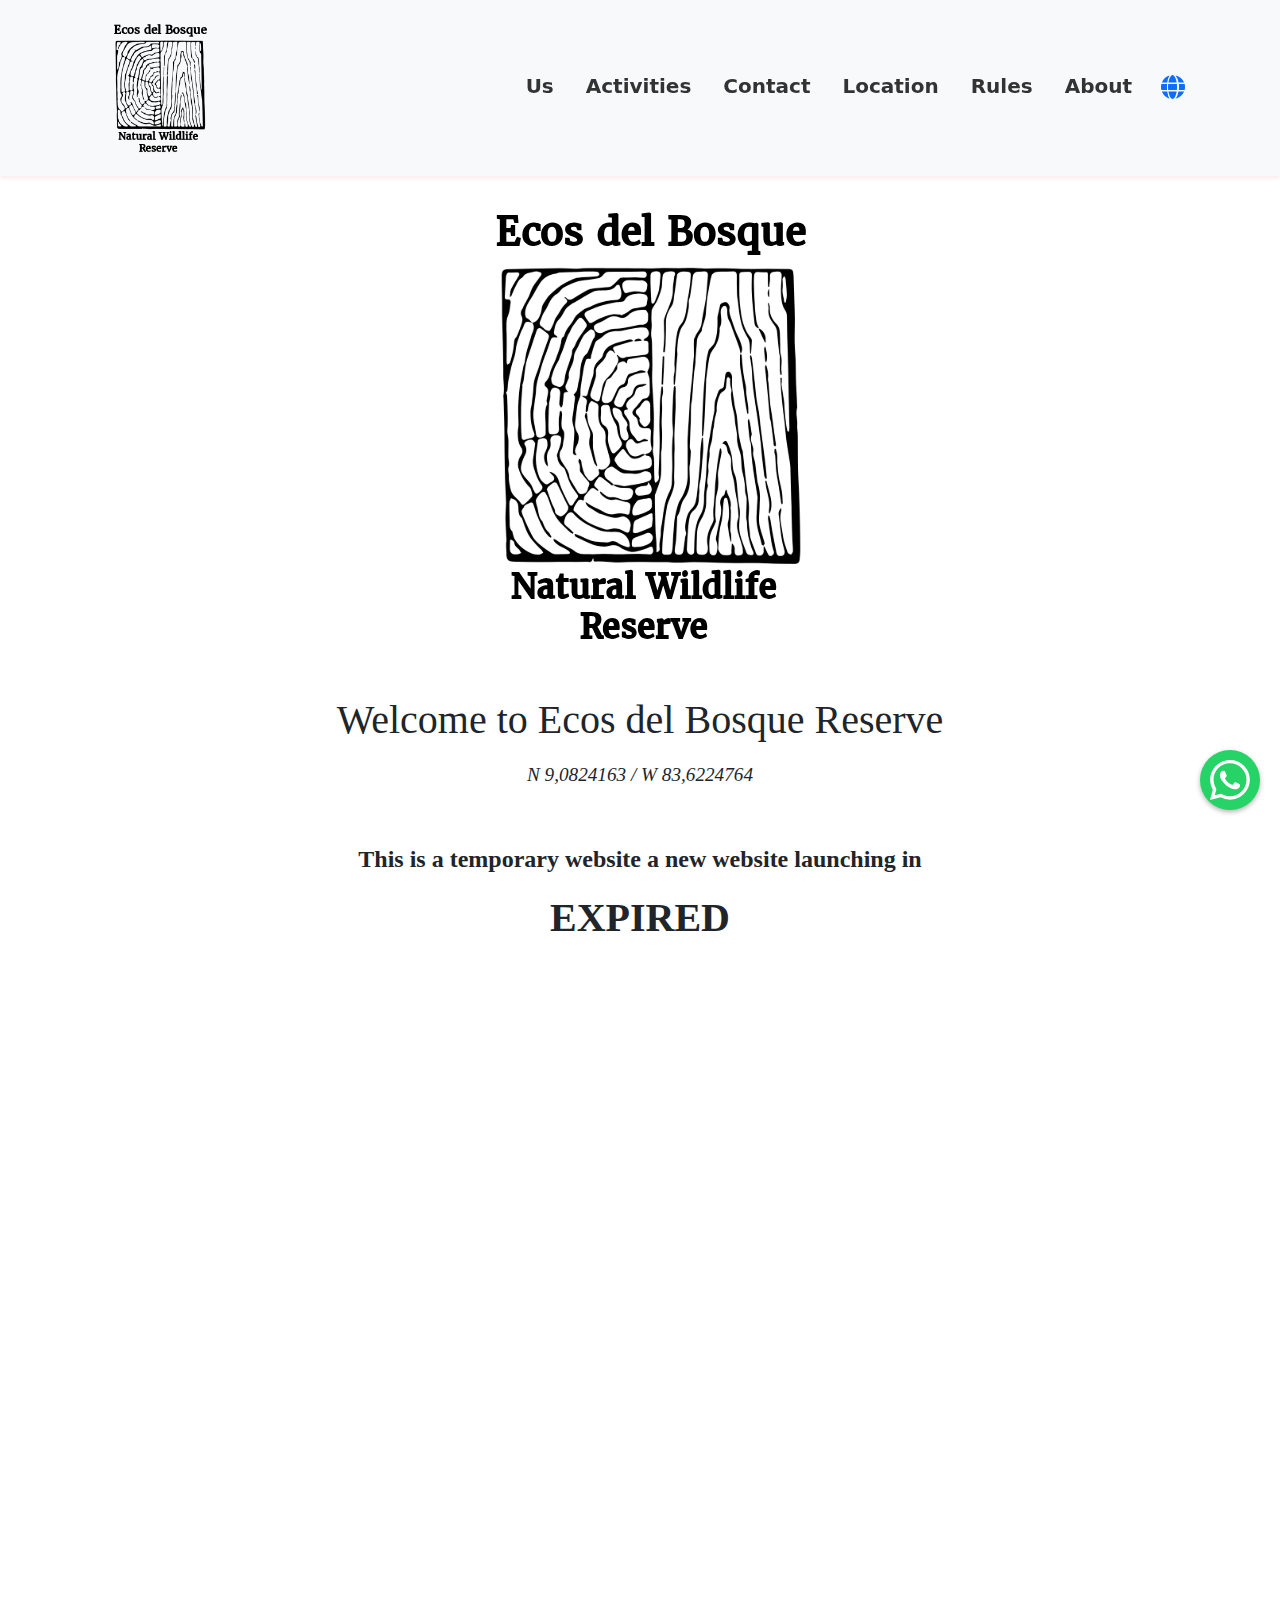
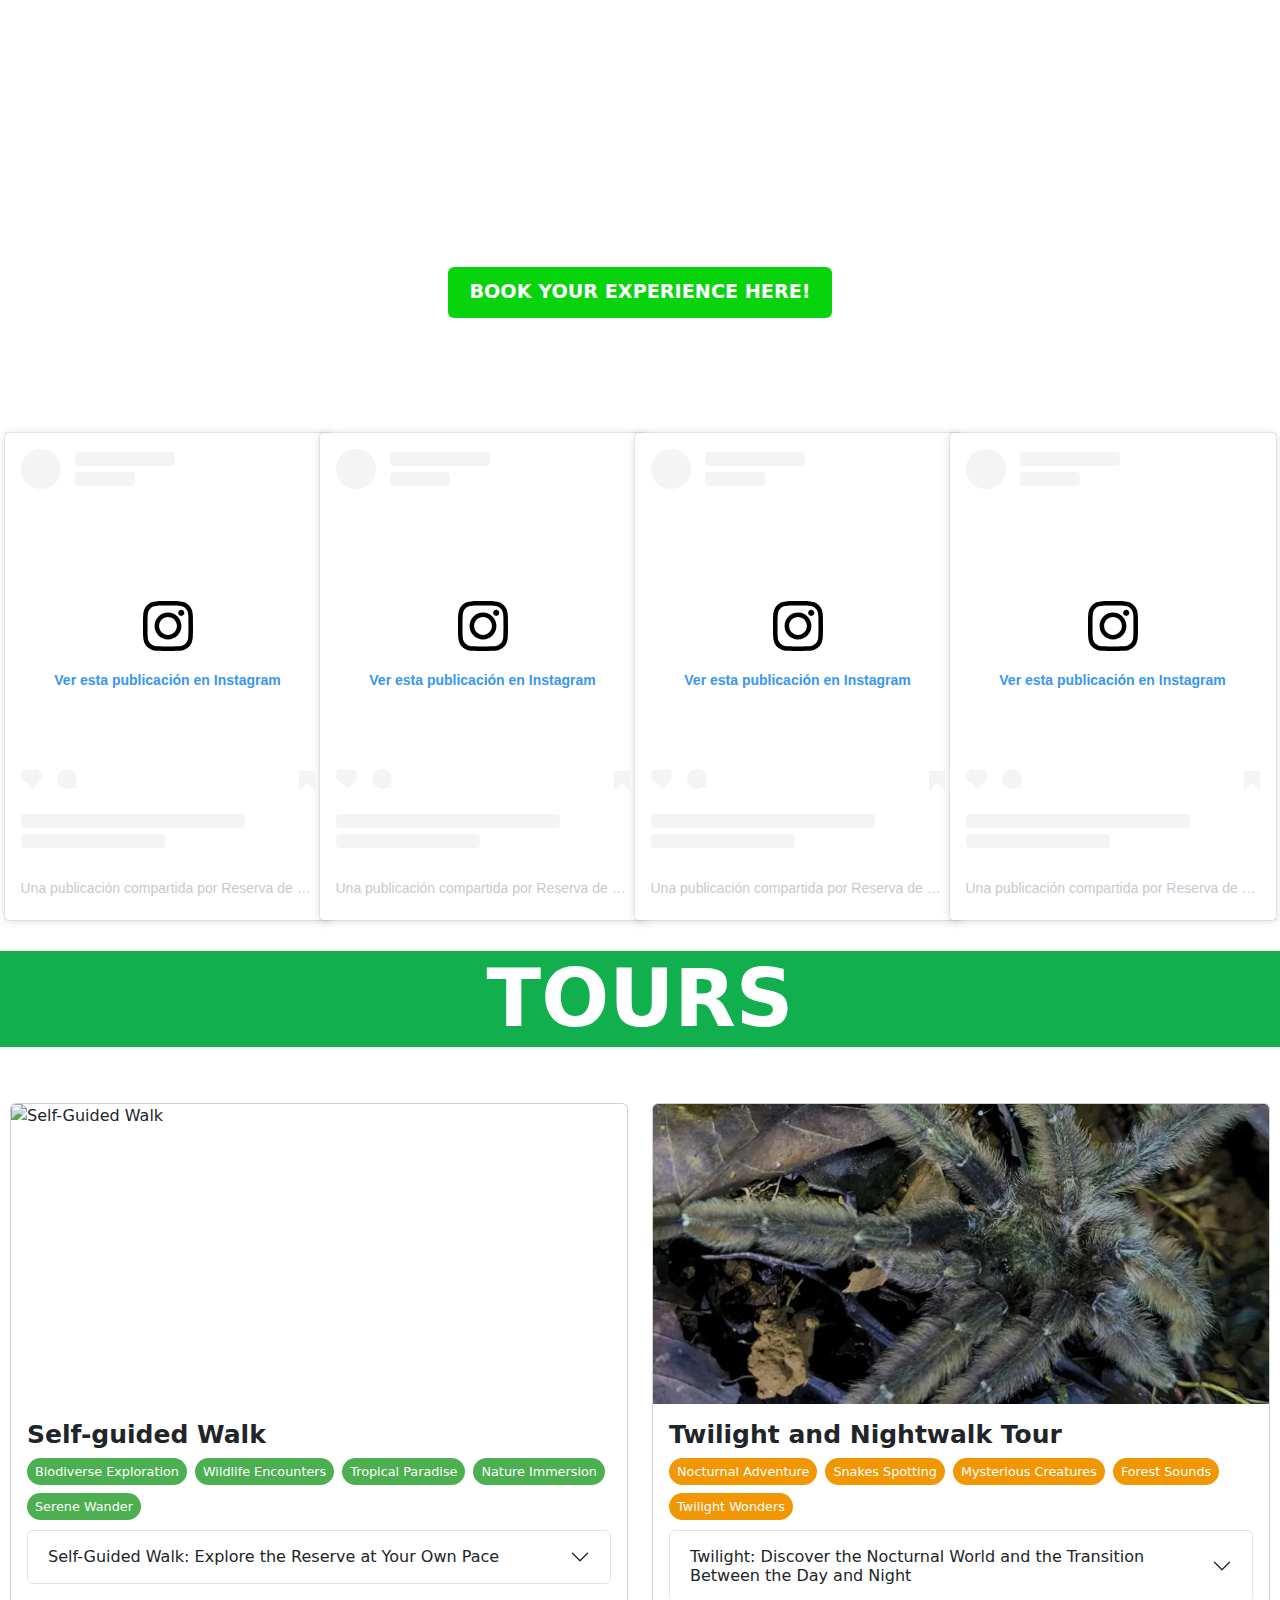
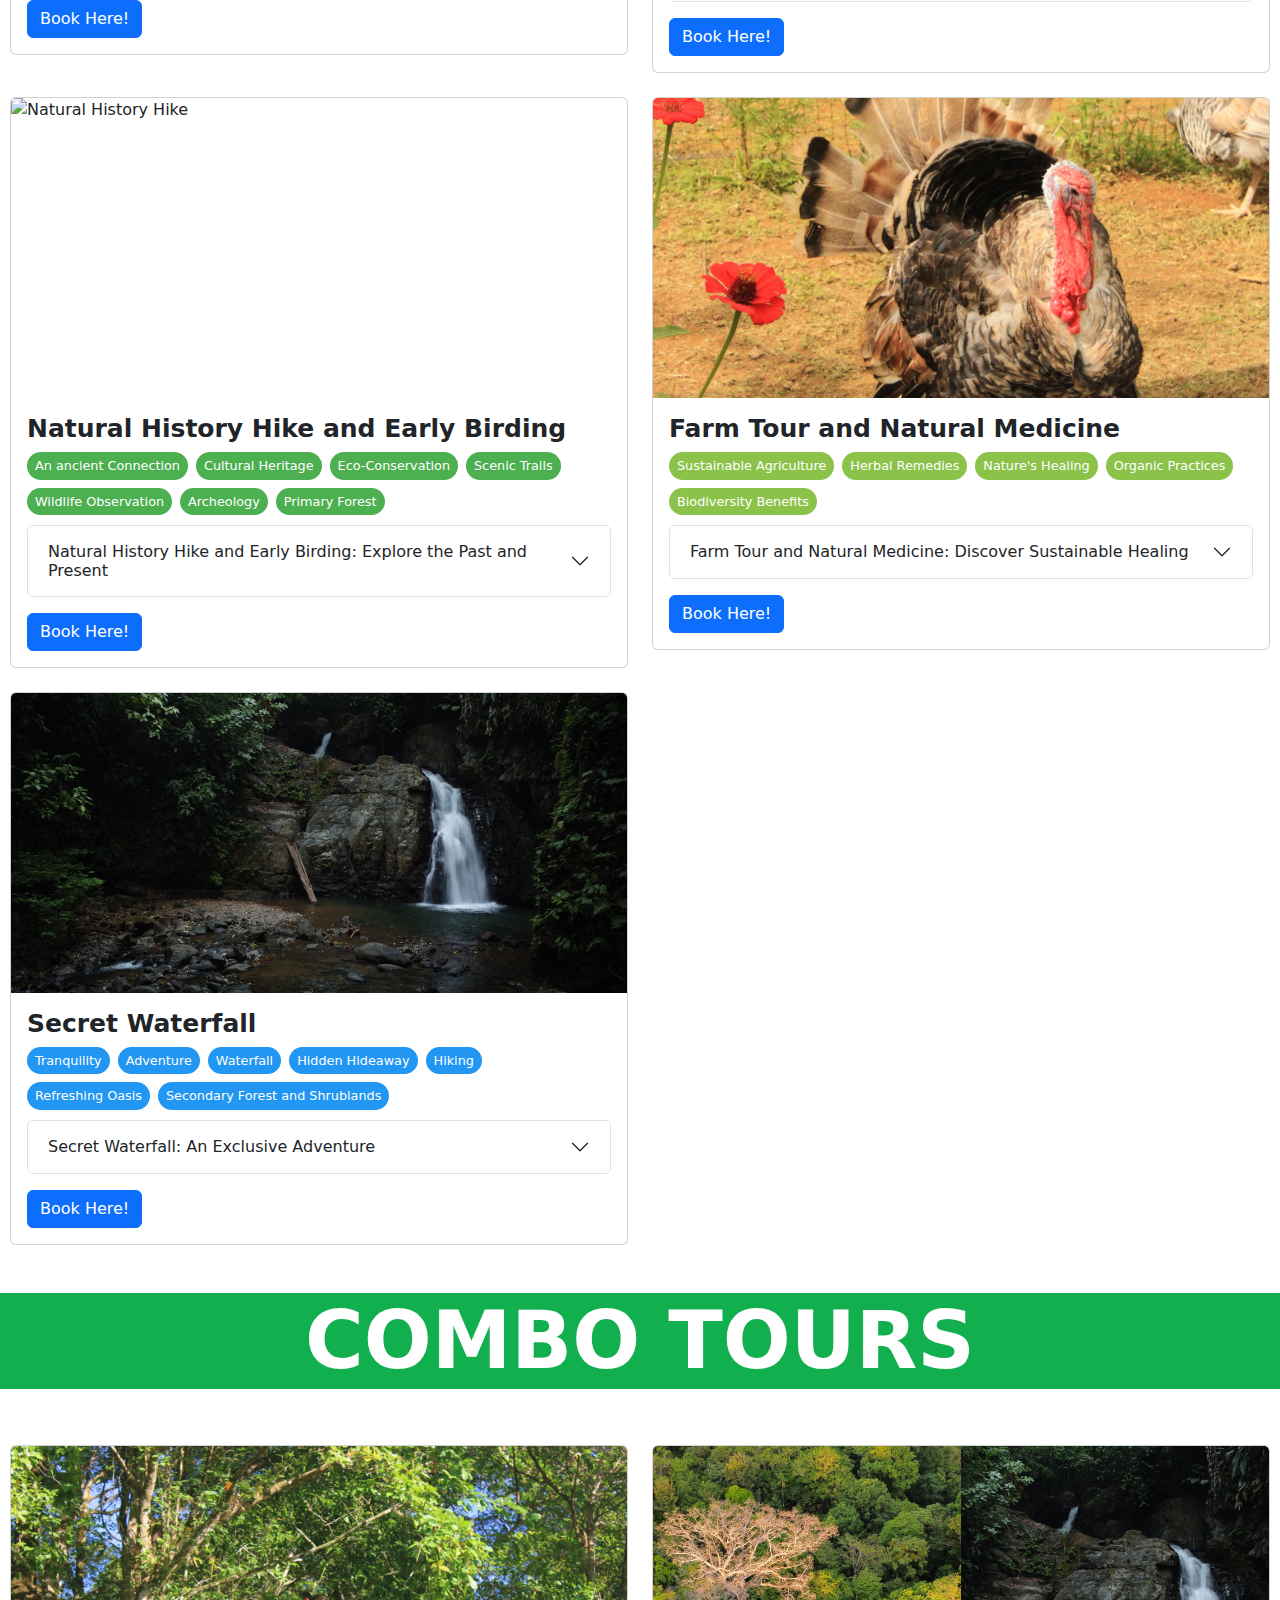
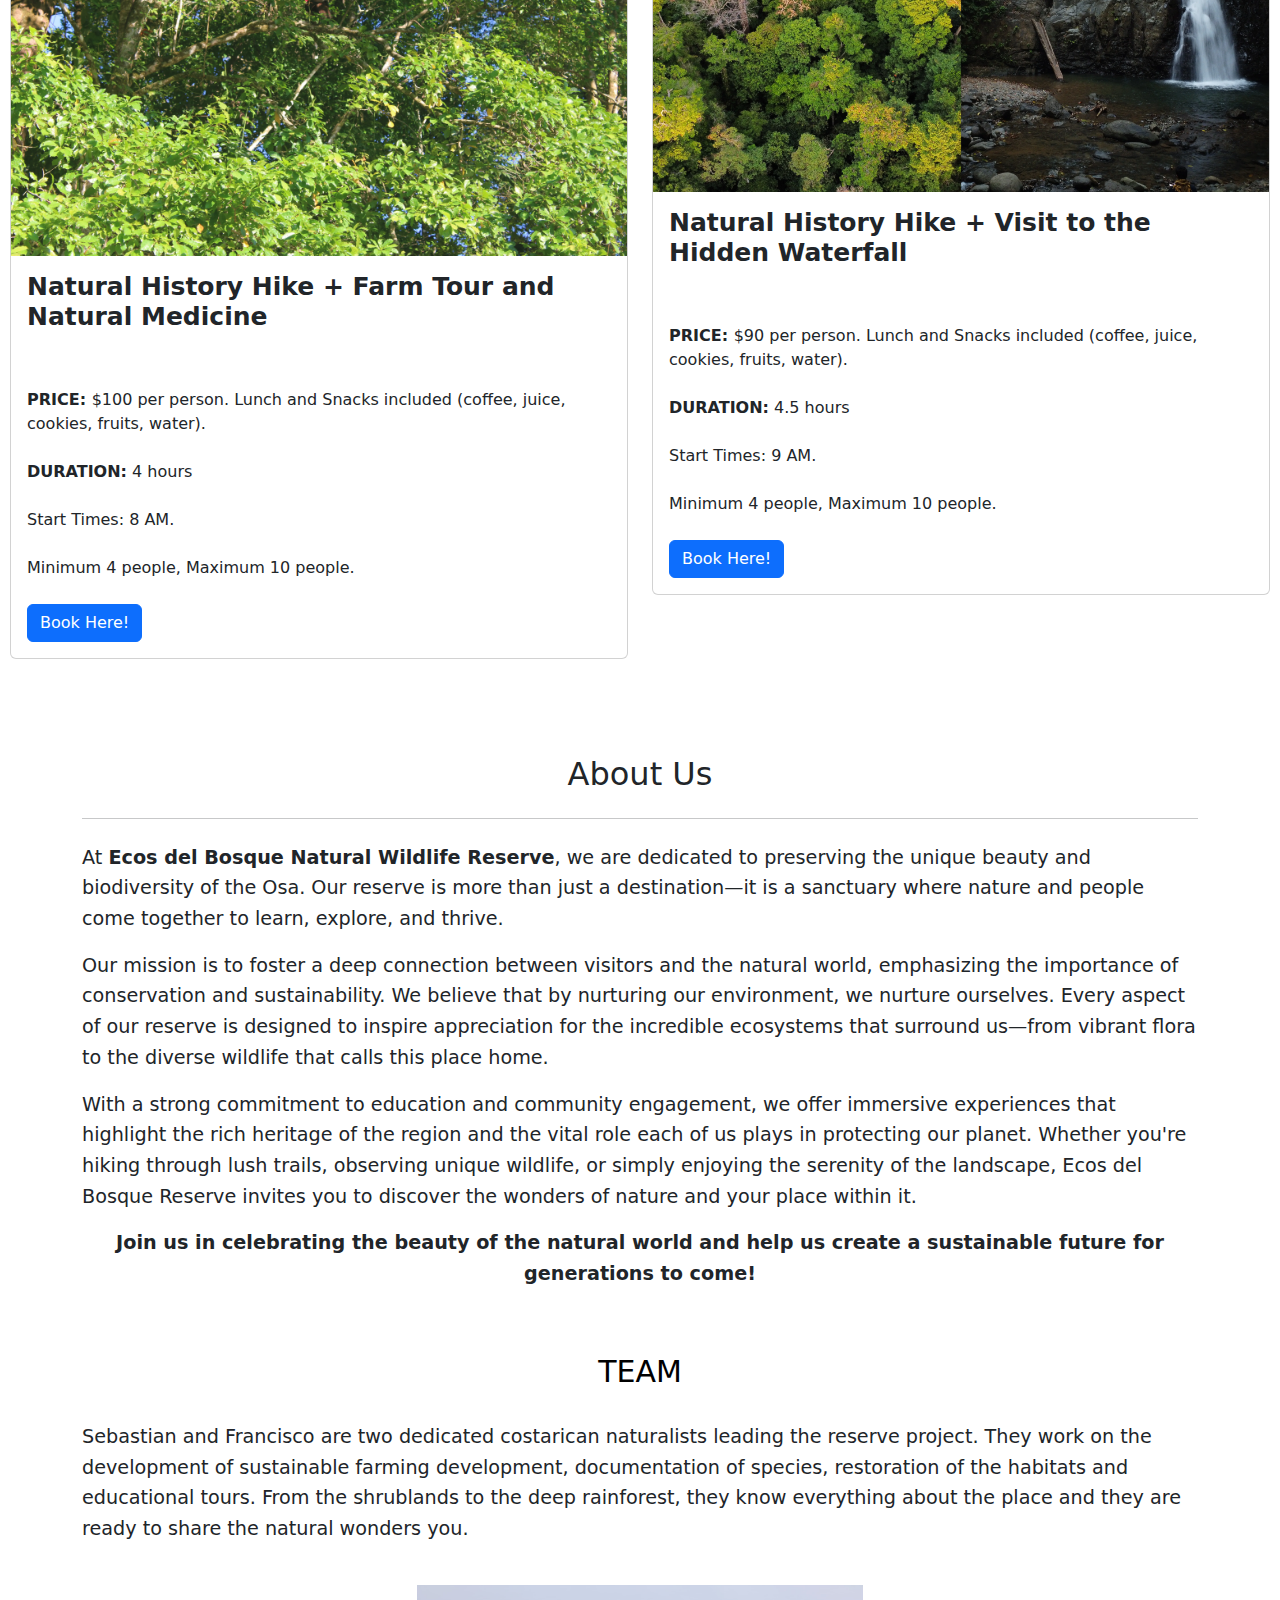
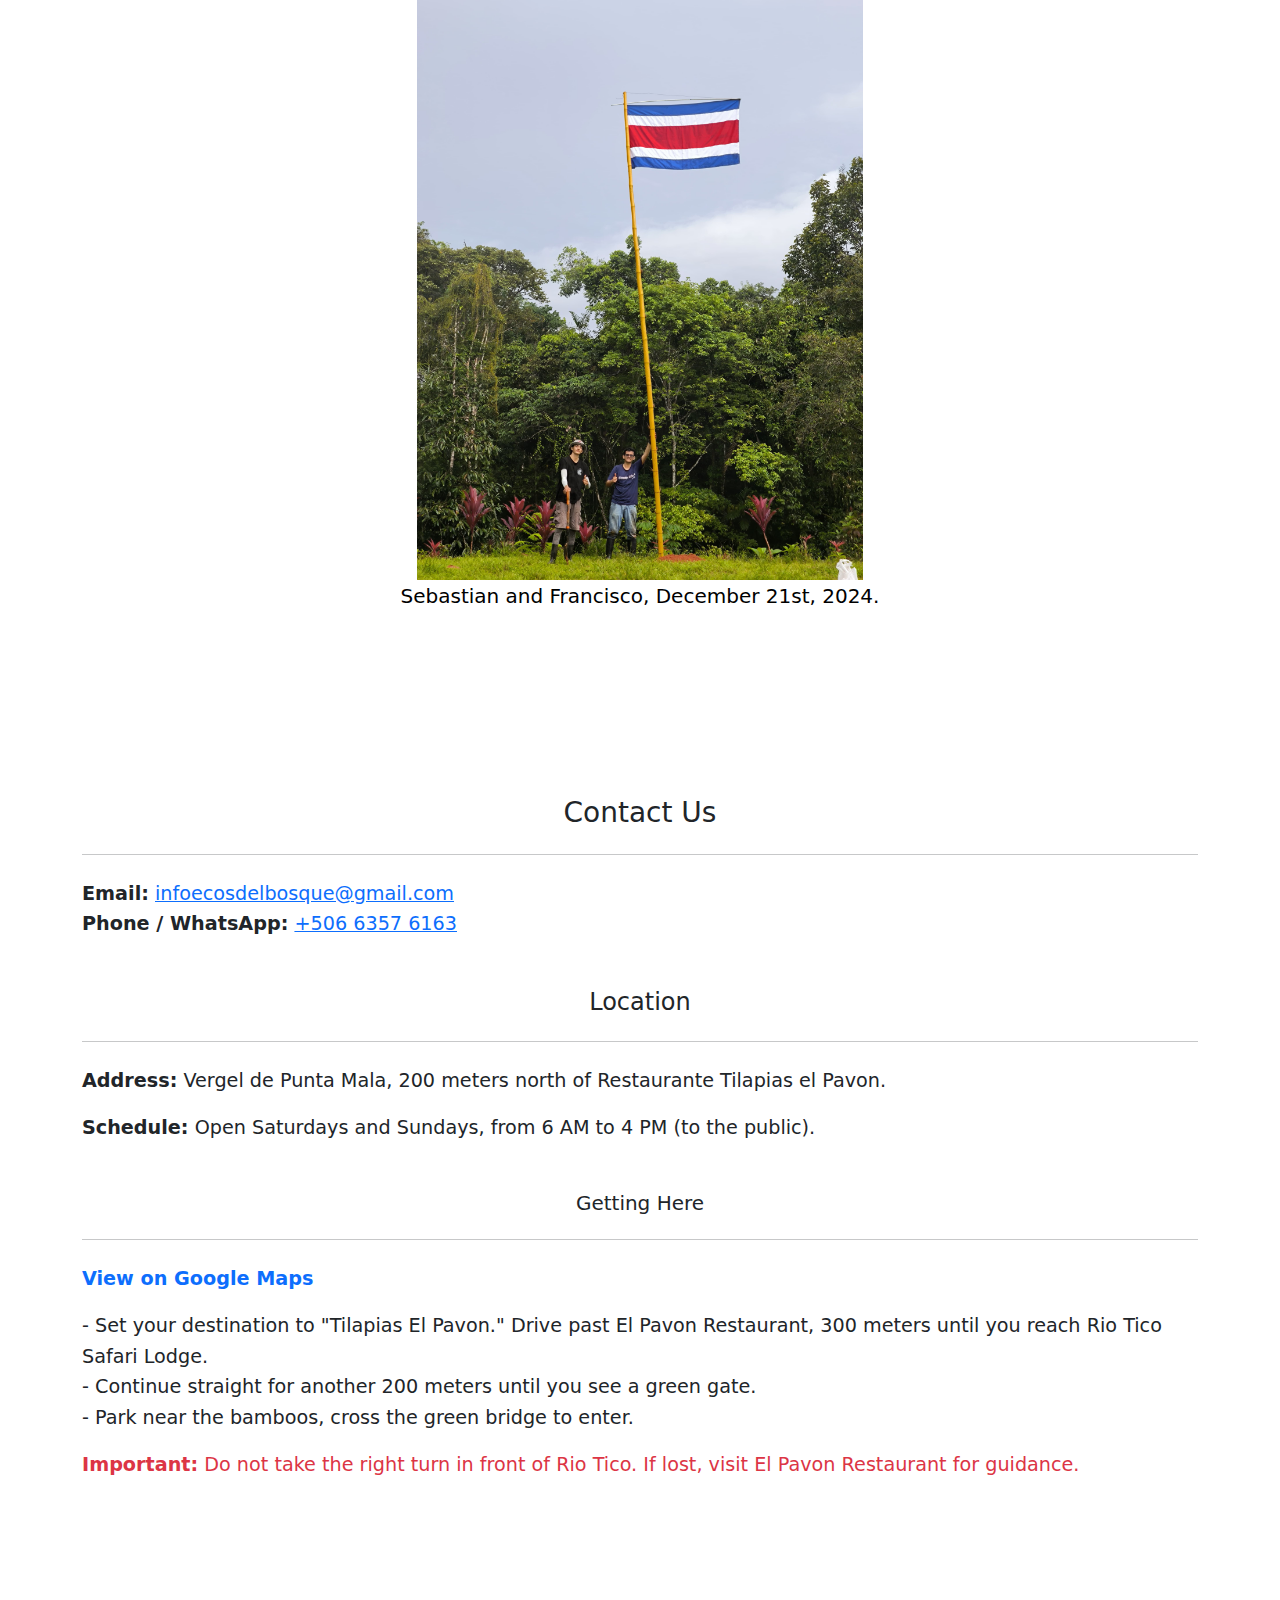
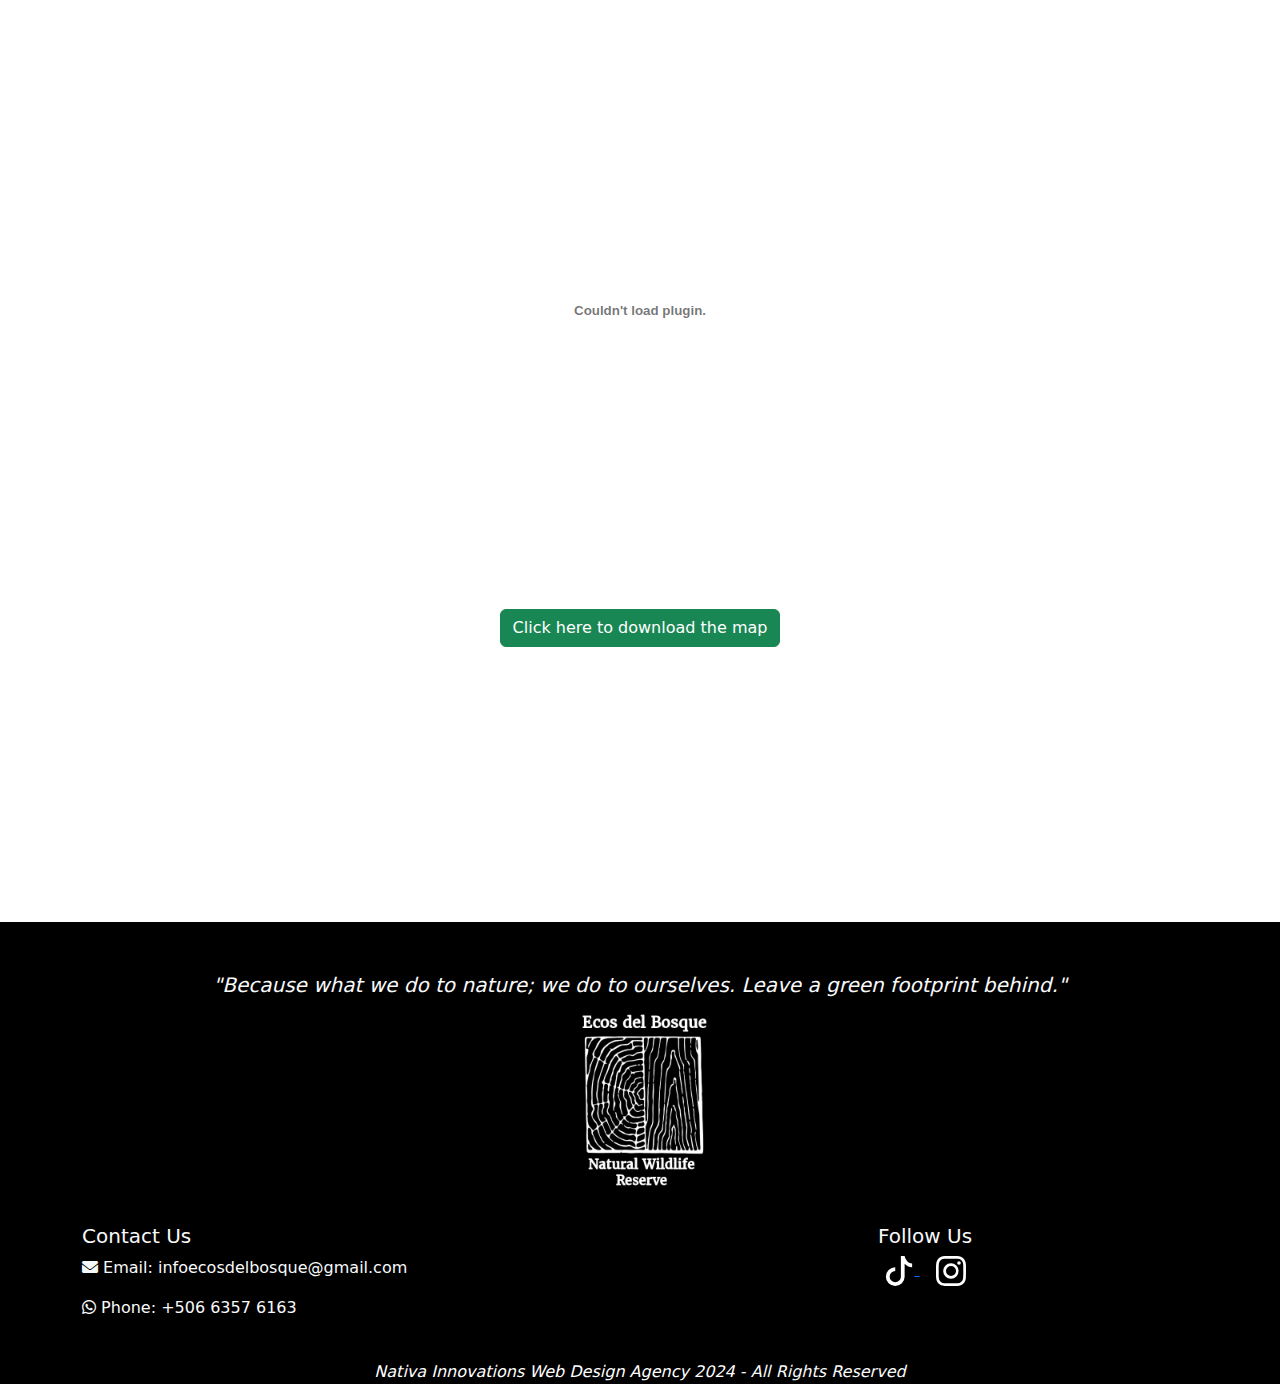
==== index.html @ 4a769838 "k" ====
<!DOCTYPE html>
<html lang="en">
<head>
    <meta charset="UTF-8">
    <meta name="viewport" content="width=device-width, initial-scale=1.0">
    <title>Ecos del Bosque Reserve</title>
       <!-- add icon link -->
       <link rel="icon" href=
       "./img/blackbg.webp"
               type="image/x-icon" />
    <meta name="keywords" content="wildlife reserve, nature preserve, animal sanctuary, conservation area, biodiversity, wildlife protection, eco-tourism, outdoor adventure, nature trails, wildlife habitat, bird watching, avian species, bird photography, migratory birds, birding trails, bird habitats, ornithology, bird conservation, birdwatching tours, bird identification, hiking trails, nature walks, scenic hikes, eco-trails, walking paths, trail maps, guided hikes, forest trails, wildlife conservation, habitat restoration, endangered species, conservation programs, eco-friendly practices, sustainability, nature preservation, environmental education, species recovery">
    <link rel="stylesheet" href="https://cdnjs.cloudflare.com/ajax/libs/font-awesome/6.0.0-beta3/css/all.min.css">

    <link href="https://fonts.googleapis.com/css2?family=DM+Serif+Display&display=swap" rel="stylesheet">
    <script src="./index.js" defer></script>
    <link href="https://cdn.jsdelivr.net/npm/bootstrap@5.3.3/dist/css/bootstrap.min.css" rel="stylesheet" integrity="sha384-QWTKZyjpPEjISv5WaRU9OFeRpok6YctnYmDr5pNlyT2bRjXh0JMhjY6hW+ALEwIH" crossorigin="anonymous">
    <link rel="stylesheet" href="styles.css"> 

<!-- Bootstrap Bundle with Popper -->
<script src="https://cdnjs.cloudflare.com/ajax/libs/bootstrap/5.3.0/js/bootstrap.bundle.min.js"></script>

<!-- Google tag (gtag.js) -->
<script async src="https://www.googletagmanager.com/gtag/js?id=G-MLD9SNVCRJ"></script>
<script>
  window.dataLayer = window.dataLayer || [];
  function gtag(){dataLayer.push(arguments);}
  gtag('js', new Date());

  gtag('config', 'G-MLD9SNVCRJ');
</script>


<!-- AOS CSS -->
<link href="https://cdn.jsdelivr.net/npm/aos@2.3.4/dist/aos.css" rel="stylesheet">

<!-- AOS JS -->
<script src="https://cdn.jsdelivr.net/npm/aos@2.3.4/dist/aos.js"></script>

</head>

<body>
 
<!-- Navigation Bar -->
<nav class="navbar navbar-expand-lg navbar-light bg-light sticky-top" id="navbar">
  <div class="container">
      <a class="navbar-brand" href="./Home.html">
          <img src="./img/blackbg.webp" alt="Ecos del Bosque Logo"> <!-- Replace with actual logo path -->
      </a>
      <button class="navbar-toggler" type="button" data-bs-toggle="collapse" data-bs-target="#navbarNav" aria-controls="navbarNav" aria-expanded="false" aria-label="Toggle navigation">
          <span class="navbar-toggler-icon"></span>
      </button>
      <div class="collapse navbar-collapse" id="navbarNav">
          <ul class="navbar-nav ms-auto">
            <li class="nav-item" id="us"><a class="nav-link" href="#us-section">Us</a></li>
            <li class="nav-item" id="activities"><a class="nav-link" href="#activities-section">Activities</a></li>
            <li class="nav-item" id="contact"><a class="nav-link" href="#contact-section">Contact</a></li>
            <li class="nav-item" id="location"><a class="nav-link" href="#location-section">Location</a></li>
            <li class="nav-item" id="rules"><a class="nav-link" href="./rules.html">Rules</a></li>
            <li class="nav-item" id="about"><a class="nav-link" href="#about-section">About</a></li>
            
            
         

              <!-- Icon button to toggle translation element -->
              <button class="btn btn-link" onclick="toggleTranslate()" aria-expanded="false" style="font-size: 1.5rem;">
                  <i class="fas fa-globe"></i>
              </button>

              <!-- Translation element, initially hidden -->
              <div id="translateContainer" style="display: none; text-align: center;">
                  <div id="google_translate_element"></div>
              </div>

              <!-- Translation script -->
              <script type="text/javascript">
                  function googleTranslateElementInit() {
                      new google.translate.TranslateElement({pageLanguage: 'en'}, 'google_translate_element');
                  }

                  // Function to toggle the translation element
                  function toggleTranslate() {
                      const translateContainer = document.getElementById('translateContainer');
                      translateContainer.style.display = translateContainer.style.display === 'none' ? 'block' : 'none';
                  }
              </script>

              <!-- Load Google Translate script -->
              <script type="text/javascript" src="//translate.google.com/translate_a/element.js?cb=googleTranslateElementInit"></script>
          </ul>
      </div>
  </div>
</nav>












<header>
  <div class="text-center">
      <img src="./img/blackbg.webp" alt="Ecos del Bosque Logo" class="responsive-img">
  </div>
</header>

    <main>
      <section class="hero" style="padding: 20px;">
        <div class="container">
            <h1 style="text-align: center; font-family: 'sans-serif'; font-size: 2.5rem;">
                Welcome to Ecos del Bosque Reserve
                <br>
                <i class="responsive-text">N 9,0824163 / W 83,6224764</i>
                <br>
                <br>
                <p class="responsive-text"><b>This is a temporary website a new website launching in</b></p>
                <b><p id="demo"></p></b>
            </h1>
            <section id="us-section"></section>
          
          <br><br>
          
          <p class="responsive-text" data-aos="fade-up" data-aos-duration="1500">
            <b>Ecos del Bosque Natural Wildlife Reserve</b>
              <br><br>
              Welcome to <i>Ecos del Bosque Natural Wildlife Reserve</i>, a sanctuary where nature and tranquility converge. Nestled in lush greenery, our reserve offers a unique experience to explore diverse ecosystems, encounter wildlife, and rejuvenate in harmony with nature.
              <br><br>
              This privileged biodiverse reserve spans across 32 acres of primary forest, where 6 km of trails extend under lush primal vegetation, untouched by humans.
              <br><br>
              Thereof, it offers a one-of-a-kind connection with our natural elements.
              <br><br>
              Guests often describe it as a place to feel at peace and feel each heartbeat.
        
          
            
                Discover serene trails, vibrant landscapes, and immersive activities that highlight the beauty and importance of conservation in the Osa.
                <br><br>
                
                <b style="font-size: 1.5rem;">The Osa</b>
                <br><br>
                As the biological bridge between North and South America, Osa is a unique haven of biodiversity.
                <br><br>
                This lush paradise boasts a staggering 5% of the world's plant and animal species, making it a must-visit for nature enthusiasts. Beyond its breathtaking landscapes, Osa holds centuries-old secrets rooted in indigenous traditions.
                <br><br>
                Explore trails, learn about local cultures, and immerse yourself in the rich natural history of this extraordinary region.
                <br><br>
                Ready to experience the magic of Osa? Check out our tours that will bring you closer to nature and its wonders.
                <br><br>
                We strongly advise reading this article: <a href="https://www.theguardian.com/travel/2017/feb/05/costa-rica-national-park-community-osa-adventure" target="_blank">Costa Rica: ‘the most biologically intense place on Earth’</a>.
            </p>
            <p style="text-align: center;">
                <a href="https://wa.me/+50663576163" target="_blank" class="btn" style="background-color: #07d40d; color: white; padding: 10px 20px; text-decoration: none; font-size: 1.2rem;">
                    <b>BOOK YOUR EXPERIENCE HERE!</b>
                </a>
            </p>
           
        </div>

    </section>
    
    
    
        <br>
        
        <br>
        <div style="display: grid; grid-template-columns: repeat(auto-fill, minmax(250px, 1fr)); gap: 40px; justify-items: center; max-width: 100%; min-width: fit-content; padding: 30px;">

    
   

          <blockquote class="instagram-media" data-instgrm-captioned data-instgrm-permalink="https://www.instagram.com/p/DBOn7xjxiMt/?utm_source=ig_embed&amp;utm_campaign=loading" data-instgrm-version="14" style=" background:#FFF; border:0; border-radius:3px; box-shadow:0 0 1px 0 rgba(0,0,0,0.5),0 1px 10px 0 rgba(0,0,0,0.15); margin: 1px; max-width:540px; min-width:326px; padding:0; width:99.375%; width:-webkit-calc(100% - 2px); width:calc(100% - 2px);"><div style="padding:16px;"> <a href="https://www.instagram.com/p/DBOn7xjxiMt/?utm_source=ig_embed&amp;utm_campaign=loading" style=" background:#FFFFFF; line-height:0; padding:0 0; text-align:center; text-decoration:none; width:100%;" target="_blank"> <div style=" display: flex; flex-direction: row; align-items: center;"> <div style="background-color: #F4F4F4; border-radius: 50%; flex-grow: 0; height: 40px; margin-right: 14px; width: 40px;"></div> <div style="display: flex; flex-direction: column; flex-grow: 1; justify-content: center;"> <div style=" background-color: #F4F4F4; border-radius: 4px; flex-grow: 0; height: 14px; margin-bottom: 6px; width: 100px;"></div> <div style=" background-color: #F4F4F4; border-radius: 4px; flex-grow: 0; height: 14px; width: 60px;"></div></div></div><div style="padding: 19% 0;"></div> <div style="display:block; height:50px; margin:0 auto 12px; width:50px;"><svg width="50px" height="50px" viewBox="0 0 60 60" version="1.1" xmlns="https://www.w3.org/2000/svg" xmlns:xlink="https://www.w3.org/1999/xlink"><g stroke="none" stroke-width="1" fill="none" fill-rule="evenodd"><g transform="translate(-511.000000, -20.000000)" fill="#000000"><g><path d="M556.869,30.41 C554.814,30.41 553.148,32.076 553.148,34.131 C553.148,36.186 554.814,37.852 556.869,37.852 C558.924,37.852 560.59,36.186 560.59,34.131 C560.59,32.076 558.924,30.41 556.869,30.41 M541,60.657 C535.114,60.657 530.342,55.887 530.342,50 C530.342,44.114 535.114,39.342 541,39.342 C546.887,39.342 551.658,44.114 551.658,50 C551.658,55.887 546.887,60.657 541,60.657 M541,33.886 C532.1,33.886 524.886,41.1 524.886,50 C524.886,58.899 532.1,66.113 541,66.113 C549.9,66.113 557.115,58.899 557.115,50 C557.115,41.1 549.9,33.886 541,33.886 M565.378,62.101 C565.244,65.022 564.756,66.606 564.346,67.663 C563.803,69.06 563.154,70.057 562.106,71.106 C561.058,72.155 560.06,72.803 558.662,73.347 C557.607,73.757 556.021,74.244 553.102,74.378 C549.944,74.521 548.997,74.552 541,74.552 C533.003,74.552 532.056,74.521 528.898,74.378 C525.979,74.244 524.393,73.757 523.338,73.347 C521.94,72.803 520.942,72.155 519.894,71.106 C518.846,70.057 518.197,69.06 517.654,67.663 C517.244,66.606 516.755,65.022 516.623,62.101 C516.479,58.943 516.448,57.996 516.448,50 C516.448,42.003 516.479,41.056 516.623,37.899 C516.755,34.978 517.244,33.391 517.654,32.338 C518.197,30.938 518.846,29.942 519.894,28.894 C520.942,27.846 521.94,27.196 523.338,26.654 C524.393,26.244 525.979,25.756 528.898,25.623 C532.057,25.479 533.004,25.448 541,25.448 C548.997,25.448 549.943,25.479 553.102,25.623 C556.021,25.756 557.607,26.244 558.662,26.654 C560.06,27.196 561.058,27.846 562.106,28.894 C563.154,29.942 563.803,30.938 564.346,32.338 C564.756,33.391 565.244,34.978 565.378,37.899 C565.522,41.056 565.552,42.003 565.552,50 C565.552,57.996 565.522,58.943 565.378,62.101 M570.82,37.631 C570.674,34.438 570.167,32.258 569.425,30.349 C568.659,28.377 567.633,26.702 565.965,25.035 C564.297,23.368 562.623,22.342 560.652,21.575 C558.743,20.834 556.562,20.326 553.369,20.18 C550.169,20.033 549.148,20 541,20 C532.853,20 531.831,20.033 528.631,20.18 C525.438,20.326 523.257,20.834 521.349,21.575 C519.376,22.342 517.703,23.368 516.035,25.035 C514.368,26.702 513.342,28.377 512.574,30.349 C511.834,32.258 511.326,34.438 511.181,37.631 C511.035,40.831 511,41.851 511,50 C511,58.147 511.035,59.17 511.181,62.369 C511.326,65.562 511.834,67.743 512.574,69.651 C513.342,71.625 514.368,73.296 516.035,74.965 C517.703,76.634 519.376,77.658 521.349,78.425 C523.257,79.167 525.438,79.673 528.631,79.82 C531.831,79.965 532.853,80.001 541,80.001 C549.148,80.001 550.169,79.965 553.369,79.82 C556.562,79.673 558.743,79.167 560.652,78.425 C562.623,77.658 564.297,76.634 565.965,74.965 C567.633,73.296 568.659,71.625 569.425,69.651 C570.167,67.743 570.674,65.562 570.82,62.369 C570.966,59.17 571,58.147 571,50 C571,41.851 570.966,40.831 570.82,37.631"></path></g></g></g></svg></div><div style="padding-top: 8px;"> <div style=" color:#3897f0; font-family:Arial,sans-serif; font-size:14px; font-style:normal; font-weight:550; line-height:18px;">Ver esta publicación en Instagram</div></div><div style="padding: 12.5% 0;"></div> <div style="display: flex; flex-direction: row; margin-bottom: 14px; align-items: center;"><div> <div style="background-color: #F4F4F4; border-radius: 50%; height: 12.5px; width: 12.5px; transform: translateX(0px) translateY(7px);"></div> <div style="background-color: #F4F4F4; height: 12.5px; transform: rotate(-45deg) translateX(3px) translateY(1px); width: 12.5px; flex-grow: 0; margin-right: 14px; margin-left: 2px;"></div> <div style="background-color: #F4F4F4; border-radius: 50%; height: 12.5px; width: 12.5px; transform: translateX(9px) translateY(-18px);"></div></div><div style="margin-left: 8px;"> <div style=" background-color: #F4F4F4; border-radius: 50%; flex-grow: 0; height: 20px; width: 20px;"></div> <div style=" width: 0; height: 0; border-top: 2px solid transparent; border-left: 6px solid #f4f4f4; border-bottom: 2px solid transparent; transform: translateX(16px) translateY(-4px) rotate(30deg)"></div></div><div style="margin-left: auto;"> <div style=" width: 0px; border-top: 8px solid #F4F4F4; border-right: 8px solid transparent; transform: translateY(16px);"></div> <div style=" background-color: #F4F4F4; flex-grow: 0; height: 12px; width: 16px; transform: translateY(-4px);"></div> <div style=" width: 0; height: 0; border-top: 8px solid #F4F4F4; border-left: 8px solid transparent; transform: translateY(-4px) translateX(8px);"></div></div></div> <div style="display: flex; flex-direction: column; flex-grow: 1; justify-content: center; margin-bottom: 24px;"> <div style=" background-color: #F4F4F4; border-radius: 4px; flex-grow: 0; height: 14px; margin-bottom: 6px; width: 224px;"></div> <div style=" background-color: #F4F4F4; border-radius: 4px; flex-grow: 0; height: 14px; width: 144px;"></div></div></a><p style=" color:#c9c8cd; font-family:Arial,sans-serif; font-size:14px; line-height:17px; margin-bottom:0; margin-top:8px; overflow:hidden; padding:8px 0 7px; text-align:center; text-overflow:ellipsis; white-space:nowrap;"><a href="https://www.instagram.com/p/DBOn7xjxiMt/?utm_source=ig_embed&amp;utm_campaign=loading" style=" color:#c9c8cd; font-family:Arial,sans-serif; font-size:14px; font-style:normal; font-weight:normal; line-height:17px; text-decoration:none;" target="_blank">Una publicación compartida por Reserva de Vida Silvestre Ecos del Bosque (@ecos_del_bosque_)</a></p></div></blockquote>
      <blockquote class="instagram-media" data-instgrm-captioned data-instgrm-permalink="https://www.instagram.com/p/DCA8IA9sgMC/?utm_source=ig_embed&amp;utm_campaign=loading" data-instgrm-version="14" style=" background:#FFF; border:0; border-radius:3px; box-shadow:0 0 1px 0 rgba(0,0,0,0.5),0 1px 10px 0 rgba(0,0,0,0.15); margin: 1px; max-width:540px; min-width:326px; padding:0; width:99.375%; width:-webkit-calc(100% - 2px); width:calc(100% - 2px);"><div style="padding:16px;"> <a href="https://www.instagram.com/p/DCA8IA9sgMC/?utm_source=ig_embed&amp;utm_campaign=loading" style=" background:#FFFFFF; line-height:0; padding:0 0; text-align:center; text-decoration:none; width:100%;" target="_blank"> <div style=" display: flex; flex-direction: row; align-items: center;"> <div style="background-color: #F4F4F4; border-radius: 50%; flex-grow: 0; height: 40px; margin-right: 14px; width: 40px;"></div> <div style="display: flex; flex-direction: column; flex-grow: 1; justify-content: center;"> <div style=" background-color: #F4F4F4; border-radius: 4px; flex-grow: 0; height: 14px; margin-bottom: 6px; width: 100px;"></div> <div style=" background-color: #F4F4F4; border-radius: 4px; flex-grow: 0; height: 14px; width: 60px;"></div></div></div><div style="padding: 19% 0;"></div> <div style="display:block; height:50px; margin:0 auto 12px; width:50px;"><svg width="50px" height="50px" viewBox="0 0 60 60" version="1.1" xmlns="https://www.w3.org/2000/svg" xmlns:xlink="https://www.w3.org/1999/xlink"><g stroke="none" stroke-width="1" fill="none" fill-rule="evenodd"><g transform="translate(-511.000000, -20.000000)" fill="#000000"><g><path d="M556.869,30.41 C554.814,30.41 553.148,32.076 553.148,34.131 C553.148,36.186 554.814,37.852 556.869,37.852 C558.924,37.852 560.59,36.186 560.59,34.131 C560.59,32.076 558.924,30.41 556.869,30.41 M541,60.657 C535.114,60.657 530.342,55.887 530.342,50 C530.342,44.114 535.114,39.342 541,39.342 C546.887,39.342 551.658,44.114 551.658,50 C551.658,55.887 546.887,60.657 541,60.657 M541,33.886 C532.1,33.886 524.886,41.1 524.886,50 C524.886,58.899 532.1,66.113 541,66.113 C549.9,66.113 557.115,58.899 557.115,50 C557.115,41.1 549.9,33.886 541,33.886 M565.378,62.101 C565.244,65.022 564.756,66.606 564.346,67.663 C563.803,69.06 563.154,70.057 562.106,71.106 C561.058,72.155 560.06,72.803 558.662,73.347 C557.607,73.757 556.021,74.244 553.102,74.378 C549.944,74.521 548.997,74.552 541,74.552 C533.003,74.552 532.056,74.521 528.898,74.378 C525.979,74.244 524.393,73.757 523.338,73.347 C521.94,72.803 520.942,72.155 519.894,71.106 C518.846,70.057 518.197,69.06 517.654,67.663 C517.244,66.606 516.755,65.022 516.623,62.101 C516.479,58.943 516.448,57.996 516.448,50 C516.448,42.003 516.479,41.056 516.623,37.899 C516.755,34.978 517.244,33.391 517.654,32.338 C518.197,30.938 518.846,29.942 519.894,28.894 C520.942,27.846 521.94,27.196 523.338,26.654 C524.393,26.244 525.979,25.756 528.898,25.623 C532.057,25.479 533.004,25.448 541,25.448 C548.997,25.448 549.943,25.479 553.102,25.623 C556.021,25.756 557.607,26.244 558.662,26.654 C560.06,27.196 561.058,27.846 562.106,28.894 C563.154,29.942 563.803,30.938 564.346,32.338 C564.756,33.391 565.244,34.978 565.378,37.899 C565.522,41.056 565.552,42.003 565.552,50 C565.552,57.996 565.522,58.943 565.378,62.101 M570.82,37.631 C570.674,34.438 570.167,32.258 569.425,30.349 C568.659,28.377 567.633,26.702 565.965,25.035 C564.297,23.368 562.623,22.342 560.652,21.575 C558.743,20.834 556.562,20.326 553.369,20.18 C550.169,20.033 549.148,20 541,20 C532.853,20 531.831,20.033 528.631,20.18 C525.438,20.326 523.257,20.834 521.349,21.575 C519.376,22.342 517.703,23.368 516.035,25.035 C514.368,26.702 513.342,28.377 512.574,30.349 C511.834,32.258 511.326,34.438 511.181,37.631 C511.035,40.831 511,41.851 511,50 C511,58.147 511.035,59.17 511.181,62.369 C511.326,65.562 511.834,67.743 512.574,69.651 C513.342,71.625 514.368,73.296 516.035,74.965 C517.703,76.634 519.376,77.658 521.349,78.425 C523.257,79.167 525.438,79.673 528.631,79.82 C531.831,79.965 532.853,80.001 541,80.001 C549.148,80.001 550.169,79.965 553.369,79.82 C556.562,79.673 558.743,79.167 560.652,78.425 C562.623,77.658 564.297,76.634 565.965,74.965 C567.633,73.296 568.659,71.625 569.425,69.651 C570.167,67.743 570.674,65.562 570.82,62.369 C570.966,59.17 571,58.147 571,50 C571,41.851 570.966,40.831 570.82,37.631"></path></g></g></g></svg></div><div style="padding-top: 8px;"> <div style=" color:#3897f0; font-family:Arial,sans-serif; font-size:14px; font-style:normal; font-weight:550; line-height:18px;">Ver esta publicación en Instagram</div></div><div style="padding: 12.5% 0;"></div> <div style="display: flex; flex-direction: row; margin-bottom: 14px; align-items: center;"><div> <div style="background-color: #F4F4F4; border-radius: 50%; height: 12.5px; width: 12.5px; transform: translateX(0px) translateY(7px);"></div> <div style="background-color: #F4F4F4; height: 12.5px; transform: rotate(-45deg) translateX(3px) translateY(1px); width: 12.5px; flex-grow: 0; margin-right: 14px; margin-left: 2px;"></div> <div style="background-color: #F4F4F4; border-radius: 50%; height: 12.5px; width: 12.5px; transform: translateX(9px) translateY(-18px);"></div></div><div style="margin-left: 8px;"> <div style=" background-color: #F4F4F4; border-radius: 50%; flex-grow: 0; height: 20px; width: 20px;"></div> <div style=" width: 0; height: 0; border-top: 2px solid transparent; border-left: 6px solid #f4f4f4; border-bottom: 2px solid transparent; transform: translateX(16px) translateY(-4px) rotate(30deg)"></div></div><div style="margin-left: auto;"> <div style=" width: 0px; border-top: 8px solid #F4F4F4; border-right: 8px solid transparent; transform: translateY(16px);"></div> <div style=" background-color: #F4F4F4; flex-grow: 0; height: 12px; width: 16px; transform: translateY(-4px);"></div> <div style=" width: 0; height: 0; border-top: 8px solid #F4F4F4; border-left: 8px solid transparent; transform: translateY(-4px) translateX(8px);"></div></div></div> <div style="display: flex; flex-direction: column; flex-grow: 1; justify-content: center; margin-bottom: 24px;"> <div style=" background-color: #F4F4F4; border-radius: 4px; flex-grow: 0; height: 14px; margin-bottom: 6px; width: 224px;"></div> <div style=" background-color: #F4F4F4; border-radius: 4px; flex-grow: 0; height: 14px; width: 144px;"></div></div></a><p style=" color:#c9c8cd; font-family:Arial,sans-serif; font-size:14px; line-height:17px; margin-bottom:0; margin-top:8px; overflow:hidden; padding:8px 0 7px; text-align:center; text-overflow:ellipsis; white-space:nowrap;"><a href="https://www.instagram.com/p/DCA8IA9sgMC/?utm_source=ig_embed&amp;utm_campaign=loading" style=" color:#c9c8cd; font-family:Arial,sans-serif; font-size:14px; font-style:normal; font-weight:normal; line-height:17px; text-decoration:none;" target="_blank">Una publicación compartida por Reserva de Vida Silvestre Ecos del Bosque (@ecos_del_bosque_)</a></p></div></blockquote>
      
      <blockquote class="instagram-media" data-instgrm-captioned data-instgrm-permalink="https://www.instagram.com/reel/C-kniWeMQHi/?utm_source=ig_embed&amp;utm_campaign=loading" data-instgrm-version="14" style=" background:#FFF; border:0; border-radius:3px; box-shadow:0 0 1px 0 rgba(0,0,0,0.5),0 1px 10px 0 rgba(0,0,0,0.15); margin: 1px; max-width:540px; min-width:326px; padding:0; width:99.375%; width:-webkit-calc(100% - 2px); width:calc(100% - 2px);"><div style="padding:16px;"> <a href="https://www.instagram.com/reel/C-kniWeMQHi/?utm_source=ig_embed&amp;utm_campaign=loading" style=" background:#FFFFFF; line-height:0; padding:0 0; text-align:center; text-decoration:none; width:100%;" target="_blank"> <div style=" display: flex; flex-direction: row; align-items: center;"> <div style="background-color: #F4F4F4; border-radius: 50%; flex-grow: 0; height: 40px; margin-right: 14px; width: 40px;"></div> <div style="display: flex; flex-direction: column; flex-grow: 1; justify-content: center;"> <div style=" background-color: #F4F4F4; border-radius: 4px; flex-grow: 0; height: 14px; margin-bottom: 6px; width: 100px;"></div> <div style=" background-color: #F4F4F4; border-radius: 4px; flex-grow: 0; height: 14px; width: 60px;"></div></div></div><div style="padding: 19% 0;"></div> <div style="display:block; height:50px; margin:0 auto 12px; width:50px;"><svg width="50px" height="50px" viewBox="0 0 60 60" version="1.1" xmlns="https://www.w3.org/2000/svg" xmlns:xlink="https://www.w3.org/1999/xlink"><g stroke="none" stroke-width="1" fill="none" fill-rule="evenodd"><g transform="translate(-511.000000, -20.000000)" fill="#000000"><g><path d="M556.869,30.41 C554.814,30.41 553.148,32.076 553.148,34.131 C553.148,36.186 554.814,37.852 556.869,37.852 C558.924,37.852 560.59,36.186 560.59,34.131 C560.59,32.076 558.924,30.41 556.869,30.41 M541,60.657 C535.114,60.657 530.342,55.887 530.342,50 C530.342,44.114 535.114,39.342 541,39.342 C546.887,39.342 551.658,44.114 551.658,50 C551.658,55.887 546.887,60.657 541,60.657 M541,33.886 C532.1,33.886 524.886,41.1 524.886,50 C524.886,58.899 532.1,66.113 541,66.113 C549.9,66.113 557.115,58.899 557.115,50 C557.115,41.1 549.9,33.886 541,33.886 M565.378,62.101 C565.244,65.022 564.756,66.606 564.346,67.663 C563.803,69.06 563.154,70.057 562.106,71.106 C561.058,72.155 560.06,72.803 558.662,73.347 C557.607,73.757 556.021,74.244 553.102,74.378 C549.944,74.521 548.997,74.552 541,74.552 C533.003,74.552 532.056,74.521 528.898,74.378 C525.979,74.244 524.393,73.757 523.338,73.347 C521.94,72.803 520.942,72.155 519.894,71.106 C518.846,70.057 518.197,69.06 517.654,67.663 C517.244,66.606 516.755,65.022 516.623,62.101 C516.479,58.943 516.448,57.996 516.448,50 C516.448,42.003 516.479,41.056 516.623,37.899 C516.755,34.978 517.244,33.391 517.654,32.338 C518.197,30.938 518.846,29.942 519.894,28.894 C520.942,27.846 521.94,27.196 523.338,26.654 C524.393,26.244 525.979,25.756 528.898,25.623 C532.057,25.479 533.004,25.448 541,25.448 C548.997,25.448 549.943,25.479 553.102,25.623 C556.021,25.756 557.607,26.244 558.662,26.654 C560.06,27.196 561.058,27.846 562.106,28.894 C563.154,29.942 563.803,30.938 564.346,32.338 C564.756,33.391 565.244,34.978 565.378,37.899 C565.522,41.056 565.552,42.003 565.552,50 C565.552,57.996 565.522,58.943 565.378,62.101 M570.82,37.631 C570.674,34.438 570.167,32.258 569.425,30.349 C568.659,28.377 567.633,26.702 565.965,25.035 C564.297,23.368 562.623,22.342 560.652,21.575 C558.743,20.834 556.562,20.326 553.369,20.18 C550.169,20.033 549.148,20 541,20 C532.853,20 531.831,20.033 528.631,20.18 C525.438,20.326 523.257,20.834 521.349,21.575 C519.376,22.342 517.703,23.368 516.035,25.035 C514.368,26.702 513.342,28.377 512.574,30.349 C511.834,32.258 511.326,34.438 511.181,37.631 C511.035,40.831 511,41.851 511,50 C511,58.147 511.035,59.17 511.181,62.369 C511.326,65.562 511.834,67.743 512.574,69.651 C513.342,71.625 514.368,73.296 516.035,74.965 C517.703,76.634 519.376,77.658 521.349,78.425 C523.257,79.167 525.438,79.673 528.631,79.82 C531.831,79.965 532.853,80.001 541,80.001 C549.148,80.001 550.169,79.965 553.369,79.82 C556.562,79.673 558.743,79.167 560.652,78.425 C562.623,77.658 564.297,76.634 565.965,74.965 C567.633,73.296 568.659,71.625 569.425,69.651 C570.167,67.743 570.674,65.562 570.82,62.369 C570.966,59.17 571,58.147 571,50 C571,41.851 570.966,40.831 570.82,37.631"></path></g></g></g></svg></div><div style="padding-top: 8px;"> <div style=" color:#3897f0; font-family:Arial,sans-serif; font-size:14px; font-style:normal; font-weight:550; line-height:18px;">Ver esta publicación en Instagram</div></div><div style="padding: 12.5% 0;"></div> <div style="display: flex; flex-direction: row; margin-bottom: 14px; align-items: center;"><div> <div style="background-color: #F4F4F4; border-radius: 50%; height: 12.5px; width: 12.5px; transform: translateX(0px) translateY(7px);"></div> <div style="background-color: #F4F4F4; height: 12.5px; transform: rotate(-45deg) translateX(3px) translateY(1px); width: 12.5px; flex-grow: 0; margin-right: 14px; margin-left: 2px;"></div> <div style="background-color: #F4F4F4; border-radius: 50%; height: 12.5px; width: 12.5px; transform: translateX(9px) translateY(-18px);"></div></div><div style="margin-left: 8px;"> <div style=" background-color: #F4F4F4; border-radius: 50%; flex-grow: 0; height: 20px; width: 20px;"></div> <div style=" width: 0; height: 0; border-top: 2px solid transparent; border-left: 6px solid #f4f4f4; border-bottom: 2px solid transparent; transform: translateX(16px) translateY(-4px) rotate(30deg)"></div></div><div style="margin-left: auto;"> <div style=" width: 0px; border-top: 8px solid #F4F4F4; border-right: 8px solid transparent; transform: translateY(16px);"></div> <div style=" background-color: #F4F4F4; flex-grow: 0; height: 12px; width: 16px; transform: translateY(-4px);"></div> <div style=" width: 0; height: 0; border-top: 8px solid #F4F4F4; border-left: 8px solid transparent; transform: translateY(-4px) translateX(8px);"></div></div></div> <div style="display: flex; flex-direction: column; flex-grow: 1; justify-content: center; margin-bottom: 24px;"> <div style=" background-color: #F4F4F4; border-radius: 4px; flex-grow: 0; height: 14px; margin-bottom: 6px; width: 224px;"></div> <div style=" background-color: #F4F4F4; border-radius: 4px; flex-grow: 0; height: 14px; width: 144px;"></div></div></a><p style=" color:#c9c8cd; font-family:Arial,sans-serif; font-size:14px; line-height:17px; margin-bottom:0; margin-top:8px; overflow:hidden; padding:8px 0 7px; text-align:center; text-overflow:ellipsis; white-space:nowrap;"><a href="https://www.instagram.com/reel/C-kniWeMQHi/?utm_source=ig_embed&amp;utm_campaign=loading" style=" color:#c9c8cd; font-family:Arial,sans-serif; font-size:14px; font-style:normal; font-weight:normal; line-height:17px; text-decoration:none;" target="_blank">Una publicación compartida por Reserva de Vida Silvestre Ecos del Bosque (@ecos_del_bosque_)</a></p></div></blockquote>
      <blockquote class="instagram-media" data-instgrm-captioned data-instgrm-permalink="https://www.instagram.com/p/DAH58dNMRa1/?utm_source=ig_embed&amp;utm_campaign=loading" data-instgrm-version="14" style=" background:#FFF; border:0; border-radius:3px; box-shadow:0 0 1px 0 rgba(0,0,0,0.5),0 1px 10px 0 rgba(0,0,0,0.15); margin: 1px; max-width:540px; min-width:326px; padding:0; width:99.375%; width:-webkit-calc(100% - 2px); width:calc(100% - 2px);"><div style="padding:16px;"> <a href="https://www.instagram.com/p/DAH58dNMRa1/?utm_source=ig_embed&amp;utm_campaign=loading" style=" background:#FFFFFF; line-height:0; padding:0 0; text-align:center; text-decoration:none; width:100%;" target="_blank"> <div style=" display: flex; flex-direction: row; align-items: center;"> <div style="background-color: #F4F4F4; border-radius: 50%; flex-grow: 0; height: 40px; margin-right: 14px; width: 40px;"></div> <div style="display: flex; flex-direction: column; flex-grow: 1; justify-content: center;"> <div style=" background-color: #F4F4F4; border-radius: 4px; flex-grow: 0; height: 14px; margin-bottom: 6px; width: 100px;"></div> <div style=" background-color: #F4F4F4; border-radius: 4px; flex-grow: 0; height: 14px; width: 60px;"></div></div></div><div style="padding: 19% 0;"></div> <div style="display:block; height:50px; margin:0 auto 12px; width:50px;"><svg width="50px" height="50px" viewBox="0 0 60 60" version="1.1" xmlns="https://www.w3.org/2000/svg" xmlns:xlink="https://www.w3.org/1999/xlink"><g stroke="none" stroke-width="1" fill="none" fill-rule="evenodd"><g transform="translate(-511.000000, -20.000000)" fill="#000000"><g><path d="M556.869,30.41 C554.814,30.41 553.148,32.076 553.148,34.131 C553.148,36.186 554.814,37.852 556.869,37.852 C558.924,37.852 560.59,36.186 560.59,34.131 C560.59,32.076 558.924,30.41 556.869,30.41 M541,60.657 C535.114,60.657 530.342,55.887 530.342,50 C530.342,44.114 535.114,39.342 541,39.342 C546.887,39.342 551.658,44.114 551.658,50 C551.658,55.887 546.887,60.657 541,60.657 M541,33.886 C532.1,33.886 524.886,41.1 524.886,50 C524.886,58.899 532.1,66.113 541,66.113 C549.9,66.113 557.115,58.899 557.115,50 C557.115,41.1 549.9,33.886 541,33.886 M565.378,62.101 C565.244,65.022 564.756,66.606 564.346,67.663 C563.803,69.06 563.154,70.057 562.106,71.106 C561.058,72.155 560.06,72.803 558.662,73.347 C557.607,73.757 556.021,74.244 553.102,74.378 C549.944,74.521 548.997,74.552 541,74.552 C533.003,74.552 532.056,74.521 528.898,74.378 C525.979,74.244 524.393,73.757 523.338,73.347 C521.94,72.803 520.942,72.155 519.894,71.106 C518.846,70.057 518.197,69.06 517.654,67.663 C517.244,66.606 516.755,65.022 516.623,62.101 C516.479,58.943 516.448,57.996 516.448,50 C516.448,42.003 516.479,41.056 516.623,37.899 C516.755,34.978 517.244,33.391 517.654,32.338 C518.197,30.938 518.846,29.942 519.894,28.894 C520.942,27.846 521.94,27.196 523.338,26.654 C524.393,26.244 525.979,25.756 528.898,25.623 C532.057,25.479 533.004,25.448 541,25.448 C548.997,25.448 549.943,25.479 553.102,25.623 C556.021,25.756 557.607,26.244 558.662,26.654 C560.06,27.196 561.058,27.846 562.106,28.894 C563.154,29.942 563.803,30.938 564.346,32.338 C564.756,33.391 565.244,34.978 565.378,37.899 C565.522,41.056 565.552,42.003 565.552,50 C565.552,57.996 565.522,58.943 565.378,62.101 M570.82,37.631 C570.674,34.438 570.167,32.258 569.425,30.349 C568.659,28.377 567.633,26.702 565.965,25.035 C564.297,23.368 562.623,22.342 560.652,21.575 C558.743,20.834 556.562,20.326 553.369,20.18 C550.169,20.033 549.148,20 541,20 C532.853,20 531.831,20.033 528.631,20.18 C525.438,20.326 523.257,20.834 521.349,21.575 C519.376,22.342 517.703,23.368 516.035,25.035 C514.368,26.702 513.342,28.377 512.574,30.349 C511.834,32.258 511.326,34.438 511.181,37.631 C511.035,40.831 511,41.851 511,50 C511,58.147 511.035,59.17 511.181,62.369 C511.326,65.562 511.834,67.743 512.574,69.651 C513.342,71.625 514.368,73.296 516.035,74.965 C517.703,76.634 519.376,77.658 521.349,78.425 C523.257,79.167 525.438,79.673 528.631,79.82 C531.831,79.965 532.853,80.001 541,80.001 C549.148,80.001 550.169,79.965 553.369,79.82 C556.562,79.673 558.743,79.167 560.652,78.425 C562.623,77.658 564.297,76.634 565.965,74.965 C567.633,73.296 568.659,71.625 569.425,69.651 C570.167,67.743 570.674,65.562 570.82,62.369 C570.966,59.17 571,58.147 571,50 C571,41.851 570.966,40.831 570.82,37.631"></path></g></g></g></svg></div><div style="padding-top: 8px;"> <div style=" color:#3897f0; font-family:Arial,sans-serif; font-size:14px; font-style:normal; font-weight:550; line-height:18px;">Ver esta publicación en Instagram</div></div><div style="padding: 12.5% 0;"></div> <div style="display: flex; flex-direction: row; margin-bottom: 14px; align-items: center;"><div> <div style="background-color: #F4F4F4; border-radius: 50%; height: 12.5px; width: 12.5px; transform: translateX(0px) translateY(7px);"></div> <div style="background-color: #F4F4F4; height: 12.5px; transform: rotate(-45deg) translateX(3px) translateY(1px); width: 12.5px; flex-grow: 0; margin-right: 14px; margin-left: 2px;"></div> <div style="background-color: #F4F4F4; border-radius: 50%; height: 12.5px; width: 12.5px; transform: translateX(9px) translateY(-18px);"></div></div><div style="margin-left: 8px;"> <div style=" background-color: #F4F4F4; border-radius: 50%; flex-grow: 0; height: 20px; width: 20px;"></div> <div style=" width: 0; height: 0; border-top: 2px solid transparent; border-left: 6px solid #f4f4f4; border-bottom: 2px solid transparent; transform: translateX(16px) translateY(-4px) rotate(30deg)"></div></div><div style="margin-left: auto;"> <div style=" width: 0px; border-top: 8px solid #F4F4F4; border-right: 8px solid transparent; transform: translateY(16px);"></div> <div style=" background-color: #F4F4F4; flex-grow: 0; height: 12px; width: 16px; transform: translateY(-4px);"></div> <div style=" width: 0; height: 0; border-top: 8px solid #F4F4F4; border-left: 8px solid transparent; transform: translateY(-4px) translateX(8px);"></div></div></div> <div style="display: flex; flex-direction: column; flex-grow: 1; justify-content: center; margin-bottom: 24px;"> <div style=" background-color: #F4F4F4; border-radius: 4px; flex-grow: 0; height: 14px; margin-bottom: 6px; width: 224px;"></div> <div style=" background-color: #F4F4F4; border-radius: 4px; flex-grow: 0; height: 14px; width: 144px;"></div></div></a><p style=" color:#c9c8cd; font-family:Arial,sans-serif; font-size:14px; line-height:17px; margin-bottom:0; margin-top:8px; overflow:hidden; padding:8px 0 7px; text-align:center; text-overflow:ellipsis; white-space:nowrap;"><a href="https://www.instagram.com/p/DAH58dNMRa1/?utm_source=ig_embed&amp;utm_campaign=loading" style=" color:#c9c8cd; font-family:Arial,sans-serif; font-size:14px; font-style:normal; font-weight:normal; line-height:17px; text-decoration:none;" target="_blank">Una publicación compartida por Reserva de Vida Silvestre Ecos del Bosque (@ecos_del_bosque_)</a></p></div></blockquote>
      
      <script async src="//www.instagram.com/embed.js"></script>
        
          </div>
     
        





























<h2 style= "font-weight: bold; text-align: center; font-size: 80px; background-color: rgb(17, 175, 78); color: #ffffff;">TOURS</h2>
<br>
<br>
<section id="activities-section">
</section>

        <div class="row row-cols-1 row-cols-md-2 g-4" style="padding-left: 10px; padding-right: 10px;">
          <div class="col">
            <div class="card" style="width: 100%;"> <!-- Adjusted width for a larger layout -->
              <img src="./img/DSCF0115.webp" class="card-img-top" alt="Self-Guided Walk" style="height: 300px; object-fit: cover;"> <!-- Set height and scaling -->
              <div class="card-body">
                <h5 class="card-title" style="font-size: 25px; font-weight: bold;">Self-guided Walk</h5>

                <!-- Keyword Bubbles -->
                <div style="display: flex; gap: 8px; flex-wrap: wrap; margin-bottom: 10px;">
                  <span style="background-color: #4CAF50; color: white; padding: 4px 8px; border-radius: 15px; font-size: 0.8rem;">Biodiverse Exploration</span>
                  <span style="background-color: #4CAF50; color: white; padding: 4px 8px; border-radius: 15px; font-size: 0.8rem;">Wildlife Encounters</span>
                  <span style="background-color: #4CAF50; color: white; padding: 4px 8px; border-radius: 15px; font-size: 0.8rem;">Tropical Paradise</span>
                  <span style="background-color: #4CAF50; color: white; padding: 4px 8px; border-radius: 15px; font-size: 0.8rem;">Nature Immersion</span>
                  <span style="background-color: #4CAF50; color: white; padding: 4px 8px; border-radius: 15px; font-size: 0.8rem;">Serene Wander</span>
                </div>
          
                <!-- Accordion for Information -->
                <div class="accordion" id="accordionExample2">
                  <div class="accordion-item">
                    <h2 class="accordion-header" id="headingOne2">
                      <button class="accordion-button collapsed" type="button" data-bs-toggle="collapse" data-bs-target="#collapseOne2" aria-expanded="false" aria-controls="collapseOne2">
                        Self-Guided Walk: Explore the Reserve at Your Own Pace
                      </button>
                    </h2>
                    <div id="collapseOne2" class="accordion-collapse collapse" aria-labelledby="headingOne2" data-bs-parent="#accordionExample2">
                      <div class="accordion-body">
                        Embark on a Self-Guided Walk through a lush 6 km wildlife reserve in the heart of the Osa. As you wander at your own pace, immerse yourself in the vibrant sights and sounds of one of the world's most biodiverse regions.
                        <br><br>
                        Traverse winding trails under the canopy of towering trees, with opportunities to spot colorful toucans, monkeys, trogons, tangaras, woodcreepers, and other wildlife unique to this tropical paradise.
                        <br><br>
                        Each step brings a new experience, from serene streams to captivating flora, allowing for quiet reflection or a chance to learn about the intricate ecosystems thriving around you.
                        <br><br>
                        <b>Entrance Price:</b> $10 per person. Pay on arrival. Max 50 persons per day; save your space via WhatsApp.
                        <br><br>
                        <b>Duration:</b> Minimum 1 hour, maximum as long as you want to stay. <a href="#target-section">See Map Here</a>
                        <br><br>
                        <b>Opening Time:</b> 7 AM<br>
                        <b>Closing Time:</b> 4 PM
                      </div>
                    </div>
                  </div>
                </div>
          
                <!-- Booking Button -->
                <a href="https://wa.me/+50663576163" class="btn btn-primary mt-3" target="_blank">Book Here!</a>
              </div>
            </div>
          </div>
          
          

          <div class="col">
            <div class="card" style="width: 100%;"> <!-- Adjusted card width -->
              <img src="./img/nightwalk1.webp" class="card-img-top" alt="Nightwalk" style="height: 300px; object-fit: cover;"> <!-- Larger image with scaling -->
              <div class="card-body">
                <!-- Title -->
                <h5 class="card-title" style="font-size: 25px; font-weight: bold;">Twilight and Nightwalk Tour</h5>
          
                <!-- Keyword Bubbles -->
                <div style="display: flex; gap: 8px; flex-wrap: wrap; margin-bottom: 10px;">
                  <span style="background-color: #f29704; color: white; padding: 4px 8px; border-radius: 15px; font-size: 0.8rem;">Nocturnal Adventure</span>
                  <span style="background-color: #f29704; color: white; padding: 4px 8px; border-radius: 15px; font-size: 0.8rem;">Snakes Spotting</span>
                  <span style="background-color: #f29704; color: white; padding: 4px 8px; border-radius: 15px; font-size: 0.8rem;">Mysterious Creatures</span>
                  <span style="background-color: #f29704; color: white; padding: 4px 8px; border-radius: 15px; font-size: 0.8rem;">Forest Sounds</span>
                  <span style="background-color: #f29704; color: white; padding: 4px 8px; border-radius: 15px; font-size: 0.8rem;">Twilight Wonders</span>
                </div>
          
                <!-- Accordion for Information -->
                <div class="accordion" id="accordionExample3">
                  <div class="accordion-item">
                    <h2 class="accordion-header" id="headingOne3">
                      <button class="accordion-button collapsed" type="button" data-bs-toggle="collapse" data-bs-target="#collapseOne3" aria-expanded="false" aria-controls="collapseOne3">
                        Twilight: Discover the Nocturnal World and the Transition Between the Day and Night
                      </button>
                    </h2>
                    <div id="collapseOne3" class="accordion-collapse collapse" aria-labelledby="headingOne3" data-bs-parent="#accordionExample3">
                      <div class="accordion-body">
                        Join us for a thrilling Night Walk through the enchanting wildlife reserve, where the magic of the nocturnal world comes alive. As the sun sets, prepare to embark on an adventure filled with fascinating encounters.
                        <br><br>
                        Keep your eyes open for the elusive Tiger Frog, vibrant Fer de Lance serpents, scorpions, and tarantulas. Listen for the croaks of frogs and spot the reign of nocturnal insects such as bats, moths, and the rare Candy Cane Katydid.
                        <br><br>
                        This Night Walk promises unforgettable moments and a deeper understanding of the wildlife that thrives under the cover of darkness.
                        <br><br>
                        <b>Price:</b> $45 per person.<br>
                        <b>Duration:</b> 2.5 hours (Start Time: 5.10 PM).<br>
                        <b>Group Size:</b> Minimum 2 people, Maximum 10 people.<br>
                        <b>Includes:</b> Warm drink (coffee, chocolate, or agua dulce (sweet water) and biscuits. <a href="https://si.cultura.cr/manifestaciones-culturales/bebida-tradicional-aguadulce-desde-el-proceso-de-la-cana">  Read more here</a> 
                      </div>
                    </div>
                  </div>
                </div>
          
                <!-- Booking Button -->
                <a href="https://wa.me/+50663576163" class="btn btn-primary mt-3" target="_blank">Book Here!</a>
              </div>
            </div>
          </div>
          
          <div class="col">
            <div class="card" style="width: 100%;"> <!-- Adjusted card width -->
              <img src="./img/DSCF0095.webp" class="card-img-top" alt="Natural History Hike" style="height: 300px; object-fit: cover;"> <!-- Larger image with scaling -->
              <div class="card-body">
                <!-- Title -->
                <h5 class="card-title" style="font-size: 25px; font-weight: bold;">Natural History Hike and Early Birding</h5>
          
                <!-- Keyword Bubbles -->
                <div style="display: flex; gap: 8px; flex-wrap: wrap; margin-bottom: 10px;">
                  <span style="background-color: #4CAF50; color: white; padding: 4px 8px; border-radius: 15px; font-size: 0.8rem;">An ancient Connection</span>
                  <span style="background-color: #4CAF50; color: white; padding: 4px 8px; border-radius: 15px; font-size: 0.8rem;">Cultural Heritage</span>
                  <span style="background-color: #4CAF50; color: white; padding: 4px 8px; border-radius: 15px; font-size: 0.8rem;">Eco-Conservation</span>
                  <span style="background-color: #4CAF50; color: white; padding: 4px 8px; border-radius: 15px; font-size: 0.8rem;">Scenic Trails</span>
                  <span style="background-color: #4CAF50; color: white; padding: 4px 8px; border-radius: 15px; font-size: 0.8rem;">Wildlife Observation</span>
                  <span style="background-color: #4CAF50; color: white; padding: 4px 8px; border-radius: 15px; font-size: 0.8rem;">Archeology</span>
                  <span style="background-color: #4CAF50; color: white; padding: 4px 8px; border-radius: 15px; font-size: 0.8rem;">Primary Forest</span>

                </div>
          
                <!-- Accordion for Information -->
                <div class="accordion" id="accordionExample4">
                  <div class="accordion-item">
                    <h2 class="accordion-header" id="headingOne4">
                      <button class="accordion-button collapsed" type="button" data-bs-toggle="collapse" data-bs-target="#collapseOne4" aria-expanded="false" aria-controls="collapseOne4">
                        Natural History Hike and Early Birding: Explore the Past and Present
                      </button>
                    </h2>
                    <div id="collapseOne4" class="accordion-collapse collapse" aria-labelledby="headingOne4" data-bs-parent="#accordionExample4">
                      <div class="accordion-body">
                        Join us for an immersive Natural History Hike, where you'll explore the stunning landscapes and rich biodiversity of the region.
                        <br><br>
                        Traverse picturesque trails with experienced guides who share fascinating insights into the flora and fauna. Learn about the region's first settlers, indigenous peoples, and archeological discoveries.
                        <br><br>
                        From ancient trees to vibrant wildflowers, you’ll witness the interdependence of ecosystems and the importance of conservation. Be prepared for wildlife sightings of birds, mammals, and more.
                        <br><br>
                        Whether you’re a nature enthusiast or just seeking a day outdoors, this hike promises a memorable experience for all!
                        <br><br>
                        <b>Price:</b> $50 per person, includes snacks, cookies, fruits, water, coffee, and natural orange juice.<br><br>
                        <b>Duration:</b> 2.5 to 3 hours<br><br>
                        <b>Start Times:</b> 6 AM. 3.30 PM.<br><br>
                        <b>Operation:</b>Minimum 2 people, max 8 people.
                      </div>
                    </div>
                  </div>
                </div>
          
                <!-- Booking Button -->
                <a href="https://wa.me/+50663576163" class="btn btn-primary mt-3" target="_blank">Book Here!</a>
              </div>
            </div>
          </div>
          <div class="col">
            <div class="card" style="width: 100%;"> <!-- Adjusted card width -->
              <img src="./img/farm.webp" class="card-img-top" alt="Farm Tour and Natural Medicine" style="height: 300px; object-fit: cover;"> <!-- Larger image with scaling -->
              <div class="card-body">
                <!-- Title -->
                <h5 class="card-title" style="font-size: 25px; font-weight: bold;">Farm Tour and Natural Medicine</h5>
          
                <!-- Keyword Bubbles -->
                <div style="display: flex; gap: 8px; flex-wrap: wrap; margin-bottom: 10px;">
                  <span style="background-color: #8BC34A; color: white; padding: 4px 8px; border-radius: 15px; font-size: 0.8rem;">Sustainable Agriculture</span>
                  <span style="background-color: #8BC34A; color: white; padding: 4px 8px; border-radius: 15px; font-size: 0.8rem;">Herbal Remedies</span>
                  <span style="background-color: #8BC34A; color: white; padding: 4px 8px; border-radius: 15px; font-size: 0.8rem;">Nature's Healing</span>
                  <span style="background-color: #8BC34A; color: white; padding: 4px 8px; border-radius: 15px; font-size: 0.8rem;">Organic Practices</span>
                  <span style="background-color: #8BC34A; color: white; padding: 4px 8px; border-radius: 15px; font-size: 0.8rem;">Biodiversity Benefits</span>
                </div>
          
                <!-- Accordion for Information -->
                <div class="accordion" id="accordionExample3">
                  <div class="accordion-item">
                    <h2 class="accordion-header" id="headingOne3">
                      <button class="accordion-button collapsed" type="button" data-bs-toggle="collapse" data-bs-target="#collapseOne3" aria-expanded="false" aria-controls="collapseOne3">
                        Farm Tour and Natural Medicine: Discover Sustainable Healing
                      </button>
                    </h2>
                    <div id="collapseOne3" class="accordion-collapse collapse" aria-labelledby="headingOne3" data-bs-parent="#accordionExample3">
                      <div class="accordion-body">
                        Experience our Farm Tour and Natural Medicine adventure, where you'll discover the wonders of sustainable agriculture and the healing power of nature.
                        <br><br>
                        Explore vibrant fields and learn about organic farming practices that promote environmental health.
                        <br><br>
                        Walk through the farm with our knowledgeable guides as they introduce you to medicinal plants, explaining their traditional uses and benefits. Gain insights into herbal remedies, natural healing techniques, and the importance of biodiversity.
                        <br><br>
                        This tour offers a unique opportunity to connect with nature, understand the origins of natural medicine, and appreciate the art of farming.
                        <br><br>
                        Whether you're an experienced herbalist or simply curious, this experience will inspire and inform you.
                        <br><br>
                        <b>Price:</b> $30 per person. Free pass for a self-guided walk.<br><br>
                        <b>Duration:</b> 1.5 hours<br><br>
                        <b>Start Time:</b> 8 AM<br><br>
                        <b>Minimum:</b> 2 people, <b>Maximum:</b> 10 people
                      </div>
                    </div>
                  </div>
                </div>
          
                <!-- Booking Button -->
                <a href="https://wa.me/+50663576163" class="btn btn-primary mt-3" target="_blank">Book Here!</a>
              </div>
            </div>
          </div>
          <div class="col">
            <div class="card" style="width: 100%;"> <!-- Adjusted card width -->
              <img src="./img/waterfall.webp" class="card-img-top" alt="Secret Waterfall" style="height: 300px; object-fit: cover;"> <!-- Optimized image size -->
              <div class="card-body">
                <!-- Title -->
                <h5 class="card-title" style="font-size: 25px; font-weight: bold;">Secret Waterfall</h5>
          
                <!-- Keyword Bubbles -->
                <div style="display: flex; gap: 8px; flex-wrap: wrap; margin-bottom: 10px;">
                  <span style="background-color: #2196F3; color: white; padding: 4px 8px; border-radius: 15px; font-size: 0.8rem;">Tranquility</span>
                  <span style="background-color: #2196F3; color: white; padding: 4px 8px; border-radius: 15px; font-size: 0.8rem;">Adventure</span>
                  <span style="background-color: #2196F3; color: white; padding: 4px 8px; border-radius: 15px; font-size: 0.8rem;">Waterfall</span>
                  <span style="background-color: #2196F3; color: white; padding: 4px 8px; border-radius: 15px; font-size: 0.8rem;">Hidden Hideaway</span>
                  <span style="background-color: #2196F3; color: white; padding: 4px 8px; border-radius: 15px; font-size: 0.8rem;">Hiking</span>
                  <span style="background-color: #2196F3; color: white; padding: 4px 8px; border-radius: 15px; font-size: 0.8rem;">Refreshing Oasis</span>
                  <span style="background-color: #2196F3; color: white; padding: 4px 8px; border-radius: 15px; font-size: 0.8rem;">Secondary Forest and Shrublands</span>

                </div>
          
                <!-- Accordion for Information -->
                <div class="accordion" id="accordionExample2">
                  <div class="accordion-item">
                    <h2 class="accordion-header" id="headingOne2">
                      <button class="accordion-button collapsed" type="button" data-bs-toggle="collapse" data-bs-target="#collapseOne2" aria-expanded="false" aria-controls="collapseOne2">
                        Secret Waterfall: An Exclusive Adventure
                      </button>
                    </h2>
                    <div id="collapseOne2" class="accordion-collapse collapse" aria-labelledby="headingOne2" data-bs-parent="#accordionExample2">
                      <div class="accordion-body">
                        Embark on an enchanting journey to the Secret Waterfall, a hidden gem nestled within the lush wilderness.
                        <br><br>
                        This exclusive tour takes you off the beaten path, where you’ll discover stunning landscapes and the soothing sounds of cascading water.
                        <br><br>
                        Trek through the vibrant rainforest, while our expert guides share stories about the unique flora and fauna you encounter. Once at the Secret Waterfall, relax and soak in the breathtaking views, or dip your toes in the cool, refreshing waters.
                        <br><br>
                        This unforgettable adventure is perfect for nature lovers, photographers, or anyone seeking a peaceful escape into nature’s beauty.
                        <br><br>
                        <b>Price:</b> $40 per person, includes snacks, fruits, cookies, orange juice, and coffee.<br><br>
                        <b>Extra with Lunch:</b> $60, includes a visit to the Tilapia Restaurant nearby and a tour on aquaculture.<br><br>
                        <b>Duration:</b> 2 hours<br><br>
                        <b>Start Time:</b> 11 AM (One scheduled time per day)<br><br>
                        <b>Minimum:</b> 2 people, <b>Maximum:</b> 10 people
                      </div>
                    </div>
                  </div>
                </div>
          
                <!-- Booking Button -->
                <a href="https://wa.me/+50663576163" class="btn btn-primary mt-3" target="_blank">Book Here!</a>
              </div>
            </div>
          </div>
          
              
          </div>
          <br>
          <br>





















            <h2 style= "font-weight: bold; text-align: center; font-size: 80px; background-color: rgb(17, 175, 78); color: #ffffff;">COMBO TOURS</h2>
          <br>
          <br>
       
          <section id="combo-tours">
          </section>
          <div class="row row-cols-1 row-cols-md-2 g-4" style="padding-left: 10px; padding-right: 10px;">
            <div class="col">
              <div class="card">
                <img src="./img/IMG_1905.webp" class="card-img-top" alt="..." style="width: 100%;">
                <div class="card-body">
                  <h5 class="card-title" style="font-size: 25px; font-weight: bold;">Natural History Hike + Farm Tour and Natural Medicine</h5>
                  <br>
                  <br>
                  <b>PRICE: </b>  $100 per person. Lunch and Snacks included (coffee, juice, cookies, fruits, water).
                  <br>
                  <br>
                  <b>DURATION:</b> 4 hours
                  <br>
                  <br>
                  
                  Start Times: 8 AM.
                  <br>
                  <br>
                  Minimum 4 people, Maximum 10 people.
                  <br>
                 <br>
                  <a href="https://wa.me/+50663576163" class="btn btn-primary" target="_blank">Book Here!</a>                          </div>
              </div>
            </div>


        

              <div class="col">
                <div class="card">
                  <img src="./img/Combo.webp" class="card-img-top" alt="..." style="width: 100%;">
                  <div class="card-body">
                    <h5 class="card-title" style="font-size: 25px; font-weight: bold;">Natural History Hike + Visit to the Hidden Waterfall</h5>
                    <br>
                    <br>
                    <b>PRICE: </b>  $90 per person. Lunch and Snacks included (coffee, juice, cookies, fruits, water).
                    <br>
                    <br>
                    <b>DURATION:</b> 4.5 hours
                    <br>
                    <br>
                    
                    Start Times: 9 AM.
                    <br>
                    <br>
                    Minimum 4 people, Maximum 10 people.
                    <br>
                    <br>
                    <a href="https://wa.me/+50663576163" class="btn btn-primary" target="_blank">Book Here!</a>          
                  </div>
                </div>
              </div>
              

              
           
              
          </div>






        <br>
        <br>
        <section class="about">
          <section id="about-section">
            <section class="about-us py-5">
              <div class="container">
                  <h2 class="text-center">About Us</h2>
                  <hr class="my-4">
                  <p class="responsive-text text-justify">
                      At <strong>Ecos del Bosque Natural Wildlife Reserve</strong>, we are dedicated to preserving the unique beauty and biodiversity of the Osa. Our reserve is more than just a destination—it is a sanctuary where nature and people come together to learn, explore, and thrive.
                  </p>
                  <p class="responsive-text text-justify">
                      Our mission is to foster a deep connection between visitors and the natural world, emphasizing the importance of conservation and sustainability. We believe that by nurturing our environment, we nurture ourselves. Every aspect of our reserve is designed to inspire appreciation for the incredible ecosystems that surround us—from vibrant flora to the diverse wildlife that calls this place home.
                  </p>
                  <p class="responsive-text text-justify">
                      With a strong commitment to education and community engagement, we offer immersive experiences that highlight the rich heritage of the region and the vital role each of us plays in protecting our planet. Whether you're hiking through lush trails, observing unique wildlife, or simply enjoying the serenity of the landscape, Ecos del Bosque Reserve invites you to discover the wonders of nature and your place within it.
                  </p>
                  <p class="responsive-text text-center">
                      <strong>Join us in celebrating the beauty of the natural world and help us create a sustainable future for generations to come!</strong>
                  </p>
                  <br>
                  <br>
                  <h2 style="text-align: center; font-size: 30px; color: #000000">TEAM </h2>
            
                    <br>
                    <p  class="responsive-text text-start"> Sebastian and Francisco are two dedicated costarican naturalists leading the reserve project. They work on the development of sustainable farming development, documentation of species, restoration of the habitats and educational tours. From the shrublands to the deep rainforest, they know everything about the place and they are ready to share the natural wonders you.</p>
                    <br>
                    <img src="./img/us.jpeg" style="display: block; margin: auto; width: 40%;">
               
            
            
                    <div style="line-height: 1.6; font-size: 20px; color: #000000;">
                        <p style="text-align: center;font-size: 20px;">
                         Sebastian and Francisco, December 21st, 2024.
                        </p>
                    </div>
                    
                </div>
              </div>
          </section>
          

     

   
        <br>
        <br>
        

















        <a href= "https://wa.me/+50663576163" target="_blank" class="whatsapp_float">
            <svg xmlns="http://www.w3.org/2000/svg" width="40" height="40" fill="currentColor" class="bi bi-whatsapp" viewBox="0 0 16 16">
                <path d="M13.601 2.326A7.85 7.85 0 0 0 7.994 0C3.627 0 .068 3.558.064 7.926c0 1.399.366 2.76 1.057 3.965L0 16l4.204-1.102a7.9 7.9 0 0 0 3.79.965h.004c4.368 0 7.926-3.558 7.93-7.93A7.9 7.9 0 0 0 13.6 2.326zM7.994 14.521a6.6 6.6 0 0 1-3.356-.92l-.24-.144-2.494.654.666-2.433-.156-.251a6.56 6.56 0 0 1-1.007-3.505c0-3.626 2.957-6.584 6.591-6.584a6.56 6.56 0 0 1 4.66 1.931 6.56 6.56 0 0 1 1.928 4.66c-.004 3.639-2.961 6.592-6.592 6.592m3.615-4.934c-.197-.099-1.17-.578-1.353-.646-.182-.065-.315-.099-.445.099-.133.197-.513.646-.627.775-.114.133-.232.148-.43.05-.197-.1-.836-.308-1.592-.985-.59-.525-.985-1.175-1.103-1.372-.114-.198-.011-.304.088-.403.087-.088.197-.232.296-.346.1-.114.133-.198.198-.33.065-.134.034-.248-.015-.347-.05-.099-.445-1.076-.612-1.47-.16-.389-.323-.335-.445-.34-.114-.007-.247-.007-.38-.007a.73.73 0 0 0-.529.247c-.182.198-.691.677-.691 1.654s.71 1.916.81 2.049c.098.133 1.394 2.132 3.383 2.992.47.205.84.326 1.129.418.475.152.904.129 1.246.08.38-.058 1.171-.48 1.338-.943.164-.464.164-.86.114-.943-.049-.084-.182-.133-.38-.232"/>
              </svg>
                  </a>
        <br>
        <section class="contact py-5">
          <div class="container">
              <!-- Contact Details -->
              <section id="contact-section">
                  <h3 class="text-center">Contact Us</h3>
                  <hr class="my-4">
                  <p class="responsive-text">
                      <strong>Email:</strong> <a href="mailto:infoecosdelbosque@gmail.com">infoecosdelbosque@gmail.com</a><br>
                      <strong>Phone / WhatsApp:</strong> <a href="tel:+50663576163">+506 6357 6163</a>
                  </p>
              </section>
      
              <!-- Location Section -->
              <section id="location-section" class="mt-5">
                  <h4 class="text-center">Location</h4>
                  <hr class="my-4">
                  <p class="responsive-text">
                      <strong>Address:</strong> Vergel de Punta Mala, 200 meters north of Restaurante Tilapias el Pavon.
                  </p>
                  <p class="responsive-text">
                      <strong>Schedule:</strong> Open Saturdays and Sundays, from 6 AM to 4 PM (to the public).
                  </p>
              </section>
      
              <!-- Directions Section -->
              <section id="directions-section" class="mt-5">
                  <h5 class="text-center">Getting Here</h5>
                  <hr class="my-4">
                  <p class="responsive-text">
                      <a href="https://www.google.com/maps?ll=9.082422,-83.625047&z=15&t=h&hl=es-419&gl=CR&mapclient=embed&q=9%C2%B004%2756.7%22N+83%C2%B037%2720.9%22W+9.082417,+-83.622472@9.0824167,-83.62247219999999" 
                          target="_blank" 
                          class="text-primary" 
                          style="text-decoration: none; font-weight: bold;">
                          View on Google Maps
                      </a>
                  </p>
                  <p class="responsive-text">
                      - Set your destination to "Tilapias El Pavon." Drive past El Pavon Restaurant, 300 meters until you reach Rio Tico Safari Lodge.<br>
                      - Continue straight for another 200 meters until you see a green gate.<br>
                      - Park near the bamboos, cross the green bridge to enter.
                  </p>
                  <p class="responsive-text text-danger">
                      <strong>Important:</strong> Do not take the right turn in front of Rio Tico. If lost, visit El Pavon Restaurant for guidance.
                  </p>
              </section>
          </div>
      </section>
      
    </main>

    <br>
    <br>
    <section id="target-section" style="padding: 20px; text-align: center;">
      <!-- PDF Embed -->
      <div class="container my-5">
    <div class="row justify-content-center">
        <div class="col-12 col-md-10 col-lg-8">
            <div style="width: 100%; height: 500px; overflow: hidden;">
                <embed 
                    src="./img/Trails Map.pdf" 
                    type="application/pdf" 
                    style="width: 70%; height: 100%; object-fit: contain;" 
                    alt="Trails Map">
            </div>
        </div>
    </div>
</div>

    
      <!-- Link to Open in New Tab -->
      <div>
          <a href="./img/Trails Map.pdf" target="_blank" rel="noopener noreferrer" class="btn btn-success">
              Click here to download the map 
          </a>
      </div>
  </section>
  

    
    
    
    <br>
    <br>













    <iframe src="https://www.google.com/maps/embed?pb=!1m17!1m12!1m3!1d3103.6145418492088!2d-83.62504712626641!3d9.082421988153053!2m3!1f0!2f0!3f0!3m2!1i1024!2i768!4f13.1!3m2!1m1!2zOcKwMDQnNTYuNyJOIDgzwrAzNycyMC45Ilc!5e1!3m2!1ses-419!2scr!4v1730264010660!5m2!1ses-419!2scr" width="100%" height="200" style="border:0;" allowfullscreen="" loading="lazy" referrerpolicy="no-referrer-when-downgrade"></iframe>
    <footer class="text-light py-5" style="background-color: #000000; font-size: 16px;">
      <div class="container">
          <!-- Inspirational Quote -->
          <div class="row mb-4">
              <div class="col text-center">
                  <i style="font-size: 20px;">"Because what we do to nature; we do to ourselves. Leave a green footprint behind."</i>
                  <br>
                  <img src="./img/whitebg.webp" style="width: 200px;">
              </div>
          </div>
  
          <!-- Contact and Social Links -->
          <div class="row">
              <!-- Contact Info -->
              <div class="col-md-6">
                  <h5>Contact Us</h5>
                  <p>
                    <i class="fas fa-envelope"></i> 
                    Email: <a href="mailto:infoecosdelbosque@gmail.com" style="text-decoration: none; color: inherit;">infoecosdelbosque@gmail.com</a>
                  </p>
                  <p>
                    <i class="fab fa-whatsapp"></i> 
                    Phone: <a href="https://wa.me/+50663576163" target="_blank" style="text-decoration: none; color: inherit;">+506 6357 6163</a>
                  </p>
                                </div>
  
              <!-- Social Media Links -->
              <div class="col-md-6 text-md-right text-center">
                  <h5>Follow Us</h5>
                  <a href="https://www.tiktok.com/@ecosdelbosquecr" target="_blank" class="social-link mx-2">
                    <img src="./img/tiktok.svg" alt="TikTok" style="width: 30px; height: 30px; filter: invert(1);">
                </a>
                <a href="https://www.instagram.com/ecos_del_bosque_" target="_blank" class="social-link mx-2">
                    <img src="./img/instagram.svg" alt="Instagram" style="width: 30px; height: 30px; filter: invert(1);">
                </a>
                
              </div>
          </div>
  
          <!-- Footer Note -->
          <div class="row mt-4">
              <div class="col text-center">
                <p>
                  <i>
                      <a href="https://www.nativainnovations.com" target="_blank" style="color: #FFFFFF; text-decoration: none;">
                          Nativa Innovations Web Design Agency 2024
                      </a> - All Rights Reserved
                  </i>
              </p>
                            </div>
          </div>
      </div>
  </footer>
  

    <script src="https://cdn.jsdelivr.net/npm/bootstrap@5.3.2/dist/js/bootstrap.bundle.min.js" integrity="sha384-C89scichPD02hX+8ALFE1Xh4/xO26qacineHsyQkJvX4JHh77Akpsd0IUMrr5" crossorigin="anonymous"></script>
</body>
</html>
---- styles.css ----
body {
  background-color: #ffffff;
}
.whatsapp_float {
    position: fixed;
    bottom: 90px;
    right: 20px;
    z-index: 999;
    border-radius: 50%;
    background-color: #25d366;
    color: #fff;
    width: 60px;
    height: 60px;
    text-align: center;
    line-height: 60px;
    font-size: 10px;
    box-shadow: 0px 2px 5px rgba(0, 0, 0, 0.3);
    transition: all 0.3s ease-in-out;
  }
  
  .whatsapp_float:hover {
    background-color: #1e8449;
  }

  .keyword-bubbles {
    display: flex;
    flex-wrap: wrap;
    gap: 8px; /* Space between bubbles */
    margin-top: 10px; /* Space above the bubbles */
}

.bubble {
    background-color: #4CAF50; /* Bubble color */
    color: white; /* Text color */
    padding: 5px 10px; /* Reduced padding */
    border-radius: 10px; /* Reduced border radius */
    font-size: 14px; /* Reduced font size */
    text-align: center; /* Center the text */
    box-shadow: 0 2px 5px rgba(0, 0, 0, 0.2); /* Optional shadow */
    cursor: pointer; /* Change cursor to pointer */
}

.bubble:hover {
    background-color: #45a049; /* Darker shade on hover */
}













@media (min-width: 1200px) {
  .centered {
    font-size: 100px; /* Large size for large screens */
  }
}

@media (min-width: 992px) and (max-width: 1199px) {
  .centered {
    font-size: 120px; /* Slightly smaller size for medium screens */
  }
}

@media (min-width: 768px) and (max-width: 991px) {
  .centered {
    font-size: 60px; /* Smaller size for smaller screens */
  }
}
@media (min-width: 250px) and (max-width: 768x) {
  .centered {
    font-size: 6px; /* Smaller size for smaller screens */
  }
}











/* Floating Button Style */
.back-to-main {
  position: fixed;
  bottom: 20px;
  right: 20px;
  background-color: #28a745; /* Green color */
  color: white;
  padding: 10px 20px;
  border-radius: 5px;
  font-size: 16px;
  text-align: center;
  text-decoration: none;
  box-shadow: 0 4px 6px rgba(0, 0, 0, 0.3);
  transition: background-color 0.3s ease;
}

/* Change the button color on hover */
.back-to-main:hover {
  background-color: #218838; /* Darker green */
}










.responsive-img {
  max-width: 40%;
  height: auto;
  display: block;
  margin: 0 auto;
}



.responsive-text {
  font-size: 1.2rem;
  line-height: 1.6;
}

.responsive-text b {
  font-size: 1.5rem;
}

@media (max-width: 320px) {
  .responsive-text {
      font-size: 0.9rem; /* Smaller font for smaller screens */
      line-height: 1.4;
  }

  .responsive-text b {
      font-size: 1.2rem; /* Adjust the bold text size */
  }
}

@media (min-width: 320px) and (max-width: 400px) {
  .responsive-text {
      font-size: 0.9rem; /* Smaller font for smaller screens */
      line-height: 1.4;
  }

  .responsive-text b {
      font-size: 1.2rem; /* Adjust the bold text size */
  }
}
@media (min-width: 401px) and (max-width: 576px) {
  .responsive-text {
      font-size: 1rem; /* Smaller font for smaller screens */
      line-height: 1.4;
  }

  .responsive-text b {
      font-size: 1.2rem; /* Adjust the bold text size */
  }
}






/* Navbar */
.navbar {
  padding: 0.5rem 0rem;
  box-shadow: 0 2px 4px rgba(231, 40, 40, 0.1);
  font-size: 18px;
}

  /* Transparent navbar when scrolling */
  #navbar {
      transition: background-color 0.3s ease, transform 0.3s ease;
  }
  .navbar-transparent {
      background-color: transparent !important;
  }
  .navbar-scrolled {
      background-color: rgba(255, 255, 255, 0.8) !important; /* Change to preferred color */
  }
  .navbar-hidden {
      transform: translateY(-100%); /* Hide navbar */
  }
.navbar-brand img {
  height: 150px;
}

.nav-link {
  color: #333;
  font-weight: 600;
  margin: 0 0.5rem;
  font-size: 20px;
}

.nav-link:hover {
  color: #28a745;
}
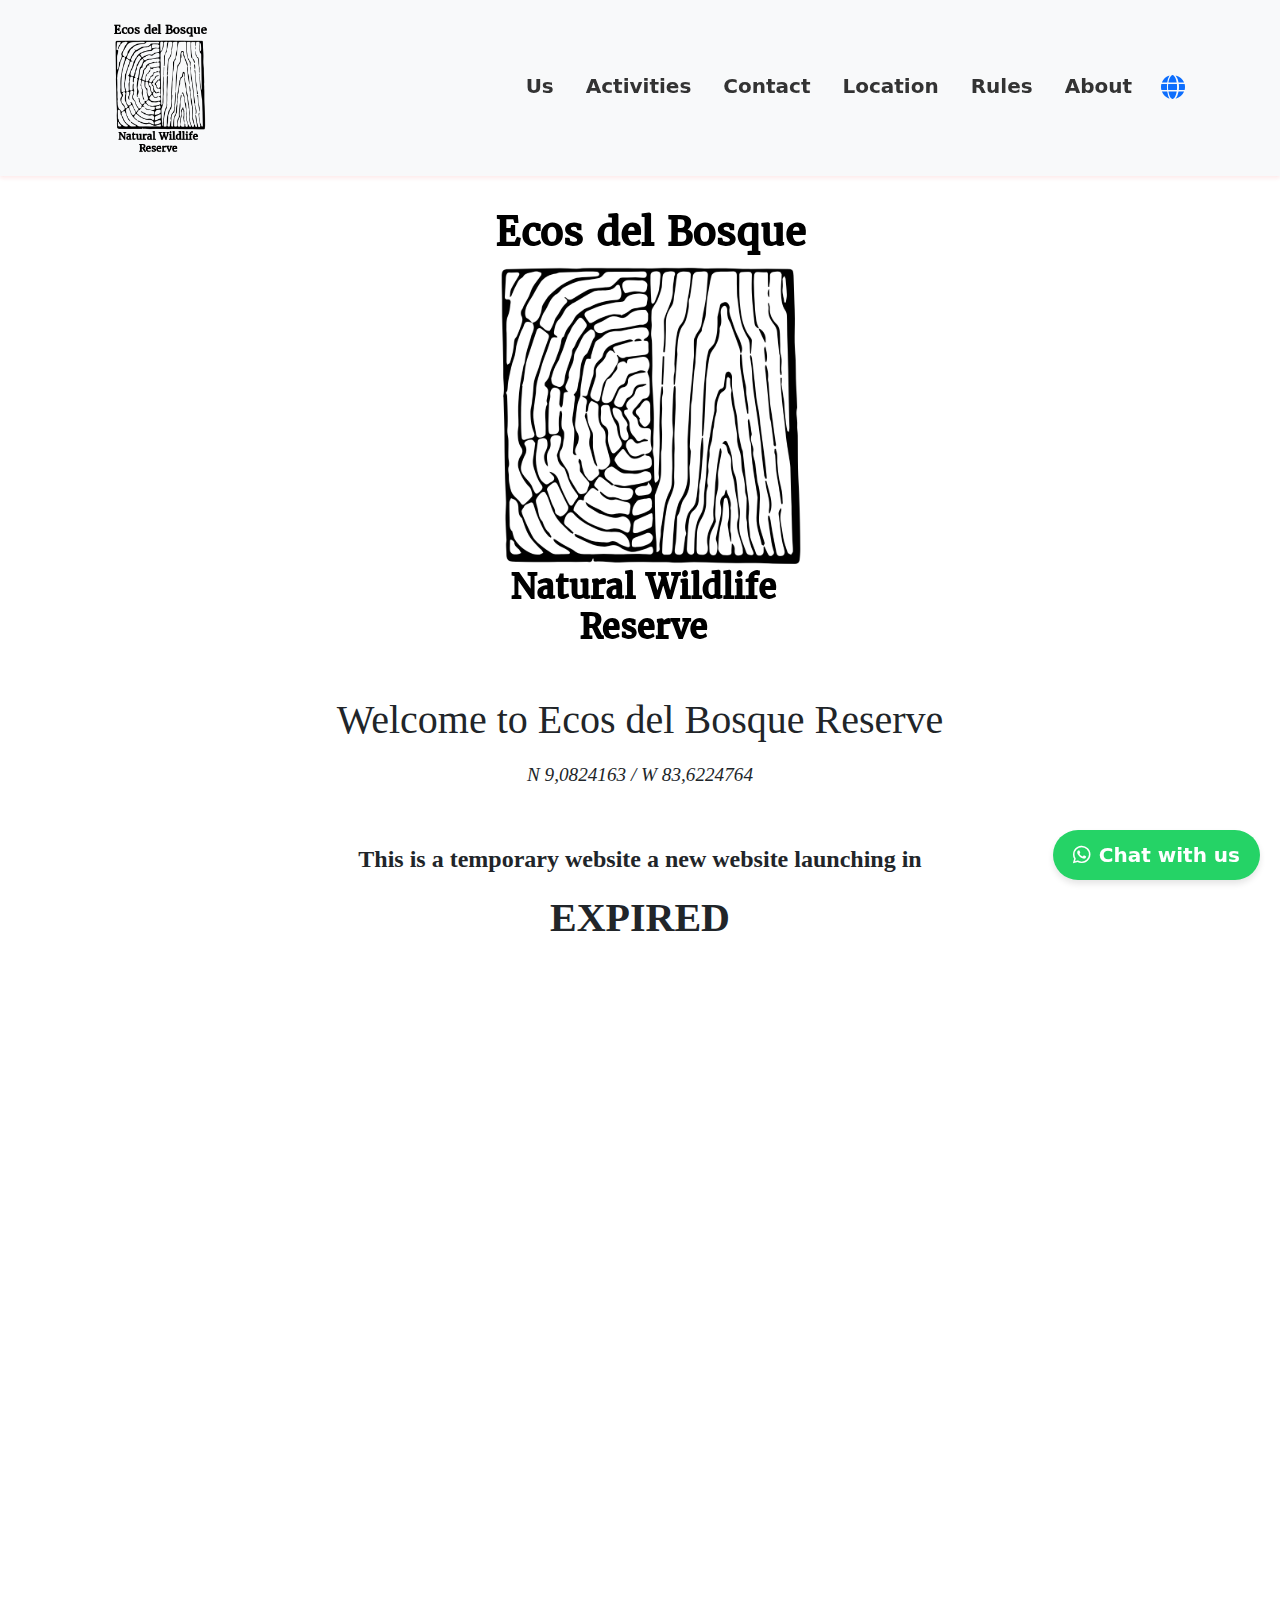
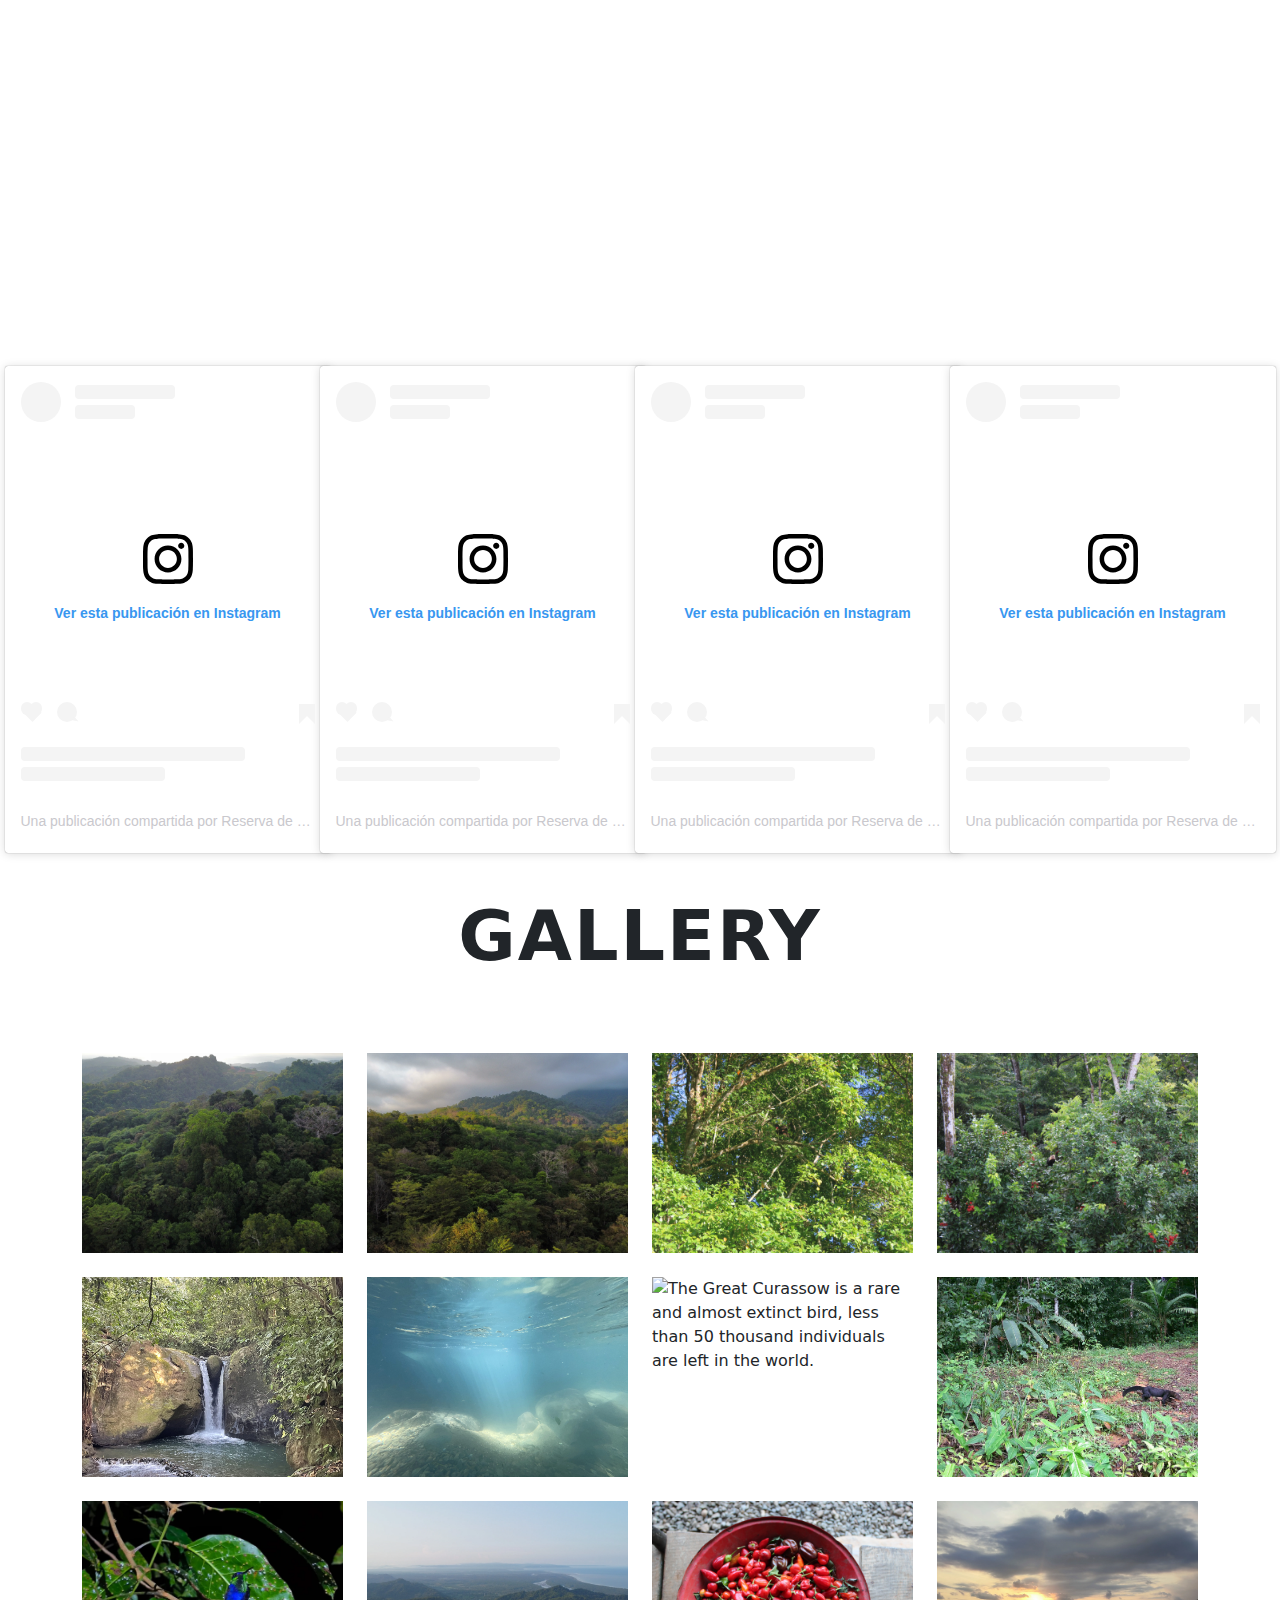
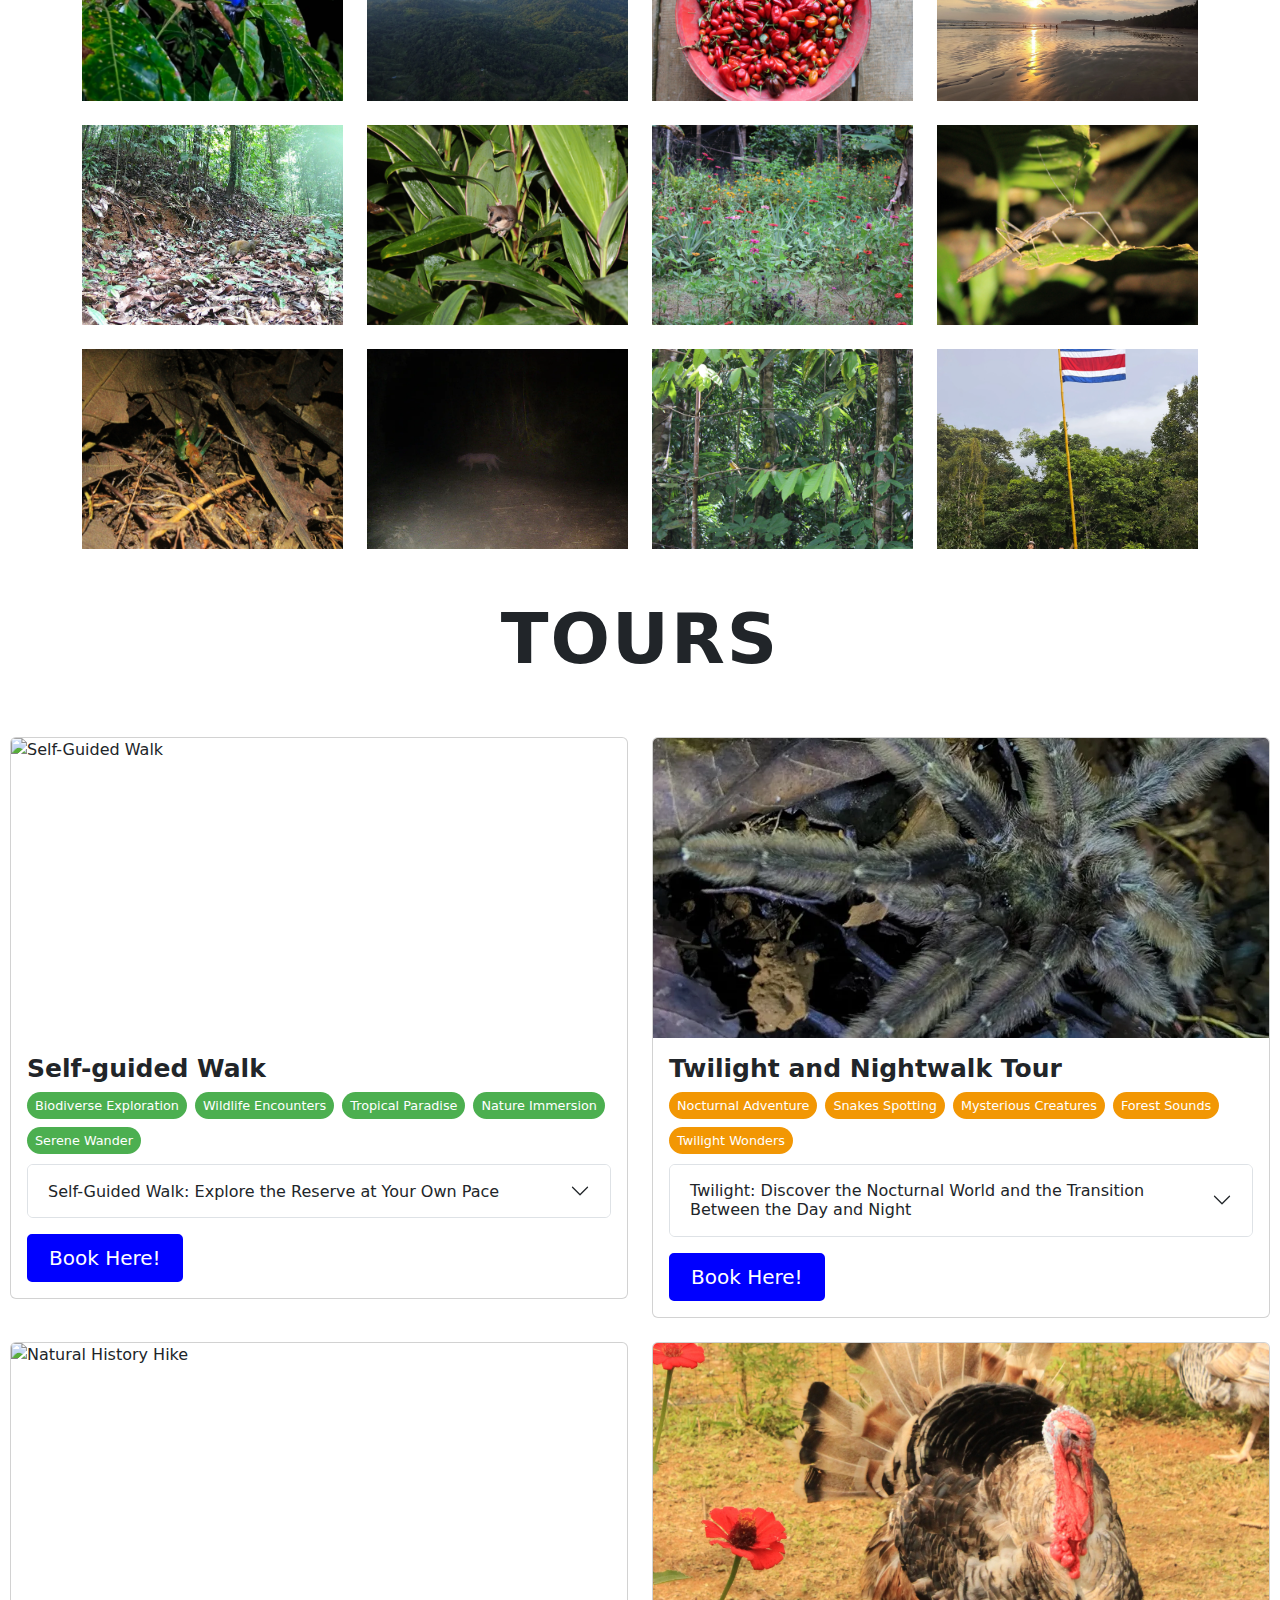
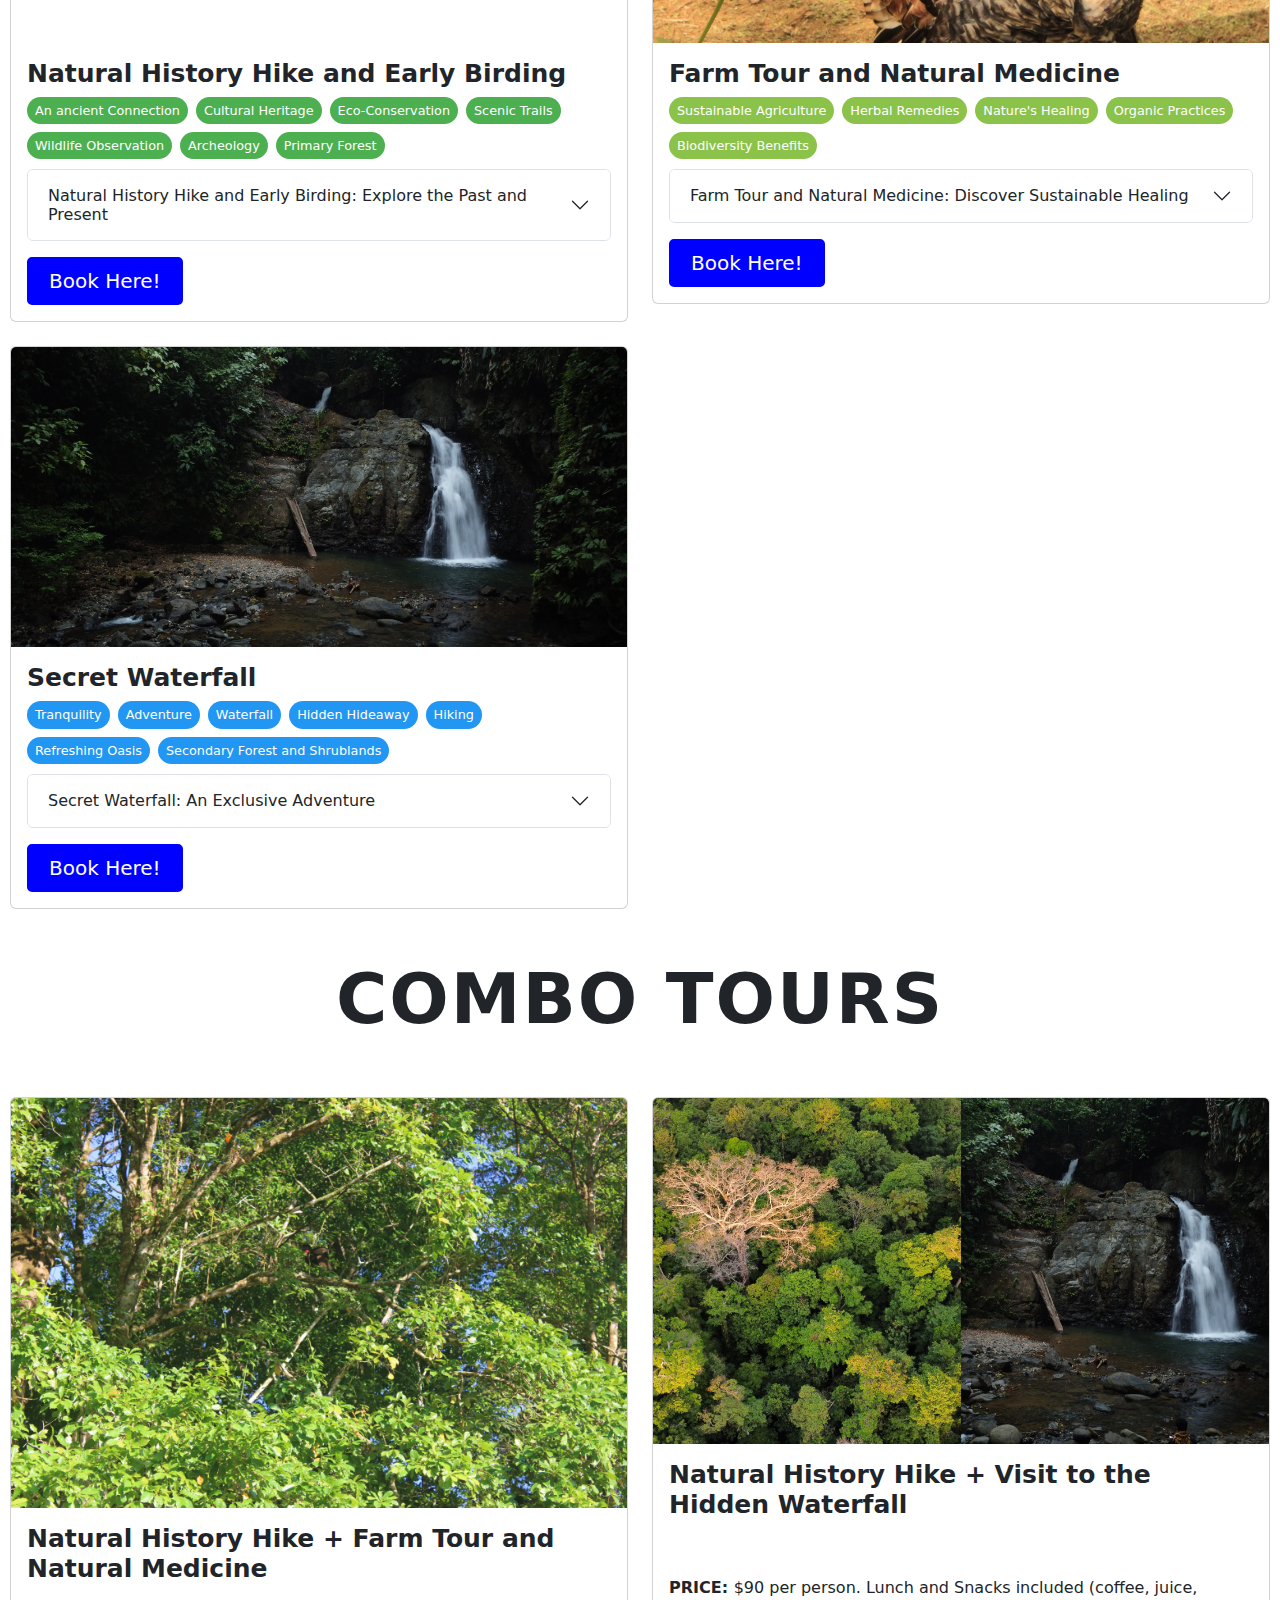
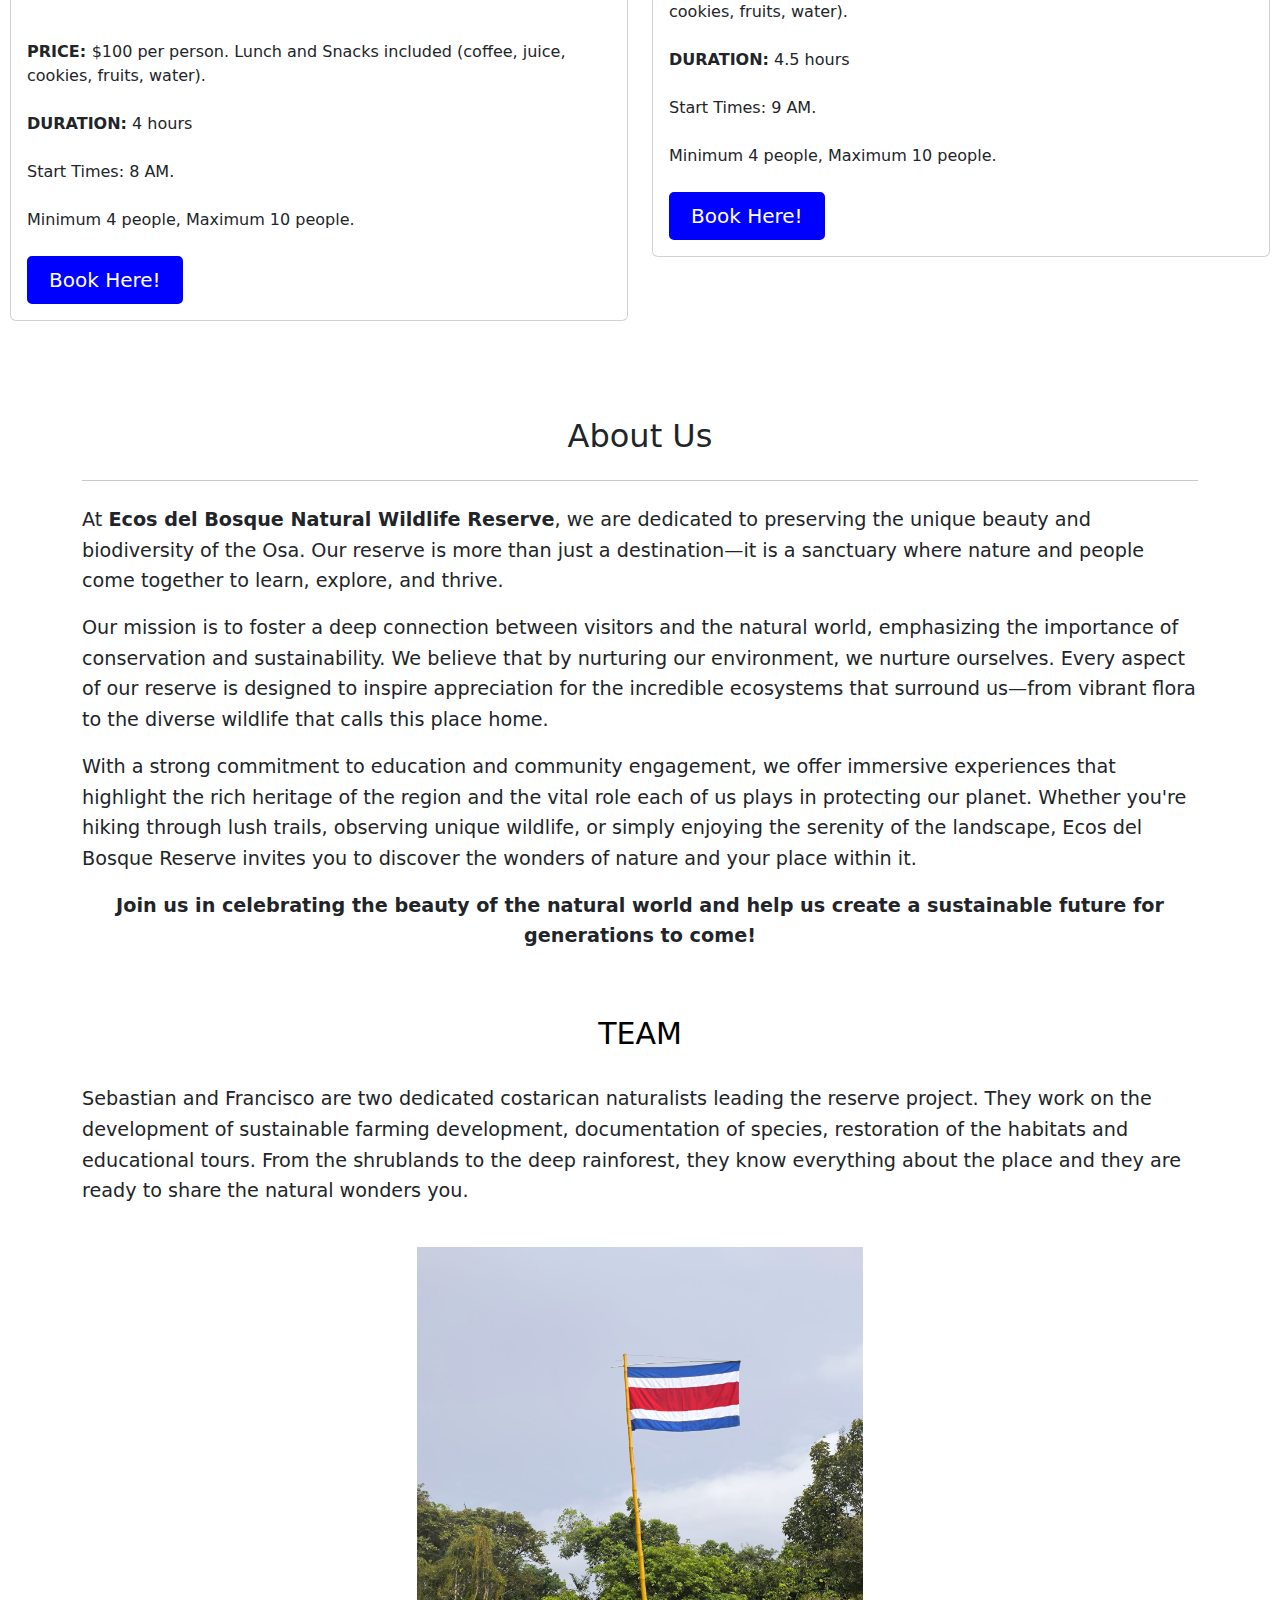
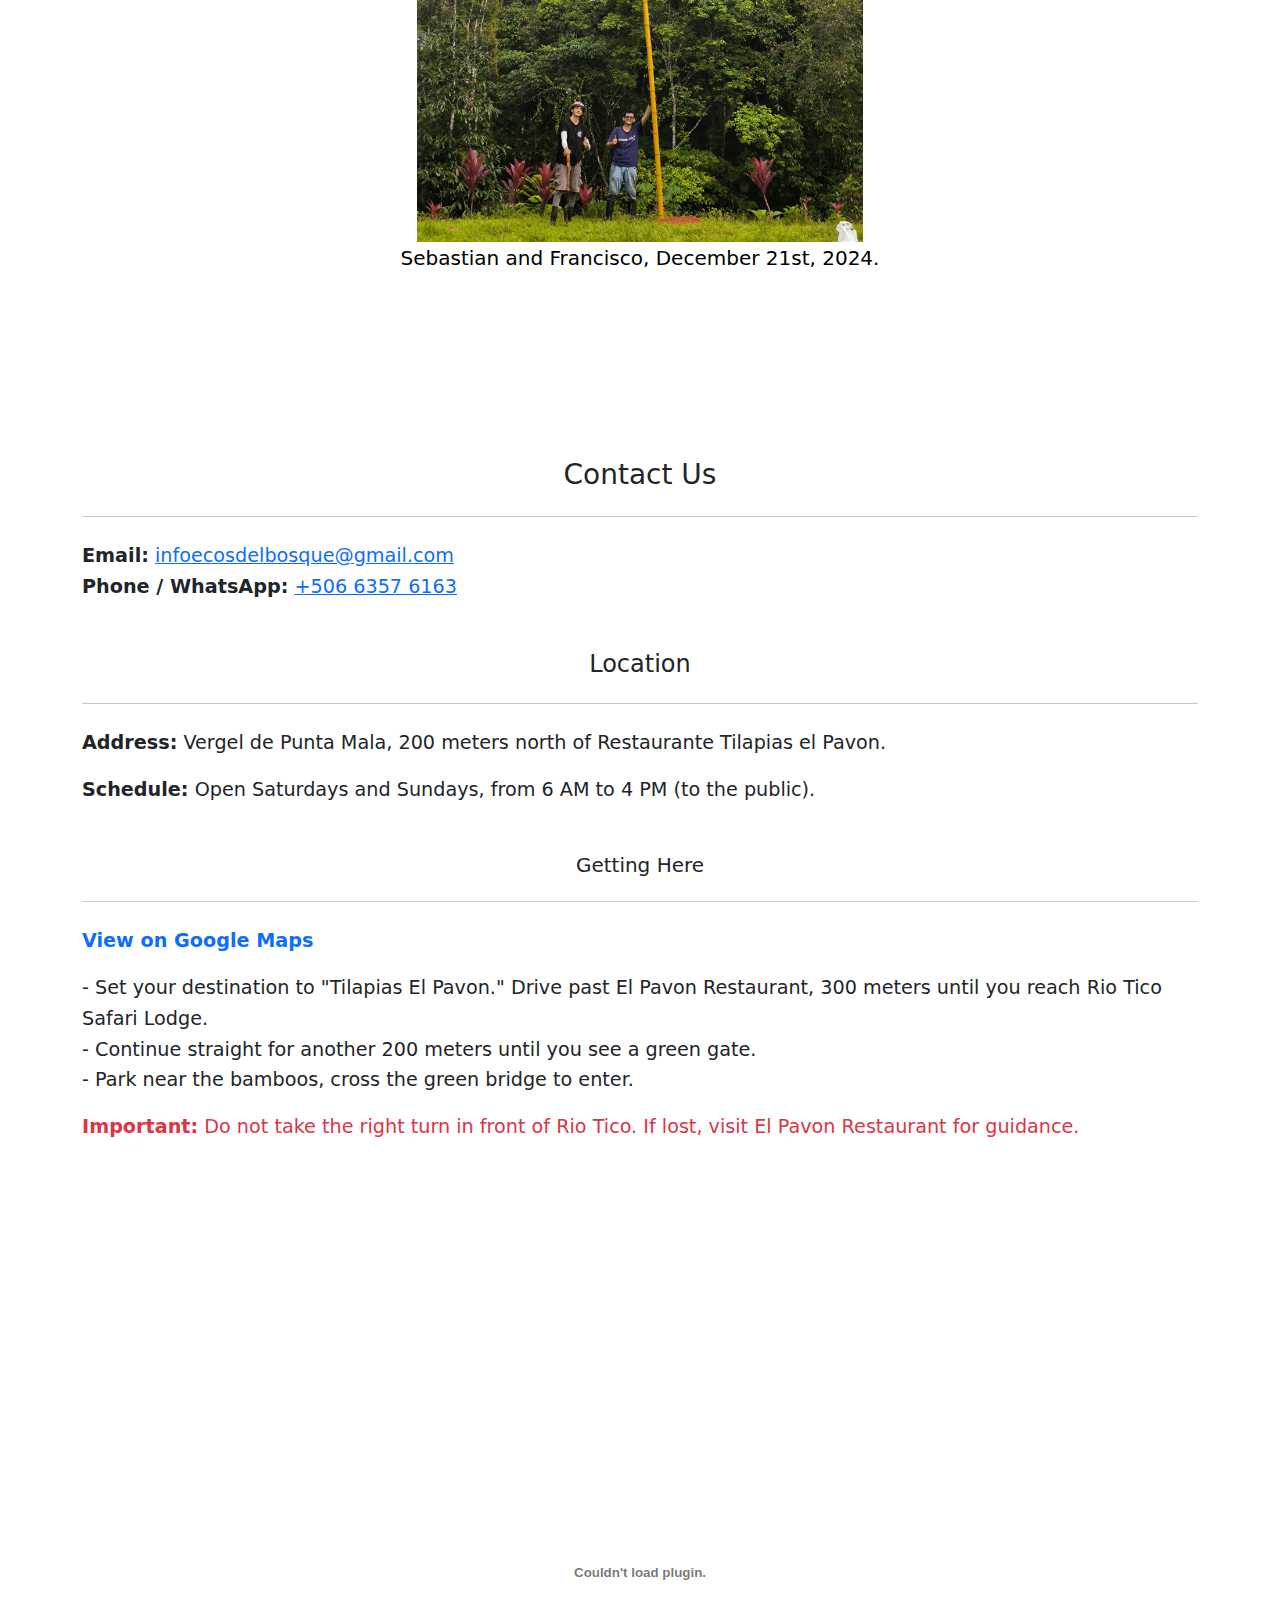
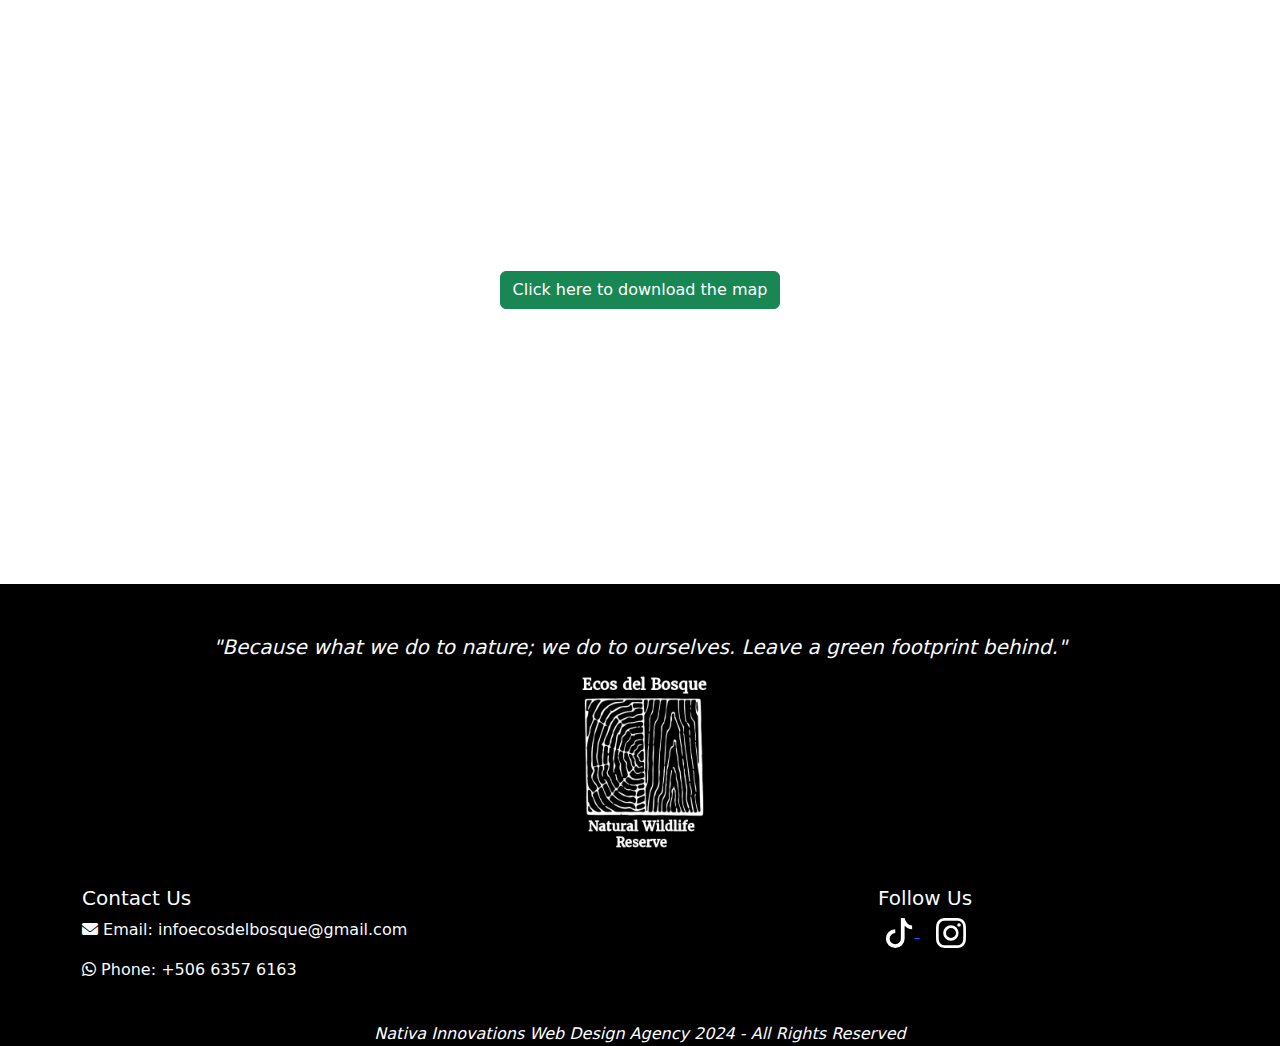
==== commit 0c4ad2c7: "common" ====
--- a/index.html
+++ b/index.html
@@ -36,6 +36,16 @@
 <!-- AOS JS -->
 <script src="https://cdn.jsdelivr.net/npm/aos@2.3.4/dist/aos.js"></script>
 
+<!-- Google tag (gtag.js) -->
+<script async src="https://www.googletagmanager.com/gtag/js?id=AW-16478648706">
+</script>
+<script>
+  window.dataLayer = window.dataLayer || [];
+  function gtag(){dataLayer.push(arguments);}
+  gtag('js', new Date());
+
+  gtag('config', 'AW-16478648706');
+</script>
 </head>
 
 <body>
@@ -152,12 +162,7 @@
                 <br><br>
                 We strongly advise reading this article: <a href="https://www.theguardian.com/travel/2017/feb/05/costa-rica-national-park-community-osa-adventure" target="_blank">Costa Rica: ‘the most biologically intense place on Earth’</a>.
             </p>
-            <p style="text-align: center;">
-                <a href="https://wa.me/+50663576163" target="_blank" class="btn" style="background-color: #07d40d; color: white; padding: 10px 20px; text-decoration: none; font-size: 1.2rem;">
-                    <b>BOOK YOUR EXPERIENCE HERE!</b>
-                </a>
-            </p>
-           
+      
         </div>
 
     </section>
@@ -187,33 +192,215 @@
 
 
 
-
-
-
-
-
-
-
-
-
-
-
-
-
-
-
-
-
-
-
-
-
-
-
-
-
-<h2 style= "font-weight: bold; text-align: center; font-size: 80px; background-color: rgb(17, 175, 78); color: #ffffff;">TOURS</h2>
-<br>
+          <p style="font-weight: bold; text-align: center; font-size: 70px; text-transform: uppercase; letter-spacing: 2px;">
+            GALLERY
+        </p>
+        
+
+      
+<div class="container py-5">
+  <div class="row g-4">
+      <!-- Gallery Item -->
+      <div class="col-12 col-sm-6 col-md-4 col-lg-3">
+          <div class="carta">
+              <img src="./img/gallery/1.webp" class="carta-img-top gallery-img" data-bs-toggle="modal" data-bs-target="#galleryModal" alt="The Tropical Rainforest." loading="lazy">
+          </div>
+      </div>
+      <div class="col-12 col-sm-6 col-md-4 col-lg-3">
+          <div class="carta">
+              <img src="./img/gallery/2.webp" class="carta-img-top gallery-img" data-bs-toggle="modal" data-bs-target="#galleryModal" alt="The Golden Hour." loading="lazy">
+          </div>
+      </div>
+      <div class="col-12 col-sm-6 col-md-4 col-lg-3">
+          <div class="carta">
+              <img src="./img/gallery/3.webp" class="carta-img-top gallery-img" data-bs-toggle="modal" data-bs-target="#galleryModal" alt="The crested Guan." loading="lazy">
+          </div>
+      </div>
+      <div class="col-12 col-sm-6 col-md-4 col-lg-3">
+          <div class="carta">
+              <img src="./img/gallery/4.webp" class="carta-img-top gallery-img" data-bs-toggle="modal" data-bs-target="#galleryModal" alt="White-capuchin monkey eating rambutan." loading="lazy">
+          </div>
+      </div>
+      <div class="col-12 col-sm-6 col-md-4 col-lg-3">
+          <div class="carta">
+              <img src="./img/gallery/5.webp" class="carta-img-top gallery-img" data-bs-toggle="modal" data-bs-target="#galleryModal" alt="El Pavon Waterfall; a gem of the Pacific." loading="lazy">
+          </div>
+      </div>
+      <div class="col-12 col-sm-6 col-md-4 col-lg-3">
+          <div class="carta">
+              <img src="./img/gallery/6.webp" class="carta-img-top gallery-img" data-bs-toggle="modal" data-bs-target="#galleryModal" alt="The Vergel river is pristine and full of life." loading="lazy">
+          </div>
+      </div>
+      <div class="col-12 col-sm-6 col-md-4 col-lg-3">
+          <div class="carta">
+              <img src="./img/gallery/7.webp" class="carta-img-top gallery-img" data-bs-toggle="modal" data-bs-target="#galleryModal" alt="The Great Curassow is a rare and almost extinct bird, less than 50 thousand individuals are left in the world." loading="lazy">
+          </div>
+      </div>
+      <div class="col-12 col-sm-6 col-md-4 col-lg-3">
+          <div class="carta">
+              <img src="./img/gallery/8.webp" class="carta-img-top gallery-img" data-bs-toggle="modal" data-bs-target="#galleryModal" alt="The well-known Eira barbara, tolomuco, Tayra, is a relative of the weasels. It is very fond of bananas and plantains.." loading="lazy">
+          </div>
+      </div>
+      <div class="col-12 col-sm-6 col-md-4 col-lg-3">
+      <div class="carta">
+              <img src="./img/gallery/9.webp" class="carta-img-top gallery-img" data-bs-toggle="modal" data-bs-target="#galleryModal" alt="The crowned woodnymph." loading="lazy">
+          </div>
+      </div>
+      <div class="col-12 col-sm-6 col-md-4 col-lg-3">
+          <div class="carta">
+              <img src="./img/gallery/10.webp" class="carta-img-top gallery-img" data-bs-toggle="modal" data-bs-target="#galleryModal" alt="The Osa Region is filled with waving hills and geographical depressions." loading="lazy">
+          </div>
+      </div>
+      <div class="col-12 col-sm-6 col-md-4 col-lg-3">
+          <div class="carta">
+              <img src="./img/gallery/11.webp" class="carta-img-top gallery-img" data-bs-toggle="modal" data-bs-target="#galleryModal" alt="As part of the farm project we also plant different types of chilli.">
+          </div>
+      </div>
+      <div class="col-12 col-sm-6 col-md-4 col-lg-3">
+          <div class="carta">
+              <img src="./img/gallery/12.webp" class="carta-img-top gallery-img" data-bs-toggle="modal" data-bs-target="#galleryModal" alt="The Marino Ballena National Park is located just 25 minutes from the reserve.">
+          </div>
+      </div>
+      <div class="col-12 col-sm-6 col-md-4 col-lg-3">
+        <div class="carta">
+            <img src="./img/gallery/13.webp" class="carta-img-top gallery-img" data-bs-toggle="modal" data-bs-target="#galleryModal" alt="The agouti is one of the main dispersors of seeds in the tropical rainforest.">
+        </div>
+    </div>
+    <div class="col-12 col-sm-6 col-md-4 col-lg-3">
+      <div class="carta">
+          <img src="./img/gallery/14.webp" class="carta-img-top gallery-img" data-bs-toggle="modal" data-bs-target="#galleryModal" alt="Mexican Mouse Opossum (Marmosa mexicana). Mouse opossums are nocturnal and solitary. They are specially arboreal. The feed mainly on insects and fruits. But they also may eat lizards, birds, and mice.
+          ">
+      </div>
+  </div>
+  <div class="col-12 col-sm-6 col-md-4 col-lg-3">
+    <div class="carta">
+        <img src="./img/gallery/15.webp" class="carta-img-top gallery-img" data-bs-toggle="modal" data-bs-target="#galleryModal" alt="We have planted Zinnia sp. to attract butterflies into our gardens.">
+    </div>
+</div>
+<div class="col-12 col-sm-6 col-md-4 col-lg-3">
+  <div class="carta">
+      <img src="./img/gallery/16.webp" class="carta-img-top gallery-img" data-bs-toggle="modal" data-bs-target="#galleryModal" alt="Stick insects are a common inhabitant of our forests.">
+  </div>
+</div>
+<div class="col-12 col-sm-6 col-md-4 col-lg-3">
+  <div class="carta">
+      <img src="./img/gallery/17.webp" class="carta-img-top gallery-img" data-bs-toggle="modal" data-bs-target="#galleryModal" alt="The Candy Cane Katydid is a rare specimen to find in our reserve, keep your eyes open to its elusive movements.">
+  </div>
+</div>
+<div class="col-12 col-sm-6 col-md-4 col-lg-3">
+  <div class="carta">
+      <img src="./img/gallery/18.webp" class="carta-img-top gallery-img" data-bs-toggle="modal" data-bs-target="#galleryModal" alt="Puma doing its nocturnal patrol.">
+  </div>
+</div>
+<div class="col-12 col-sm-6 col-md-4 col-lg-3">
+  <div class="carta">
+      <img src="./img/gallery/19.webp" class="carta-img-top gallery-img" data-bs-toggle="modal" data-bs-target="#galleryModal" alt="Gray-headed tanager, a very common bird along woodcreepers who accompany troops of white-face monkeys.">
+  </div>
+</div>
+<div class="col-12 col-sm-6 col-md-4 col-lg-3">
+  <div class="carta">
+      <img src="./img/gallery/20.webp" class="carta-img-top gallery-img" data-bs-toggle="modal" data-bs-target="#galleryModal" alt="The owners of the reserve.">
+  </div>
+</div>
+
+   
+    
+      <!-- Add more items as needed -->
+  </div>
+</div>
+
+<!-- Modal -->
+<div class="modal fade" id="galleryModal" tabindex="-1" aria-labelledby="galleryModalLabel" aria-hidden="true">
+  <div class="modal-dialog modal-dialog-centered modal-lg">
+      <div class="modal-content">
+          <div class="modal-header">
+              <p class="modal-title" id="galleryModalLabel">Image Preview</p>
+              <button type="button" class="btn-close" data-bs-dismiss="modal" aria-label="Close"></button>
+          </div>
+          <div class="modal-body text-center">
+              <!-- Image Display -->
+              <img id="modalImage" src="" alt="Full-size preview" class="img-fluid mb-3" style="max-height: 70vh;">
+
+              <!-- Caption -->
+              <p id="modalCaption" class="text-muted"></p>
+          </div>
+          <div class="modal-footer d-flex justify-content-between">
+              <!-- Navigation Arrows -->
+              <button type="button" class="btn btn-outline-secondary" id="prevImage" aria-label="Previous Image">&larr; Prev</button>
+              <button type="button" class="btn btn-outline-secondary" id="nextImage" aria-label="Next Image">Next &rarr;</button>
+          </div>
+      </div>
+  </div>
+</div>
+
+
+
+<!-- Bootstrap JS -->
+<script>
+  // Select all gallery images
+  const galleryImages = document.querySelectorAll('.gallery-img');
+  let currentIndex = 0; // Keeps track of the current image index
+
+  // Update the modal content with the current image
+  function updateModal(index) {
+      const modalImage = document.getElementById('modalImage');
+      const modalCaption = document.getElementById('modalCaption');
+      const selectedImage = galleryImages[index];
+
+      modalImage.src = selectedImage.src;
+      modalImage.alt = selectedImage.alt;
+      modalCaption.textContent = selectedImage.alt || "No caption available";
+
+      currentIndex = index;
+  }
+
+  // Add click event listener to all gallery images
+  galleryImages.forEach((img, index) => {
+      img.addEventListener('click', () => {
+          updateModal(index);
+      });
+  });
+
+  // Handle previous button click
+  document.getElementById('prevImage').addEventListener('click', () => {
+      const newIndex = (currentIndex - 1 + galleryImages.length) % galleryImages.length;
+      updateModal(newIndex);
+  });
+
+  // Handle next button click
+  document.getElementById('nextImage').addEventListener('click', () => {
+      const newIndex = (currentIndex + 1) % galleryImages.length;
+      updateModal(newIndex);
+  });
+</script>
+
+
+
+
+
+
+
+
+
+
+
+
+
+
+
+
+
+
+
+
+
+
+
+
+
+        <h2 style="font-weight: bold; text-align: center; font-size: 70px; text-transform: uppercase; letter-spacing: 2px;">
+          TOURS
+        </h2><br>
 <br>
 <section id="activities-section">
 </section>
@@ -262,7 +449,7 @@
                 </div>
           
                 <!-- Booking Button -->
-                <a href="https://wa.me/+50663576163" class="btn btn-primary mt-3" target="_blank">Book Here!</a>
+                <a href="https://wa.me/+50663576163" class="btn btn-primary mt-3 book-button" target="_blank">Book Here!</a>
               </div>
             </div>
           </div>
@@ -302,8 +489,8 @@
                         This Night Walk promises unforgettable moments and a deeper understanding of the wildlife that thrives under the cover of darkness.
                         <br><br>
                         <b>Price:</b> $45 per person.<br>
-                        <b>Duration:</b> 2.5 hours (Start Time: 5.10 PM).<br>
-                        <b>Group Size:</b> Minimum 2 people, Maximum 10 people.<br>
+                        <b>Duration:</b> 2.5 hours (Start Time: 5.00 PM). <br>
+                        <b>Group Size:</b> Minimum 2 people, Maximum 7 people.<br>
                         <b>Includes:</b> Warm drink (coffee, chocolate, or agua dulce (sweet water) and biscuits. <a href="https://si.cultura.cr/manifestaciones-culturales/bebida-tradicional-aguadulce-desde-el-proceso-de-la-cana">  Read more here</a> 
                       </div>
                     </div>
@@ -311,7 +498,7 @@
                 </div>
           
                 <!-- Booking Button -->
-                <a href="https://wa.me/+50663576163" class="btn btn-primary mt-3" target="_blank">Book Here!</a>
+                <a href="https://wa.me/+50663576163" class="btn btn-primary mt-3 book-button" target="_blank">Book Here!</a>
               </div>
             </div>
           </div>
@@ -363,7 +550,7 @@
                 </div>
           
                 <!-- Booking Button -->
-                <a href="https://wa.me/+50663576163" class="btn btn-primary mt-3" target="_blank">Book Here!</a>
+                <a href="https://wa.me/+50663576163" class="btn btn-primary mt-3 book-button" target="_blank">Book Here!</a>
               </div>
             </div>
           </div>
@@ -413,7 +600,7 @@
                 </div>
           
                 <!-- Booking Button -->
-                <a href="https://wa.me/+50663576163" class="btn btn-primary mt-3" target="_blank">Book Here!</a>
+                <a href="https://wa.me/+50663576163" class="btn btn-primary mt-3 book-button" target="_blank">Book Here!</a>
               </div>
             </div>
           </div>
@@ -465,7 +652,7 @@
                 </div>
           
                 <!-- Booking Button -->
-                <a href="https://wa.me/+50663576163" class="btn btn-primary mt-3" target="_blank">Book Here!</a>
+                <a href="https://wa.me/+50663576163" class="btn btn-primary mt-3 book-button" target="_blank">Book Here!</a>
               </div>
             </div>
           </div>
@@ -495,8 +682,9 @@
 
 
 
-            <h2 style= "font-weight: bold; text-align: center; font-size: 80px; background-color: rgb(17, 175, 78); color: #ffffff;">COMBO TOURS</h2>
-          <br>
+          <h3 style="font-weight: bold; text-align: center; font-size: 70px; text-transform: uppercase; letter-spacing: 2px;">
+            COMBO TOURS
+          </h3>          <br>
           <br>
        
           <section id="combo-tours">
@@ -504,7 +692,7 @@
           <div class="row row-cols-1 row-cols-md-2 g-4" style="padding-left: 10px; padding-right: 10px;">
             <div class="col">
               <div class="card">
-                <img src="./img/IMG_1905.webp" class="card-img-top" alt="..." style="width: 100%;">
+                <img src="./img/IMG_1905.webp" class="card-img-top" alt="./img/1714361258862.webp" style="width: 100%;">
                 <div class="card-body">
                   <h5 class="card-title" style="font-size: 25px; font-weight: bold;">Natural History Hike + Farm Tour and Natural Medicine</h5>
                   <br>
@@ -522,7 +710,7 @@
                   Minimum 4 people, Maximum 10 people.
                   <br>
                  <br>
-                  <a href="https://wa.me/+50663576163" class="btn btn-primary" target="_blank">Book Here!</a>                          </div>
+                  <a href="https://wa.me/+50663576163" class="btn btn-primary book-button" target="_blank">Book Here!</a>                          </div>
               </div>
             </div>
 
@@ -531,7 +719,7 @@
 
               <div class="col">
                 <div class="card">
-                  <img src="./img/Combo.webp" class="card-img-top" alt="..." style="width: 100%;">
+                  <img src="./img/Combo.webp" class="card-img-top" alt="./img/1714361258862.webp" style="width: 100%;">
                   <div class="card-body">
                     <h5 class="card-title" style="font-size: 25px; font-weight: bold;">Natural History Hike + Visit to the Hidden Waterfall</h5>
                     <br>
@@ -549,7 +737,7 @@
                     Minimum 4 people, Maximum 10 people.
                     <br>
                     <br>
-                    <a href="https://wa.me/+50663576163" class="btn btn-primary" target="_blank">Book Here!</a>          
+                    <a href="https://wa.me/+50663576163" class="btn btn-primary book-button" target="_blank">Book Here!</a>          
                   </div>
                 </div>
               </div>
@@ -625,16 +813,17 @@
 
 
 
-
-
-
-
-
-        <a href= "https://wa.me/+50663576163" target="_blank" class="whatsapp_float">
-            <svg xmlns="http://www.w3.org/2000/svg" width="40" height="40" fill="currentColor" class="bi bi-whatsapp" viewBox="0 0 16 16">
-                <path d="M13.601 2.326A7.85 7.85 0 0 0 7.994 0C3.627 0 .068 3.558.064 7.926c0 1.399.366 2.76 1.057 3.965L0 16l4.204-1.102a7.9 7.9 0 0 0 3.79.965h.004c4.368 0 7.926-3.558 7.93-7.93A7.9 7.9 0 0 0 13.6 2.326zM7.994 14.521a6.6 6.6 0 0 1-3.356-.92l-.24-.144-2.494.654.666-2.433-.156-.251a6.56 6.56 0 0 1-1.007-3.505c0-3.626 2.957-6.584 6.591-6.584a6.56 6.56 0 0 1 4.66 1.931 6.56 6.56 0 0 1 1.928 4.66c-.004 3.639-2.961 6.592-6.592 6.592m3.615-4.934c-.197-.099-1.17-.578-1.353-.646-.182-.065-.315-.099-.445.099-.133.197-.513.646-.627.775-.114.133-.232.148-.43.05-.197-.1-.836-.308-1.592-.985-.59-.525-.985-1.175-1.103-1.372-.114-.198-.011-.304.088-.403.087-.088.197-.232.296-.346.1-.114.133-.198.198-.33.065-.134.034-.248-.015-.347-.05-.099-.445-1.076-.612-1.47-.16-.389-.323-.335-.445-.34-.114-.007-.247-.007-.38-.007a.73.73 0 0 0-.529.247c-.182.198-.691.677-.691 1.654s.71 1.916.81 2.049c.098.133 1.394 2.132 3.383 2.992.47.205.84.326 1.129.418.475.152.904.129 1.246.08.38-.058 1.171-.48 1.338-.943.164-.464.164-.86.114-.943-.049-.084-.182-.133-.38-.232"/>
-              </svg>
-                  </a>
+ <!-- WhatsApp Chat Button -->
+<a 
+href="https://wa.me/63576163" 
+target="_blank" 
+class="chat-button" 
+title="Chat with us on WhatsApp">
+<i class="fab fa-whatsapp"></i> <span style="margin-left: 8px;">Chat with us</span>
+</a>
+
+
+        
         <br>
         <section class="contact py-5">
           <div class="container">
--- a/styles.css
+++ b/styles.css
@@ -91,30 +91,6 @@
 
 
 
-/* Floating Button Style */
-.back-to-main {
-  position: fixed;
-  bottom: 20px;
-  right: 20px;
-  background-color: #28a745; /* Green color */
-  color: white;
-  padding: 10px 20px;
-  border-radius: 5px;
-  font-size: 16px;
-  text-align: center;
-  text-decoration: none;
-  box-shadow: 0 4px 6px rgba(0, 0, 0, 0.3);
-  transition: background-color 0.3s ease;
-}
-
-/* Change the button color on hover */
-.back-to-main:hover {
-  background-color: #218838; /* Darker green */
-}
-
-
-
-
 
 
 
@@ -209,4 +185,127 @@
 
 .nav-link:hover {
   color: #28a745;
-}+}
+
+
+
+
+
+
+
+
+
+ /* Button container styling */
+ .chat-button {
+  position: fixed;
+  bottom: 20px;
+  right: 20px;
+  display: flex;
+  align-items: center;
+  background-color: #25D366;
+  color: white;
+  padding: 10px 20px;
+  border: none;
+  border-radius: 50px;
+  font-size: 20px;
+  font-weight: bold;
+  box-shadow: 0 4px 6px rgba(0, 0, 0, 0.1);
+  text-decoration: none;
+  transition: all 0.3s ease;
+  z-index: 1000;
+}
+.chat-button:hover {
+  background-color: #1ebc5a;
+  box-shadow: 0 6px 8px rgba(0, 0, 0, 0.2);
+}
+
+/* WhatsApp icon styling */
+.chat-button img {
+  width: 40px;
+  height: 40px;
+  margin-right: 10px;
+}
+
+
+
+
+
+
+
+
+
+
+
+
+
+
+
+
+
+
+
+
+
+
+
+
+
+
+
+
+
+.book-button {
+  background-color: #0000ff; /* Deep blue color */
+  border: 2px solid #0000ff;
+  color: white;
+  padding: 7px 20px;
+  font-size: 20px;
+  text-align: center;
+  text-decoration: none;
+  border-radius: 5px;
+  position: relative;
+  overflow: hidden;
+  transition: all 0.4s ease;
+}
+
+/* Hover effect: color change, border and background animation */
+.book-button:hover {
+  background-color: green; /* Change background to green */
+  border-color: green; /* Change border to green */
+  color: white; /* Text stays white */
+}
+
+/* Hover background transition */
+.book-button::before {
+  content: '';
+  position: absolute;
+  top: 0;
+  left: 0;
+  width: 100%;
+  height: 100%;
+  background-color: white; /* White overlay for animation */
+  transition: all 0.4s ease;
+  z-index: -1;
+}
+
+.book-button:hover::before {
+  width: 0; /* Shrink white overlay on hover */
+}
+
+
+
+
+
+
+
+    /* Make images fit the card container */
+    .carta {
+      overflow: hidden; /* Ensures any overflow is hidden */
+      height: 100%; /* Ensures consistent height for the card */
+  }
+  
+  .carta-img-top {
+      object-fit: cover; /* Ensures the image covers the container without distortion */
+      width: 100%; /* Stretches the image to fit the container's width */
+      height: 200px; /* Defines a consistent height for all images */
+  }
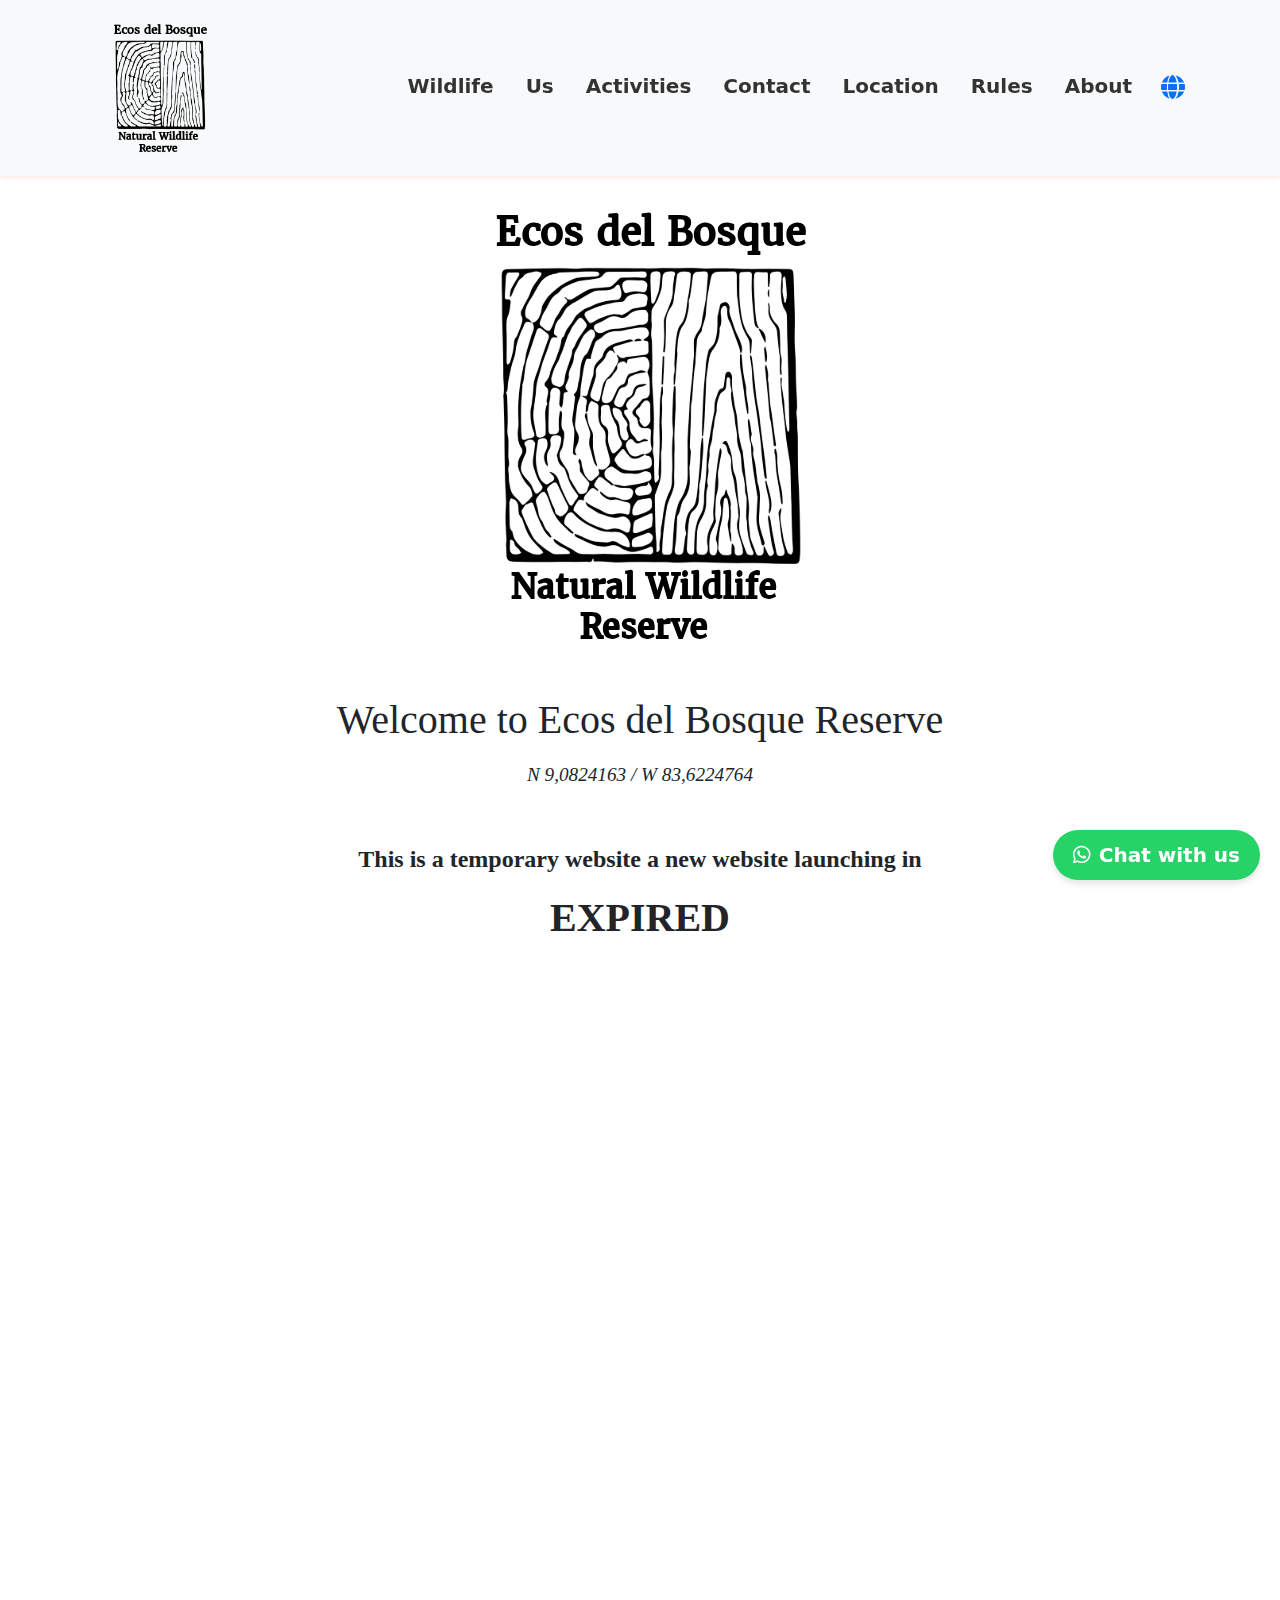
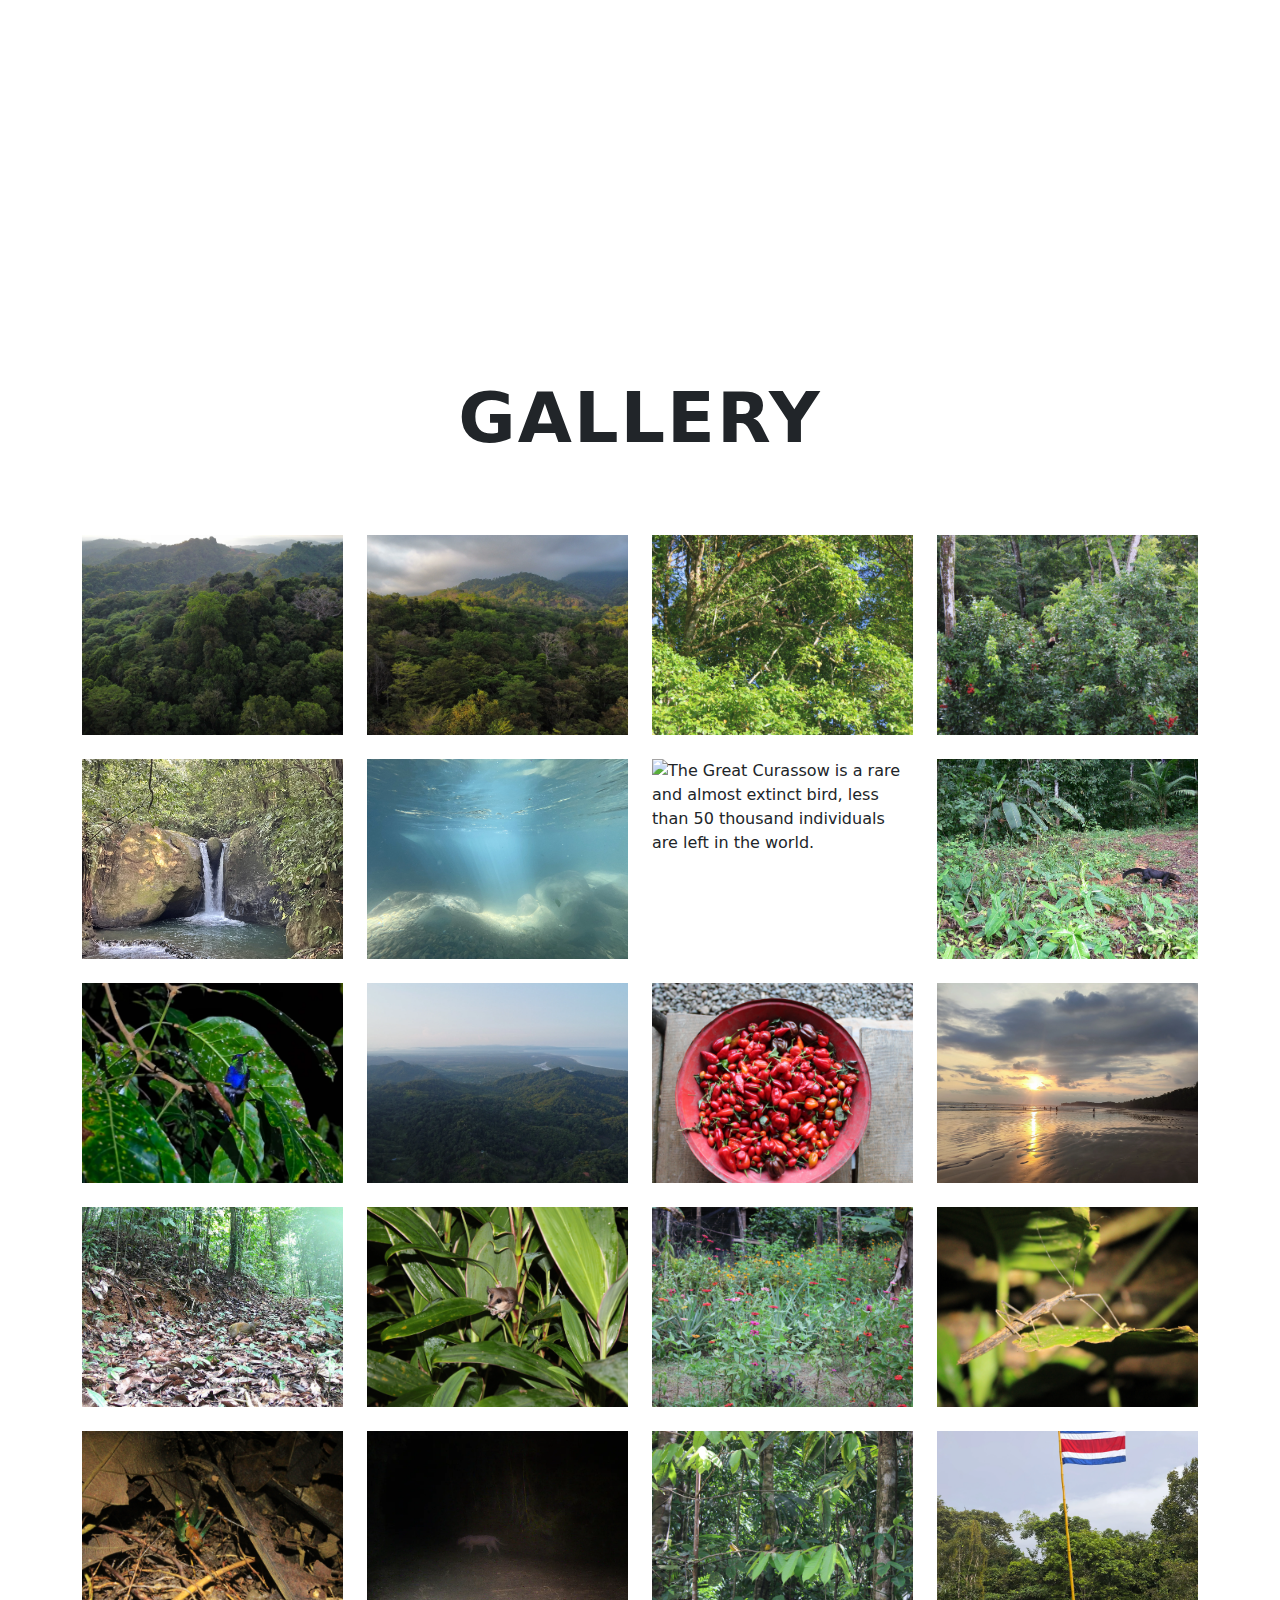
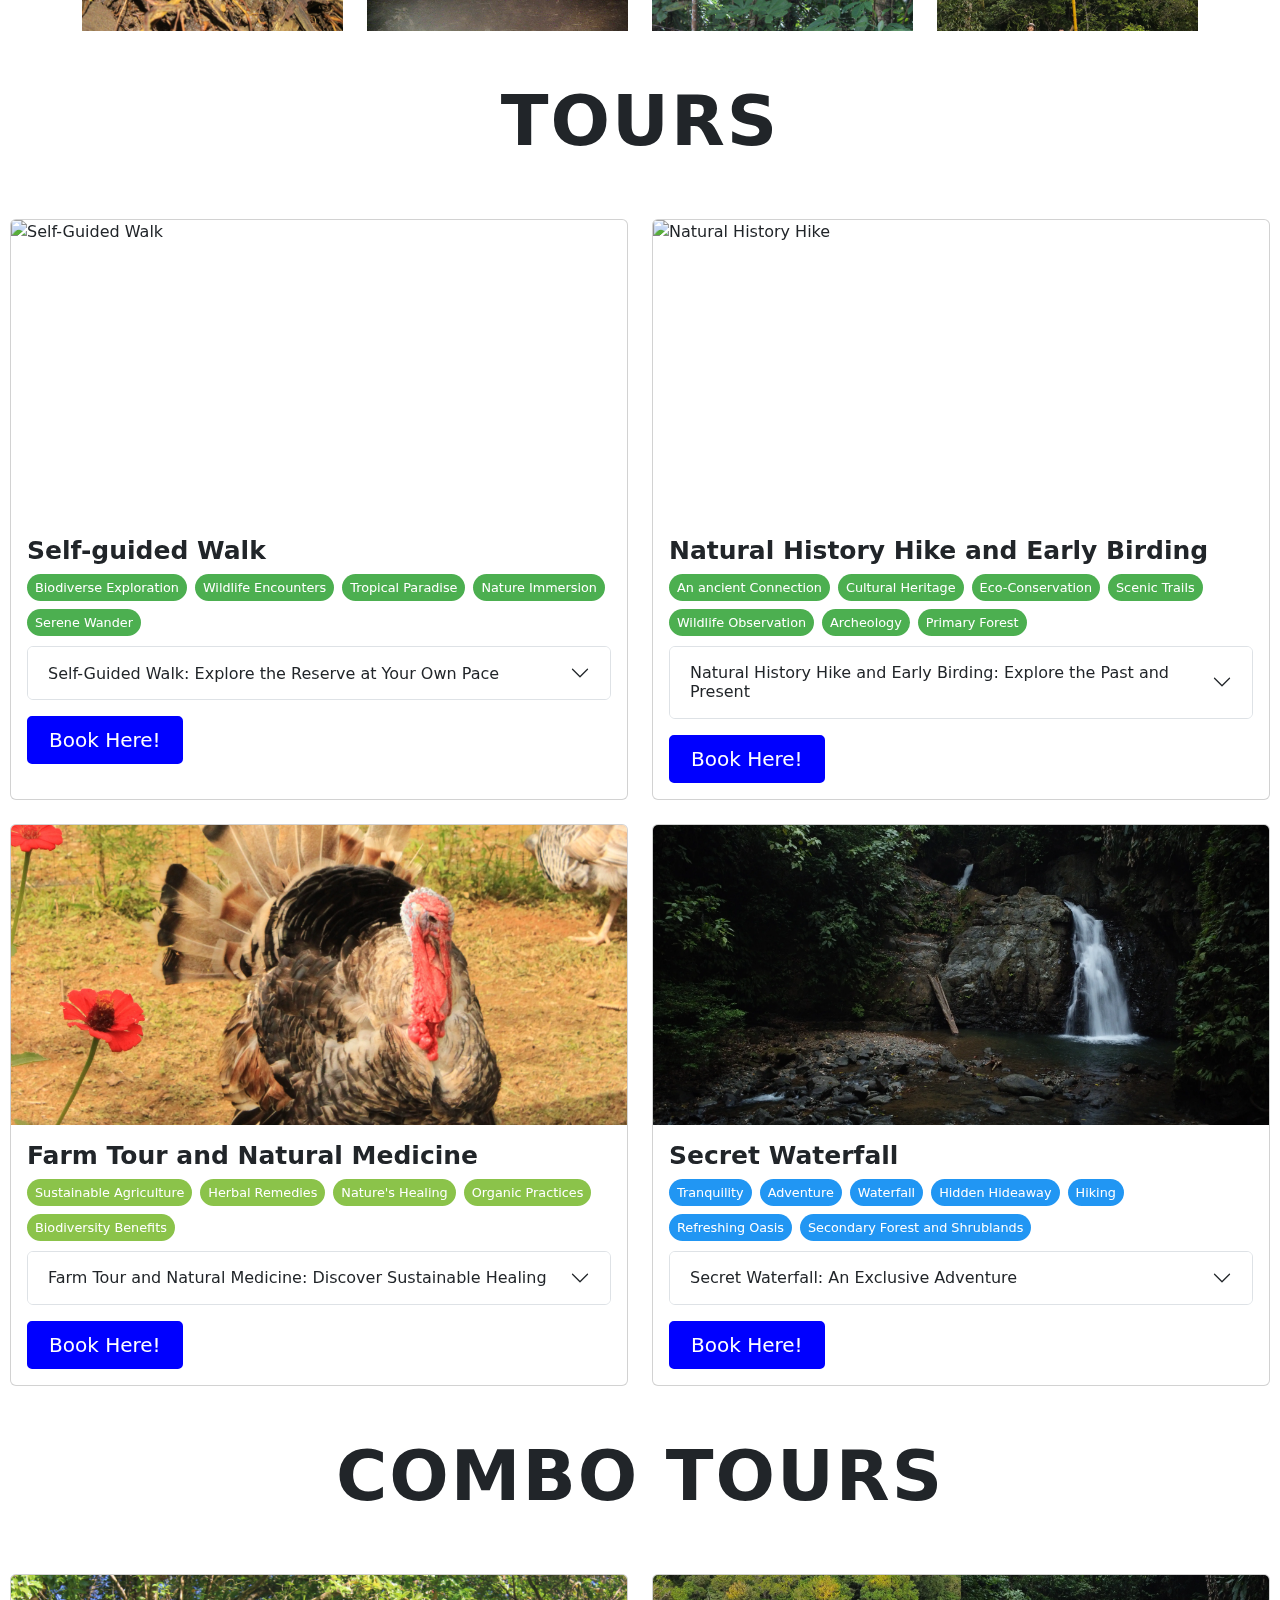
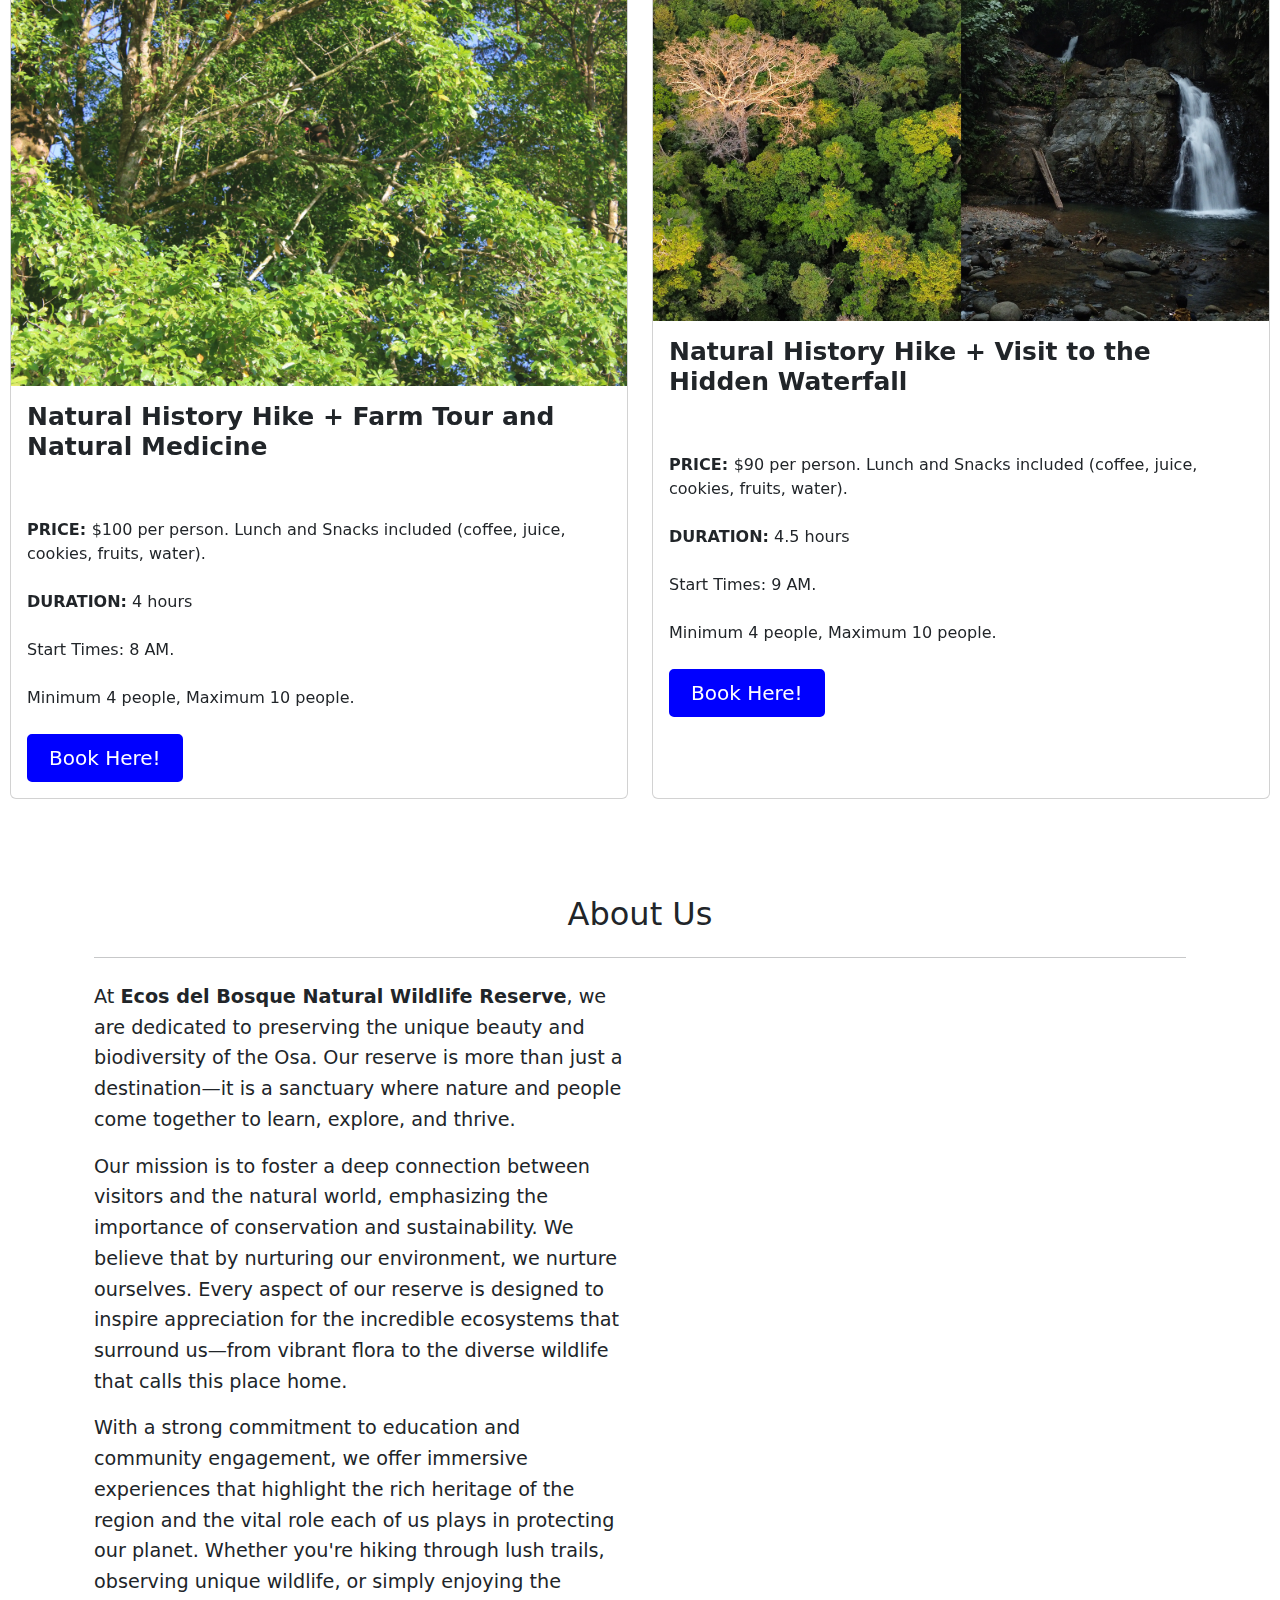
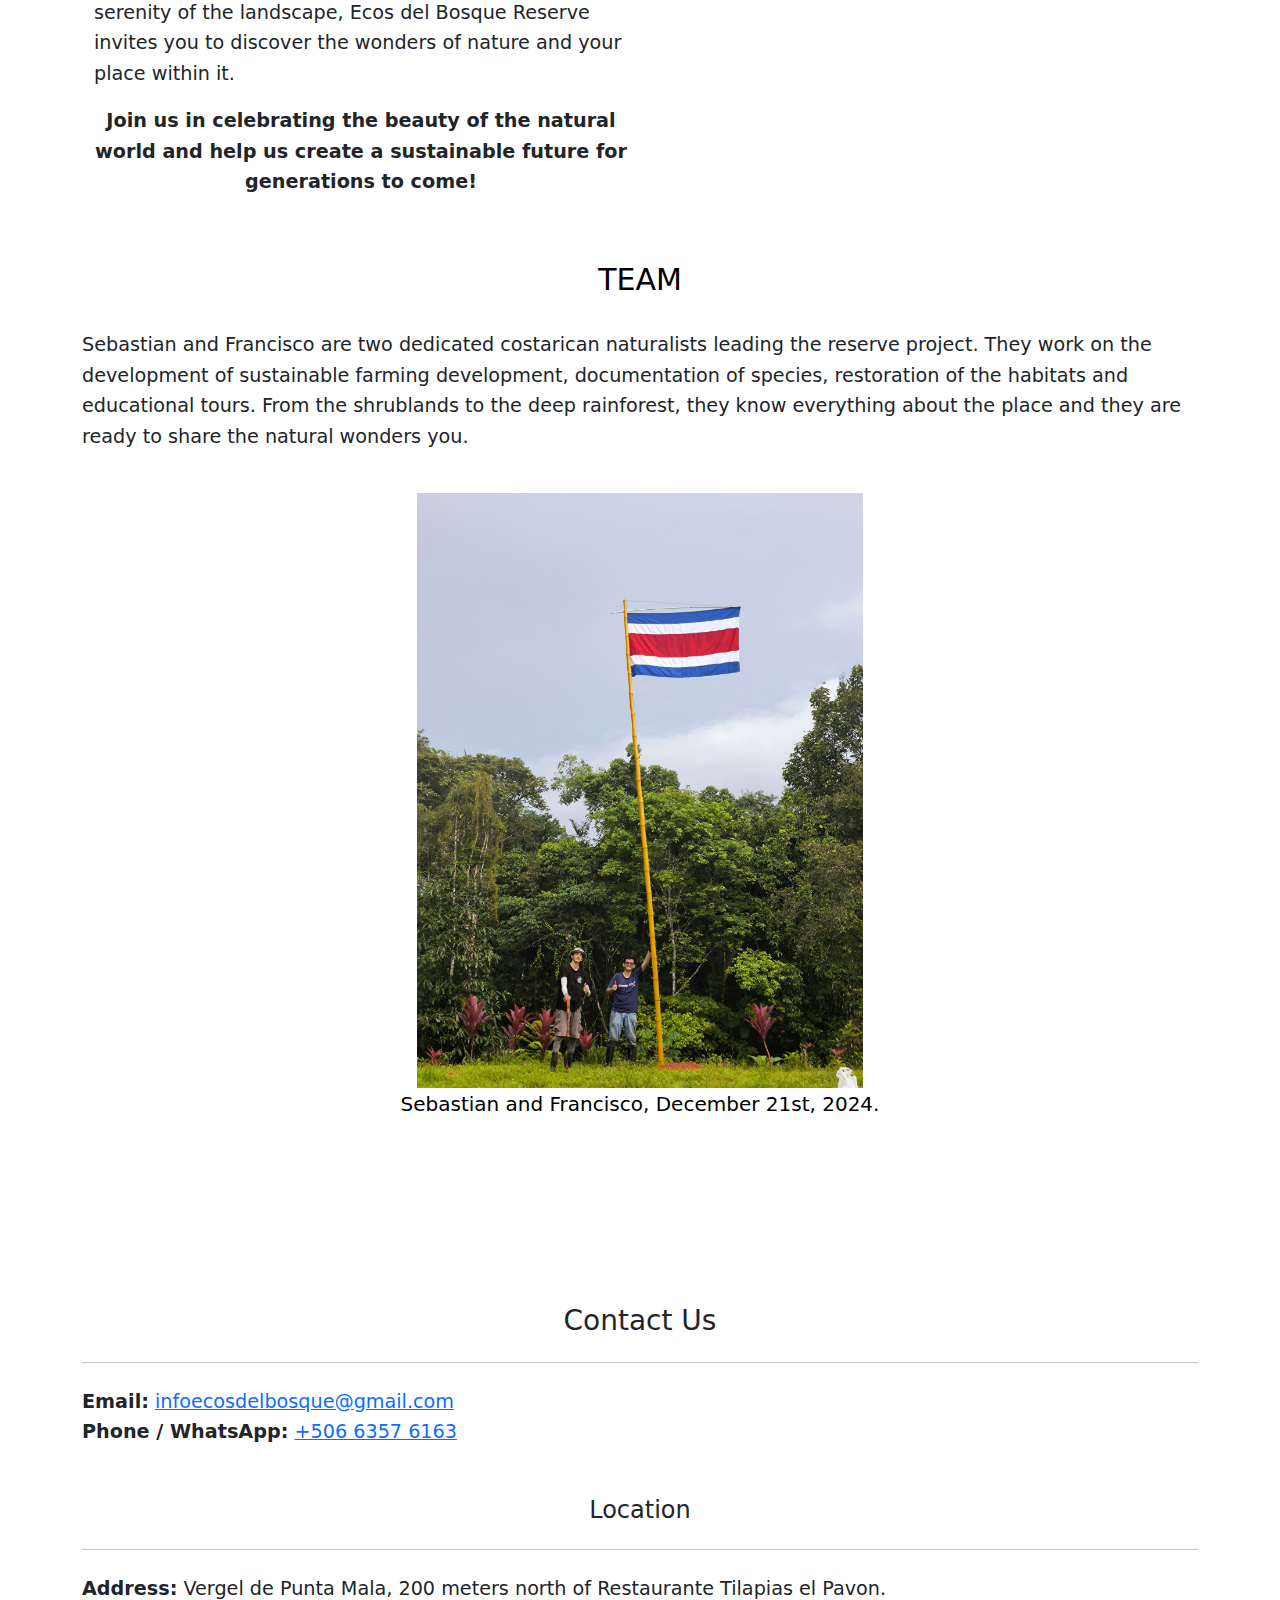
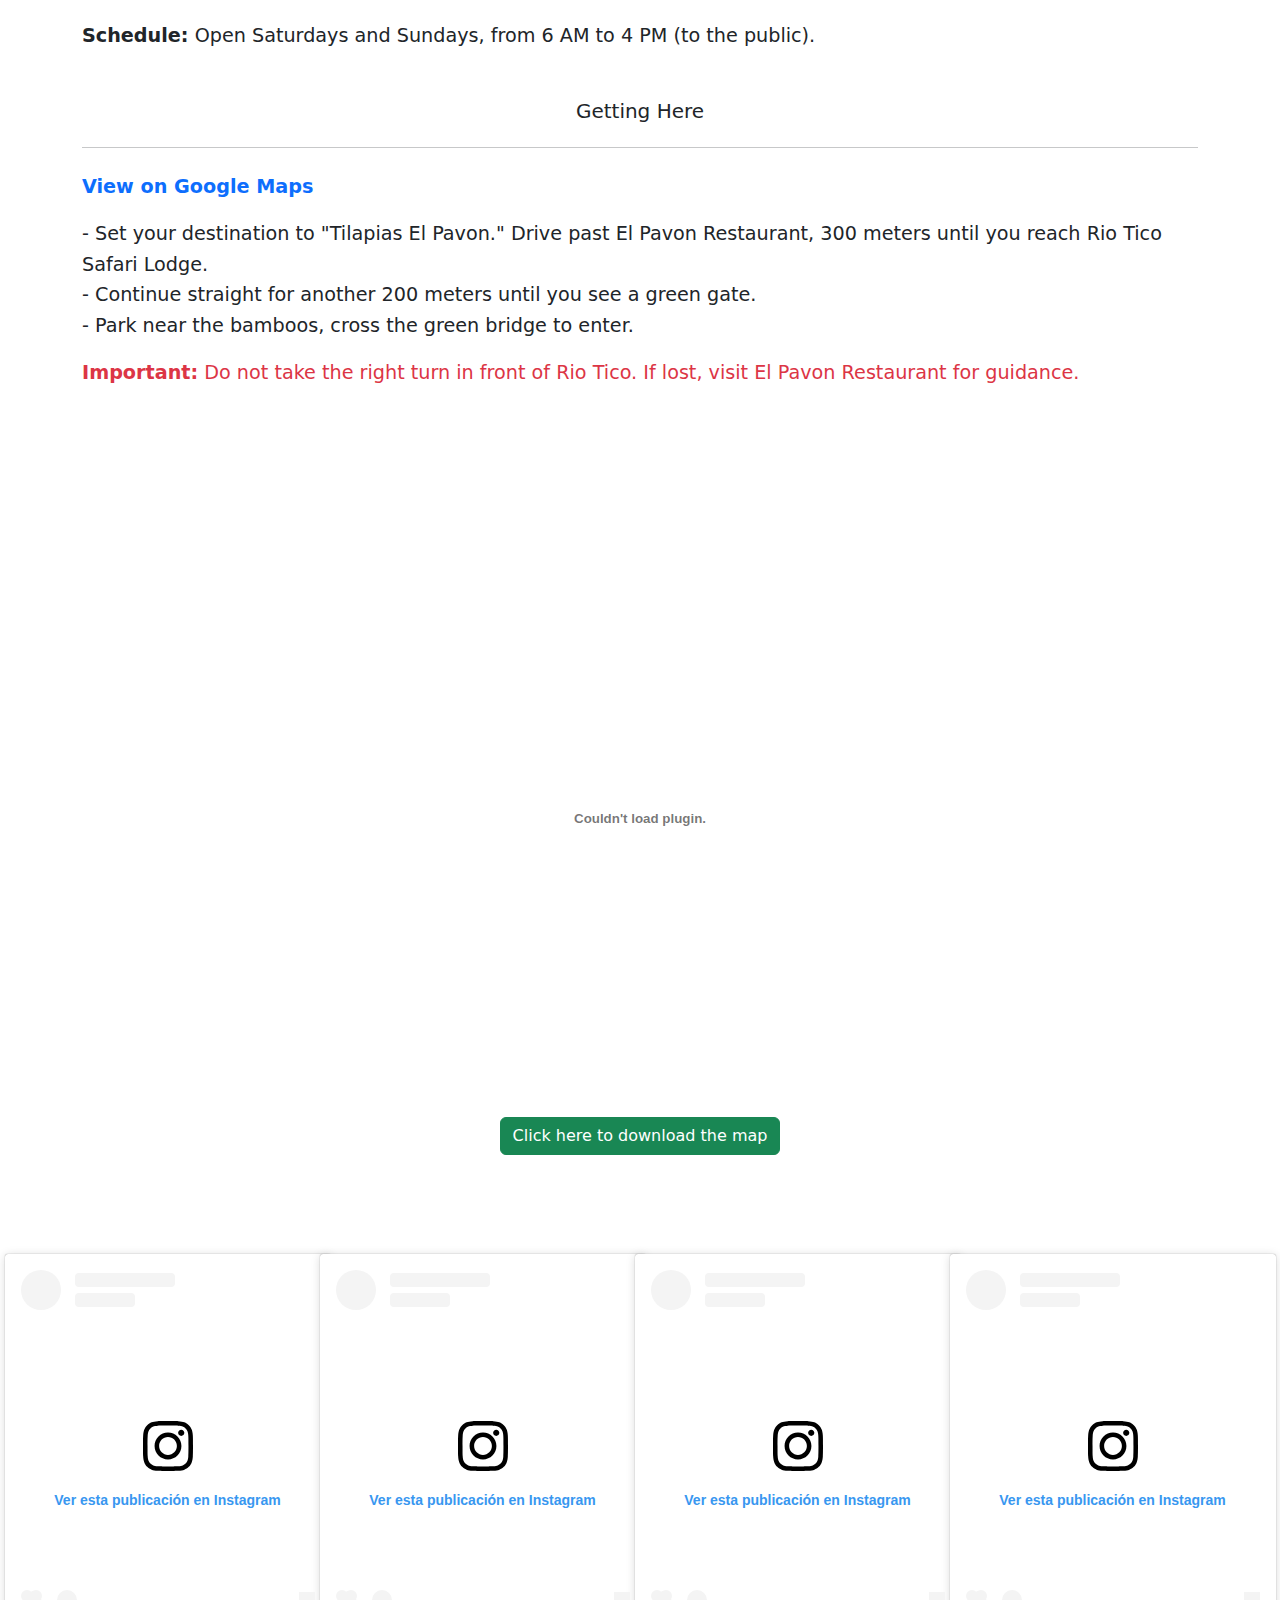
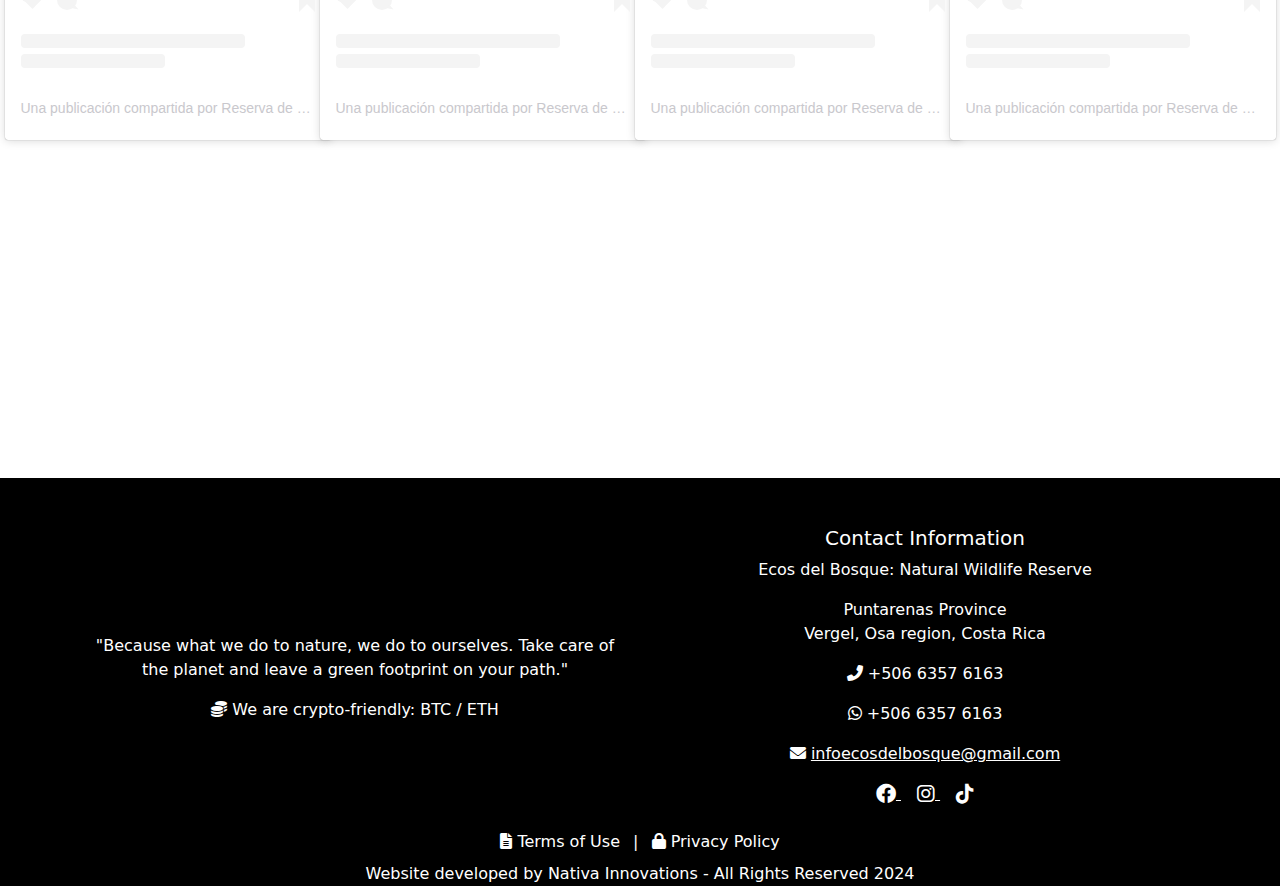
==== commit 4610f3a2: "commit" ====
--- a/index.html
+++ b/index.html
@@ -53,7 +53,7 @@
 <!-- Navigation Bar -->
 <nav class="navbar navbar-expand-lg navbar-light bg-light sticky-top" id="navbar">
   <div class="container">
-      <a class="navbar-brand" href="./Home.html">
+      <a class="navbar-brand" href="./index.html">
           <img src="./img/blackbg.webp" alt="Ecos del Bosque Logo"> <!-- Replace with actual logo path -->
       </a>
       <button class="navbar-toggler" type="button" data-bs-toggle="collapse" data-bs-target="#navbarNav" aria-controls="navbarNav" aria-expanded="false" aria-label="Toggle navigation">
@@ -61,6 +61,8 @@
       </button>
       <div class="collapse navbar-collapse" id="navbarNav">
           <ul class="navbar-nav ms-auto">
+            <li class="nav-item" id="wildlife"><a class="nav-link" href="./wildlife.html">Wildlife</a></li>
+
             <li class="nav-item" id="us"><a class="nav-link" href="#us-section">Us</a></li>
             <li class="nav-item" id="activities"><a class="nav-link" href="#activities-section">Activities</a></li>
             <li class="nav-item" id="contact"><a class="nav-link" href="#contact-section">Contact</a></li>
@@ -119,7 +121,7 @@
 </header>
 
     <main>
-      <section class="hero" style="padding: 20px;">
+      <section class="container" style="padding: 20px;">
         <div class="container">
             <h1 style="text-align: center; font-family: 'sans-serif'; font-size: 2.5rem;">
                 Welcome to Ecos del Bosque Reserve
@@ -135,8 +137,8 @@
           <br><br>
           
           <p class="responsive-text" data-aos="fade-up" data-aos-duration="1500">
-            <b>Ecos del Bosque Natural Wildlife Reserve</b>
-              <br><br>
+            <b class="highlight-text">Ecos del Bosque Natural Wildlife Reserve</b>
+            <br><br>
               Welcome to <i>Ecos del Bosque Natural Wildlife Reserve</i>, a sanctuary where nature and tranquility converge. Nestled in lush greenery, our reserve offers a unique experience to explore diverse ecosystems, encounter wildlife, and rejuvenate in harmony with nature.
               <br><br>
               This privileged biodiverse reserve spans across 32 acres of primary forest, where 6 km of trails extend under lush primal vegetation, untouched by humans.
@@ -172,20 +174,7 @@
         <br>
         
         <br>
-        <div style="display: grid; grid-template-columns: repeat(auto-fill, minmax(250px, 1fr)); gap: 40px; justify-items: center; max-width: 100%; min-width: fit-content; padding: 30px;">
-
-    
-   
-
-          <blockquote class="instagram-media" data-instgrm-captioned data-instgrm-permalink="https://www.instagram.com/p/DBOn7xjxiMt/?utm_source=ig_embed&amp;utm_campaign=loading" data-instgrm-version="14" style=" background:#FFF; border:0; border-radius:3px; box-shadow:0 0 1px 0 rgba(0,0,0,0.5),0 1px 10px 0 rgba(0,0,0,0.15); margin: 1px; max-width:540px; min-width:326px; padding:0; width:99.375%; width:-webkit-calc(100% - 2px); width:calc(100% - 2px);"><div style="padding:16px;"> <a href="https://www.instagram.com/p/DBOn7xjxiMt/?utm_source=ig_embed&amp;utm_campaign=loading" style=" background:#FFFFFF; line-height:0; padding:0 0; text-align:center; text-decoration:none; width:100%;" target="_blank"> <div style=" display: flex; flex-direction: row; align-items: center;"> <div style="background-color: #F4F4F4; border-radius: 50%; flex-grow: 0; height: 40px; margin-right: 14px; width: 40px;"></div> <div style="display: flex; flex-direction: column; flex-grow: 1; justify-content: center;"> <div style=" background-color: #F4F4F4; border-radius: 4px; flex-grow: 0; height: 14px; margin-bottom: 6px; width: 100px;"></div> <div style=" background-color: #F4F4F4; border-radius: 4px; flex-grow: 0; height: 14px; width: 60px;"></div></div></div><div style="padding: 19% 0;"></div> <div style="display:block; height:50px; margin:0 auto 12px; width:50px;"><svg width="50px" height="50px" viewBox="0 0 60 60" version="1.1" xmlns="https://www.w3.org/2000/svg" xmlns:xlink="https://www.w3.org/1999/xlink"><g stroke="none" stroke-width="1" fill="none" fill-rule="evenodd"><g transform="translate(-511.000000, -20.000000)" fill="#000000"><g><path d="M556.869,30.41 C554.814,30.41 553.148,32.076 553.148,34.131 C553.148,36.186 554.814,37.852 556.869,37.852 C558.924,37.852 560.59,36.186 560.59,34.131 C560.59,32.076 558.924,30.41 556.869,30.41 M541,60.657 C535.114,60.657 530.342,55.887 530.342,50 C530.342,44.114 535.114,39.342 541,39.342 C546.887,39.342 551.658,44.114 551.658,50 C551.658,55.887 546.887,60.657 541,60.657 M541,33.886 C532.1,33.886 524.886,41.1 524.886,50 C524.886,58.899 532.1,66.113 541,66.113 C549.9,66.113 557.115,58.899 557.115,50 C557.115,41.1 549.9,33.886 541,33.886 M565.378,62.101 C565.244,65.022 564.756,66.606 564.346,67.663 C563.803,69.06 563.154,70.057 562.106,71.106 C561.058,72.155 560.06,72.803 558.662,73.347 C557.607,73.757 556.021,74.244 553.102,74.378 C549.944,74.521 548.997,74.552 541,74.552 C533.003,74.552 532.056,74.521 528.898,74.378 C525.979,74.244 524.393,73.757 523.338,73.347 C521.94,72.803 520.942,72.155 519.894,71.106 C518.846,70.057 518.197,69.06 517.654,67.663 C517.244,66.606 516.755,65.022 516.623,62.101 C516.479,58.943 516.448,57.996 516.448,50 C516.448,42.003 516.479,41.056 516.623,37.899 C516.755,34.978 517.244,33.391 517.654,32.338 C518.197,30.938 518.846,29.942 519.894,28.894 C520.942,27.846 521.94,27.196 523.338,26.654 C524.393,26.244 525.979,25.756 528.898,25.623 C532.057,25.479 533.004,25.448 541,25.448 C548.997,25.448 549.943,25.479 553.102,25.623 C556.021,25.756 557.607,26.244 558.662,26.654 C560.06,27.196 561.058,27.846 562.106,28.894 C563.154,29.942 563.803,30.938 564.346,32.338 C564.756,33.391 565.244,34.978 565.378,37.899 C565.522,41.056 565.552,42.003 565.552,50 C565.552,57.996 565.522,58.943 565.378,62.101 M570.82,37.631 C570.674,34.438 570.167,32.258 569.425,30.349 C568.659,28.377 567.633,26.702 565.965,25.035 C564.297,23.368 562.623,22.342 560.652,21.575 C558.743,20.834 556.562,20.326 553.369,20.18 C550.169,20.033 549.148,20 541,20 C532.853,20 531.831,20.033 528.631,20.18 C525.438,20.326 523.257,20.834 521.349,21.575 C519.376,22.342 517.703,23.368 516.035,25.035 C514.368,26.702 513.342,28.377 512.574,30.349 C511.834,32.258 511.326,34.438 511.181,37.631 C511.035,40.831 511,41.851 511,50 C511,58.147 511.035,59.17 511.181,62.369 C511.326,65.562 511.834,67.743 512.574,69.651 C513.342,71.625 514.368,73.296 516.035,74.965 C517.703,76.634 519.376,77.658 521.349,78.425 C523.257,79.167 525.438,79.673 528.631,79.82 C531.831,79.965 532.853,80.001 541,80.001 C549.148,80.001 550.169,79.965 553.369,79.82 C556.562,79.673 558.743,79.167 560.652,78.425 C562.623,77.658 564.297,76.634 565.965,74.965 C567.633,73.296 568.659,71.625 569.425,69.651 C570.167,67.743 570.674,65.562 570.82,62.369 C570.966,59.17 571,58.147 571,50 C571,41.851 570.966,40.831 570.82,37.631"></path></g></g></g></svg></div><div style="padding-top: 8px;"> <div style=" color:#3897f0; font-family:Arial,sans-serif; font-size:14px; font-style:normal; font-weight:550; line-height:18px;">Ver esta publicación en Instagram</div></div><div style="padding: 12.5% 0;"></div> <div style="display: flex; flex-direction: row; margin-bottom: 14px; align-items: center;"><div> <div style="background-color: #F4F4F4; border-radius: 50%; height: 12.5px; width: 12.5px; transform: translateX(0px) translateY(7px);"></div> <div style="background-color: #F4F4F4; height: 12.5px; transform: rotate(-45deg) translateX(3px) translateY(1px); width: 12.5px; flex-grow: 0; margin-right: 14px; margin-left: 2px;"></div> <div style="background-color: #F4F4F4; border-radius: 50%; height: 12.5px; width: 12.5px; transform: translateX(9px) translateY(-18px);"></div></div><div style="margin-left: 8px;"> <div style=" background-color: #F4F4F4; border-radius: 50%; flex-grow: 0; height: 20px; width: 20px;"></div> <div style=" width: 0; height: 0; border-top: 2px solid transparent; border-left: 6px solid #f4f4f4; border-bottom: 2px solid transparent; transform: translateX(16px) translateY(-4px) rotate(30deg)"></div></div><div style="margin-left: auto;"> <div style=" width: 0px; border-top: 8px solid #F4F4F4; border-right: 8px solid transparent; transform: translateY(16px);"></div> <div style=" background-color: #F4F4F4; flex-grow: 0; height: 12px; width: 16px; transform: translateY(-4px);"></div> <div style=" width: 0; height: 0; border-top: 8px solid #F4F4F4; border-left: 8px solid transparent; transform: translateY(-4px) translateX(8px);"></div></div></div> <div style="display: flex; flex-direction: column; flex-grow: 1; justify-content: center; margin-bottom: 24px;"> <div style=" background-color: #F4F4F4; border-radius: 4px; flex-grow: 0; height: 14px; margin-bottom: 6px; width: 224px;"></div> <div style=" background-color: #F4F4F4; border-radius: 4px; flex-grow: 0; height: 14px; width: 144px;"></div></div></a><p style=" color:#c9c8cd; font-family:Arial,sans-serif; font-size:14px; line-height:17px; margin-bottom:0; margin-top:8px; overflow:hidden; padding:8px 0 7px; text-align:center; text-overflow:ellipsis; white-space:nowrap;"><a href="https://www.instagram.com/p/DBOn7xjxiMt/?utm_source=ig_embed&amp;utm_campaign=loading" style=" color:#c9c8cd; font-family:Arial,sans-serif; font-size:14px; font-style:normal; font-weight:normal; line-height:17px; text-decoration:none;" target="_blank">Una publicación compartida por Reserva de Vida Silvestre Ecos del Bosque (@ecos_del_bosque_)</a></p></div></blockquote>
-      <blockquote class="instagram-media" data-instgrm-captioned data-instgrm-permalink="https://www.instagram.com/p/DCA8IA9sgMC/?utm_source=ig_embed&amp;utm_campaign=loading" data-instgrm-version="14" style=" background:#FFF; border:0; border-radius:3px; box-shadow:0 0 1px 0 rgba(0,0,0,0.5),0 1px 10px 0 rgba(0,0,0,0.15); margin: 1px; max-width:540px; min-width:326px; padding:0; width:99.375%; width:-webkit-calc(100% - 2px); width:calc(100% - 2px);"><div style="padding:16px;"> <a href="https://www.instagram.com/p/DCA8IA9sgMC/?utm_source=ig_embed&amp;utm_campaign=loading" style=" background:#FFFFFF; line-height:0; padding:0 0; text-align:center; text-decoration:none; width:100%;" target="_blank"> <div style=" display: flex; flex-direction: row; align-items: center;"> <div style="background-color: #F4F4F4; border-radius: 50%; flex-grow: 0; height: 40px; margin-right: 14px; width: 40px;"></div> <div style="display: flex; flex-direction: column; flex-grow: 1; justify-content: center;"> <div style=" background-color: #F4F4F4; border-radius: 4px; flex-grow: 0; height: 14px; margin-bottom: 6px; width: 100px;"></div> <div style=" background-color: #F4F4F4; border-radius: 4px; flex-grow: 0; height: 14px; width: 60px;"></div></div></div><div style="padding: 19% 0;"></div> <div style="display:block; height:50px; margin:0 auto 12px; width:50px;"><svg width="50px" height="50px" viewBox="0 0 60 60" version="1.1" xmlns="https://www.w3.org/2000/svg" xmlns:xlink="https://www.w3.org/1999/xlink"><g stroke="none" stroke-width="1" fill="none" fill-rule="evenodd"><g transform="translate(-511.000000, -20.000000)" fill="#000000"><g><path d="M556.869,30.41 C554.814,30.41 553.148,32.076 553.148,34.131 C553.148,36.186 554.814,37.852 556.869,37.852 C558.924,37.852 560.59,36.186 560.59,34.131 C560.59,32.076 558.924,30.41 556.869,30.41 M541,60.657 C535.114,60.657 530.342,55.887 530.342,50 C530.342,44.114 535.114,39.342 541,39.342 C546.887,39.342 551.658,44.114 551.658,50 C551.658,55.887 546.887,60.657 541,60.657 M541,33.886 C532.1,33.886 524.886,41.1 524.886,50 C524.886,58.899 532.1,66.113 541,66.113 C549.9,66.113 557.115,58.899 557.115,50 C557.115,41.1 549.9,33.886 541,33.886 M565.378,62.101 C565.244,65.022 564.756,66.606 564.346,67.663 C563.803,69.06 563.154,70.057 562.106,71.106 C561.058,72.155 560.06,72.803 558.662,73.347 C557.607,73.757 556.021,74.244 553.102,74.378 C549.944,74.521 548.997,74.552 541,74.552 C533.003,74.552 532.056,74.521 528.898,74.378 C525.979,74.244 524.393,73.757 523.338,73.347 C521.94,72.803 520.942,72.155 519.894,71.106 C518.846,70.057 518.197,69.06 517.654,67.663 C517.244,66.606 516.755,65.022 516.623,62.101 C516.479,58.943 516.448,57.996 516.448,50 C516.448,42.003 516.479,41.056 516.623,37.899 C516.755,34.978 517.244,33.391 517.654,32.338 C518.197,30.938 518.846,29.942 519.894,28.894 C520.942,27.846 521.94,27.196 523.338,26.654 C524.393,26.244 525.979,25.756 528.898,25.623 C532.057,25.479 533.004,25.448 541,25.448 C548.997,25.448 549.943,25.479 553.102,25.623 C556.021,25.756 557.607,26.244 558.662,26.654 C560.06,27.196 561.058,27.846 562.106,28.894 C563.154,29.942 563.803,30.938 564.346,32.338 C564.756,33.391 565.244,34.978 565.378,37.899 C565.522,41.056 565.552,42.003 565.552,50 C565.552,57.996 565.522,58.943 565.378,62.101 M570.82,37.631 C570.674,34.438 570.167,32.258 569.425,30.349 C568.659,28.377 567.633,26.702 565.965,25.035 C564.297,23.368 562.623,22.342 560.652,21.575 C558.743,20.834 556.562,20.326 553.369,20.18 C550.169,20.033 549.148,20 541,20 C532.853,20 531.831,20.033 528.631,20.18 C525.438,20.326 523.257,20.834 521.349,21.575 C519.376,22.342 517.703,23.368 516.035,25.035 C514.368,26.702 513.342,28.377 512.574,30.349 C511.834,32.258 511.326,34.438 511.181,37.631 C511.035,40.831 511,41.851 511,50 C511,58.147 511.035,59.17 511.181,62.369 C511.326,65.562 511.834,67.743 512.574,69.651 C513.342,71.625 514.368,73.296 516.035,74.965 C517.703,76.634 519.376,77.658 521.349,78.425 C523.257,79.167 525.438,79.673 528.631,79.82 C531.831,79.965 532.853,80.001 541,80.001 C549.148,80.001 550.169,79.965 553.369,79.82 C556.562,79.673 558.743,79.167 560.652,78.425 C562.623,77.658 564.297,76.634 565.965,74.965 C567.633,73.296 568.659,71.625 569.425,69.651 C570.167,67.743 570.674,65.562 570.82,62.369 C570.966,59.17 571,58.147 571,50 C571,41.851 570.966,40.831 570.82,37.631"></path></g></g></g></svg></div><div style="padding-top: 8px;"> <div style=" color:#3897f0; font-family:Arial,sans-serif; font-size:14px; font-style:normal; font-weight:550; line-height:18px;">Ver esta publicación en Instagram</div></div><div style="padding: 12.5% 0;"></div> <div style="display: flex; flex-direction: row; margin-bottom: 14px; align-items: center;"><div> <div style="background-color: #F4F4F4; border-radius: 50%; height: 12.5px; width: 12.5px; transform: translateX(0px) translateY(7px);"></div> <div style="background-color: #F4F4F4; height: 12.5px; transform: rotate(-45deg) translateX(3px) translateY(1px); width: 12.5px; flex-grow: 0; margin-right: 14px; margin-left: 2px;"></div> <div style="background-color: #F4F4F4; border-radius: 50%; height: 12.5px; width: 12.5px; transform: translateX(9px) translateY(-18px);"></div></div><div style="margin-left: 8px;"> <div style=" background-color: #F4F4F4; border-radius: 50%; flex-grow: 0; height: 20px; width: 20px;"></div> <div style=" width: 0; height: 0; border-top: 2px solid transparent; border-left: 6px solid #f4f4f4; border-bottom: 2px solid transparent; transform: translateX(16px) translateY(-4px) rotate(30deg)"></div></div><div style="margin-left: auto;"> <div style=" width: 0px; border-top: 8px solid #F4F4F4; border-right: 8px solid transparent; transform: translateY(16px);"></div> <div style=" background-color: #F4F4F4; flex-grow: 0; height: 12px; width: 16px; transform: translateY(-4px);"></div> <div style=" width: 0; height: 0; border-top: 8px solid #F4F4F4; border-left: 8px solid transparent; transform: translateY(-4px) translateX(8px);"></div></div></div> <div style="display: flex; flex-direction: column; flex-grow: 1; justify-content: center; margin-bottom: 24px;"> <div style=" background-color: #F4F4F4; border-radius: 4px; flex-grow: 0; height: 14px; margin-bottom: 6px; width: 224px;"></div> <div style=" background-color: #F4F4F4; border-radius: 4px; flex-grow: 0; height: 14px; width: 144px;"></div></div></a><p style=" color:#c9c8cd; font-family:Arial,sans-serif; font-size:14px; line-height:17px; margin-bottom:0; margin-top:8px; overflow:hidden; padding:8px 0 7px; text-align:center; text-overflow:ellipsis; white-space:nowrap;"><a href="https://www.instagram.com/p/DCA8IA9sgMC/?utm_source=ig_embed&amp;utm_campaign=loading" style=" color:#c9c8cd; font-family:Arial,sans-serif; font-size:14px; font-style:normal; font-weight:normal; line-height:17px; text-decoration:none;" target="_blank">Una publicación compartida por Reserva de Vida Silvestre Ecos del Bosque (@ecos_del_bosque_)</a></p></div></blockquote>
-      
-      <blockquote class="instagram-media" data-instgrm-captioned data-instgrm-permalink="https://www.instagram.com/reel/C-kniWeMQHi/?utm_source=ig_embed&amp;utm_campaign=loading" data-instgrm-version="14" style=" background:#FFF; border:0; border-radius:3px; box-shadow:0 0 1px 0 rgba(0,0,0,0.5),0 1px 10px 0 rgba(0,0,0,0.15); margin: 1px; max-width:540px; min-width:326px; padding:0; width:99.375%; width:-webkit-calc(100% - 2px); width:calc(100% - 2px);"><div style="padding:16px;"> <a href="https://www.instagram.com/reel/C-kniWeMQHi/?utm_source=ig_embed&amp;utm_campaign=loading" style=" background:#FFFFFF; line-height:0; padding:0 0; text-align:center; text-decoration:none; width:100%;" target="_blank"> <div style=" display: flex; flex-direction: row; align-items: center;"> <div style="background-color: #F4F4F4; border-radius: 50%; flex-grow: 0; height: 40px; margin-right: 14px; width: 40px;"></div> <div style="display: flex; flex-direction: column; flex-grow: 1; justify-content: center;"> <div style=" background-color: #F4F4F4; border-radius: 4px; flex-grow: 0; height: 14px; margin-bottom: 6px; width: 100px;"></div> <div style=" background-color: #F4F4F4; border-radius: 4px; flex-grow: 0; height: 14px; width: 60px;"></div></div></div><div style="padding: 19% 0;"></div> <div style="display:block; height:50px; margin:0 auto 12px; width:50px;"><svg width="50px" height="50px" viewBox="0 0 60 60" version="1.1" xmlns="https://www.w3.org/2000/svg" xmlns:xlink="https://www.w3.org/1999/xlink"><g stroke="none" stroke-width="1" fill="none" fill-rule="evenodd"><g transform="translate(-511.000000, -20.000000)" fill="#000000"><g><path d="M556.869,30.41 C554.814,30.41 553.148,32.076 553.148,34.131 C553.148,36.186 554.814,37.852 556.869,37.852 C558.924,37.852 560.59,36.186 560.59,34.131 C560.59,32.076 558.924,30.41 556.869,30.41 M541,60.657 C535.114,60.657 530.342,55.887 530.342,50 C530.342,44.114 535.114,39.342 541,39.342 C546.887,39.342 551.658,44.114 551.658,50 C551.658,55.887 546.887,60.657 541,60.657 M541,33.886 C532.1,33.886 524.886,41.1 524.886,50 C524.886,58.899 532.1,66.113 541,66.113 C549.9,66.113 557.115,58.899 557.115,50 C557.115,41.1 549.9,33.886 541,33.886 M565.378,62.101 C565.244,65.022 564.756,66.606 564.346,67.663 C563.803,69.06 563.154,70.057 562.106,71.106 C561.058,72.155 560.06,72.803 558.662,73.347 C557.607,73.757 556.021,74.244 553.102,74.378 C549.944,74.521 548.997,74.552 541,74.552 C533.003,74.552 532.056,74.521 528.898,74.378 C525.979,74.244 524.393,73.757 523.338,73.347 C521.94,72.803 520.942,72.155 519.894,71.106 C518.846,70.057 518.197,69.06 517.654,67.663 C517.244,66.606 516.755,65.022 516.623,62.101 C516.479,58.943 516.448,57.996 516.448,50 C516.448,42.003 516.479,41.056 516.623,37.899 C516.755,34.978 517.244,33.391 517.654,32.338 C518.197,30.938 518.846,29.942 519.894,28.894 C520.942,27.846 521.94,27.196 523.338,26.654 C524.393,26.244 525.979,25.756 528.898,25.623 C532.057,25.479 533.004,25.448 541,25.448 C548.997,25.448 549.943,25.479 553.102,25.623 C556.021,25.756 557.607,26.244 558.662,26.654 C560.06,27.196 561.058,27.846 562.106,28.894 C563.154,29.942 563.803,30.938 564.346,32.338 C564.756,33.391 565.244,34.978 565.378,37.899 C565.522,41.056 565.552,42.003 565.552,50 C565.552,57.996 565.522,58.943 565.378,62.101 M570.82,37.631 C570.674,34.438 570.167,32.258 569.425,30.349 C568.659,28.377 567.633,26.702 565.965,25.035 C564.297,23.368 562.623,22.342 560.652,21.575 C558.743,20.834 556.562,20.326 553.369,20.18 C550.169,20.033 549.148,20 541,20 C532.853,20 531.831,20.033 528.631,20.18 C525.438,20.326 523.257,20.834 521.349,21.575 C519.376,22.342 517.703,23.368 516.035,25.035 C514.368,26.702 513.342,28.377 512.574,30.349 C511.834,32.258 511.326,34.438 511.181,37.631 C511.035,40.831 511,41.851 511,50 C511,58.147 511.035,59.17 511.181,62.369 C511.326,65.562 511.834,67.743 512.574,69.651 C513.342,71.625 514.368,73.296 516.035,74.965 C517.703,76.634 519.376,77.658 521.349,78.425 C523.257,79.167 525.438,79.673 528.631,79.82 C531.831,79.965 532.853,80.001 541,80.001 C549.148,80.001 550.169,79.965 553.369,79.82 C556.562,79.673 558.743,79.167 560.652,78.425 C562.623,77.658 564.297,76.634 565.965,74.965 C567.633,73.296 568.659,71.625 569.425,69.651 C570.167,67.743 570.674,65.562 570.82,62.369 C570.966,59.17 571,58.147 571,50 C571,41.851 570.966,40.831 570.82,37.631"></path></g></g></g></svg></div><div style="padding-top: 8px;"> <div style=" color:#3897f0; font-family:Arial,sans-serif; font-size:14px; font-style:normal; font-weight:550; line-height:18px;">Ver esta publicación en Instagram</div></div><div style="padding: 12.5% 0;"></div> <div style="display: flex; flex-direction: row; margin-bottom: 14px; align-items: center;"><div> <div style="background-color: #F4F4F4; border-radius: 50%; height: 12.5px; width: 12.5px; transform: translateX(0px) translateY(7px);"></div> <div style="background-color: #F4F4F4; height: 12.5px; transform: rotate(-45deg) translateX(3px) translateY(1px); width: 12.5px; flex-grow: 0; margin-right: 14px; margin-left: 2px;"></div> <div style="background-color: #F4F4F4; border-radius: 50%; height: 12.5px; width: 12.5px; transform: translateX(9px) translateY(-18px);"></div></div><div style="margin-left: 8px;"> <div style=" background-color: #F4F4F4; border-radius: 50%; flex-grow: 0; height: 20px; width: 20px;"></div> <div style=" width: 0; height: 0; border-top: 2px solid transparent; border-left: 6px solid #f4f4f4; border-bottom: 2px solid transparent; transform: translateX(16px) translateY(-4px) rotate(30deg)"></div></div><div style="margin-left: auto;"> <div style=" width: 0px; border-top: 8px solid #F4F4F4; border-right: 8px solid transparent; transform: translateY(16px);"></div> <div style=" background-color: #F4F4F4; flex-grow: 0; height: 12px; width: 16px; transform: translateY(-4px);"></div> <div style=" width: 0; height: 0; border-top: 8px solid #F4F4F4; border-left: 8px solid transparent; transform: translateY(-4px) translateX(8px);"></div></div></div> <div style="display: flex; flex-direction: column; flex-grow: 1; justify-content: center; margin-bottom: 24px;"> <div style=" background-color: #F4F4F4; border-radius: 4px; flex-grow: 0; height: 14px; margin-bottom: 6px; width: 224px;"></div> <div style=" background-color: #F4F4F4; border-radius: 4px; flex-grow: 0; height: 14px; width: 144px;"></div></div></a><p style=" color:#c9c8cd; font-family:Arial,sans-serif; font-size:14px; line-height:17px; margin-bottom:0; margin-top:8px; overflow:hidden; padding:8px 0 7px; text-align:center; text-overflow:ellipsis; white-space:nowrap;"><a href="https://www.instagram.com/reel/C-kniWeMQHi/?utm_source=ig_embed&amp;utm_campaign=loading" style=" color:#c9c8cd; font-family:Arial,sans-serif; font-size:14px; font-style:normal; font-weight:normal; line-height:17px; text-decoration:none;" target="_blank">Una publicación compartida por Reserva de Vida Silvestre Ecos del Bosque (@ecos_del_bosque_)</a></p></div></blockquote>
-      <blockquote class="instagram-media" data-instgrm-captioned data-instgrm-permalink="https://www.instagram.com/p/DAH58dNMRa1/?utm_source=ig_embed&amp;utm_campaign=loading" data-instgrm-version="14" style=" background:#FFF; border:0; border-radius:3px; box-shadow:0 0 1px 0 rgba(0,0,0,0.5),0 1px 10px 0 rgba(0,0,0,0.15); margin: 1px; max-width:540px; min-width:326px; padding:0; width:99.375%; width:-webkit-calc(100% - 2px); width:calc(100% - 2px);"><div style="padding:16px;"> <a href="https://www.instagram.com/p/DAH58dNMRa1/?utm_source=ig_embed&amp;utm_campaign=loading" style=" background:#FFFFFF; line-height:0; padding:0 0; text-align:center; text-decoration:none; width:100%;" target="_blank"> <div style=" display: flex; flex-direction: row; align-items: center;"> <div style="background-color: #F4F4F4; border-radius: 50%; flex-grow: 0; height: 40px; margin-right: 14px; width: 40px;"></div> <div style="display: flex; flex-direction: column; flex-grow: 1; justify-content: center;"> <div style=" background-color: #F4F4F4; border-radius: 4px; flex-grow: 0; height: 14px; margin-bottom: 6px; width: 100px;"></div> <div style=" background-color: #F4F4F4; border-radius: 4px; flex-grow: 0; height: 14px; width: 60px;"></div></div></div><div style="padding: 19% 0;"></div> <div style="display:block; height:50px; margin:0 auto 12px; width:50px;"><svg width="50px" height="50px" viewBox="0 0 60 60" version="1.1" xmlns="https://www.w3.org/2000/svg" xmlns:xlink="https://www.w3.org/1999/xlink"><g stroke="none" stroke-width="1" fill="none" fill-rule="evenodd"><g transform="translate(-511.000000, -20.000000)" fill="#000000"><g><path d="M556.869,30.41 C554.814,30.41 553.148,32.076 553.148,34.131 C553.148,36.186 554.814,37.852 556.869,37.852 C558.924,37.852 560.59,36.186 560.59,34.131 C560.59,32.076 558.924,30.41 556.869,30.41 M541,60.657 C535.114,60.657 530.342,55.887 530.342,50 C530.342,44.114 535.114,39.342 541,39.342 C546.887,39.342 551.658,44.114 551.658,50 C551.658,55.887 546.887,60.657 541,60.657 M541,33.886 C532.1,33.886 524.886,41.1 524.886,50 C524.886,58.899 532.1,66.113 541,66.113 C549.9,66.113 557.115,58.899 557.115,50 C557.115,41.1 549.9,33.886 541,33.886 M565.378,62.101 C565.244,65.022 564.756,66.606 564.346,67.663 C563.803,69.06 563.154,70.057 562.106,71.106 C561.058,72.155 560.06,72.803 558.662,73.347 C557.607,73.757 556.021,74.244 553.102,74.378 C549.944,74.521 548.997,74.552 541,74.552 C533.003,74.552 532.056,74.521 528.898,74.378 C525.979,74.244 524.393,73.757 523.338,73.347 C521.94,72.803 520.942,72.155 519.894,71.106 C518.846,70.057 518.197,69.06 517.654,67.663 C517.244,66.606 516.755,65.022 516.623,62.101 C516.479,58.943 516.448,57.996 516.448,50 C516.448,42.003 516.479,41.056 516.623,37.899 C516.755,34.978 517.244,33.391 517.654,32.338 C518.197,30.938 518.846,29.942 519.894,28.894 C520.942,27.846 521.94,27.196 523.338,26.654 C524.393,26.244 525.979,25.756 528.898,25.623 C532.057,25.479 533.004,25.448 541,25.448 C548.997,25.448 549.943,25.479 553.102,25.623 C556.021,25.756 557.607,26.244 558.662,26.654 C560.06,27.196 561.058,27.846 562.106,28.894 C563.154,29.942 563.803,30.938 564.346,32.338 C564.756,33.391 565.244,34.978 565.378,37.899 C565.522,41.056 565.552,42.003 565.552,50 C565.552,57.996 565.522,58.943 565.378,62.101 M570.82,37.631 C570.674,34.438 570.167,32.258 569.425,30.349 C568.659,28.377 567.633,26.702 565.965,25.035 C564.297,23.368 562.623,22.342 560.652,21.575 C558.743,20.834 556.562,20.326 553.369,20.18 C550.169,20.033 549.148,20 541,20 C532.853,20 531.831,20.033 528.631,20.18 C525.438,20.326 523.257,20.834 521.349,21.575 C519.376,22.342 517.703,23.368 516.035,25.035 C514.368,26.702 513.342,28.377 512.574,30.349 C511.834,32.258 511.326,34.438 511.181,37.631 C511.035,40.831 511,41.851 511,50 C511,58.147 511.035,59.17 511.181,62.369 C511.326,65.562 511.834,67.743 512.574,69.651 C513.342,71.625 514.368,73.296 516.035,74.965 C517.703,76.634 519.376,77.658 521.349,78.425 C523.257,79.167 525.438,79.673 528.631,79.82 C531.831,79.965 532.853,80.001 541,80.001 C549.148,80.001 550.169,79.965 553.369,79.82 C556.562,79.673 558.743,79.167 560.652,78.425 C562.623,77.658 564.297,76.634 565.965,74.965 C567.633,73.296 568.659,71.625 569.425,69.651 C570.167,67.743 570.674,65.562 570.82,62.369 C570.966,59.17 571,58.147 571,50 C571,41.851 570.966,40.831 570.82,37.631"></path></g></g></g></svg></div><div style="padding-top: 8px;"> <div style=" color:#3897f0; font-family:Arial,sans-serif; font-size:14px; font-style:normal; font-weight:550; line-height:18px;">Ver esta publicación en Instagram</div></div><div style="padding: 12.5% 0;"></div> <div style="display: flex; flex-direction: row; margin-bottom: 14px; align-items: center;"><div> <div style="background-color: #F4F4F4; border-radius: 50%; height: 12.5px; width: 12.5px; transform: translateX(0px) translateY(7px);"></div> <div style="background-color: #F4F4F4; height: 12.5px; transform: rotate(-45deg) translateX(3px) translateY(1px); width: 12.5px; flex-grow: 0; margin-right: 14px; margin-left: 2px;"></div> <div style="background-color: #F4F4F4; border-radius: 50%; height: 12.5px; width: 12.5px; transform: translateX(9px) translateY(-18px);"></div></div><div style="margin-left: 8px;"> <div style=" background-color: #F4F4F4; border-radius: 50%; flex-grow: 0; height: 20px; width: 20px;"></div> <div style=" width: 0; height: 0; border-top: 2px solid transparent; border-left: 6px solid #f4f4f4; border-bottom: 2px solid transparent; transform: translateX(16px) translateY(-4px) rotate(30deg)"></div></div><div style="margin-left: auto;"> <div style=" width: 0px; border-top: 8px solid #F4F4F4; border-right: 8px solid transparent; transform: translateY(16px);"></div> <div style=" background-color: #F4F4F4; flex-grow: 0; height: 12px; width: 16px; transform: translateY(-4px);"></div> <div style=" width: 0; height: 0; border-top: 8px solid #F4F4F4; border-left: 8px solid transparent; transform: translateY(-4px) translateX(8px);"></div></div></div> <div style="display: flex; flex-direction: column; flex-grow: 1; justify-content: center; margin-bottom: 24px;"> <div style=" background-color: #F4F4F4; border-radius: 4px; flex-grow: 0; height: 14px; margin-bottom: 6px; width: 224px;"></div> <div style=" background-color: #F4F4F4; border-radius: 4px; flex-grow: 0; height: 14px; width: 144px;"></div></div></a><p style=" color:#c9c8cd; font-family:Arial,sans-serif; font-size:14px; line-height:17px; margin-bottom:0; margin-top:8px; overflow:hidden; padding:8px 0 7px; text-align:center; text-overflow:ellipsis; white-space:nowrap;"><a href="https://www.instagram.com/p/DAH58dNMRa1/?utm_source=ig_embed&amp;utm_campaign=loading" style=" color:#c9c8cd; font-family:Arial,sans-serif; font-size:14px; font-style:normal; font-weight:normal; line-height:17px; text-decoration:none;" target="_blank">Una publicación compartida por Reserva de Vida Silvestre Ecos del Bosque (@ecos_del_bosque_)</a></p></div></blockquote>
-      
-      <script async src="//www.instagram.com/embed.js"></script>
-        
-          </div>
+
      
         
 
@@ -238,7 +227,7 @@
       </div>
       <div class="col-12 col-sm-6 col-md-4 col-lg-3">
           <div class="carta">
-              <img src="./img/gallery/8.webp" class="carta-img-top gallery-img" data-bs-toggle="modal" data-bs-target="#galleryModal" alt="The well-known Eira barbara, tolomuco, Tayra, is a relative of the weasels. It is very fond of bananas and plantains.." loading="lazy">
+              <img src="./img/gallery/8.webp" class="carta-img-top gallery-img" data-bs-toggle="modal" data-bs-target="#galleryModal" alt="The well-known Eira barbara, tolomuco, Tayra, is a relative of the weasels. It is very fond of bananas and plantains." loading="lazy">
           </div>
       </div>
       <div class="col-12 col-sm-6 col-md-4 col-lg-3">
@@ -456,52 +445,6 @@
           
           
 
-          <div class="col">
-            <div class="card" style="width: 100%;"> <!-- Adjusted card width -->
-              <img src="./img/nightwalk1.webp" class="card-img-top" alt="Nightwalk" style="height: 300px; object-fit: cover;"> <!-- Larger image with scaling -->
-              <div class="card-body">
-                <!-- Title -->
-                <h5 class="card-title" style="font-size: 25px; font-weight: bold;">Twilight and Nightwalk Tour</h5>
-          
-                <!-- Keyword Bubbles -->
-                <div style="display: flex; gap: 8px; flex-wrap: wrap; margin-bottom: 10px;">
-                  <span style="background-color: #f29704; color: white; padding: 4px 8px; border-radius: 15px; font-size: 0.8rem;">Nocturnal Adventure</span>
-                  <span style="background-color: #f29704; color: white; padding: 4px 8px; border-radius: 15px; font-size: 0.8rem;">Snakes Spotting</span>
-                  <span style="background-color: #f29704; color: white; padding: 4px 8px; border-radius: 15px; font-size: 0.8rem;">Mysterious Creatures</span>
-                  <span style="background-color: #f29704; color: white; padding: 4px 8px; border-radius: 15px; font-size: 0.8rem;">Forest Sounds</span>
-                  <span style="background-color: #f29704; color: white; padding: 4px 8px; border-radius: 15px; font-size: 0.8rem;">Twilight Wonders</span>
-                </div>
-          
-                <!-- Accordion for Information -->
-                <div class="accordion" id="accordionExample3">
-                  <div class="accordion-item">
-                    <h2 class="accordion-header" id="headingOne3">
-                      <button class="accordion-button collapsed" type="button" data-bs-toggle="collapse" data-bs-target="#collapseOne3" aria-expanded="false" aria-controls="collapseOne3">
-                        Twilight: Discover the Nocturnal World and the Transition Between the Day and Night
-                      </button>
-                    </h2>
-                    <div id="collapseOne3" class="accordion-collapse collapse" aria-labelledby="headingOne3" data-bs-parent="#accordionExample3">
-                      <div class="accordion-body">
-                        Join us for a thrilling Night Walk through the enchanting wildlife reserve, where the magic of the nocturnal world comes alive. As the sun sets, prepare to embark on an adventure filled with fascinating encounters.
-                        <br><br>
-                        Keep your eyes open for the elusive Tiger Frog, vibrant Fer de Lance serpents, scorpions, and tarantulas. Listen for the croaks of frogs and spot the reign of nocturnal insects such as bats, moths, and the rare Candy Cane Katydid.
-                        <br><br>
-                        This Night Walk promises unforgettable moments and a deeper understanding of the wildlife that thrives under the cover of darkness.
-                        <br><br>
-                        <b>Price:</b> $45 per person.<br>
-                        <b>Duration:</b> 2.5 hours (Start Time: 5.00 PM). <br>
-                        <b>Group Size:</b> Minimum 2 people, Maximum 7 people.<br>
-                        <b>Includes:</b> Warm drink (coffee, chocolate, or agua dulce (sweet water) and biscuits. <a href="https://si.cultura.cr/manifestaciones-culturales/bebida-tradicional-aguadulce-desde-el-proceso-de-la-cana">  Read more here</a> 
-                      </div>
-                    </div>
-                  </div>
-                </div>
-          
-                <!-- Booking Button -->
-                <a href="https://wa.me/+50663576163" class="btn btn-primary mt-3 book-button" target="_blank">Book Here!</a>
-              </div>
-            </div>
-          </div>
           
           <div class="col">
             <div class="card" style="width: 100%;"> <!-- Adjusted card width -->
@@ -759,22 +702,42 @@
           <section id="about-section">
             <section class="about-us py-5">
               <div class="container">
+                <div class="container">
                   <h2 class="text-center">About Us</h2>
                   <hr class="my-4">
-                  <p class="responsive-text text-justify">
-                      At <strong>Ecos del Bosque Natural Wildlife Reserve</strong>, we are dedicated to preserving the unique beauty and biodiversity of the Osa. Our reserve is more than just a destination—it is a sanctuary where nature and people come together to learn, explore, and thrive.
-                  </p>
-                  <p class="responsive-text text-justify">
-                      Our mission is to foster a deep connection between visitors and the natural world, emphasizing the importance of conservation and sustainability. We believe that by nurturing our environment, we nurture ourselves. Every aspect of our reserve is designed to inspire appreciation for the incredible ecosystems that surround us—from vibrant flora to the diverse wildlife that calls this place home.
-                  </p>
-                  <p class="responsive-text text-justify">
-                      With a strong commitment to education and community engagement, we offer immersive experiences that highlight the rich heritage of the region and the vital role each of us plays in protecting our planet. Whether you're hiking through lush trails, observing unique wildlife, or simply enjoying the serenity of the landscape, Ecos del Bosque Reserve invites you to discover the wonders of nature and your place within it.
-                  </p>
-                  <p class="responsive-text text-center">
-                      <strong>Join us in celebrating the beauty of the natural world and help us create a sustainable future for generations to come!</strong>
-                  </p>
-                  <br>
-                  <br>
+                  <div class="row">
+                    <!-- About Content -->
+                    <div class="col-md-6">
+                      <p class="responsive-text text-justify">
+                        At <strong>Ecos del Bosque Natural Wildlife Reserve</strong>, we are dedicated to preserving the unique beauty and biodiversity of the Osa. Our reserve is more than just a destination—it is a sanctuary where nature and people come together to learn, explore, and thrive.
+                      </p>
+                      <p class="responsive-text text-justify">
+                        Our mission is to foster a deep connection between visitors and the natural world, emphasizing the importance of conservation and sustainability. We believe that by nurturing our environment, we nurture ourselves. Every aspect of our reserve is designed to inspire appreciation for the incredible ecosystems that surround us—from vibrant flora to the diverse wildlife that calls this place home.
+                      </p>
+                      <p class="responsive-text text-justify">
+                        With a strong commitment to education and community engagement, we offer immersive experiences that highlight the rich heritage of the region and the vital role each of us plays in protecting our planet. Whether you're hiking through lush trails, observing unique wildlife, or simply enjoying the serenity of the landscape, Ecos del Bosque Reserve invites you to discover the wonders of nature and your place within it.
+                      </p>
+                      <p class="responsive-text text-center">
+                        <strong>Join us in celebrating the beauty of the natural world and help us create a sustainable future for generations to come!</strong>
+                      </p>
+                      <br><br>
+                    </div>
+                
+                    <!-- Embedded Map -->
+                    <div class="col-md-6">
+                      <iframe
+                        src="
+                        https://www.google.com/maps/embed?pb=!1m17!1m12!1m3!1d3103.6145418492088!2d-83.62504712626641!3d9.082421988153053!2m3!1f0!2f0!3f0!3m2!1i1024!2i768!4f13.1!3m2!1m1!2zOcKwMDQnNTYuNyJOIDgzwrAzNycyMC45Ilc!5e1!3m2!1ses-419!2scr!4v1730264010660!5m2!1ses-419!2scr" 
+                        width="100%"
+                        height="450"
+                        style="border:0;"
+                        allowfullscreen=""
+                        loading="lazy">
+                      </iframe>
+                    </div>
+                  </div>
+                </div>
+                
                   <h2 style="text-align: center; font-size: 30px; color: #000000">TEAM </h2>
             
                     <br>
@@ -793,7 +756,7 @@
                 </div>
               </div>
           </section>
-          
+        </section>
 
      
 
@@ -915,66 +878,90 @@
 
 
 
-
-
-
-
-
-
-    <iframe src="https://www.google.com/maps/embed?pb=!1m17!1m12!1m3!1d3103.6145418492088!2d-83.62504712626641!3d9.082421988153053!2m3!1f0!2f0!3f0!3m2!1i1024!2i768!4f13.1!3m2!1m1!2zOcKwMDQnNTYuNyJOIDgzwrAzNycyMC45Ilc!5e1!3m2!1ses-419!2scr!4v1730264010660!5m2!1ses-419!2scr" width="100%" height="200" style="border:0;" allowfullscreen="" loading="lazy" referrerpolicy="no-referrer-when-downgrade"></iframe>
-    <footer class="text-light py-5" style="background-color: #000000; font-size: 16px;">
-      <div class="container">
-          <!-- Inspirational Quote -->
-          <div class="row mb-4">
-              <div class="col text-center">
-                  <i style="font-size: 20px;">"Because what we do to nature; we do to ourselves. Leave a green footprint behind."</i>
-                  <br>
-                  <img src="./img/whitebg.webp" style="width: 200px;">
+    <div style="display: grid; grid-template-columns: repeat(auto-fill, minmax(250px, 1fr)); gap: 40px; justify-items: center; max-width: 100%; min-width: fit-content; padding: 30px;">
+
+    
+   
+
+      <blockquote class="instagram-media" data-instgrm-captioned data-instgrm-permalink="https://www.instagram.com/p/DBOn7xjxiMt/?utm_source=ig_embed&amp;utm_campaign=loading" data-instgrm-version="14" style=" background:#FFF; border:0; border-radius:3px; box-shadow:0 0 1px 0 rgba(0,0,0,0.5),0 1px 10px 0 rgba(0,0,0,0.15); margin: 1px; max-width:540px; min-width:326px; padding:0; width:99.375%; width:-webkit-calc(100% - 2px); width:calc(100% - 2px);"><div style="padding:16px;"> <a href="https://www.instagram.com/p/DBOn7xjxiMt/?utm_source=ig_embed&amp;utm_campaign=loading" style=" background:#FFFFFF; line-height:0; padding:0 0; text-align:center; text-decoration:none; width:100%;" target="_blank"> <div style=" display: flex; flex-direction: row; align-items: center;"> <div style="background-color: #F4F4F4; border-radius: 50%; flex-grow: 0; height: 40px; margin-right: 14px; width: 40px;"></div> <div style="display: flex; flex-direction: column; flex-grow: 1; justify-content: center;"> <div style=" background-color: #F4F4F4; border-radius: 4px; flex-grow: 0; height: 14px; margin-bottom: 6px; width: 100px;"></div> <div style=" background-color: #F4F4F4; border-radius: 4px; flex-grow: 0; height: 14px; width: 60px;"></div></div></div><div style="padding: 19% 0;"></div> <div style="display:block; height:50px; margin:0 auto 12px; width:50px;"><svg width="50px" height="50px" viewBox="0 0 60 60" version="1.1" xmlns="https://www.w3.org/2000/svg" xmlns:xlink="https://www.w3.org/1999/xlink"><g stroke="none" stroke-width="1" fill="none" fill-rule="evenodd"><g transform="translate(-511.000000, -20.000000)" fill="#000000"><g><path d="M556.869,30.41 C554.814,30.41 553.148,32.076 553.148,34.131 C553.148,36.186 554.814,37.852 556.869,37.852 C558.924,37.852 560.59,36.186 560.59,34.131 C560.59,32.076 558.924,30.41 556.869,30.41 M541,60.657 C535.114,60.657 530.342,55.887 530.342,50 C530.342,44.114 535.114,39.342 541,39.342 C546.887,39.342 551.658,44.114 551.658,50 C551.658,55.887 546.887,60.657 541,60.657 M541,33.886 C532.1,33.886 524.886,41.1 524.886,50 C524.886,58.899 532.1,66.113 541,66.113 C549.9,66.113 557.115,58.899 557.115,50 C557.115,41.1 549.9,33.886 541,33.886 M565.378,62.101 C565.244,65.022 564.756,66.606 564.346,67.663 C563.803,69.06 563.154,70.057 562.106,71.106 C561.058,72.155 560.06,72.803 558.662,73.347 C557.607,73.757 556.021,74.244 553.102,74.378 C549.944,74.521 548.997,74.552 541,74.552 C533.003,74.552 532.056,74.521 528.898,74.378 C525.979,74.244 524.393,73.757 523.338,73.347 C521.94,72.803 520.942,72.155 519.894,71.106 C518.846,70.057 518.197,69.06 517.654,67.663 C517.244,66.606 516.755,65.022 516.623,62.101 C516.479,58.943 516.448,57.996 516.448,50 C516.448,42.003 516.479,41.056 516.623,37.899 C516.755,34.978 517.244,33.391 517.654,32.338 C518.197,30.938 518.846,29.942 519.894,28.894 C520.942,27.846 521.94,27.196 523.338,26.654 C524.393,26.244 525.979,25.756 528.898,25.623 C532.057,25.479 533.004,25.448 541,25.448 C548.997,25.448 549.943,25.479 553.102,25.623 C556.021,25.756 557.607,26.244 558.662,26.654 C560.06,27.196 561.058,27.846 562.106,28.894 C563.154,29.942 563.803,30.938 564.346,32.338 C564.756,33.391 565.244,34.978 565.378,37.899 C565.522,41.056 565.552,42.003 565.552,50 C565.552,57.996 565.522,58.943 565.378,62.101 M570.82,37.631 C570.674,34.438 570.167,32.258 569.425,30.349 C568.659,28.377 567.633,26.702 565.965,25.035 C564.297,23.368 562.623,22.342 560.652,21.575 C558.743,20.834 556.562,20.326 553.369,20.18 C550.169,20.033 549.148,20 541,20 C532.853,20 531.831,20.033 528.631,20.18 C525.438,20.326 523.257,20.834 521.349,21.575 C519.376,22.342 517.703,23.368 516.035,25.035 C514.368,26.702 513.342,28.377 512.574,30.349 C511.834,32.258 511.326,34.438 511.181,37.631 C511.035,40.831 511,41.851 511,50 C511,58.147 511.035,59.17 511.181,62.369 C511.326,65.562 511.834,67.743 512.574,69.651 C513.342,71.625 514.368,73.296 516.035,74.965 C517.703,76.634 519.376,77.658 521.349,78.425 C523.257,79.167 525.438,79.673 528.631,79.82 C531.831,79.965 532.853,80.001 541,80.001 C549.148,80.001 550.169,79.965 553.369,79.82 C556.562,79.673 558.743,79.167 560.652,78.425 C562.623,77.658 564.297,76.634 565.965,74.965 C567.633,73.296 568.659,71.625 569.425,69.651 C570.167,67.743 570.674,65.562 570.82,62.369 C570.966,59.17 571,58.147 571,50 C571,41.851 570.966,40.831 570.82,37.631"></path></g></g></g></svg></div><div style="padding-top: 8px;"> <div style=" color:#3897f0; font-family:Arial,sans-serif; font-size:14px; font-style:normal; font-weight:550; line-height:18px;">Ver esta publicación en Instagram</div></div><div style="padding: 12.5% 0;"></div> <div style="display: flex; flex-direction: row; margin-bottom: 14px; align-items: center;"><div> <div style="background-color: #F4F4F4; border-radius: 50%; height: 12.5px; width: 12.5px; transform: translateX(0px) translateY(7px);"></div> <div style="background-color: #F4F4F4; height: 12.5px; transform: rotate(-45deg) translateX(3px) translateY(1px); width: 12.5px; flex-grow: 0; margin-right: 14px; margin-left: 2px;"></div> <div style="background-color: #F4F4F4; border-radius: 50%; height: 12.5px; width: 12.5px; transform: translateX(9px) translateY(-18px);"></div></div><div style="margin-left: 8px;"> <div style=" background-color: #F4F4F4; border-radius: 50%; flex-grow: 0; height: 20px; width: 20px;"></div> <div style=" width: 0; height: 0; border-top: 2px solid transparent; border-left: 6px solid #f4f4f4; border-bottom: 2px solid transparent; transform: translateX(16px) translateY(-4px) rotate(30deg)"></div></div><div style="margin-left: auto;"> <div style=" width: 0px; border-top: 8px solid #F4F4F4; border-right: 8px solid transparent; transform: translateY(16px);"></div> <div style=" background-color: #F4F4F4; flex-grow: 0; height: 12px; width: 16px; transform: translateY(-4px);"></div> <div style=" width: 0; height: 0; border-top: 8px solid #F4F4F4; border-left: 8px solid transparent; transform: translateY(-4px) translateX(8px);"></div></div></div> <div style="display: flex; flex-direction: column; flex-grow: 1; justify-content: center; margin-bottom: 24px;"> <div style=" background-color: #F4F4F4; border-radius: 4px; flex-grow: 0; height: 14px; margin-bottom: 6px; width: 224px;"></div> <div style=" background-color: #F4F4F4; border-radius: 4px; flex-grow: 0; height: 14px; width: 144px;"></div></div></a><p style=" color:#c9c8cd; font-family:Arial,sans-serif; font-size:14px; line-height:17px; margin-bottom:0; margin-top:8px; overflow:hidden; padding:8px 0 7px; text-align:center; text-overflow:ellipsis; white-space:nowrap;"><a href="https://www.instagram.com/p/DBOn7xjxiMt/?utm_source=ig_embed&amp;utm_campaign=loading" style=" color:#c9c8cd; font-family:Arial,sans-serif; font-size:14px; font-style:normal; font-weight:normal; line-height:17px; text-decoration:none;" target="_blank">Una publicación compartida por Reserva de Vida Silvestre Ecos del Bosque (@ecos_del_bosque_)</a></p></div></blockquote>
+  <blockquote class="instagram-media" data-instgrm-captioned data-instgrm-permalink="https://www.instagram.com/p/DCA8IA9sgMC/?utm_source=ig_embed&amp;utm_campaign=loading" data-instgrm-version="14" style=" background:#FFF; border:0; border-radius:3px; box-shadow:0 0 1px 0 rgba(0,0,0,0.5),0 1px 10px 0 rgba(0,0,0,0.15); margin: 1px; max-width:540px; min-width:326px; padding:0; width:99.375%; width:-webkit-calc(100% - 2px); width:calc(100% - 2px);"><div style="padding:16px;"> <a href="https://www.instagram.com/p/DCA8IA9sgMC/?utm_source=ig_embed&amp;utm_campaign=loading" style=" background:#FFFFFF; line-height:0; padding:0 0; text-align:center; text-decoration:none; width:100%;" target="_blank"> <div style=" display: flex; flex-direction: row; align-items: center;"> <div style="background-color: #F4F4F4; border-radius: 50%; flex-grow: 0; height: 40px; margin-right: 14px; width: 40px;"></div> <div style="display: flex; flex-direction: column; flex-grow: 1; justify-content: center;"> <div style=" background-color: #F4F4F4; border-radius: 4px; flex-grow: 0; height: 14px; margin-bottom: 6px; width: 100px;"></div> <div style=" background-color: #F4F4F4; border-radius: 4px; flex-grow: 0; height: 14px; width: 60px;"></div></div></div><div style="padding: 19% 0;"></div> <div style="display:block; height:50px; margin:0 auto 12px; width:50px;"><svg width="50px" height="50px" viewBox="0 0 60 60" version="1.1" xmlns="https://www.w3.org/2000/svg" xmlns:xlink="https://www.w3.org/1999/xlink"><g stroke="none" stroke-width="1" fill="none" fill-rule="evenodd"><g transform="translate(-511.000000, -20.000000)" fill="#000000"><g><path d="M556.869,30.41 C554.814,30.41 553.148,32.076 553.148,34.131 C553.148,36.186 554.814,37.852 556.869,37.852 C558.924,37.852 560.59,36.186 560.59,34.131 C560.59,32.076 558.924,30.41 556.869,30.41 M541,60.657 C535.114,60.657 530.342,55.887 530.342,50 C530.342,44.114 535.114,39.342 541,39.342 C546.887,39.342 551.658,44.114 551.658,50 C551.658,55.887 546.887,60.657 541,60.657 M541,33.886 C532.1,33.886 524.886,41.1 524.886,50 C524.886,58.899 532.1,66.113 541,66.113 C549.9,66.113 557.115,58.899 557.115,50 C557.115,41.1 549.9,33.886 541,33.886 M565.378,62.101 C565.244,65.022 564.756,66.606 564.346,67.663 C563.803,69.06 563.154,70.057 562.106,71.106 C561.058,72.155 560.06,72.803 558.662,73.347 C557.607,73.757 556.021,74.244 553.102,74.378 C549.944,74.521 548.997,74.552 541,74.552 C533.003,74.552 532.056,74.521 528.898,74.378 C525.979,74.244 524.393,73.757 523.338,73.347 C521.94,72.803 520.942,72.155 519.894,71.106 C518.846,70.057 518.197,69.06 517.654,67.663 C517.244,66.606 516.755,65.022 516.623,62.101 C516.479,58.943 516.448,57.996 516.448,50 C516.448,42.003 516.479,41.056 516.623,37.899 C516.755,34.978 517.244,33.391 517.654,32.338 C518.197,30.938 518.846,29.942 519.894,28.894 C520.942,27.846 521.94,27.196 523.338,26.654 C524.393,26.244 525.979,25.756 528.898,25.623 C532.057,25.479 533.004,25.448 541,25.448 C548.997,25.448 549.943,25.479 553.102,25.623 C556.021,25.756 557.607,26.244 558.662,26.654 C560.06,27.196 561.058,27.846 562.106,28.894 C563.154,29.942 563.803,30.938 564.346,32.338 C564.756,33.391 565.244,34.978 565.378,37.899 C565.522,41.056 565.552,42.003 565.552,50 C565.552,57.996 565.522,58.943 565.378,62.101 M570.82,37.631 C570.674,34.438 570.167,32.258 569.425,30.349 C568.659,28.377 567.633,26.702 565.965,25.035 C564.297,23.368 562.623,22.342 560.652,21.575 C558.743,20.834 556.562,20.326 553.369,20.18 C550.169,20.033 549.148,20 541,20 C532.853,20 531.831,20.033 528.631,20.18 C525.438,20.326 523.257,20.834 521.349,21.575 C519.376,22.342 517.703,23.368 516.035,25.035 C514.368,26.702 513.342,28.377 512.574,30.349 C511.834,32.258 511.326,34.438 511.181,37.631 C511.035,40.831 511,41.851 511,50 C511,58.147 511.035,59.17 511.181,62.369 C511.326,65.562 511.834,67.743 512.574,69.651 C513.342,71.625 514.368,73.296 516.035,74.965 C517.703,76.634 519.376,77.658 521.349,78.425 C523.257,79.167 525.438,79.673 528.631,79.82 C531.831,79.965 532.853,80.001 541,80.001 C549.148,80.001 550.169,79.965 553.369,79.82 C556.562,79.673 558.743,79.167 560.652,78.425 C562.623,77.658 564.297,76.634 565.965,74.965 C567.633,73.296 568.659,71.625 569.425,69.651 C570.167,67.743 570.674,65.562 570.82,62.369 C570.966,59.17 571,58.147 571,50 C571,41.851 570.966,40.831 570.82,37.631"></path></g></g></g></svg></div><div style="padding-top: 8px;"> <div style=" color:#3897f0; font-family:Arial,sans-serif; font-size:14px; font-style:normal; font-weight:550; line-height:18px;">Ver esta publicación en Instagram</div></div><div style="padding: 12.5% 0;"></div> <div style="display: flex; flex-direction: row; margin-bottom: 14px; align-items: center;"><div> <div style="background-color: #F4F4F4; border-radius: 50%; height: 12.5px; width: 12.5px; transform: translateX(0px) translateY(7px);"></div> <div style="background-color: #F4F4F4; height: 12.5px; transform: rotate(-45deg) translateX(3px) translateY(1px); width: 12.5px; flex-grow: 0; margin-right: 14px; margin-left: 2px;"></div> <div style="background-color: #F4F4F4; border-radius: 50%; height: 12.5px; width: 12.5px; transform: translateX(9px) translateY(-18px);"></div></div><div style="margin-left: 8px;"> <div style=" background-color: #F4F4F4; border-radius: 50%; flex-grow: 0; height: 20px; width: 20px;"></div> <div style=" width: 0; height: 0; border-top: 2px solid transparent; border-left: 6px solid #f4f4f4; border-bottom: 2px solid transparent; transform: translateX(16px) translateY(-4px) rotate(30deg)"></div></div><div style="margin-left: auto;"> <div style=" width: 0px; border-top: 8px solid #F4F4F4; border-right: 8px solid transparent; transform: translateY(16px);"></div> <div style=" background-color: #F4F4F4; flex-grow: 0; height: 12px; width: 16px; transform: translateY(-4px);"></div> <div style=" width: 0; height: 0; border-top: 8px solid #F4F4F4; border-left: 8px solid transparent; transform: translateY(-4px) translateX(8px);"></div></div></div> <div style="display: flex; flex-direction: column; flex-grow: 1; justify-content: center; margin-bottom: 24px;"> <div style=" background-color: #F4F4F4; border-radius: 4px; flex-grow: 0; height: 14px; margin-bottom: 6px; width: 224px;"></div> <div style=" background-color: #F4F4F4; border-radius: 4px; flex-grow: 0; height: 14px; width: 144px;"></div></div></a><p style=" color:#c9c8cd; font-family:Arial,sans-serif; font-size:14px; line-height:17px; margin-bottom:0; margin-top:8px; overflow:hidden; padding:8px 0 7px; text-align:center; text-overflow:ellipsis; white-space:nowrap;"><a href="https://www.instagram.com/p/DCA8IA9sgMC/?utm_source=ig_embed&amp;utm_campaign=loading" style=" color:#c9c8cd; font-family:Arial,sans-serif; font-size:14px; font-style:normal; font-weight:normal; line-height:17px; text-decoration:none;" target="_blank">Una publicación compartida por Reserva de Vida Silvestre Ecos del Bosque (@ecos_del_bosque_)</a></p></div></blockquote>
+  
+  <blockquote class="instagram-media" data-instgrm-captioned data-instgrm-permalink="https://www.instagram.com/reel/C-kniWeMQHi/?utm_source=ig_embed&amp;utm_campaign=loading" data-instgrm-version="14" style=" background:#FFF; border:0; border-radius:3px; box-shadow:0 0 1px 0 rgba(0,0,0,0.5),0 1px 10px 0 rgba(0,0,0,0.15); margin: 1px; max-width:540px; min-width:326px; padding:0; width:99.375%; width:-webkit-calc(100% - 2px); width:calc(100% - 2px);"><div style="padding:16px;"> <a href="https://www.instagram.com/reel/C-kniWeMQHi/?utm_source=ig_embed&amp;utm_campaign=loading" style=" background:#FFFFFF; line-height:0; padding:0 0; text-align:center; text-decoration:none; width:100%;" target="_blank"> <div style=" display: flex; flex-direction: row; align-items: center;"> <div style="background-color: #F4F4F4; border-radius: 50%; flex-grow: 0; height: 40px; margin-right: 14px; width: 40px;"></div> <div style="display: flex; flex-direction: column; flex-grow: 1; justify-content: center;"> <div style=" background-color: #F4F4F4; border-radius: 4px; flex-grow: 0; height: 14px; margin-bottom: 6px; width: 100px;"></div> <div style=" background-color: #F4F4F4; border-radius: 4px; flex-grow: 0; height: 14px; width: 60px;"></div></div></div><div style="padding: 19% 0;"></div> <div style="display:block; height:50px; margin:0 auto 12px; width:50px;"><svg width="50px" height="50px" viewBox="0 0 60 60" version="1.1" xmlns="https://www.w3.org/2000/svg" xmlns:xlink="https://www.w3.org/1999/xlink"><g stroke="none" stroke-width="1" fill="none" fill-rule="evenodd"><g transform="translate(-511.000000, -20.000000)" fill="#000000"><g><path d="M556.869,30.41 C554.814,30.41 553.148,32.076 553.148,34.131 C553.148,36.186 554.814,37.852 556.869,37.852 C558.924,37.852 560.59,36.186 560.59,34.131 C560.59,32.076 558.924,30.41 556.869,30.41 M541,60.657 C535.114,60.657 530.342,55.887 530.342,50 C530.342,44.114 535.114,39.342 541,39.342 C546.887,39.342 551.658,44.114 551.658,50 C551.658,55.887 546.887,60.657 541,60.657 M541,33.886 C532.1,33.886 524.886,41.1 524.886,50 C524.886,58.899 532.1,66.113 541,66.113 C549.9,66.113 557.115,58.899 557.115,50 C557.115,41.1 549.9,33.886 541,33.886 M565.378,62.101 C565.244,65.022 564.756,66.606 564.346,67.663 C563.803,69.06 563.154,70.057 562.106,71.106 C561.058,72.155 560.06,72.803 558.662,73.347 C557.607,73.757 556.021,74.244 553.102,74.378 C549.944,74.521 548.997,74.552 541,74.552 C533.003,74.552 532.056,74.521 528.898,74.378 C525.979,74.244 524.393,73.757 523.338,73.347 C521.94,72.803 520.942,72.155 519.894,71.106 C518.846,70.057 518.197,69.06 517.654,67.663 C517.244,66.606 516.755,65.022 516.623,62.101 C516.479,58.943 516.448,57.996 516.448,50 C516.448,42.003 516.479,41.056 516.623,37.899 C516.755,34.978 517.244,33.391 517.654,32.338 C518.197,30.938 518.846,29.942 519.894,28.894 C520.942,27.846 521.94,27.196 523.338,26.654 C524.393,26.244 525.979,25.756 528.898,25.623 C532.057,25.479 533.004,25.448 541,25.448 C548.997,25.448 549.943,25.479 553.102,25.623 C556.021,25.756 557.607,26.244 558.662,26.654 C560.06,27.196 561.058,27.846 562.106,28.894 C563.154,29.942 563.803,30.938 564.346,32.338 C564.756,33.391 565.244,34.978 565.378,37.899 C565.522,41.056 565.552,42.003 565.552,50 C565.552,57.996 565.522,58.943 565.378,62.101 M570.82,37.631 C570.674,34.438 570.167,32.258 569.425,30.349 C568.659,28.377 567.633,26.702 565.965,25.035 C564.297,23.368 562.623,22.342 560.652,21.575 C558.743,20.834 556.562,20.326 553.369,20.18 C550.169,20.033 549.148,20 541,20 C532.853,20 531.831,20.033 528.631,20.18 C525.438,20.326 523.257,20.834 521.349,21.575 C519.376,22.342 517.703,23.368 516.035,25.035 C514.368,26.702 513.342,28.377 512.574,30.349 C511.834,32.258 511.326,34.438 511.181,37.631 C511.035,40.831 511,41.851 511,50 C511,58.147 511.035,59.17 511.181,62.369 C511.326,65.562 511.834,67.743 512.574,69.651 C513.342,71.625 514.368,73.296 516.035,74.965 C517.703,76.634 519.376,77.658 521.349,78.425 C523.257,79.167 525.438,79.673 528.631,79.82 C531.831,79.965 532.853,80.001 541,80.001 C549.148,80.001 550.169,79.965 553.369,79.82 C556.562,79.673 558.743,79.167 560.652,78.425 C562.623,77.658 564.297,76.634 565.965,74.965 C567.633,73.296 568.659,71.625 569.425,69.651 C570.167,67.743 570.674,65.562 570.82,62.369 C570.966,59.17 571,58.147 571,50 C571,41.851 570.966,40.831 570.82,37.631"></path></g></g></g></svg></div><div style="padding-top: 8px;"> <div style=" color:#3897f0; font-family:Arial,sans-serif; font-size:14px; font-style:normal; font-weight:550; line-height:18px;">Ver esta publicación en Instagram</div></div><div style="padding: 12.5% 0;"></div> <div style="display: flex; flex-direction: row; margin-bottom: 14px; align-items: center;"><div> <div style="background-color: #F4F4F4; border-radius: 50%; height: 12.5px; width: 12.5px; transform: translateX(0px) translateY(7px);"></div> <div style="background-color: #F4F4F4; height: 12.5px; transform: rotate(-45deg) translateX(3px) translateY(1px); width: 12.5px; flex-grow: 0; margin-right: 14px; margin-left: 2px;"></div> <div style="background-color: #F4F4F4; border-radius: 50%; height: 12.5px; width: 12.5px; transform: translateX(9px) translateY(-18px);"></div></div><div style="margin-left: 8px;"> <div style=" background-color: #F4F4F4; border-radius: 50%; flex-grow: 0; height: 20px; width: 20px;"></div> <div style=" width: 0; height: 0; border-top: 2px solid transparent; border-left: 6px solid #f4f4f4; border-bottom: 2px solid transparent; transform: translateX(16px) translateY(-4px) rotate(30deg)"></div></div><div style="margin-left: auto;"> <div style=" width: 0px; border-top: 8px solid #F4F4F4; border-right: 8px solid transparent; transform: translateY(16px);"></div> <div style=" background-color: #F4F4F4; flex-grow: 0; height: 12px; width: 16px; transform: translateY(-4px);"></div> <div style=" width: 0; height: 0; border-top: 8px solid #F4F4F4; border-left: 8px solid transparent; transform: translateY(-4px) translateX(8px);"></div></div></div> <div style="display: flex; flex-direction: column; flex-grow: 1; justify-content: center; margin-bottom: 24px;"> <div style=" background-color: #F4F4F4; border-radius: 4px; flex-grow: 0; height: 14px; margin-bottom: 6px; width: 224px;"></div> <div style=" background-color: #F4F4F4; border-radius: 4px; flex-grow: 0; height: 14px; width: 144px;"></div></div></a><p style=" color:#c9c8cd; font-family:Arial,sans-serif; font-size:14px; line-height:17px; margin-bottom:0; margin-top:8px; overflow:hidden; padding:8px 0 7px; text-align:center; text-overflow:ellipsis; white-space:nowrap;"><a href="https://www.instagram.com/reel/C-kniWeMQHi/?utm_source=ig_embed&amp;utm_campaign=loading" style=" color:#c9c8cd; font-family:Arial,sans-serif; font-size:14px; font-style:normal; font-weight:normal; line-height:17px; text-decoration:none;" target="_blank">Una publicación compartida por Reserva de Vida Silvestre Ecos del Bosque (@ecos_del_bosque_)</a></p></div></blockquote>
+  <blockquote class="instagram-media" data-instgrm-captioned data-instgrm-permalink="https://www.instagram.com/p/DAH58dNMRa1/?utm_source=ig_embed&amp;utm_campaign=loading" data-instgrm-version="14" style=" background:#FFF; border:0; border-radius:3px; box-shadow:0 0 1px 0 rgba(0,0,0,0.5),0 1px 10px 0 rgba(0,0,0,0.15); margin: 1px; max-width:540px; min-width:326px; padding:0; width:99.375%; width:-webkit-calc(100% - 2px); width:calc(100% - 2px);"><div style="padding:16px;"> <a href="https://www.instagram.com/p/DAH58dNMRa1/?utm_source=ig_embed&amp;utm_campaign=loading" style=" background:#FFFFFF; line-height:0; padding:0 0; text-align:center; text-decoration:none; width:100%;" target="_blank"> <div style=" display: flex; flex-direction: row; align-items: center;"> <div style="background-color: #F4F4F4; border-radius: 50%; flex-grow: 0; height: 40px; margin-right: 14px; width: 40px;"></div> <div style="display: flex; flex-direction: column; flex-grow: 1; justify-content: center;"> <div style=" background-color: #F4F4F4; border-radius: 4px; flex-grow: 0; height: 14px; margin-bottom: 6px; width: 100px;"></div> <div style=" background-color: #F4F4F4; border-radius: 4px; flex-grow: 0; height: 14px; width: 60px;"></div></div></div><div style="padding: 19% 0;"></div> <div style="display:block; height:50px; margin:0 auto 12px; width:50px;"><svg width="50px" height="50px" viewBox="0 0 60 60" version="1.1" xmlns="https://www.w3.org/2000/svg" xmlns:xlink="https://www.w3.org/1999/xlink"><g stroke="none" stroke-width="1" fill="none" fill-rule="evenodd"><g transform="translate(-511.000000, -20.000000)" fill="#000000"><g><path d="M556.869,30.41 C554.814,30.41 553.148,32.076 553.148,34.131 C553.148,36.186 554.814,37.852 556.869,37.852 C558.924,37.852 560.59,36.186 560.59,34.131 C560.59,32.076 558.924,30.41 556.869,30.41 M541,60.657 C535.114,60.657 530.342,55.887 530.342,50 C530.342,44.114 535.114,39.342 541,39.342 C546.887,39.342 551.658,44.114 551.658,50 C551.658,55.887 546.887,60.657 541,60.657 M541,33.886 C532.1,33.886 524.886,41.1 524.886,50 C524.886,58.899 532.1,66.113 541,66.113 C549.9,66.113 557.115,58.899 557.115,50 C557.115,41.1 549.9,33.886 541,33.886 M565.378,62.101 C565.244,65.022 564.756,66.606 564.346,67.663 C563.803,69.06 563.154,70.057 562.106,71.106 C561.058,72.155 560.06,72.803 558.662,73.347 C557.607,73.757 556.021,74.244 553.102,74.378 C549.944,74.521 548.997,74.552 541,74.552 C533.003,74.552 532.056,74.521 528.898,74.378 C525.979,74.244 524.393,73.757 523.338,73.347 C521.94,72.803 520.942,72.155 519.894,71.106 C518.846,70.057 518.197,69.06 517.654,67.663 C517.244,66.606 516.755,65.022 516.623,62.101 C516.479,58.943 516.448,57.996 516.448,50 C516.448,42.003 516.479,41.056 516.623,37.899 C516.755,34.978 517.244,33.391 517.654,32.338 C518.197,30.938 518.846,29.942 519.894,28.894 C520.942,27.846 521.94,27.196 523.338,26.654 C524.393,26.244 525.979,25.756 528.898,25.623 C532.057,25.479 533.004,25.448 541,25.448 C548.997,25.448 549.943,25.479 553.102,25.623 C556.021,25.756 557.607,26.244 558.662,26.654 C560.06,27.196 561.058,27.846 562.106,28.894 C563.154,29.942 563.803,30.938 564.346,32.338 C564.756,33.391 565.244,34.978 565.378,37.899 C565.522,41.056 565.552,42.003 565.552,50 C565.552,57.996 565.522,58.943 565.378,62.101 M570.82,37.631 C570.674,34.438 570.167,32.258 569.425,30.349 C568.659,28.377 567.633,26.702 565.965,25.035 C564.297,23.368 562.623,22.342 560.652,21.575 C558.743,20.834 556.562,20.326 553.369,20.18 C550.169,20.033 549.148,20 541,20 C532.853,20 531.831,20.033 528.631,20.18 C525.438,20.326 523.257,20.834 521.349,21.575 C519.376,22.342 517.703,23.368 516.035,25.035 C514.368,26.702 513.342,28.377 512.574,30.349 C511.834,32.258 511.326,34.438 511.181,37.631 C511.035,40.831 511,41.851 511,50 C511,58.147 511.035,59.17 511.181,62.369 C511.326,65.562 511.834,67.743 512.574,69.651 C513.342,71.625 514.368,73.296 516.035,74.965 C517.703,76.634 519.376,77.658 521.349,78.425 C523.257,79.167 525.438,79.673 528.631,79.82 C531.831,79.965 532.853,80.001 541,80.001 C549.148,80.001 550.169,79.965 553.369,79.82 C556.562,79.673 558.743,79.167 560.652,78.425 C562.623,77.658 564.297,76.634 565.965,74.965 C567.633,73.296 568.659,71.625 569.425,69.651 C570.167,67.743 570.674,65.562 570.82,62.369 C570.966,59.17 571,58.147 571,50 C571,41.851 570.966,40.831 570.82,37.631"></path></g></g></g></svg></div><div style="padding-top: 8px;"> <div style=" color:#3897f0; font-family:Arial,sans-serif; font-size:14px; font-style:normal; font-weight:550; line-height:18px;">Ver esta publicación en Instagram</div></div><div style="padding: 12.5% 0;"></div> <div style="display: flex; flex-direction: row; margin-bottom: 14px; align-items: center;"><div> <div style="background-color: #F4F4F4; border-radius: 50%; height: 12.5px; width: 12.5px; transform: translateX(0px) translateY(7px);"></div> <div style="background-color: #F4F4F4; height: 12.5px; transform: rotate(-45deg) translateX(3px) translateY(1px); width: 12.5px; flex-grow: 0; margin-right: 14px; margin-left: 2px;"></div> <div style="background-color: #F4F4F4; border-radius: 50%; height: 12.5px; width: 12.5px; transform: translateX(9px) translateY(-18px);"></div></div><div style="margin-left: 8px;"> <div style=" background-color: #F4F4F4; border-radius: 50%; flex-grow: 0; height: 20px; width: 20px;"></div> <div style=" width: 0; height: 0; border-top: 2px solid transparent; border-left: 6px solid #f4f4f4; border-bottom: 2px solid transparent; transform: translateX(16px) translateY(-4px) rotate(30deg)"></div></div><div style="margin-left: auto;"> <div style=" width: 0px; border-top: 8px solid #F4F4F4; border-right: 8px solid transparent; transform: translateY(16px);"></div> <div style=" background-color: #F4F4F4; flex-grow: 0; height: 12px; width: 16px; transform: translateY(-4px);"></div> <div style=" width: 0; height: 0; border-top: 8px solid #F4F4F4; border-left: 8px solid transparent; transform: translateY(-4px) translateX(8px);"></div></div></div> <div style="display: flex; flex-direction: column; flex-grow: 1; justify-content: center; margin-bottom: 24px;"> <div style=" background-color: #F4F4F4; border-radius: 4px; flex-grow: 0; height: 14px; margin-bottom: 6px; width: 224px;"></div> <div style=" background-color: #F4F4F4; border-radius: 4px; flex-grow: 0; height: 14px; width: 144px;"></div></div></a><p style=" color:#c9c8cd; font-family:Arial,sans-serif; font-size:14px; line-height:17px; margin-bottom:0; margin-top:8px; overflow:hidden; padding:8px 0 7px; text-align:center; text-overflow:ellipsis; white-space:nowrap;"><a href="https://www.instagram.com/p/DAH58dNMRa1/?utm_source=ig_embed&amp;utm_campaign=loading" style=" color:#c9c8cd; font-family:Arial,sans-serif; font-size:14px; font-style:normal; font-weight:normal; line-height:17px; text-decoration:none;" target="_blank">Una publicación compartida por Reserva de Vida Silvestre Ecos del Bosque (@ecos_del_bosque_)</a></p></div></blockquote>
+  
+  <script async src="//www.instagram.com/embed.js"></script>
+    
+      </div>
+
+
+
+
+
+    <iframe src="https://www.google.com/maps/embed?pb=!1m17!1m12!1m3!1d3103.6145418492088!2d-83.62504712626641!3d9.082421988153053!2m3!1f0!2f0!3f0!3m2!1i1024!2i768!4f13.1!3m2!1m1!2zOcKwMDQnNTYuNyJOIDgzwrAzNycyMC45Ilc!5e1!3m2!1ses-419!2scr!4v1730264010660!5m2!1ses-419!2scr" width="100%" height="300" style="border:0;" allowfullscreen="" loading="lazy" referrerpolicy="no-referrer-when-downgrade"></iframe>
+
+
+<!-- Footer Section -->
+<footer class="footer text-center text-md-center py-5" style="background-color: #000000; color: #FFFFFF;">
+  <div class="container">
+      <div class="row justify-content-between align-items-center">
+          <!-- Logo and Description -->
+          <div class="col-md-6 text-center text-md-left mb-4 mb-md-0">
+              <a href="/index.html">
+                  <img src="./img/newwhitebg.webp" loading="lazy" alt="Ecos del Bosque Logo" style="max-width: 150px;">
+              </a>
+              <p class="description mt-3">
+                  "Because what we do to nature, we do to ourselves. Take care of the planet and leave a green footprint on your path."
+              </p>
+              <p><i class="fas fa-coins"></i> We are crypto-friendly: BTC / ETH</p>
+          </div>
+
+          <!-- Contact Information -->
+          <div class="col-md-6 text-center text-md-left mb-4 mb-md-0">
+              <h5>Contact Information</h5>
+              <p>Ecos del Bosque: Natural Wildlife Reserve</p>
+              <p>Puntarenas Province<br>Vergel, Osa region, Costa Rica</p>
+              <p><i class="fas fa-phone-alt"></i> +506 6357 6163</p>
+              <p>
+                  <a href="https://wa.me/50663576163" style="text-decoration: none; color: inherit;">
+                      <i class="fab fa-whatsapp"></i> +506 6357 6163
+                  </a>
+              </p>
+              <p><i class="fas fa-envelope"></i> <a href="mailto:infoecosdelbosque@gmail.com" style="color: #FFFFFF;">infoecosdelbosque@gmail.com</a></p>
+              <div class="mt-3">
+                  <a href="https://www.facebook.com/@ecosdelbosquecr" target="_blank" aria-label="Facebook" class="me-3 text-white">
+                      <i class="fab fa-facebook fa-lg"></i>
+                  </a>
+                  <a href="https://www.instagram.com/ecos_del_bosque_" target="_blank" aria-label="Instagram" class="me-3 text-white">
+                      <i class="fab fa-instagram fa-lg"></i>
+                  </a>
+                  <a href="https://www.tiktok.com/@ecosdelbosquecr" target="_blank" aria-label="TikTok" class="text-white">
+                      <i class="fab fa-tiktok fa-lg"></i>
+                  </a>
               </div>
           </div>
-  
-          <!-- Contact and Social Links -->
-          <div class="row">
-              <!-- Contact Info -->
-              <div class="col-md-6">
-                  <h5>Contact Us</h5>
-                  <p>
-                    <i class="fas fa-envelope"></i> 
-                    Email: <a href="mailto:infoecosdelbosque@gmail.com" style="text-decoration: none; color: inherit;">infoecosdelbosque@gmail.com</a>
-                  </p>
-                  <p>
-                    <i class="fab fa-whatsapp"></i> 
-                    Phone: <a href="https://wa.me/+50663576163" target="_blank" style="text-decoration: none; color: inherit;">+506 6357 6163</a>
-                  </p>
-                                </div>
-  
-              <!-- Social Media Links -->
-              <div class="col-md-6 text-md-right text-center">
-                  <h5>Follow Us</h5>
-                  <a href="https://www.tiktok.com/@ecosdelbosquecr" target="_blank" class="social-link mx-2">
-                    <img src="./img/tiktok.svg" alt="TikTok" style="width: 30px; height: 30px; filter: invert(1);">
-                </a>
-                <a href="https://www.instagram.com/ecos_del_bosque_" target="_blank" class="social-link mx-2">
-                    <img src="./img/instagram.svg" alt="Instagram" style="width: 30px; height: 30px; filter: invert(1);">
-                </a>
-                
-              </div>
-          </div>
-  
-          <!-- Footer Note -->
-          <div class="row mt-4">
-              <div class="col text-center">
-                <p>
-                  <i>
-                      <a href="https://www.nativainnovations.com" target="_blank" style="color: #FFFFFF; text-decoration: none;">
-                          Nativa Innovations Web Design Agency 2024
-                      </a> - All Rights Reserved
-                  </i>
-              </p>
-                            </div>
-          </div>
-      </div>
-  </footer>
+      </div>
+
+     <!-- Bottom Bar -->
+     <div class="row mt-4">
+         <div class="col text-center" style="text-decoration: none;">
+             <a href="./policies.html" class="text-white me-2" style="text-decoration: none;">
+                 <i class="fas fa-file-alt"></i> Terms of Use
+             </a> | 
+             <a href="./policies.html" class="text-white ms-2" style="text-decoration: none;">
+                 <i class="fas fa-lock"></i> Privacy Policy
+             </a>
+             <p class="mt-2">
+                 <a href="https://www.nativainnovations.com" target="_blank" class="text-white" style="text-decoration: none;">
+                     Website developed by Nativa Innovations
+                 </a> - All Rights Reserved 2024
+             </p>
+         </div>
+     </div>
+  </div>
+</footer>
+
+
+
   
 
     <script src="https://cdn.jsdelivr.net/npm/bootstrap@5.3.2/dist/js/bootstrap.bundle.min.js" integrity="sha384-C89scichPD02hX+8ALFE1Xh4/xO26qacineHsyQkJvX4JHh77Akpsd0IUMrr5" crossorigin="anonymous"></script>
--- a/styles.css
+++ b/styles.css
@@ -309,3 +309,202 @@
       width: 100%; /* Stretches the image to fit the container's width */
       height: 200px; /* Defines a consistent height for all images */
   }
+
+
+
+
+
+
+  @keyframes highlight {
+    0% {
+      background-position: 100%;
+    }
+    100% {
+      background-position: -100%;
+      background-color: yellow; /* Set the final background color to yellow */
+    }
+  }
+  
+  .highlight-text {
+    position: relative;
+    display: inline-block;
+    font-weight: bold;
+    color: black;
+    padding: 0 5px; /* Add some padding for better effect */
+    background-image: linear-gradient(90deg, yellow 50%, transparent 50%);
+    background-size: 200% 100%;
+    background-position: -100%;
+    animation: highlight 5s ease-in-out forwards; /* Runs once and keeps the final state */
+  }
+  
+
+
+
+  .hero {
+    position: relative;
+    width: 100%;
+    height: 100vh; /* Full viewport height */
+    overflow: hidden;
+}
+
+.hero-image {
+    position: absolute;
+    top: 0;
+    left: 0;
+    width: 100%;
+    height: 100%;
+    object-fit: cover; /* Ensures the image covers the section without distortion */
+    z-index: -1; /* Places the image behind the content */
+}
+
+/* Use DM Serif Display for the title */
+.hero h1 {
+  font-family: 'DM Serif Display', serif;
+  font-size: 5rem;
+  font-weight: 400;
+  text-shadow: 2px 2px 5px rgba(0, 0, 0, 0.5);
+  margin-bottom: 1.5rem;
+  word-spacing: 30px;
+}
+
+.container-banner {
+  position: relative;
+  z-index: 1; /* Ensures text and buttons appear above the image */
+  text-align: center;
+  color: #fff; /* Adjust text color as needed */
+}
+
+
+.btn-custom {
+  background-color: #1ac41f;
+  color: #ffffff;
+  padding: 0.60rem 2rem;
+  margin-top: 350px;
+  font-size: 25px;
+  font-weight: 600;
+  border-radius: 30px;
+  box-shadow: 0 4px 10px rgba(0, 0, 0, 0.15);
+  transition: background-color 0.3s, box-shadow 0.3s;
+}
+
+.btn-custom:hover {
+  background-color: #218838;
+  box-shadow: 0 6px 12px rgba(0, 0, 0, 0.25);
+}
+
+/* Responsive adjustments */
+@media (max-width: 768px) {
+  .hero h1 {
+      font-size: 2.5rem;
+  }
+
+  .btn-custom {
+      font-size: 1rem;
+      padding: 0.6rem 1.5rem;
+  }
+}
+
+
+
+ /* Button Styling */
+ .btn-custom {
+  display: inline-block;
+  padding: 9px 24px;
+  font-size: 1.4rem;
+  font-weight: bold;
+  text-transform: uppercase;
+  color: #1ac41f;
+  background-color: #fff;
+  border: 2px solid #ffffff;
+  border-radius: 25px;
+  text-decoration: none;
+  transition: all 0.3s ease;
+  box-shadow: 0 3px 10px rgba(0, 0, 0, 0.2);
+}
+
+.btn-custom:hover {
+  background-color: #1ac41f;
+  color: white;
+  transform: scale(1.05);
+  box-shadow: 0 5px 15px rgba(0, 0, 0, 0.3);
+}
+
+
+
+
+
+
+
+.custom-container {
+  padding-left: 100px; /* Adjust this value to add more or less padding */
+}
+
+
+.card-container {
+  width: 18rem;
+  height: 25rem;
+  position: relative;
+  margin: 10px 10px 10px 10px; /* Top, Right, Bottom, Left */
+}
+
+.card {
+  position: relative;
+  width: 100%;
+  height: 100%;
+  cursor: pointer;
+  transform-style: preserve-3d;
+}
+.card-front img {
+  width: 100%;
+  height: 100%;
+  object-fit: cover; /* Ensures the image covers the card */
+  border-radius: 8px;
+}
+.card-front, .card-back {
+  position: absolute;
+  width: 100%;
+  height: 100%;
+  display: flex;
+  align-items: center;
+  justify-content: center;
+  border-radius: 8px;
+}
+.card-back {
+  background-color: #f8f9fa;
+}
+
+/* Hover message */
+.hover-message {
+  position: absolute;
+  bottom: 10px;
+  right: 10px;
+  background-color: rgba(0, 0, 0, 0.7);
+  color: white;
+  font-size: 0.9rem;
+  padding: 5px 10px;
+  border-radius: 5px;
+  opacity: 0;
+  transition: opacity 0.3s ease;
+}
+
+.card-front:hover .hover-message {
+  opacity: 1;
+}
+
+
+
+
+/* Smooth Transition for Slide Number */
+.slide-number {
+  opacity: 0; /* Initially hidden */
+  transition: opacity 0.5s ease-in-out; /* Smooth fade-in and fade-out */
+}
+
+/* When the carousel item is active, show the slide number */
+.carousel-item.active .slide-number {
+  opacity: 1; /* Fully visible */
+}
+
+
+
+
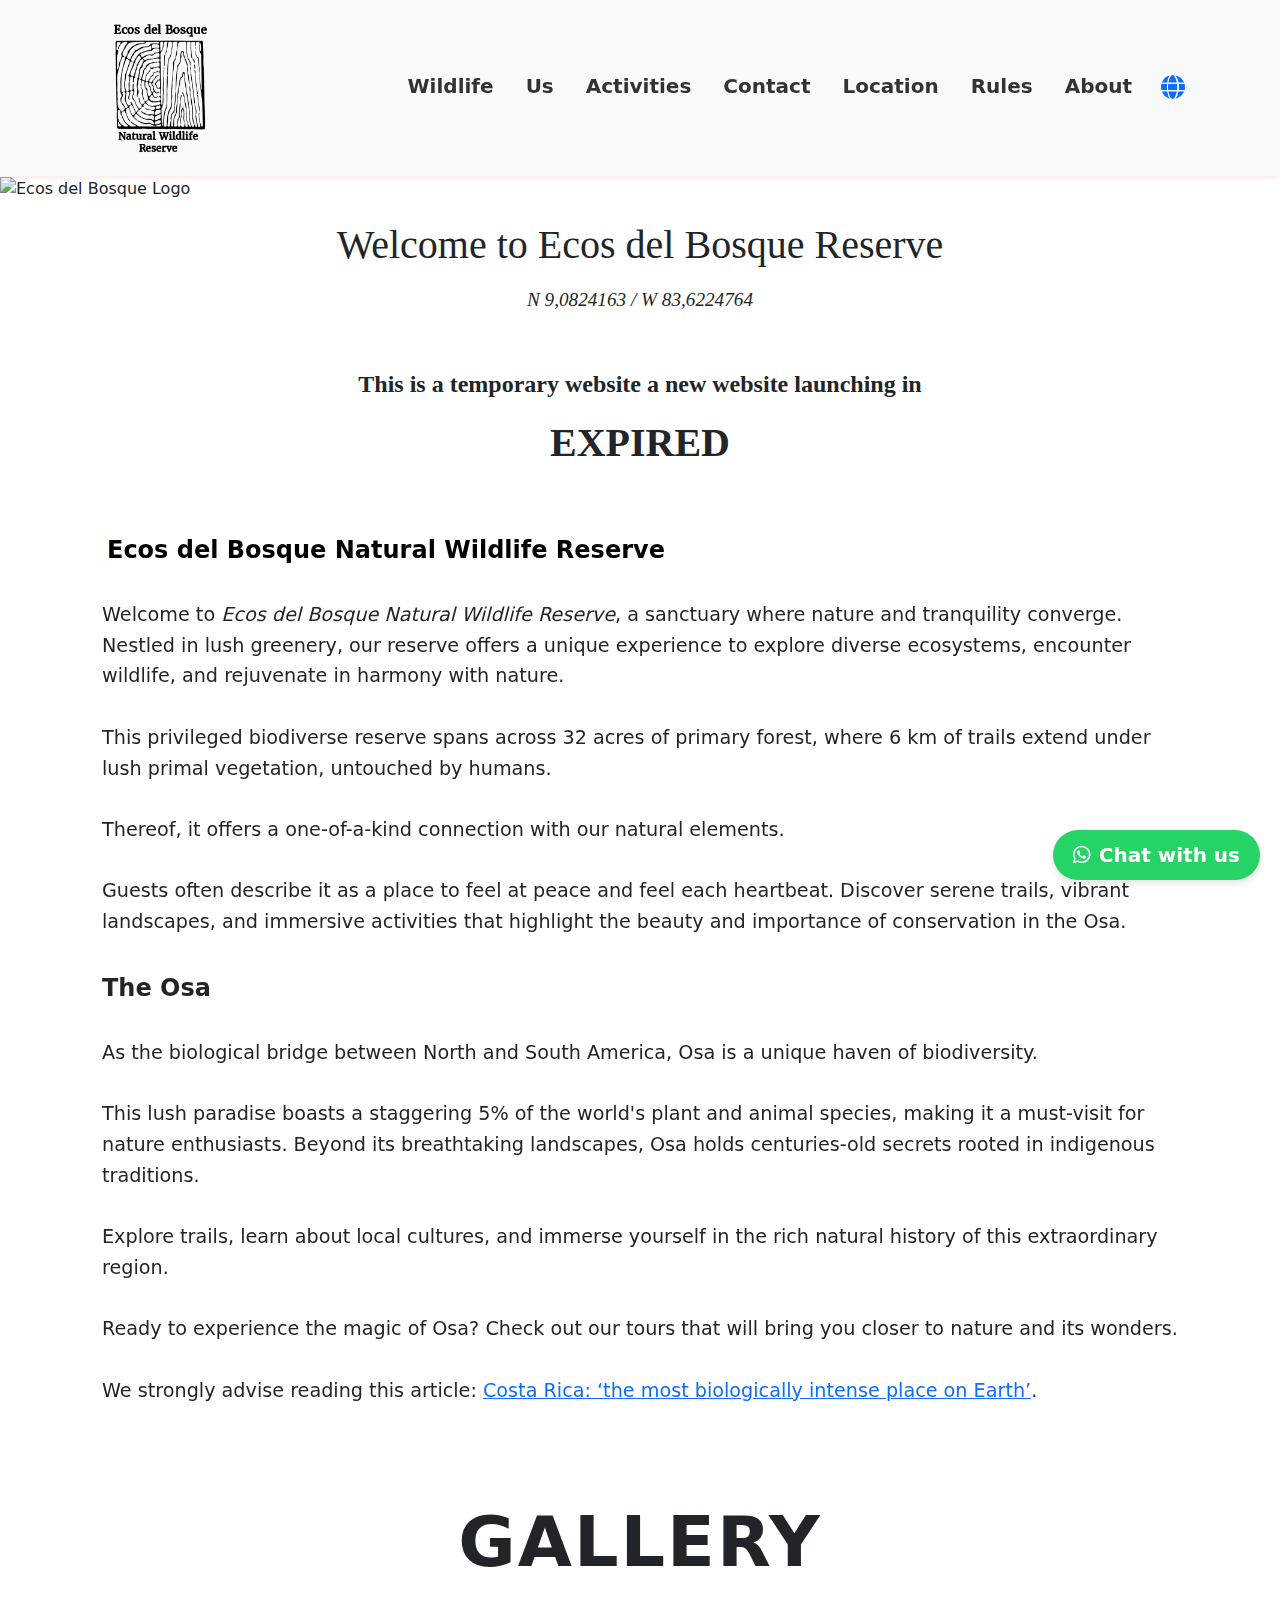
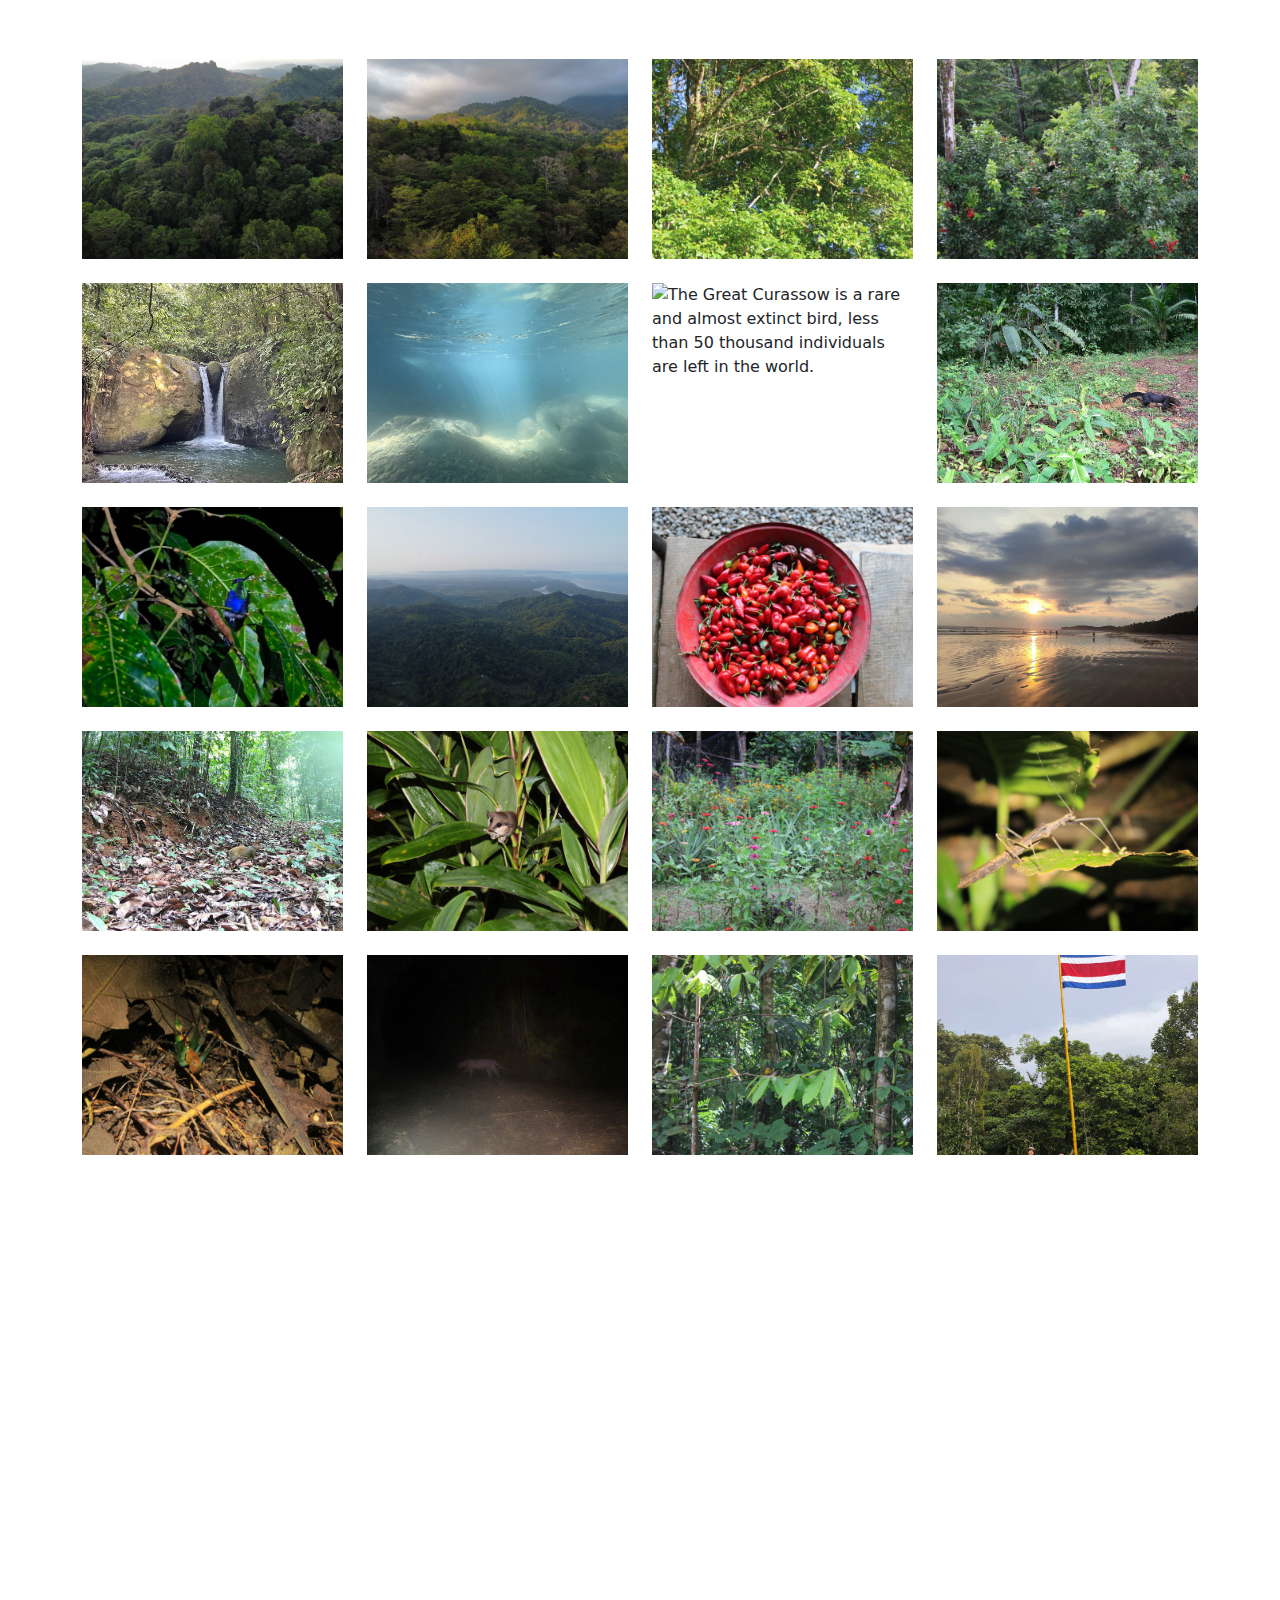
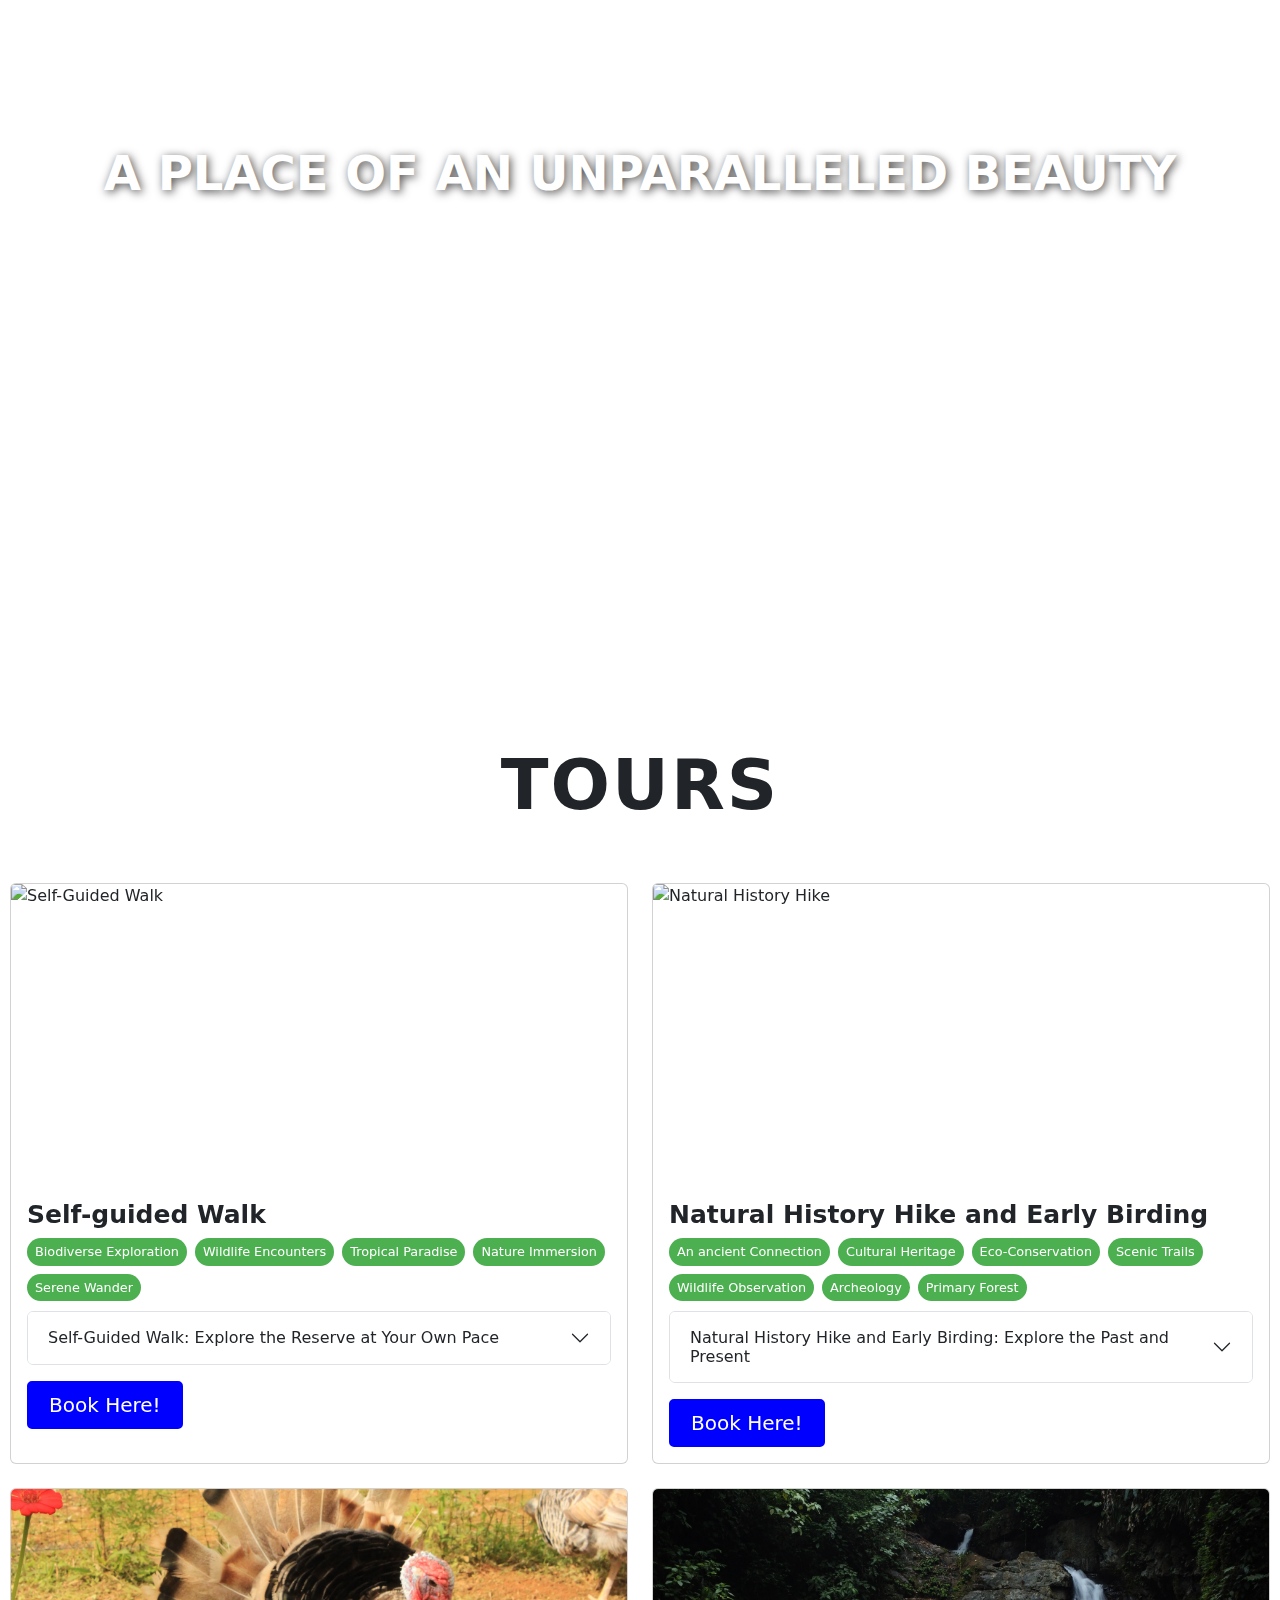
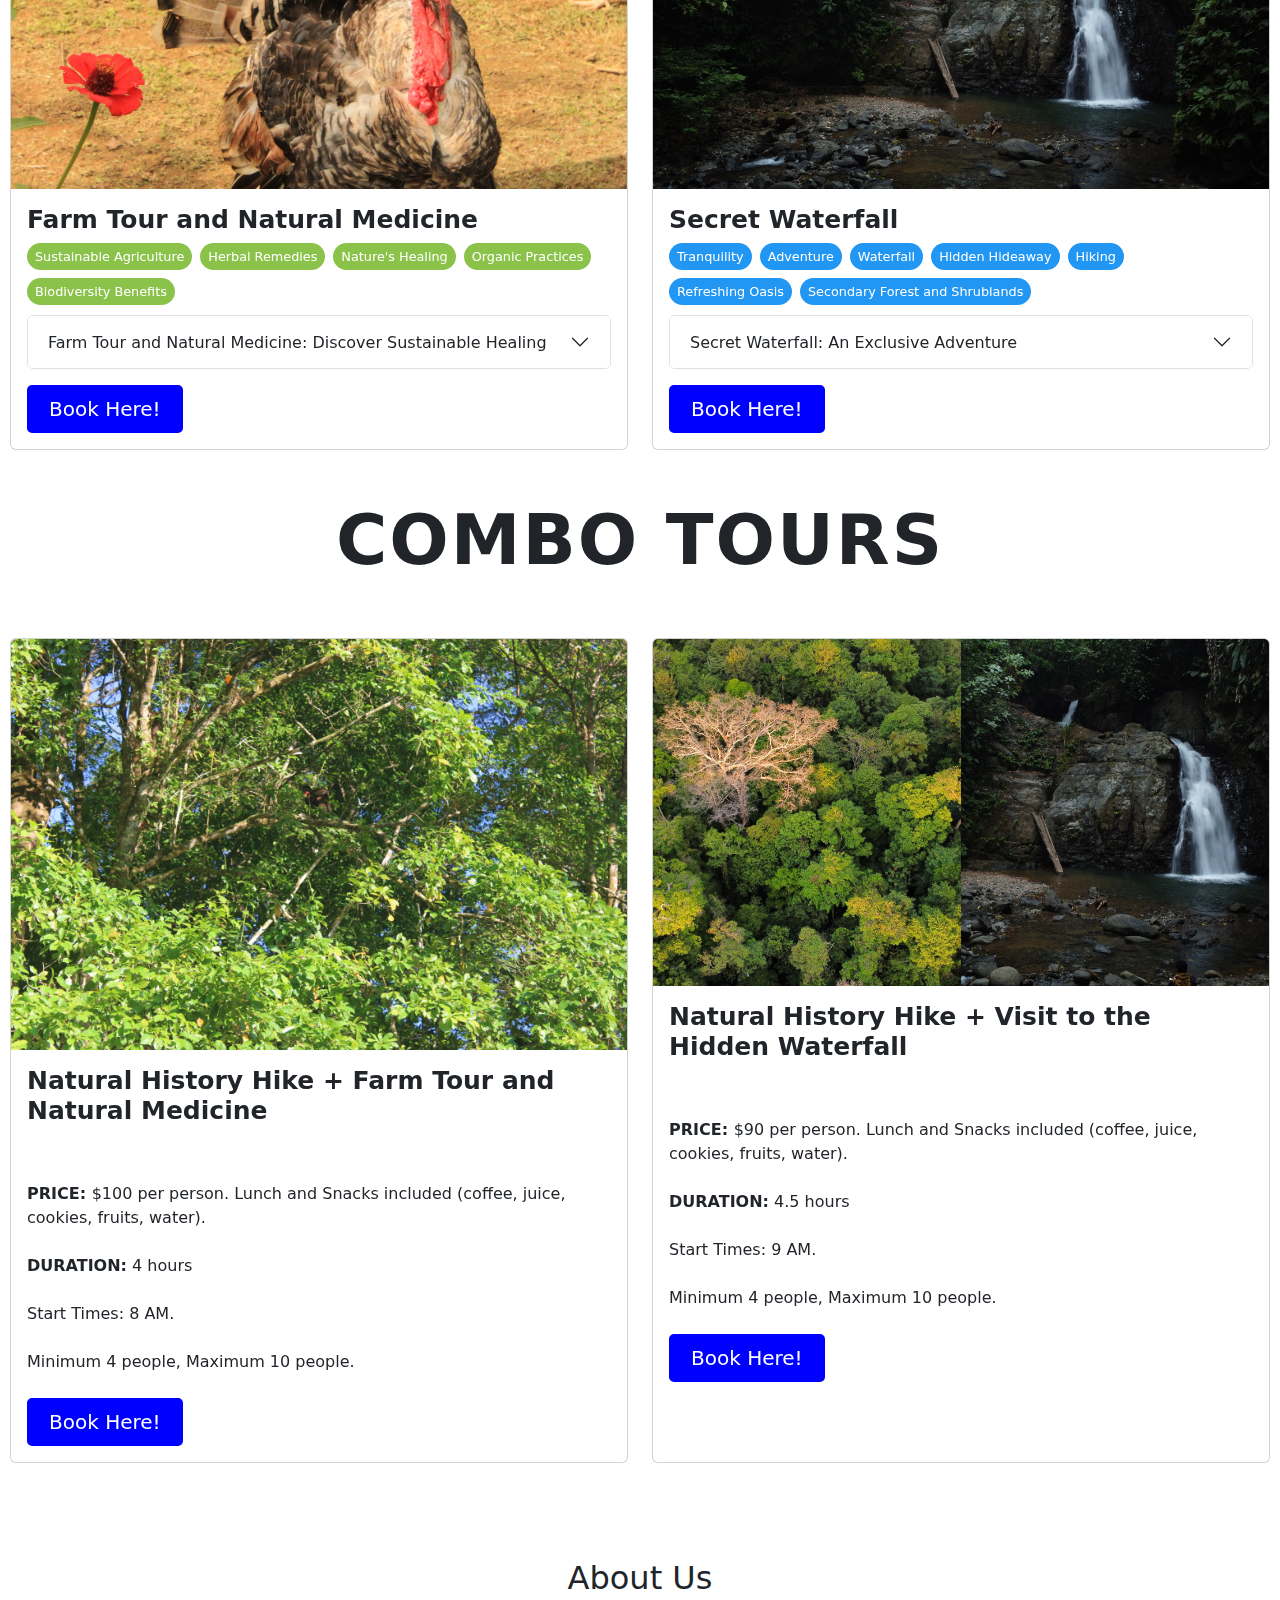
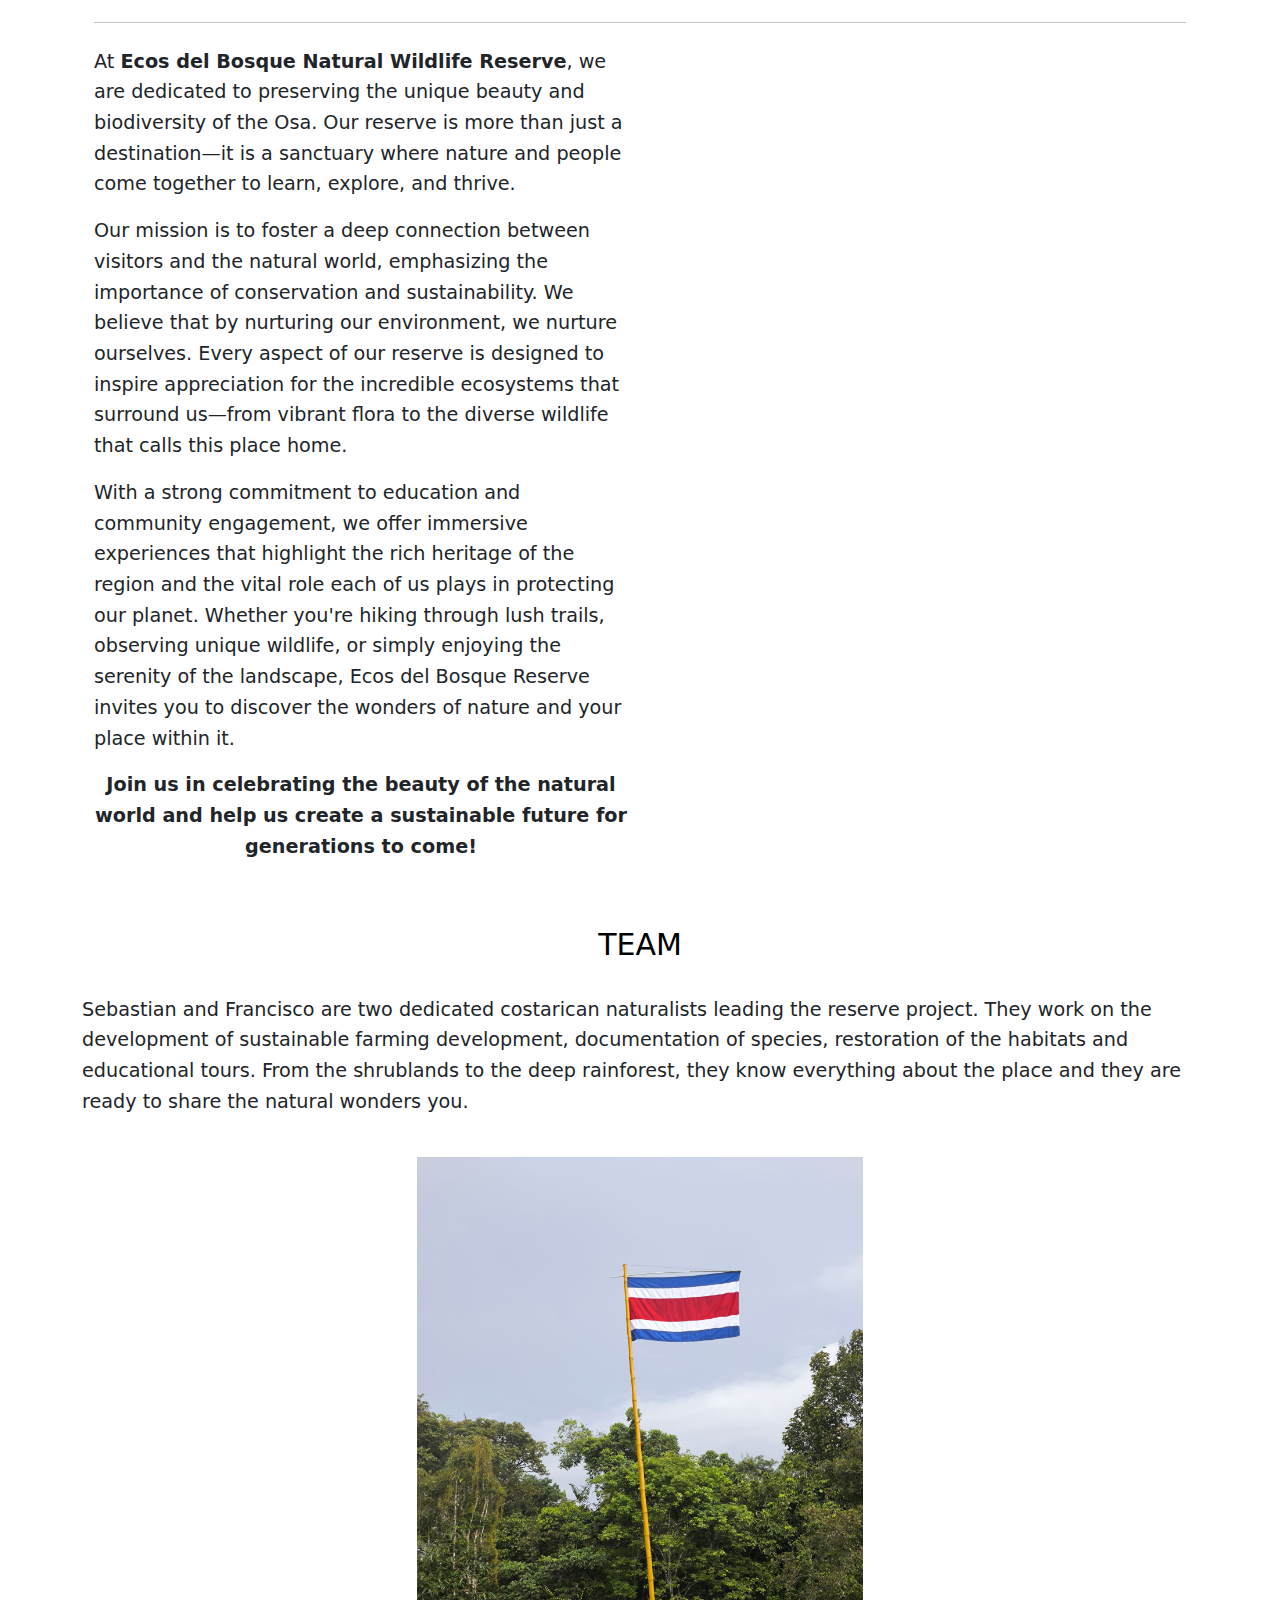
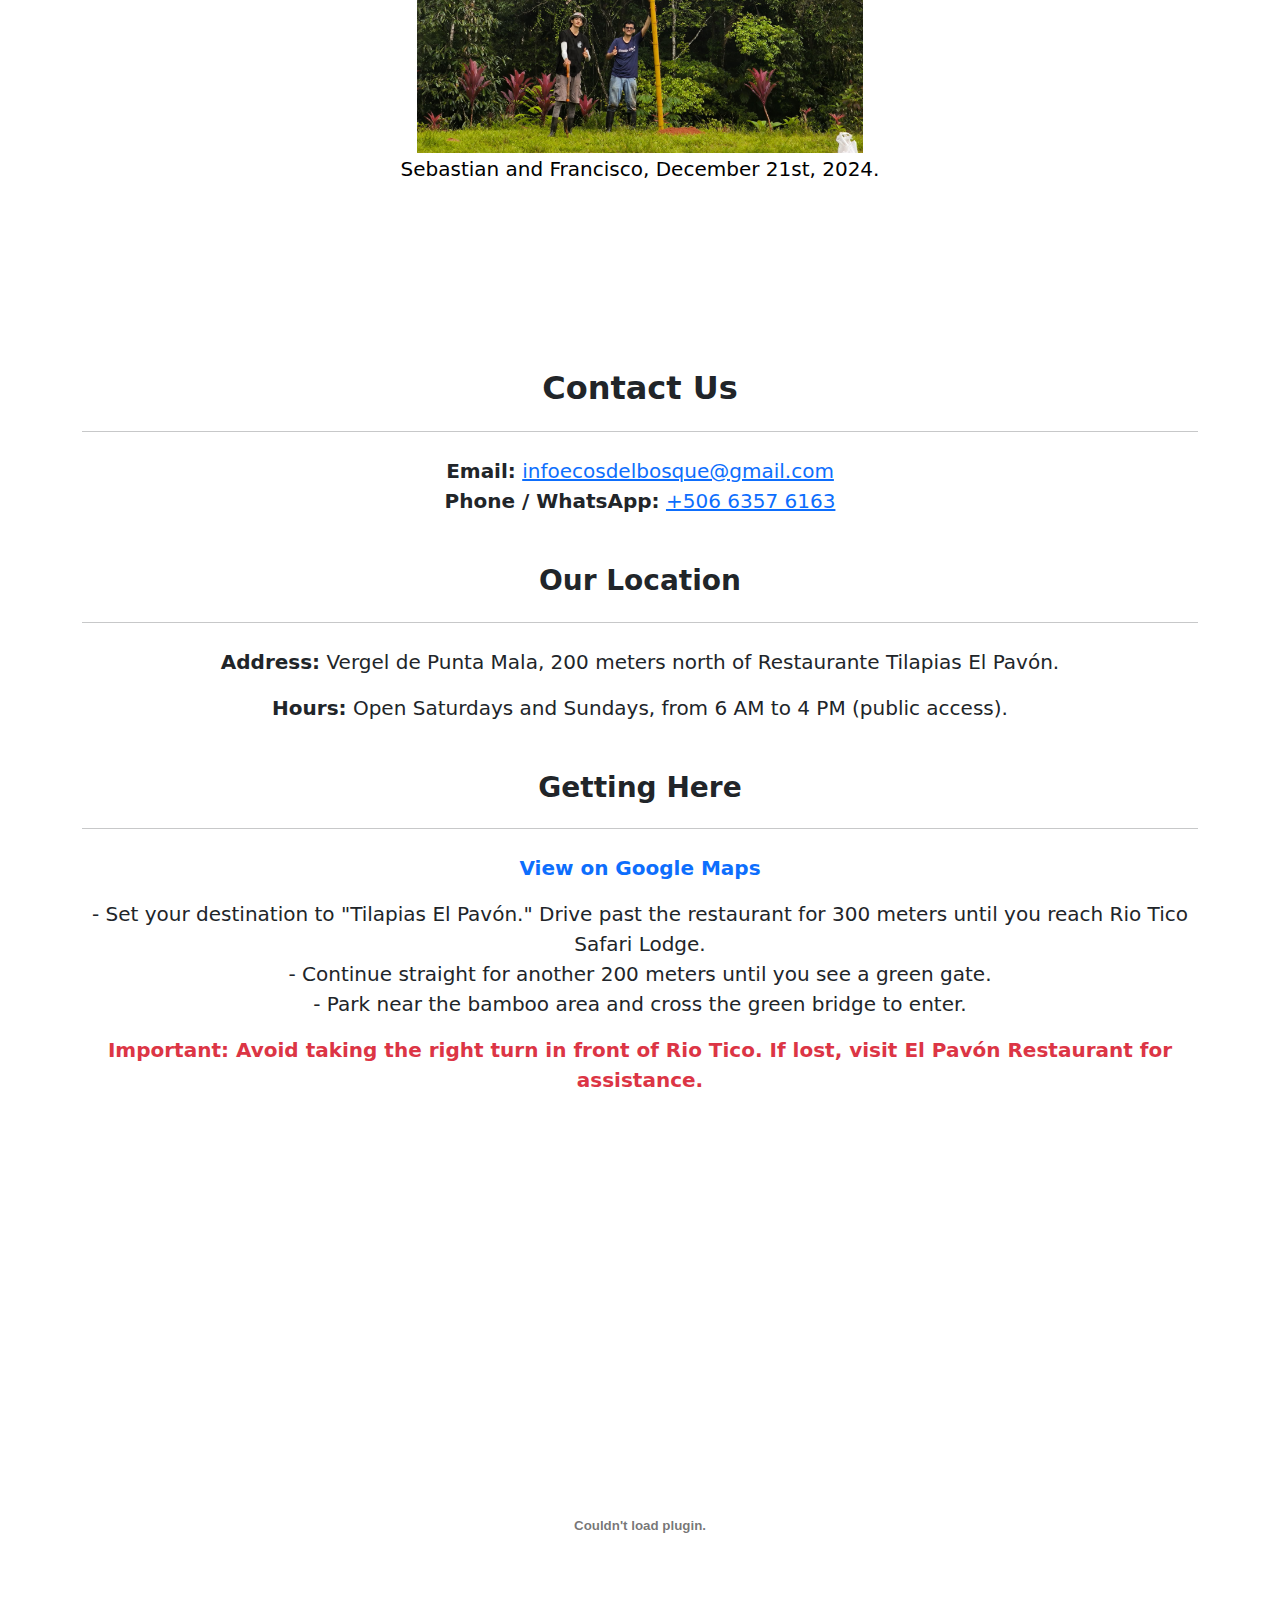
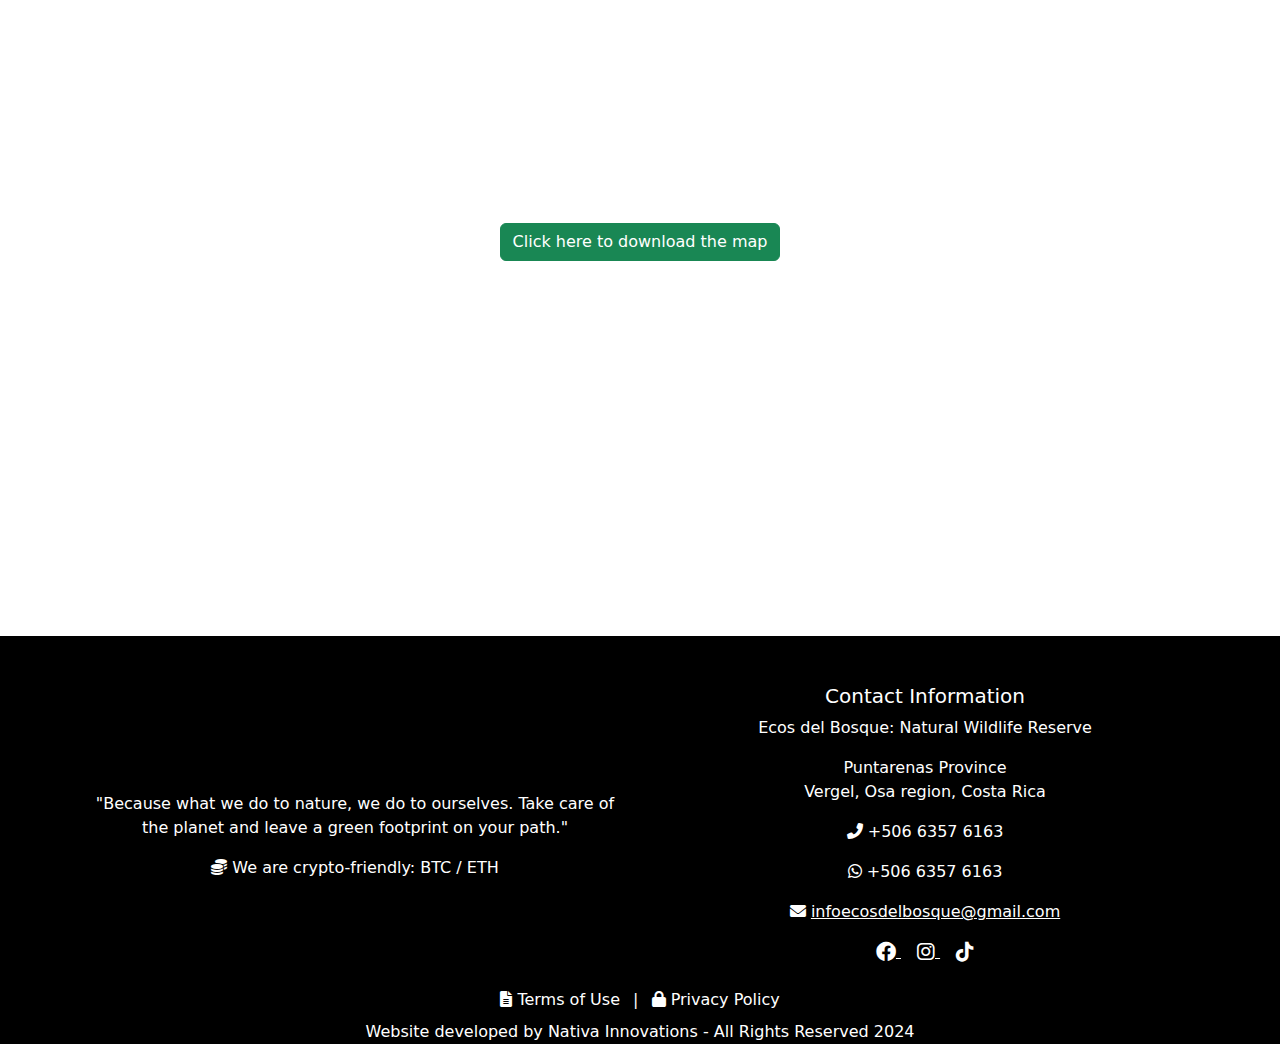
==== commit 4352f9fe: "summit" ====
--- a/index.html
+++ b/index.html
@@ -115,8 +115,8 @@
 
 
 <header>
-  <div class="text-center">
-      <img src="./img/blackbg.webp" alt="Ecos del Bosque Logo" class="responsive-img">
+  <div>
+      <img src="/img/banner.svg" alt="Ecos del Bosque Logo" class="img-fluid" style="width: 100%; height: auto;">
   </div>
 </header>
 
@@ -376,6 +376,9 @@
 
 
 
+<div class="parallax">
+  A PLACE OF AN UNPARALLELED BEAUTY
+</div>
 
 
 
@@ -483,7 +486,7 @@
                         <br><br>
                         Whether you’re a nature enthusiast or just seeking a day outdoors, this hike promises a memorable experience for all!
                         <br><br>
-                        <b>Price:</b> $50 per person, includes snacks, cookies, fruits, water, coffee, and natural orange juice.<br><br>
+                        <b>Price:</b> $50 per person, includes snacks, cookies, fruits, water, coffee, and natural orange juice. With lunch $70.<br><br>
                         <b>Duration:</b> 2.5 to 3 hours<br><br>
                         <b>Start Times:</b> 6 AM. 3.30 PM.<br><br>
                         <b>Operation:</b>Minimum 2 people, max 8 people.
@@ -533,7 +536,7 @@
                         <br><br>
                         Whether you're an experienced herbalist or simply curious, this experience will inspire and inform you.
                         <br><br>
-                        <b>Price:</b> $30 per person. Free pass for a self-guided walk.<br><br>
+                        <b>Price:</b> $35 per person. Free pass for a self-guided walk.<br><br>
                         <b>Duration:</b> 1.5 hours<br><br>
                         <b>Start Time:</b> 8 AM<br><br>
                         <b>Minimum:</b> 2 people, <b>Maximum:</b> 10 people
@@ -589,6 +592,8 @@
                         <b>Duration:</b> 2 hours<br><br>
                         <b>Start Time:</b> 11 AM (One scheduled time per day)<br><br>
                         <b>Minimum:</b> 2 people, <b>Maximum:</b> 10 people
+                        <br><br>
+                        <b>ONLY ENTRANCE: $10.</b>
                       </div>
                     </div>
                   </div>
@@ -726,9 +731,8 @@
                     <!-- Embedded Map -->
                     <div class="col-md-6">
                       <iframe
-                        src="
-                        https://www.google.com/maps/embed?pb=!1m17!1m12!1m3!1d3103.6145418492088!2d-83.62504712626641!3d9.082421988153053!2m3!1f0!2f0!3f0!3m2!1i1024!2i768!4f13.1!3m2!1m1!2zOcKwMDQnNTYuNyJOIDgzwrAzNycyMC45Ilc!5e1!3m2!1ses-419!2scr!4v1730264010660!5m2!1ses-419!2scr" 
-                        width="100%"
+                        src=
+                        "https://www.google.com/maps/embed?pb=!1m18!1m12!1m3!1d3098.4924790937134!2d-83.62438313663003!3d9.081521120310287!2m3!1f0!2f0!3f0!3m2!1i1024!2i768!4f13.1!3m3!1m2!1s0x8fa3ffee4023fe69%3A0xfd87a3b91d18e459!2sEcos%20del%20Bosque%20Natural%20Wildlife%20Reserve!5e1!3m2!1ses-419!2scr!4v1738337707744!5m2!1ses-419!2scr"                        width="100%"
                         height="450"
                         style="border:0;"
                         allowfullscreen=""
@@ -791,50 +795,51 @@
         <section class="contact py-5">
           <div class="container">
               <!-- Contact Details -->
-              <section id="contact-section">
-                  <h3 class="text-center">Contact Us</h3>
+              <section id="contact-section" class="text-center">
+                  <h2 class="fw-bold">Contact Us</h2>
                   <hr class="my-4">
-                  <p class="responsive-text">
-                      <strong>Email:</strong> <a href="mailto:infoecosdelbosque@gmail.com">infoecosdelbosque@gmail.com</a><br>
-                      <strong>Phone / WhatsApp:</strong> <a href="tel:+50663576163">+506 6357 6163</a>
+                  <p class="fs-5">
+                      <strong>Email:</strong> <a href="mailto:infoecosdelbosque@gmail.com" class="text-primary">infoecosdelbosque@gmail.com</a><br>
+                      <strong>Phone / WhatsApp:</strong> <a href="tel:+50663576163" class="text-primary">+506 6357 6163</a>
                   </p>
               </section>
       
               <!-- Location Section -->
-              <section id="location-section" class="mt-5">
-                  <h4 class="text-center">Location</h4>
+              <section id="location-section" class="mt-5 text-center">
+                  <h3 class="fw-bold">Our Location</h3>
                   <hr class="my-4">
-                  <p class="responsive-text">
-                      <strong>Address:</strong> Vergel de Punta Mala, 200 meters north of Restaurante Tilapias el Pavon.
+                  <p class="fs-5">
+                      <strong>Address:</strong> Vergel de Punta Mala, 200 meters north of Restaurante Tilapias El Pavón.
                   </p>
-                  <p class="responsive-text">
-                      <strong>Schedule:</strong> Open Saturdays and Sundays, from 6 AM to 4 PM (to the public).
+                  <p class="fs-5">
+                      <strong>Hours:</strong> Open Saturdays and Sundays, from 6 AM to 4 PM (public access).
                   </p>
               </section>
       
               <!-- Directions Section -->
-              <section id="directions-section" class="mt-5">
-                  <h5 class="text-center">Getting Here</h5>
+              <section id="directions-section" class="mt-5 text-center">
+                  <h3 class="fw-bold">Getting Here</h3>
                   <hr class="my-4">
-                  <p class="responsive-text">
+                  <p class="fs-5">
                       <a href="https://www.google.com/maps?ll=9.082422,-83.625047&z=15&t=h&hl=es-419&gl=CR&mapclient=embed&q=9%C2%B004%2756.7%22N+83%C2%B037%2720.9%22W+9.082417,+-83.622472@9.0824167,-83.62247219999999" 
-                          target="_blank" 
-                          class="text-primary" 
-                          style="text-decoration: none; font-weight: bold;">
-                          View on Google Maps
+                         target="_blank" 
+                         class="text-primary fw-bold" 
+                         style="text-decoration: none;">
+                         View on Google Maps
                       </a>
                   </p>
-                  <p class="responsive-text">
-                      - Set your destination to "Tilapias El Pavon." Drive past El Pavon Restaurant, 300 meters until you reach Rio Tico Safari Lodge.<br>
+                  <p class="fs-5">
+                      - Set your destination to "Tilapias El Pavón." Drive past the restaurant for 300 meters until you reach Rio Tico Safari Lodge.<br>
                       - Continue straight for another 200 meters until you see a green gate.<br>
-                      - Park near the bamboos, cross the green bridge to enter.
+                      - Park near the bamboo area and cross the green bridge to enter.
                   </p>
-                  <p class="responsive-text text-danger">
-                      <strong>Important:</strong> Do not take the right turn in front of Rio Tico. If lost, visit El Pavon Restaurant for guidance.
+                  <p class="fs-5 text-danger fw-bold">
+                      <strong>Important:</strong> Avoid taking the right turn in front of Rio Tico. If lost, visit El Pavón Restaurant for assistance.
                   </p>
               </section>
           </div>
       </section>
+      
       
     </main>
 
@@ -878,26 +883,13 @@
 
 
 
-    <div style="display: grid; grid-template-columns: repeat(auto-fill, minmax(250px, 1fr)); gap: 40px; justify-items: center; max-width: 100%; min-width: fit-content; padding: 30px;">
-
     
-   
-
-      <blockquote class="instagram-media" data-instgrm-captioned data-instgrm-permalink="https://www.instagram.com/p/DBOn7xjxiMt/?utm_source=ig_embed&amp;utm_campaign=loading" data-instgrm-version="14" style=" background:#FFF; border:0; border-radius:3px; box-shadow:0 0 1px 0 rgba(0,0,0,0.5),0 1px 10px 0 rgba(0,0,0,0.15); margin: 1px; max-width:540px; min-width:326px; padding:0; width:99.375%; width:-webkit-calc(100% - 2px); width:calc(100% - 2px);"><div style="padding:16px;"> <a href="https://www.instagram.com/p/DBOn7xjxiMt/?utm_source=ig_embed&amp;utm_campaign=loading" style=" background:#FFFFFF; line-height:0; padding:0 0; text-align:center; text-decoration:none; width:100%;" target="_blank"> <div style=" display: flex; flex-direction: row; align-items: center;"> <div style="background-color: #F4F4F4; border-radius: 50%; flex-grow: 0; height: 40px; margin-right: 14px; width: 40px;"></div> <div style="display: flex; flex-direction: column; flex-grow: 1; justify-content: center;"> <div style=" background-color: #F4F4F4; border-radius: 4px; flex-grow: 0; height: 14px; margin-bottom: 6px; width: 100px;"></div> <div style=" background-color: #F4F4F4; border-radius: 4px; flex-grow: 0; height: 14px; width: 60px;"></div></div></div><div style="padding: 19% 0;"></div> <div style="display:block; height:50px; margin:0 auto 12px; width:50px;"><svg width="50px" height="50px" viewBox="0 0 60 60" version="1.1" xmlns="https://www.w3.org/2000/svg" xmlns:xlink="https://www.w3.org/1999/xlink"><g stroke="none" stroke-width="1" fill="none" fill-rule="evenodd"><g transform="translate(-511.000000, -20.000000)" fill="#000000"><g><path d="M556.869,30.41 C554.814,30.41 553.148,32.076 553.148,34.131 C553.148,36.186 554.814,37.852 556.869,37.852 C558.924,37.852 560.59,36.186 560.59,34.131 C560.59,32.076 558.924,30.41 556.869,30.41 M541,60.657 C535.114,60.657 530.342,55.887 530.342,50 C530.342,44.114 535.114,39.342 541,39.342 C546.887,39.342 551.658,44.114 551.658,50 C551.658,55.887 546.887,60.657 541,60.657 M541,33.886 C532.1,33.886 524.886,41.1 524.886,50 C524.886,58.899 532.1,66.113 541,66.113 C549.9,66.113 557.115,58.899 557.115,50 C557.115,41.1 549.9,33.886 541,33.886 M565.378,62.101 C565.244,65.022 564.756,66.606 564.346,67.663 C563.803,69.06 563.154,70.057 562.106,71.106 C561.058,72.155 560.06,72.803 558.662,73.347 C557.607,73.757 556.021,74.244 553.102,74.378 C549.944,74.521 548.997,74.552 541,74.552 C533.003,74.552 532.056,74.521 528.898,74.378 C525.979,74.244 524.393,73.757 523.338,73.347 C521.94,72.803 520.942,72.155 519.894,71.106 C518.846,70.057 518.197,69.06 517.654,67.663 C517.244,66.606 516.755,65.022 516.623,62.101 C516.479,58.943 516.448,57.996 516.448,50 C516.448,42.003 516.479,41.056 516.623,37.899 C516.755,34.978 517.244,33.391 517.654,32.338 C518.197,30.938 518.846,29.942 519.894,28.894 C520.942,27.846 521.94,27.196 523.338,26.654 C524.393,26.244 525.979,25.756 528.898,25.623 C532.057,25.479 533.004,25.448 541,25.448 C548.997,25.448 549.943,25.479 553.102,25.623 C556.021,25.756 557.607,26.244 558.662,26.654 C560.06,27.196 561.058,27.846 562.106,28.894 C563.154,29.942 563.803,30.938 564.346,32.338 C564.756,33.391 565.244,34.978 565.378,37.899 C565.522,41.056 565.552,42.003 565.552,50 C565.552,57.996 565.522,58.943 565.378,62.101 M570.82,37.631 C570.674,34.438 570.167,32.258 569.425,30.349 C568.659,28.377 567.633,26.702 565.965,25.035 C564.297,23.368 562.623,22.342 560.652,21.575 C558.743,20.834 556.562,20.326 553.369,20.18 C550.169,20.033 549.148,20 541,20 C532.853,20 531.831,20.033 528.631,20.18 C525.438,20.326 523.257,20.834 521.349,21.575 C519.376,22.342 517.703,23.368 516.035,25.035 C514.368,26.702 513.342,28.377 512.574,30.349 C511.834,32.258 511.326,34.438 511.181,37.631 C511.035,40.831 511,41.851 511,50 C511,58.147 511.035,59.17 511.181,62.369 C511.326,65.562 511.834,67.743 512.574,69.651 C513.342,71.625 514.368,73.296 516.035,74.965 C517.703,76.634 519.376,77.658 521.349,78.425 C523.257,79.167 525.438,79.673 528.631,79.82 C531.831,79.965 532.853,80.001 541,80.001 C549.148,80.001 550.169,79.965 553.369,79.82 C556.562,79.673 558.743,79.167 560.652,78.425 C562.623,77.658 564.297,76.634 565.965,74.965 C567.633,73.296 568.659,71.625 569.425,69.651 C570.167,67.743 570.674,65.562 570.82,62.369 C570.966,59.17 571,58.147 571,50 C571,41.851 570.966,40.831 570.82,37.631"></path></g></g></g></svg></div><div style="padding-top: 8px;"> <div style=" color:#3897f0; font-family:Arial,sans-serif; font-size:14px; font-style:normal; font-weight:550; line-height:18px;">Ver esta publicación en Instagram</div></div><div style="padding: 12.5% 0;"></div> <div style="display: flex; flex-direction: row; margin-bottom: 14px; align-items: center;"><div> <div style="background-color: #F4F4F4; border-radius: 50%; height: 12.5px; width: 12.5px; transform: translateX(0px) translateY(7px);"></div> <div style="background-color: #F4F4F4; height: 12.5px; transform: rotate(-45deg) translateX(3px) translateY(1px); width: 12.5px; flex-grow: 0; margin-right: 14px; margin-left: 2px;"></div> <div style="background-color: #F4F4F4; border-radius: 50%; height: 12.5px; width: 12.5px; transform: translateX(9px) translateY(-18px);"></div></div><div style="margin-left: 8px;"> <div style=" background-color: #F4F4F4; border-radius: 50%; flex-grow: 0; height: 20px; width: 20px;"></div> <div style=" width: 0; height: 0; border-top: 2px solid transparent; border-left: 6px solid #f4f4f4; border-bottom: 2px solid transparent; transform: translateX(16px) translateY(-4px) rotate(30deg)"></div></div><div style="margin-left: auto;"> <div style=" width: 0px; border-top: 8px solid #F4F4F4; border-right: 8px solid transparent; transform: translateY(16px);"></div> <div style=" background-color: #F4F4F4; flex-grow: 0; height: 12px; width: 16px; transform: translateY(-4px);"></div> <div style=" width: 0; height: 0; border-top: 8px solid #F4F4F4; border-left: 8px solid transparent; transform: translateY(-4px) translateX(8px);"></div></div></div> <div style="display: flex; flex-direction: column; flex-grow: 1; justify-content: center; margin-bottom: 24px;"> <div style=" background-color: #F4F4F4; border-radius: 4px; flex-grow: 0; height: 14px; margin-bottom: 6px; width: 224px;"></div> <div style=" background-color: #F4F4F4; border-radius: 4px; flex-grow: 0; height: 14px; width: 144px;"></div></div></a><p style=" color:#c9c8cd; font-family:Arial,sans-serif; font-size:14px; line-height:17px; margin-bottom:0; margin-top:8px; overflow:hidden; padding:8px 0 7px; text-align:center; text-overflow:ellipsis; white-space:nowrap;"><a href="https://www.instagram.com/p/DBOn7xjxiMt/?utm_source=ig_embed&amp;utm_campaign=loading" style=" color:#c9c8cd; font-family:Arial,sans-serif; font-size:14px; font-style:normal; font-weight:normal; line-height:17px; text-decoration:none;" target="_blank">Una publicación compartida por Reserva de Vida Silvestre Ecos del Bosque (@ecos_del_bosque_)</a></p></div></blockquote>
-  <blockquote class="instagram-media" data-instgrm-captioned data-instgrm-permalink="https://www.instagram.com/p/DCA8IA9sgMC/?utm_source=ig_embed&amp;utm_campaign=loading" data-instgrm-version="14" style=" background:#FFF; border:0; border-radius:3px; box-shadow:0 0 1px 0 rgba(0,0,0,0.5),0 1px 10px 0 rgba(0,0,0,0.15); margin: 1px; max-width:540px; min-width:326px; padding:0; width:99.375%; width:-webkit-calc(100% - 2px); width:calc(100% - 2px);"><div style="padding:16px;"> <a href="https://www.instagram.com/p/DCA8IA9sgMC/?utm_source=ig_embed&amp;utm_campaign=loading" style=" background:#FFFFFF; line-height:0; padding:0 0; text-align:center; text-decoration:none; width:100%;" target="_blank"> <div style=" display: flex; flex-direction: row; align-items: center;"> <div style="background-color: #F4F4F4; border-radius: 50%; flex-grow: 0; height: 40px; margin-right: 14px; width: 40px;"></div> <div style="display: flex; flex-direction: column; flex-grow: 1; justify-content: center;"> <div style=" background-color: #F4F4F4; border-radius: 4px; flex-grow: 0; height: 14px; margin-bottom: 6px; width: 100px;"></div> <div style=" background-color: #F4F4F4; border-radius: 4px; flex-grow: 0; height: 14px; width: 60px;"></div></div></div><div style="padding: 19% 0;"></div> <div style="display:block; height:50px; margin:0 auto 12px; width:50px;"><svg width="50px" height="50px" viewBox="0 0 60 60" version="1.1" xmlns="https://www.w3.org/2000/svg" xmlns:xlink="https://www.w3.org/1999/xlink"><g stroke="none" stroke-width="1" fill="none" fill-rule="evenodd"><g transform="translate(-511.000000, -20.000000)" fill="#000000"><g><path d="M556.869,30.41 C554.814,30.41 553.148,32.076 553.148,34.131 C553.148,36.186 554.814,37.852 556.869,37.852 C558.924,37.852 560.59,36.186 560.59,34.131 C560.59,32.076 558.924,30.41 556.869,30.41 M541,60.657 C535.114,60.657 530.342,55.887 530.342,50 C530.342,44.114 535.114,39.342 541,39.342 C546.887,39.342 551.658,44.114 551.658,50 C551.658,55.887 546.887,60.657 541,60.657 M541,33.886 C532.1,33.886 524.886,41.1 524.886,50 C524.886,58.899 532.1,66.113 541,66.113 C549.9,66.113 557.115,58.899 557.115,50 C557.115,41.1 549.9,33.886 541,33.886 M565.378,62.101 C565.244,65.022 564.756,66.606 564.346,67.663 C563.803,69.06 563.154,70.057 562.106,71.106 C561.058,72.155 560.06,72.803 558.662,73.347 C557.607,73.757 556.021,74.244 553.102,74.378 C549.944,74.521 548.997,74.552 541,74.552 C533.003,74.552 532.056,74.521 528.898,74.378 C525.979,74.244 524.393,73.757 523.338,73.347 C521.94,72.803 520.942,72.155 519.894,71.106 C518.846,70.057 518.197,69.06 517.654,67.663 C517.244,66.606 516.755,65.022 516.623,62.101 C516.479,58.943 516.448,57.996 516.448,50 C516.448,42.003 516.479,41.056 516.623,37.899 C516.755,34.978 517.244,33.391 517.654,32.338 C518.197,30.938 518.846,29.942 519.894,28.894 C520.942,27.846 521.94,27.196 523.338,26.654 C524.393,26.244 525.979,25.756 528.898,25.623 C532.057,25.479 533.004,25.448 541,25.448 C548.997,25.448 549.943,25.479 553.102,25.623 C556.021,25.756 557.607,26.244 558.662,26.654 C560.06,27.196 561.058,27.846 562.106,28.894 C563.154,29.942 563.803,30.938 564.346,32.338 C564.756,33.391 565.244,34.978 565.378,37.899 C565.522,41.056 565.552,42.003 565.552,50 C565.552,57.996 565.522,58.943 565.378,62.101 M570.82,37.631 C570.674,34.438 570.167,32.258 569.425,30.349 C568.659,28.377 567.633,26.702 565.965,25.035 C564.297,23.368 562.623,22.342 560.652,21.575 C558.743,20.834 556.562,20.326 553.369,20.18 C550.169,20.033 549.148,20 541,20 C532.853,20 531.831,20.033 528.631,20.18 C525.438,20.326 523.257,20.834 521.349,21.575 C519.376,22.342 517.703,23.368 516.035,25.035 C514.368,26.702 513.342,28.377 512.574,30.349 C511.834,32.258 511.326,34.438 511.181,37.631 C511.035,40.831 511,41.851 511,50 C511,58.147 511.035,59.17 511.181,62.369 C511.326,65.562 511.834,67.743 512.574,69.651 C513.342,71.625 514.368,73.296 516.035,74.965 C517.703,76.634 519.376,77.658 521.349,78.425 C523.257,79.167 525.438,79.673 528.631,79.82 C531.831,79.965 532.853,80.001 541,80.001 C549.148,80.001 550.169,79.965 553.369,79.82 C556.562,79.673 558.743,79.167 560.652,78.425 C562.623,77.658 564.297,76.634 565.965,74.965 C567.633,73.296 568.659,71.625 569.425,69.651 C570.167,67.743 570.674,65.562 570.82,62.369 C570.966,59.17 571,58.147 571,50 C571,41.851 570.966,40.831 570.82,37.631"></path></g></g></g></svg></div><div style="padding-top: 8px;"> <div style=" color:#3897f0; font-family:Arial,sans-serif; font-size:14px; font-style:normal; font-weight:550; line-height:18px;">Ver esta publicación en Instagram</div></div><div style="padding: 12.5% 0;"></div> <div style="display: flex; flex-direction: row; margin-bottom: 14px; align-items: center;"><div> <div style="background-color: #F4F4F4; border-radius: 50%; height: 12.5px; width: 12.5px; transform: translateX(0px) translateY(7px);"></div> <div style="background-color: #F4F4F4; height: 12.5px; transform: rotate(-45deg) translateX(3px) translateY(1px); width: 12.5px; flex-grow: 0; margin-right: 14px; margin-left: 2px;"></div> <div style="background-color: #F4F4F4; border-radius: 50%; height: 12.5px; width: 12.5px; transform: translateX(9px) translateY(-18px);"></div></div><div style="margin-left: 8px;"> <div style=" background-color: #F4F4F4; border-radius: 50%; flex-grow: 0; height: 20px; width: 20px;"></div> <div style=" width: 0; height: 0; border-top: 2px solid transparent; border-left: 6px solid #f4f4f4; border-bottom: 2px solid transparent; transform: translateX(16px) translateY(-4px) rotate(30deg)"></div></div><div style="margin-left: auto;"> <div style=" width: 0px; border-top: 8px solid #F4F4F4; border-right: 8px solid transparent; transform: translateY(16px);"></div> <div style=" background-color: #F4F4F4; flex-grow: 0; height: 12px; width: 16px; transform: translateY(-4px);"></div> <div style=" width: 0; height: 0; border-top: 8px solid #F4F4F4; border-left: 8px solid transparent; transform: translateY(-4px) translateX(8px);"></div></div></div> <div style="display: flex; flex-direction: column; flex-grow: 1; justify-content: center; margin-bottom: 24px;"> <div style=" background-color: #F4F4F4; border-radius: 4px; flex-grow: 0; height: 14px; margin-bottom: 6px; width: 224px;"></div> <div style=" background-color: #F4F4F4; border-radius: 4px; flex-grow: 0; height: 14px; width: 144px;"></div></div></a><p style=" color:#c9c8cd; font-family:Arial,sans-serif; font-size:14px; line-height:17px; margin-bottom:0; margin-top:8px; overflow:hidden; padding:8px 0 7px; text-align:center; text-overflow:ellipsis; white-space:nowrap;"><a href="https://www.instagram.com/p/DCA8IA9sgMC/?utm_source=ig_embed&amp;utm_campaign=loading" style=" color:#c9c8cd; font-family:Arial,sans-serif; font-size:14px; font-style:normal; font-weight:normal; line-height:17px; text-decoration:none;" target="_blank">Una publicación compartida por Reserva de Vida Silvestre Ecos del Bosque (@ecos_del_bosque_)</a></p></div></blockquote>
-  
-  <blockquote class="instagram-media" data-instgrm-captioned data-instgrm-permalink="https://www.instagram.com/reel/C-kniWeMQHi/?utm_source=ig_embed&amp;utm_campaign=loading" data-instgrm-version="14" style=" background:#FFF; border:0; border-radius:3px; box-shadow:0 0 1px 0 rgba(0,0,0,0.5),0 1px 10px 0 rgba(0,0,0,0.15); margin: 1px; max-width:540px; min-width:326px; padding:0; width:99.375%; width:-webkit-calc(100% - 2px); width:calc(100% - 2px);"><div style="padding:16px;"> <a href="https://www.instagram.com/reel/C-kniWeMQHi/?utm_source=ig_embed&amp;utm_campaign=loading" style=" background:#FFFFFF; line-height:0; padding:0 0; text-align:center; text-decoration:none; width:100%;" target="_blank"> <div style=" display: flex; flex-direction: row; align-items: center;"> <div style="background-color: #F4F4F4; border-radius: 50%; flex-grow: 0; height: 40px; margin-right: 14px; width: 40px;"></div> <div style="display: flex; flex-direction: column; flex-grow: 1; justify-content: center;"> <div style=" background-color: #F4F4F4; border-radius: 4px; flex-grow: 0; height: 14px; margin-bottom: 6px; width: 100px;"></div> <div style=" background-color: #F4F4F4; border-radius: 4px; flex-grow: 0; height: 14px; width: 60px;"></div></div></div><div style="padding: 19% 0;"></div> <div style="display:block; height:50px; margin:0 auto 12px; width:50px;"><svg width="50px" height="50px" viewBox="0 0 60 60" version="1.1" xmlns="https://www.w3.org/2000/svg" xmlns:xlink="https://www.w3.org/1999/xlink"><g stroke="none" stroke-width="1" fill="none" fill-rule="evenodd"><g transform="translate(-511.000000, -20.000000)" fill="#000000"><g><path d="M556.869,30.41 C554.814,30.41 553.148,32.076 553.148,34.131 C553.148,36.186 554.814,37.852 556.869,37.852 C558.924,37.852 560.59,36.186 560.59,34.131 C560.59,32.076 558.924,30.41 556.869,30.41 M541,60.657 C535.114,60.657 530.342,55.887 530.342,50 C530.342,44.114 535.114,39.342 541,39.342 C546.887,39.342 551.658,44.114 551.658,50 C551.658,55.887 546.887,60.657 541,60.657 M541,33.886 C532.1,33.886 524.886,41.1 524.886,50 C524.886,58.899 532.1,66.113 541,66.113 C549.9,66.113 557.115,58.899 557.115,50 C557.115,41.1 549.9,33.886 541,33.886 M565.378,62.101 C565.244,65.022 564.756,66.606 564.346,67.663 C563.803,69.06 563.154,70.057 562.106,71.106 C561.058,72.155 560.06,72.803 558.662,73.347 C557.607,73.757 556.021,74.244 553.102,74.378 C549.944,74.521 548.997,74.552 541,74.552 C533.003,74.552 532.056,74.521 528.898,74.378 C525.979,74.244 524.393,73.757 523.338,73.347 C521.94,72.803 520.942,72.155 519.894,71.106 C518.846,70.057 518.197,69.06 517.654,67.663 C517.244,66.606 516.755,65.022 516.623,62.101 C516.479,58.943 516.448,57.996 516.448,50 C516.448,42.003 516.479,41.056 516.623,37.899 C516.755,34.978 517.244,33.391 517.654,32.338 C518.197,30.938 518.846,29.942 519.894,28.894 C520.942,27.846 521.94,27.196 523.338,26.654 C524.393,26.244 525.979,25.756 528.898,25.623 C532.057,25.479 533.004,25.448 541,25.448 C548.997,25.448 549.943,25.479 553.102,25.623 C556.021,25.756 557.607,26.244 558.662,26.654 C560.06,27.196 561.058,27.846 562.106,28.894 C563.154,29.942 563.803,30.938 564.346,32.338 C564.756,33.391 565.244,34.978 565.378,37.899 C565.522,41.056 565.552,42.003 565.552,50 C565.552,57.996 565.522,58.943 565.378,62.101 M570.82,37.631 C570.674,34.438 570.167,32.258 569.425,30.349 C568.659,28.377 567.633,26.702 565.965,25.035 C564.297,23.368 562.623,22.342 560.652,21.575 C558.743,20.834 556.562,20.326 553.369,20.18 C550.169,20.033 549.148,20 541,20 C532.853,20 531.831,20.033 528.631,20.18 C525.438,20.326 523.257,20.834 521.349,21.575 C519.376,22.342 517.703,23.368 516.035,25.035 C514.368,26.702 513.342,28.377 512.574,30.349 C511.834,32.258 511.326,34.438 511.181,37.631 C511.035,40.831 511,41.851 511,50 C511,58.147 511.035,59.17 511.181,62.369 C511.326,65.562 511.834,67.743 512.574,69.651 C513.342,71.625 514.368,73.296 516.035,74.965 C517.703,76.634 519.376,77.658 521.349,78.425 C523.257,79.167 525.438,79.673 528.631,79.82 C531.831,79.965 532.853,80.001 541,80.001 C549.148,80.001 550.169,79.965 553.369,79.82 C556.562,79.673 558.743,79.167 560.652,78.425 C562.623,77.658 564.297,76.634 565.965,74.965 C567.633,73.296 568.659,71.625 569.425,69.651 C570.167,67.743 570.674,65.562 570.82,62.369 C570.966,59.17 571,58.147 571,50 C571,41.851 570.966,40.831 570.82,37.631"></path></g></g></g></svg></div><div style="padding-top: 8px;"> <div style=" color:#3897f0; font-family:Arial,sans-serif; font-size:14px; font-style:normal; font-weight:550; line-height:18px;">Ver esta publicación en Instagram</div></div><div style="padding: 12.5% 0;"></div> <div style="display: flex; flex-direction: row; margin-bottom: 14px; align-items: center;"><div> <div style="background-color: #F4F4F4; border-radius: 50%; height: 12.5px; width: 12.5px; transform: translateX(0px) translateY(7px);"></div> <div style="background-color: #F4F4F4; height: 12.5px; transform: rotate(-45deg) translateX(3px) translateY(1px); width: 12.5px; flex-grow: 0; margin-right: 14px; margin-left: 2px;"></div> <div style="background-color: #F4F4F4; border-radius: 50%; height: 12.5px; width: 12.5px; transform: translateX(9px) translateY(-18px);"></div></div><div style="margin-left: 8px;"> <div style=" background-color: #F4F4F4; border-radius: 50%; flex-grow: 0; height: 20px; width: 20px;"></div> <div style=" width: 0; height: 0; border-top: 2px solid transparent; border-left: 6px solid #f4f4f4; border-bottom: 2px solid transparent; transform: translateX(16px) translateY(-4px) rotate(30deg)"></div></div><div style="margin-left: auto;"> <div style=" width: 0px; border-top: 8px solid #F4F4F4; border-right: 8px solid transparent; transform: translateY(16px);"></div> <div style=" background-color: #F4F4F4; flex-grow: 0; height: 12px; width: 16px; transform: translateY(-4px);"></div> <div style=" width: 0; height: 0; border-top: 8px solid #F4F4F4; border-left: 8px solid transparent; transform: translateY(-4px) translateX(8px);"></div></div></div> <div style="display: flex; flex-direction: column; flex-grow: 1; justify-content: center; margin-bottom: 24px;"> <div style=" background-color: #F4F4F4; border-radius: 4px; flex-grow: 0; height: 14px; margin-bottom: 6px; width: 224px;"></div> <div style=" background-color: #F4F4F4; border-radius: 4px; flex-grow: 0; height: 14px; width: 144px;"></div></div></a><p style=" color:#c9c8cd; font-family:Arial,sans-serif; font-size:14px; line-height:17px; margin-bottom:0; margin-top:8px; overflow:hidden; padding:8px 0 7px; text-align:center; text-overflow:ellipsis; white-space:nowrap;"><a href="https://www.instagram.com/reel/C-kniWeMQHi/?utm_source=ig_embed&amp;utm_campaign=loading" style=" color:#c9c8cd; font-family:Arial,sans-serif; font-size:14px; font-style:normal; font-weight:normal; line-height:17px; text-decoration:none;" target="_blank">Una publicación compartida por Reserva de Vida Silvestre Ecos del Bosque (@ecos_del_bosque_)</a></p></div></blockquote>
-  <blockquote class="instagram-media" data-instgrm-captioned data-instgrm-permalink="https://www.instagram.com/p/DAH58dNMRa1/?utm_source=ig_embed&amp;utm_campaign=loading" data-instgrm-version="14" style=" background:#FFF; border:0; border-radius:3px; box-shadow:0 0 1px 0 rgba(0,0,0,0.5),0 1px 10px 0 rgba(0,0,0,0.15); margin: 1px; max-width:540px; min-width:326px; padding:0; width:99.375%; width:-webkit-calc(100% - 2px); width:calc(100% - 2px);"><div style="padding:16px;"> <a href="https://www.instagram.com/p/DAH58dNMRa1/?utm_source=ig_embed&amp;utm_campaign=loading" style=" background:#FFFFFF; line-height:0; padding:0 0; text-align:center; text-decoration:none; width:100%;" target="_blank"> <div style=" display: flex; flex-direction: row; align-items: center;"> <div style="background-color: #F4F4F4; border-radius: 50%; flex-grow: 0; height: 40px; margin-right: 14px; width: 40px;"></div> <div style="display: flex; flex-direction: column; flex-grow: 1; justify-content: center;"> <div style=" background-color: #F4F4F4; border-radius: 4px; flex-grow: 0; height: 14px; margin-bottom: 6px; width: 100px;"></div> <div style=" background-color: #F4F4F4; border-radius: 4px; flex-grow: 0; height: 14px; width: 60px;"></div></div></div><div style="padding: 19% 0;"></div> <div style="display:block; height:50px; margin:0 auto 12px; width:50px;"><svg width="50px" height="50px" viewBox="0 0 60 60" version="1.1" xmlns="https://www.w3.org/2000/svg" xmlns:xlink="https://www.w3.org/1999/xlink"><g stroke="none" stroke-width="1" fill="none" fill-rule="evenodd"><g transform="translate(-511.000000, -20.000000)" fill="#000000"><g><path d="M556.869,30.41 C554.814,30.41 553.148,32.076 553.148,34.131 C553.148,36.186 554.814,37.852 556.869,37.852 C558.924,37.852 560.59,36.186 560.59,34.131 C560.59,32.076 558.924,30.41 556.869,30.41 M541,60.657 C535.114,60.657 530.342,55.887 530.342,50 C530.342,44.114 535.114,39.342 541,39.342 C546.887,39.342 551.658,44.114 551.658,50 C551.658,55.887 546.887,60.657 541,60.657 M541,33.886 C532.1,33.886 524.886,41.1 524.886,50 C524.886,58.899 532.1,66.113 541,66.113 C549.9,66.113 557.115,58.899 557.115,50 C557.115,41.1 549.9,33.886 541,33.886 M565.378,62.101 C565.244,65.022 564.756,66.606 564.346,67.663 C563.803,69.06 563.154,70.057 562.106,71.106 C561.058,72.155 560.06,72.803 558.662,73.347 C557.607,73.757 556.021,74.244 553.102,74.378 C549.944,74.521 548.997,74.552 541,74.552 C533.003,74.552 532.056,74.521 528.898,74.378 C525.979,74.244 524.393,73.757 523.338,73.347 C521.94,72.803 520.942,72.155 519.894,71.106 C518.846,70.057 518.197,69.06 517.654,67.663 C517.244,66.606 516.755,65.022 516.623,62.101 C516.479,58.943 516.448,57.996 516.448,50 C516.448,42.003 516.479,41.056 516.623,37.899 C516.755,34.978 517.244,33.391 517.654,32.338 C518.197,30.938 518.846,29.942 519.894,28.894 C520.942,27.846 521.94,27.196 523.338,26.654 C524.393,26.244 525.979,25.756 528.898,25.623 C532.057,25.479 533.004,25.448 541,25.448 C548.997,25.448 549.943,25.479 553.102,25.623 C556.021,25.756 557.607,26.244 558.662,26.654 C560.06,27.196 561.058,27.846 562.106,28.894 C563.154,29.942 563.803,30.938 564.346,32.338 C564.756,33.391 565.244,34.978 565.378,37.899 C565.522,41.056 565.552,42.003 565.552,50 C565.552,57.996 565.522,58.943 565.378,62.101 M570.82,37.631 C570.674,34.438 570.167,32.258 569.425,30.349 C568.659,28.377 567.633,26.702 565.965,25.035 C564.297,23.368 562.623,22.342 560.652,21.575 C558.743,20.834 556.562,20.326 553.369,20.18 C550.169,20.033 549.148,20 541,20 C532.853,20 531.831,20.033 528.631,20.18 C525.438,20.326 523.257,20.834 521.349,21.575 C519.376,22.342 517.703,23.368 516.035,25.035 C514.368,26.702 513.342,28.377 512.574,30.349 C511.834,32.258 511.326,34.438 511.181,37.631 C511.035,40.831 511,41.851 511,50 C511,58.147 511.035,59.17 511.181,62.369 C511.326,65.562 511.834,67.743 512.574,69.651 C513.342,71.625 514.368,73.296 516.035,74.965 C517.703,76.634 519.376,77.658 521.349,78.425 C523.257,79.167 525.438,79.673 528.631,79.82 C531.831,79.965 532.853,80.001 541,80.001 C549.148,80.001 550.169,79.965 553.369,79.82 C556.562,79.673 558.743,79.167 560.652,78.425 C562.623,77.658 564.297,76.634 565.965,74.965 C567.633,73.296 568.659,71.625 569.425,69.651 C570.167,67.743 570.674,65.562 570.82,62.369 C570.966,59.17 571,58.147 571,50 C571,41.851 570.966,40.831 570.82,37.631"></path></g></g></g></svg></div><div style="padding-top: 8px;"> <div style=" color:#3897f0; font-family:Arial,sans-serif; font-size:14px; font-style:normal; font-weight:550; line-height:18px;">Ver esta publicación en Instagram</div></div><div style="padding: 12.5% 0;"></div> <div style="display: flex; flex-direction: row; margin-bottom: 14px; align-items: center;"><div> <div style="background-color: #F4F4F4; border-radius: 50%; height: 12.5px; width: 12.5px; transform: translateX(0px) translateY(7px);"></div> <div style="background-color: #F4F4F4; height: 12.5px; transform: rotate(-45deg) translateX(3px) translateY(1px); width: 12.5px; flex-grow: 0; margin-right: 14px; margin-left: 2px;"></div> <div style="background-color: #F4F4F4; border-radius: 50%; height: 12.5px; width: 12.5px; transform: translateX(9px) translateY(-18px);"></div></div><div style="margin-left: 8px;"> <div style=" background-color: #F4F4F4; border-radius: 50%; flex-grow: 0; height: 20px; width: 20px;"></div> <div style=" width: 0; height: 0; border-top: 2px solid transparent; border-left: 6px solid #f4f4f4; border-bottom: 2px solid transparent; transform: translateX(16px) translateY(-4px) rotate(30deg)"></div></div><div style="margin-left: auto;"> <div style=" width: 0px; border-top: 8px solid #F4F4F4; border-right: 8px solid transparent; transform: translateY(16px);"></div> <div style=" background-color: #F4F4F4; flex-grow: 0; height: 12px; width: 16px; transform: translateY(-4px);"></div> <div style=" width: 0; height: 0; border-top: 8px solid #F4F4F4; border-left: 8px solid transparent; transform: translateY(-4px) translateX(8px);"></div></div></div> <div style="display: flex; flex-direction: column; flex-grow: 1; justify-content: center; margin-bottom: 24px;"> <div style=" background-color: #F4F4F4; border-radius: 4px; flex-grow: 0; height: 14px; margin-bottom: 6px; width: 224px;"></div> <div style=" background-color: #F4F4F4; border-radius: 4px; flex-grow: 0; height: 14px; width: 144px;"></div></div></a><p style=" color:#c9c8cd; font-family:Arial,sans-serif; font-size:14px; line-height:17px; margin-bottom:0; margin-top:8px; overflow:hidden; padding:8px 0 7px; text-align:center; text-overflow:ellipsis; white-space:nowrap;"><a href="https://www.instagram.com/p/DAH58dNMRa1/?utm_source=ig_embed&amp;utm_campaign=loading" style=" color:#c9c8cd; font-family:Arial,sans-serif; font-size:14px; font-style:normal; font-weight:normal; line-height:17px; text-decoration:none;" target="_blank">Una publicación compartida por Reserva de Vida Silvestre Ecos del Bosque (@ecos_del_bosque_)</a></p></div></blockquote>
-  
-  <script async src="//www.instagram.com/embed.js"></script>
-    
-      </div>
-
-
-
-
-
-    <iframe src="https://www.google.com/maps/embed?pb=!1m17!1m12!1m3!1d3103.6145418492088!2d-83.62504712626641!3d9.082421988153053!2m3!1f0!2f0!3f0!3m2!1i1024!2i768!4f13.1!3m2!1m1!2zOcKwMDQnNTYuNyJOIDgzwrAzNycyMC45Ilc!5e1!3m2!1ses-419!2scr!4v1730264010660!5m2!1ses-419!2scr" width="100%" height="300" style="border:0;" allowfullscreen="" loading="lazy" referrerpolicy="no-referrer-when-downgrade"></iframe>
+
+
+
+    <iframe src=
+    "https://www.google.com/maps/embed?pb=!1m18!1m12!1m3!1d3098.4924790937134!2d-83.62438313663003!3d9.081521120310287!2m3!1f0!2f0!3f0!3m2!1i1024!2i768!4f13.1!3m3!1m2!1s0x8fa3ffee4023fe69%3A0xfd87a3b91d18e459!2sEcos%20del%20Bosque%20Natural%20Wildlife%20Reserve!5e1!3m2!1ses-419!2scr!4v1738337707744!5m2!1ses-419!2scr"                        width="100%"
+    width="100%" height="300" style="border:0;" allowfullscreen="" loading="lazy" referrerpolicy="no-referrer-when-downgrade"></iframe>
 
 
 <!-- Footer Section -->
--- a/styles.css
+++ b/styles.css
@@ -434,19 +434,21 @@
 
 
 
-
 .custom-container {
   padding-left: 100px; /* Adjust this value to add more or less padding */
 }
 
-
+/* Card container styles */
 .card-container {
   width: 18rem;
   height: 25rem;
-  position: relative;
   margin: 10px 10px 10px 10px; /* Top, Right, Bottom, Left */
-}
-
+  display: flex;
+  justify-content: center; /* Centers cards horizontally */
+  align-items: center; /* Centers cards vertically */
+}
+
+/* Card styles */
 .card {
   position: relative;
   width: 100%;
@@ -454,12 +456,14 @@
   cursor: pointer;
   transform-style: preserve-3d;
 }
+
 .card-front img {
   width: 100%;
   height: 100%;
   object-fit: cover; /* Ensures the image covers the card */
   border-radius: 8px;
 }
+
 .card-front, .card-back {
   position: absolute;
   width: 100%;
@@ -469,6 +473,7 @@
   justify-content: center;
   border-radius: 8px;
 }
+
 .card-back {
   background-color: #f8f9fa;
 }
@@ -491,20 +496,55 @@
   opacity: 1;
 }
 
-
-
-
-/* Smooth Transition for Slide Number */
-.slide-number {
-  opacity: 0; /* Initially hidden */
-  transition: opacity 0.5s ease-in-out; /* Smooth fade-in and fade-out */
-}
-
-/* When the carousel item is active, show the slide number */
-.carousel-item.active .slide-number {
-  opacity: 1; /* Fully visible */
-}
-
-
-
-
+/* Media query for smaller screens under 1000px */
+@media (max-width: 1000px) {
+  .custom-container {
+    padding-left: 0; /* Remove padding on smaller screens */
+  }
+  
+  .card-container {
+    width: 100%; /* Full width for the card container */
+    height: auto; /* Allow height to adjust based on content */
+    justify-content: center; /* Centers card horizontally */
+  }
+  
+  .card {
+    width: 100%; /* Full width for the card */
+    max-width: 18rem; /* Restrict maximum width */
+    margin: 10px auto; /* Center card horizontally */
+  }
+
+  /* Center the card image on small screens */
+  .card-front img {
+    width: auto; /* Adjust width based on content */
+    height: auto; /* Adjust height based on content */
+    max-width: 100%; /* Ensure the image does not overflow */
+    margin: 0 auto; /* Center the image horizontally */
+  }
+}
+
+
+
+
+
+
+.parallax {
+  background-image: url("./img/parallax.svg");
+  height: 120vh;
+  background-attachment: fixed;
+  background-position: center;
+  background-repeat: no-repeat;
+  background-size: cover;
+  display: flex;
+  justify-content: center;
+  align-items: center;
+  color: white;
+  text-align: center;
+  font-size: 3rem;
+  font-weight: bold;
+  text-shadow: 2px 2px 10px rgba(0, 0, 0, 0.7);
+  margin-top: 30px ;
+  margin-bottom: 30px ;
+}
+
+
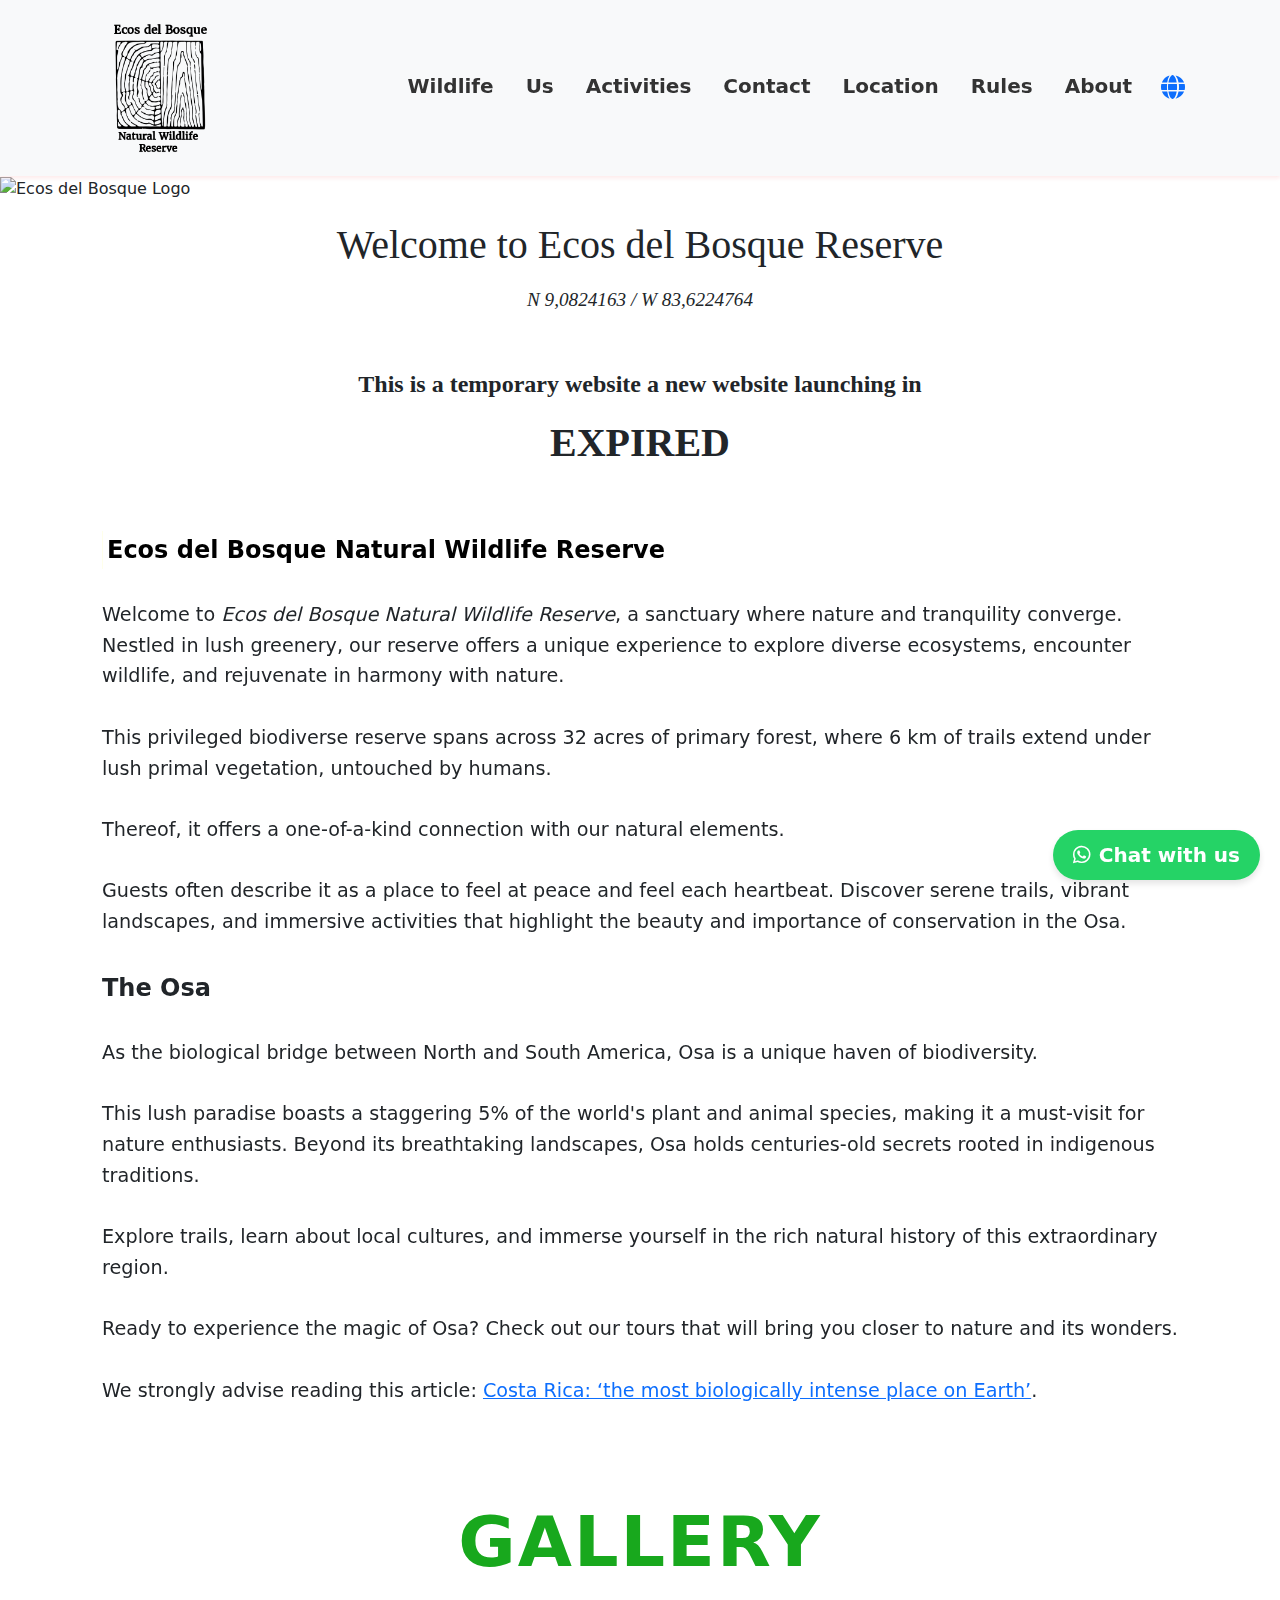
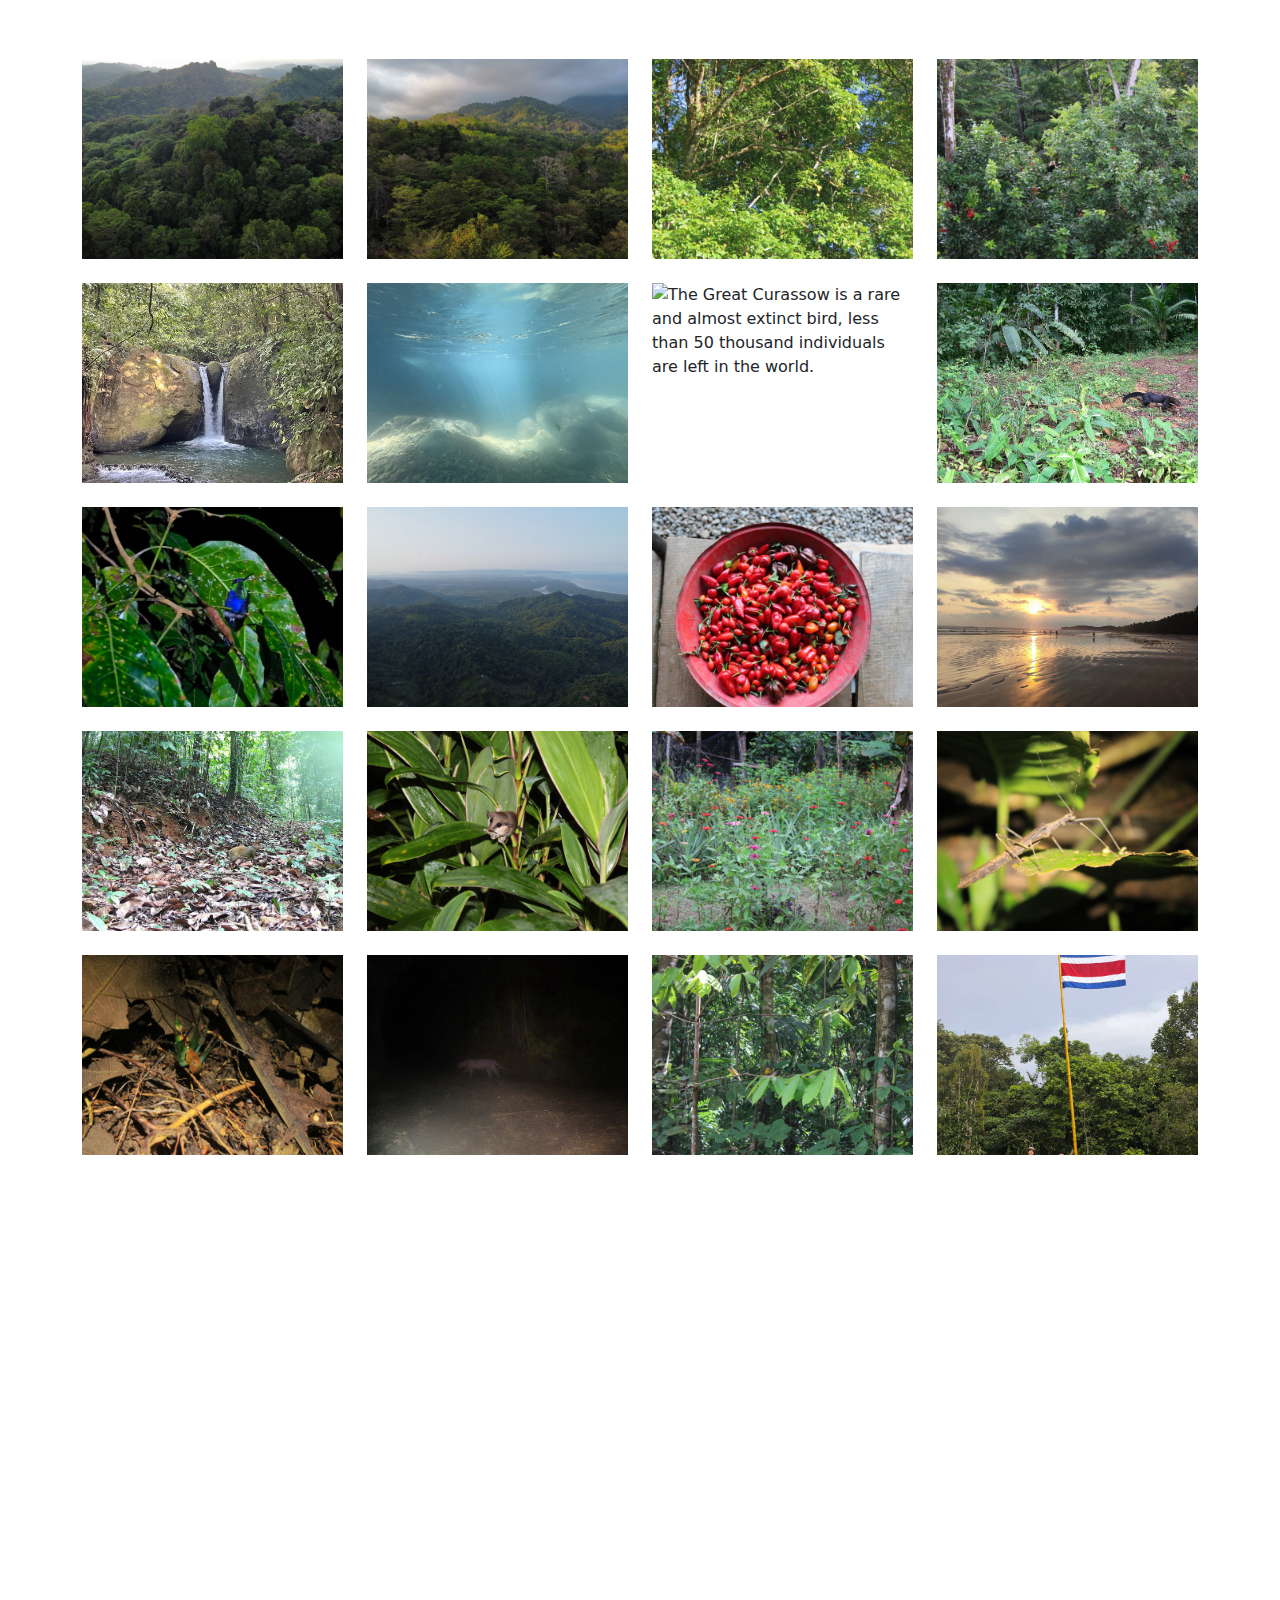
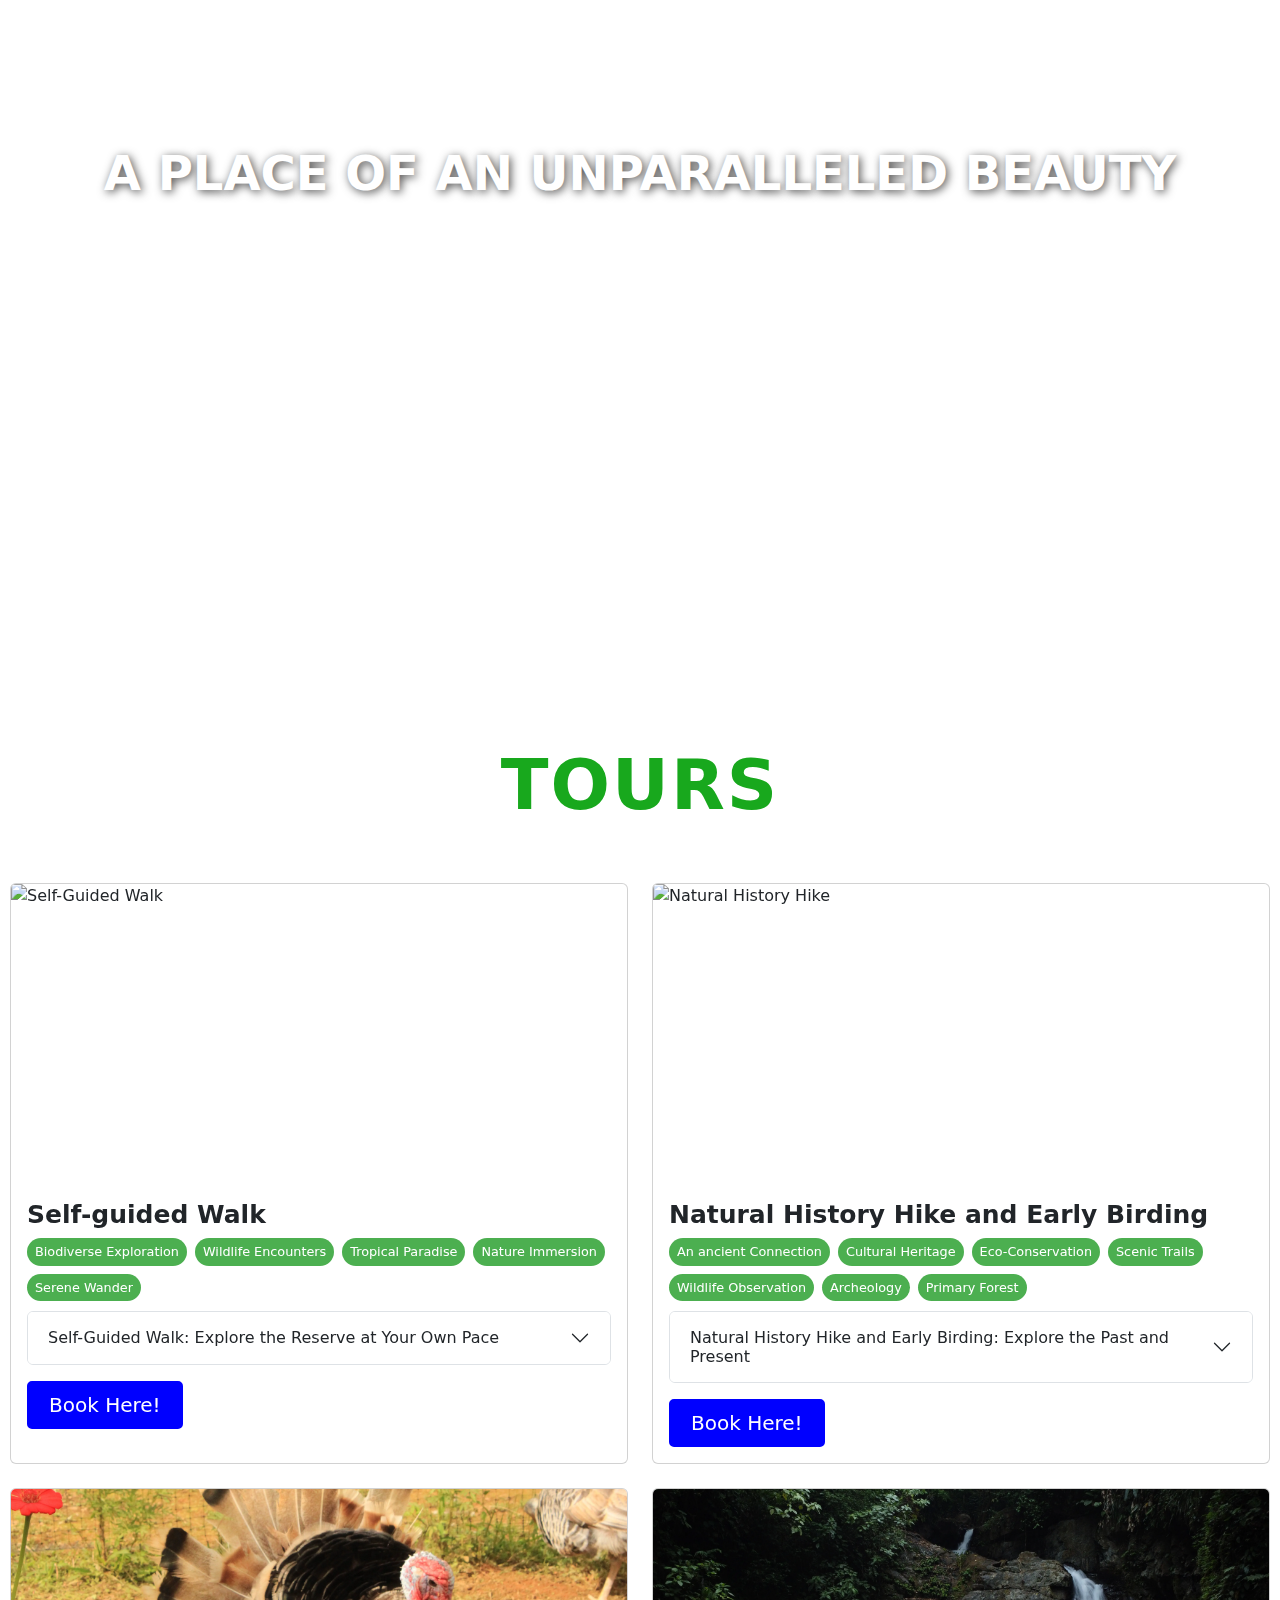
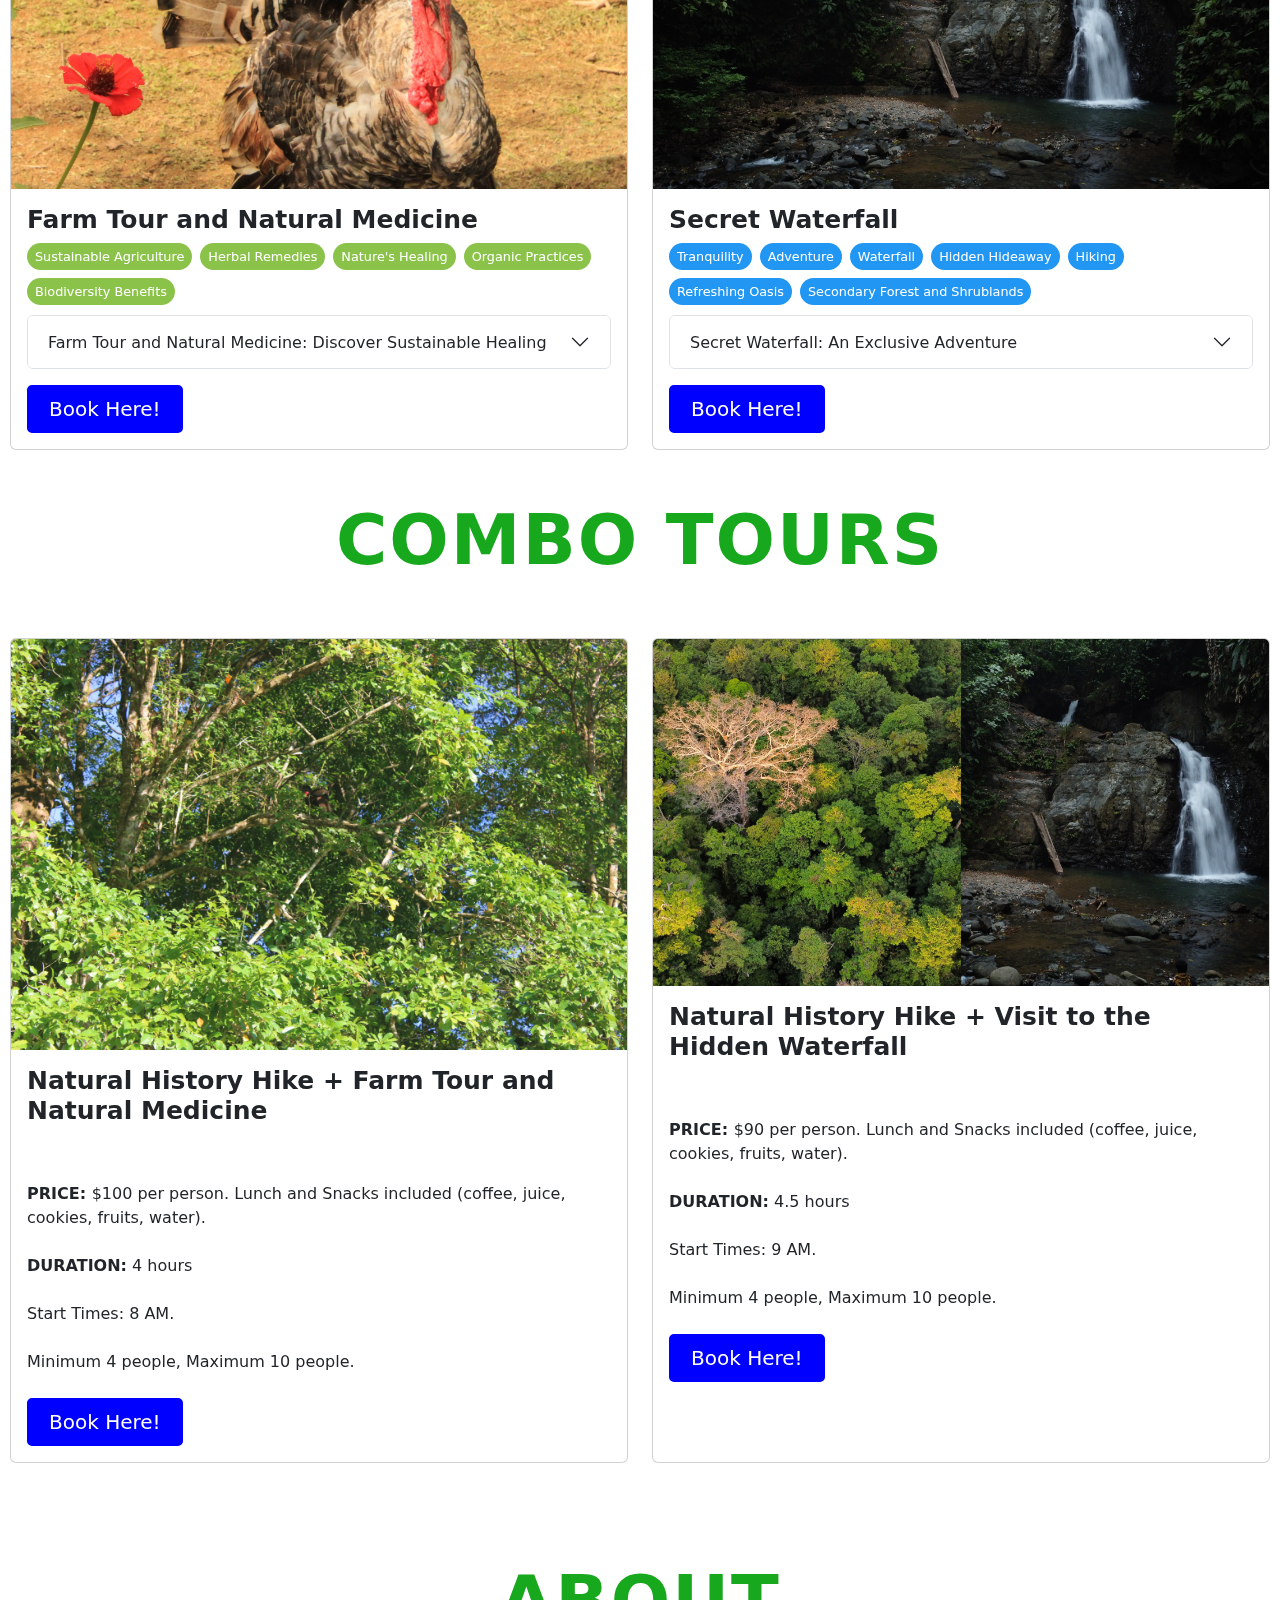
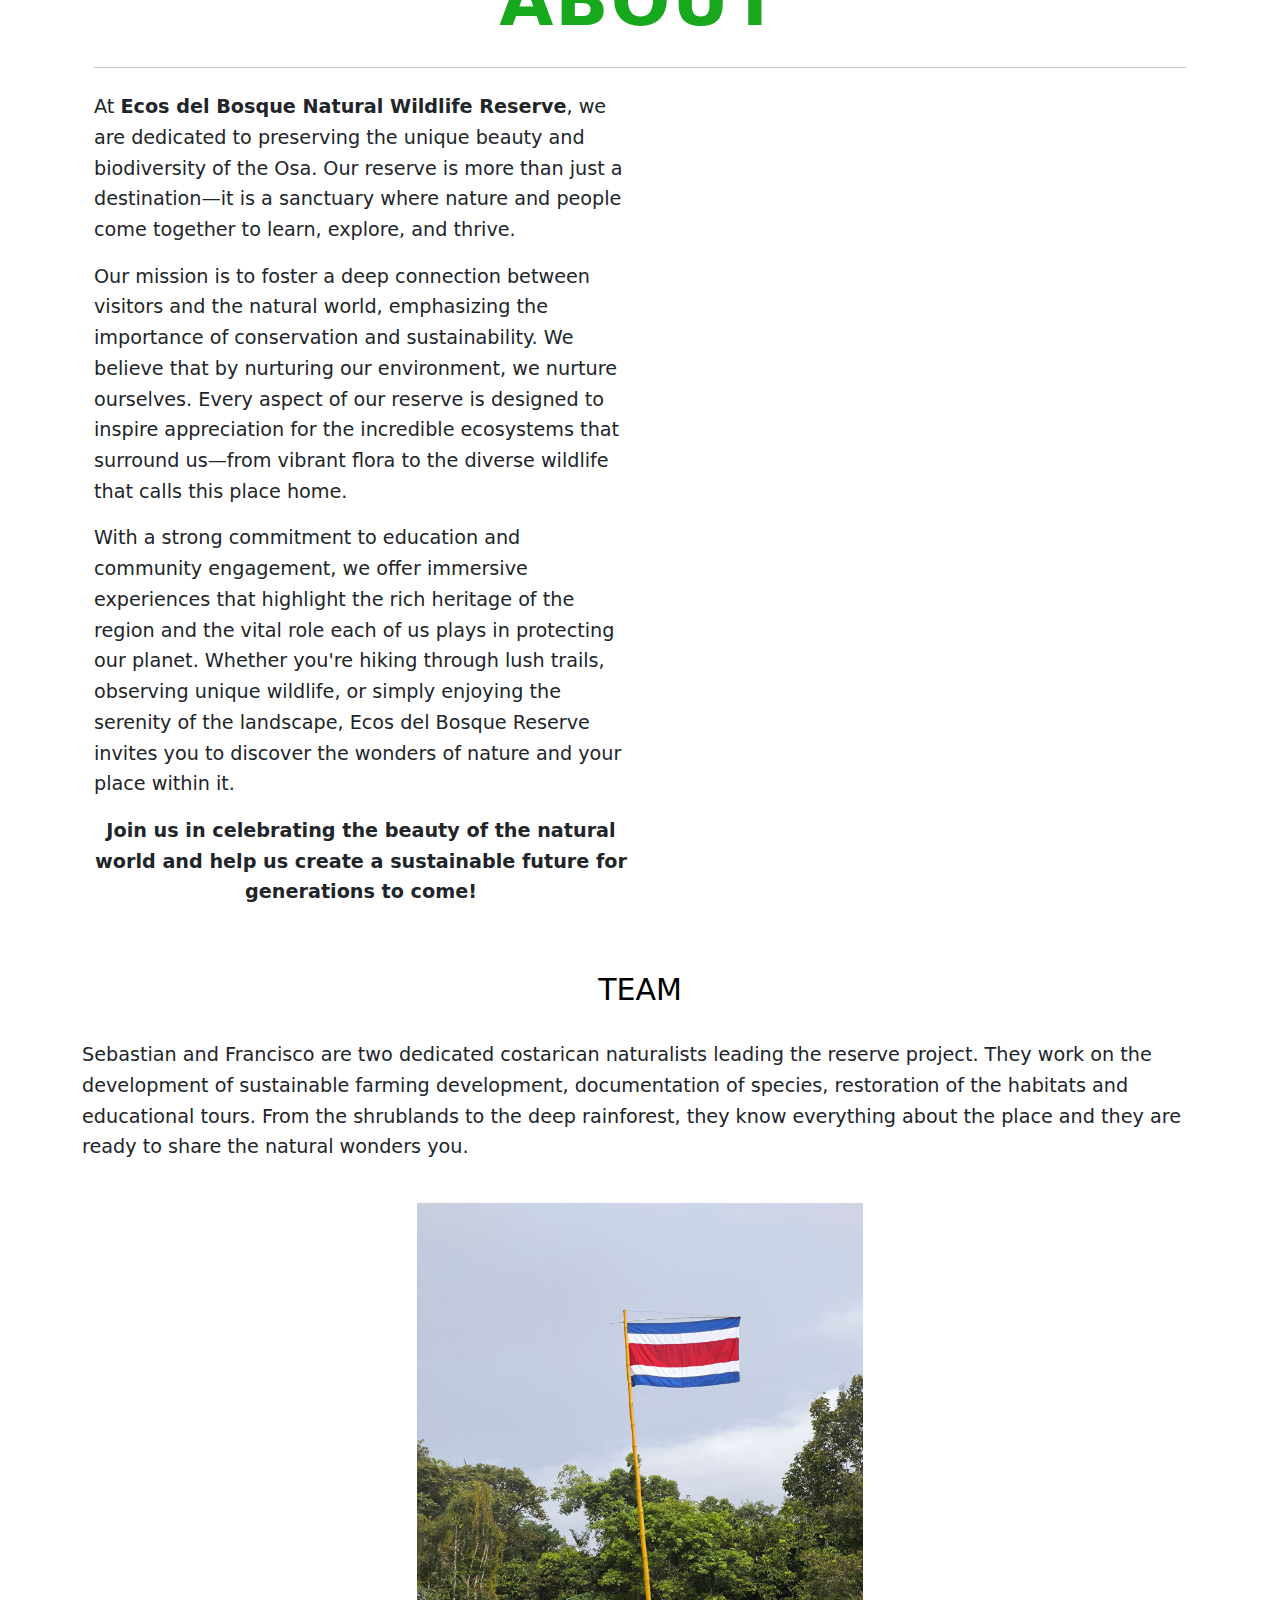
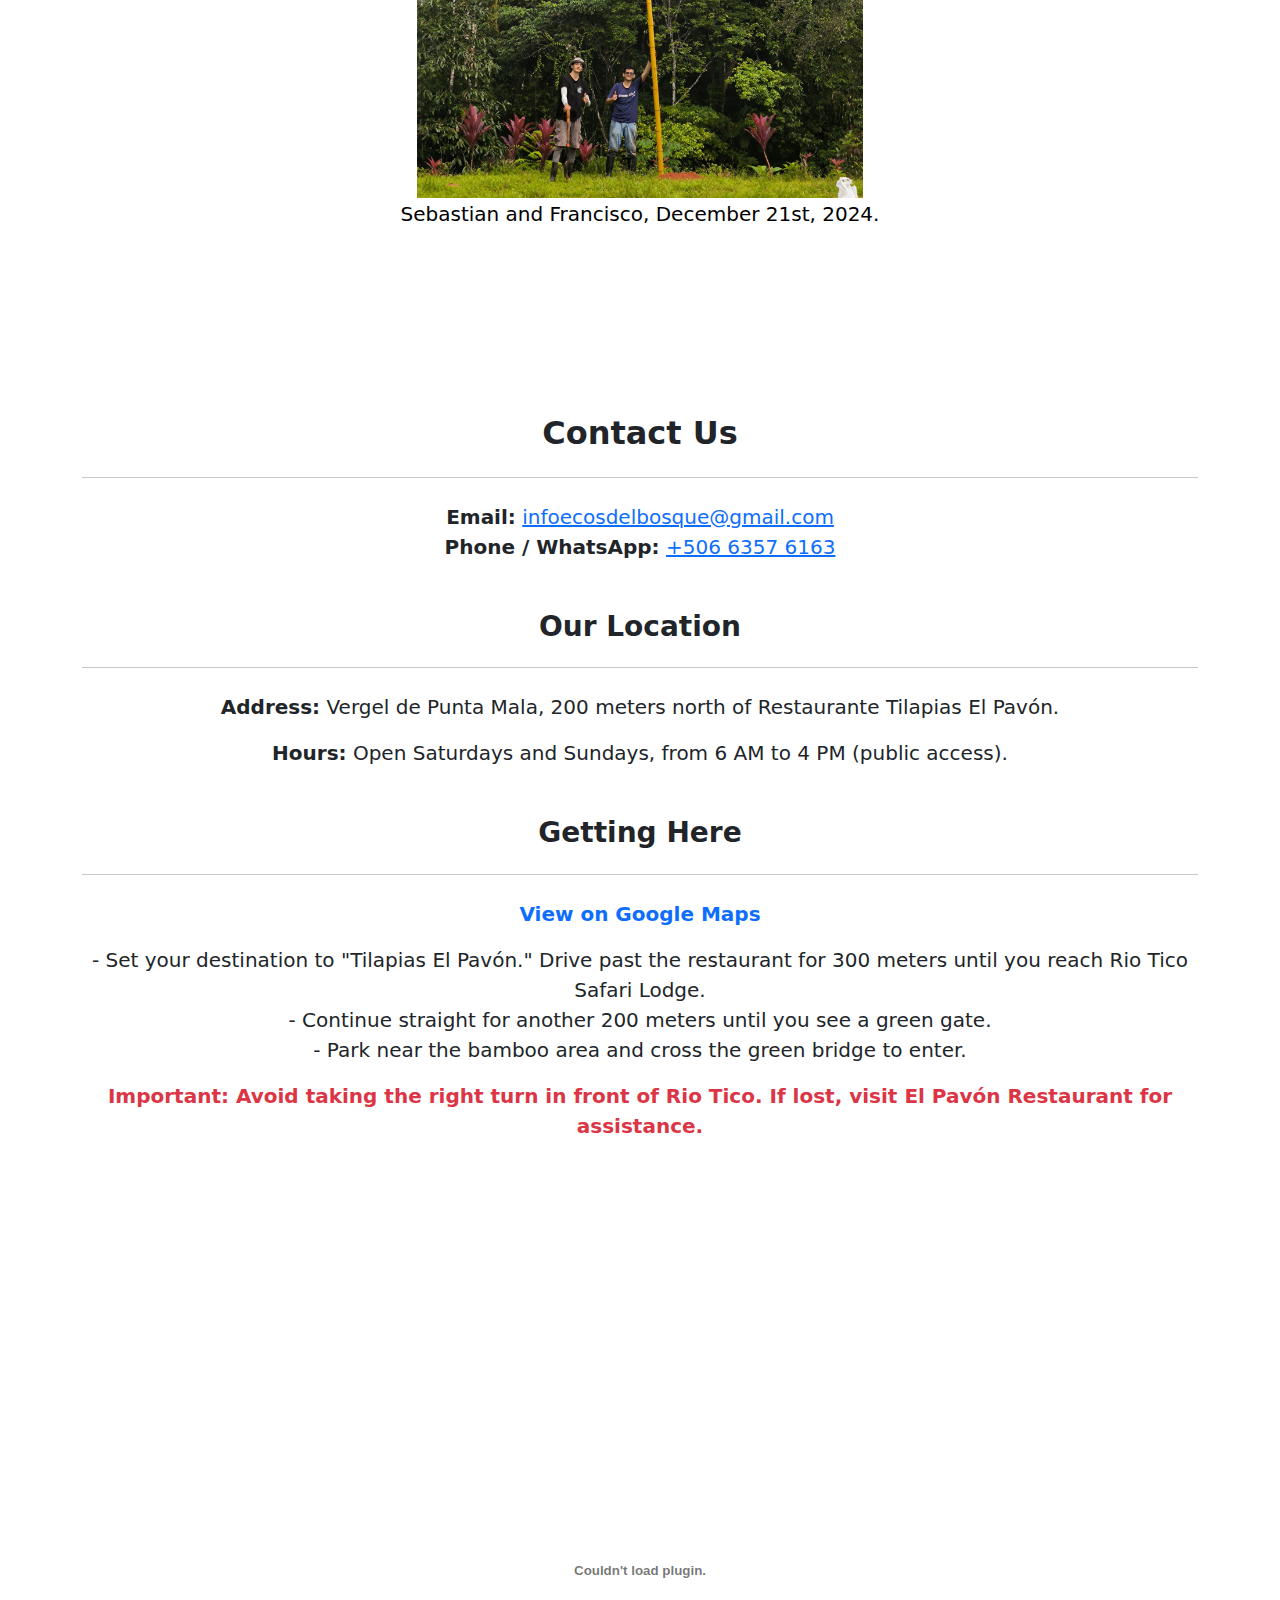
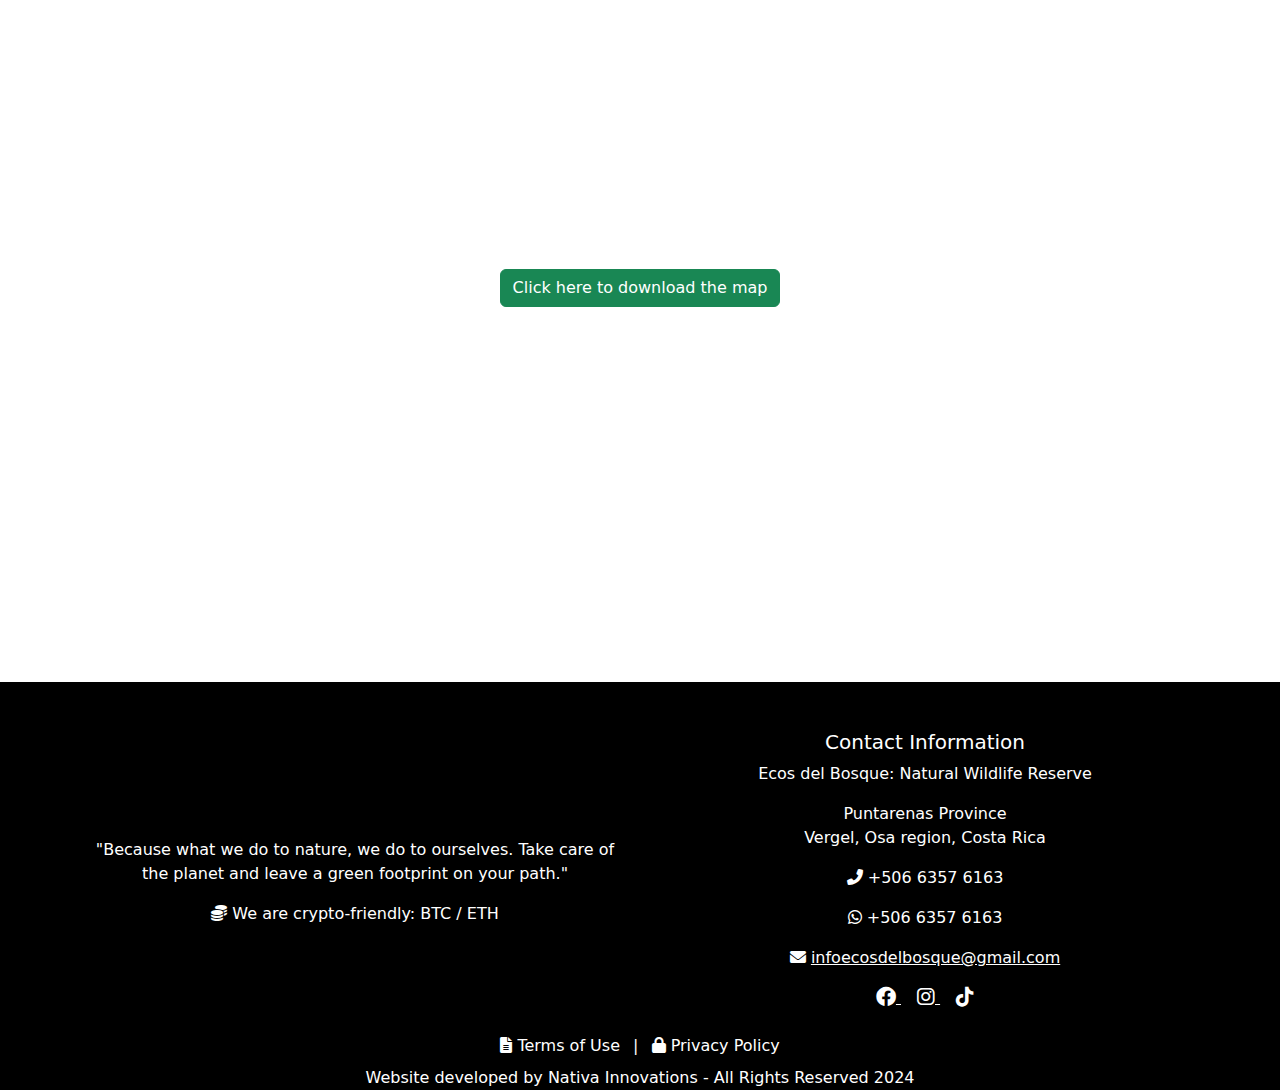
==== commit 07db10e1: "COMMIT" ====
--- a/index.html
+++ b/index.html
@@ -181,7 +181,7 @@
 
 
 
-          <p style="font-weight: bold; text-align: center; font-size: 70px; text-transform: uppercase; letter-spacing: 2px;">
+          <p style="font-weight: bold; text-align: center; font-size: 70px; text-transform: uppercase; letter-spacing: 2px; color: #18a81d;">
             GALLERY
         </p>
         
@@ -390,7 +390,7 @@
 
 
 
-        <h2 style="font-weight: bold; text-align: center; font-size: 70px; text-transform: uppercase; letter-spacing: 2px;">
+        <h2 style="font-weight: bold; text-align: center; font-size: 70px; text-transform: uppercase; letter-spacing: 2px; color: #18a81d;">
           TOURS
         </h2><br>
 <br>
@@ -630,7 +630,7 @@
 
 
 
-          <h3 style="font-weight: bold; text-align: center; font-size: 70px; text-transform: uppercase; letter-spacing: 2px;">
+          <h3 style="font-weight: bold; text-align: center; font-size: 70px; text-transform: uppercase; letter-spacing: 2px; color: #18a81d;">
             COMBO TOURS
           </h3>          <br>
           <br>
@@ -708,7 +708,8 @@
             <section class="about-us py-5">
               <div class="container">
                 <div class="container">
-                  <h2 class="text-center">About Us</h2>
+                  <h2 class="text-center" style="font-weight: bold; text-align: center; font-size: 70px; text-transform: uppercase; letter-spacing: 2px; color: #18a81d;">
+                    ABOUT</h2>
                   <hr class="my-4">
                   <div class="row">
                     <!-- About Content -->
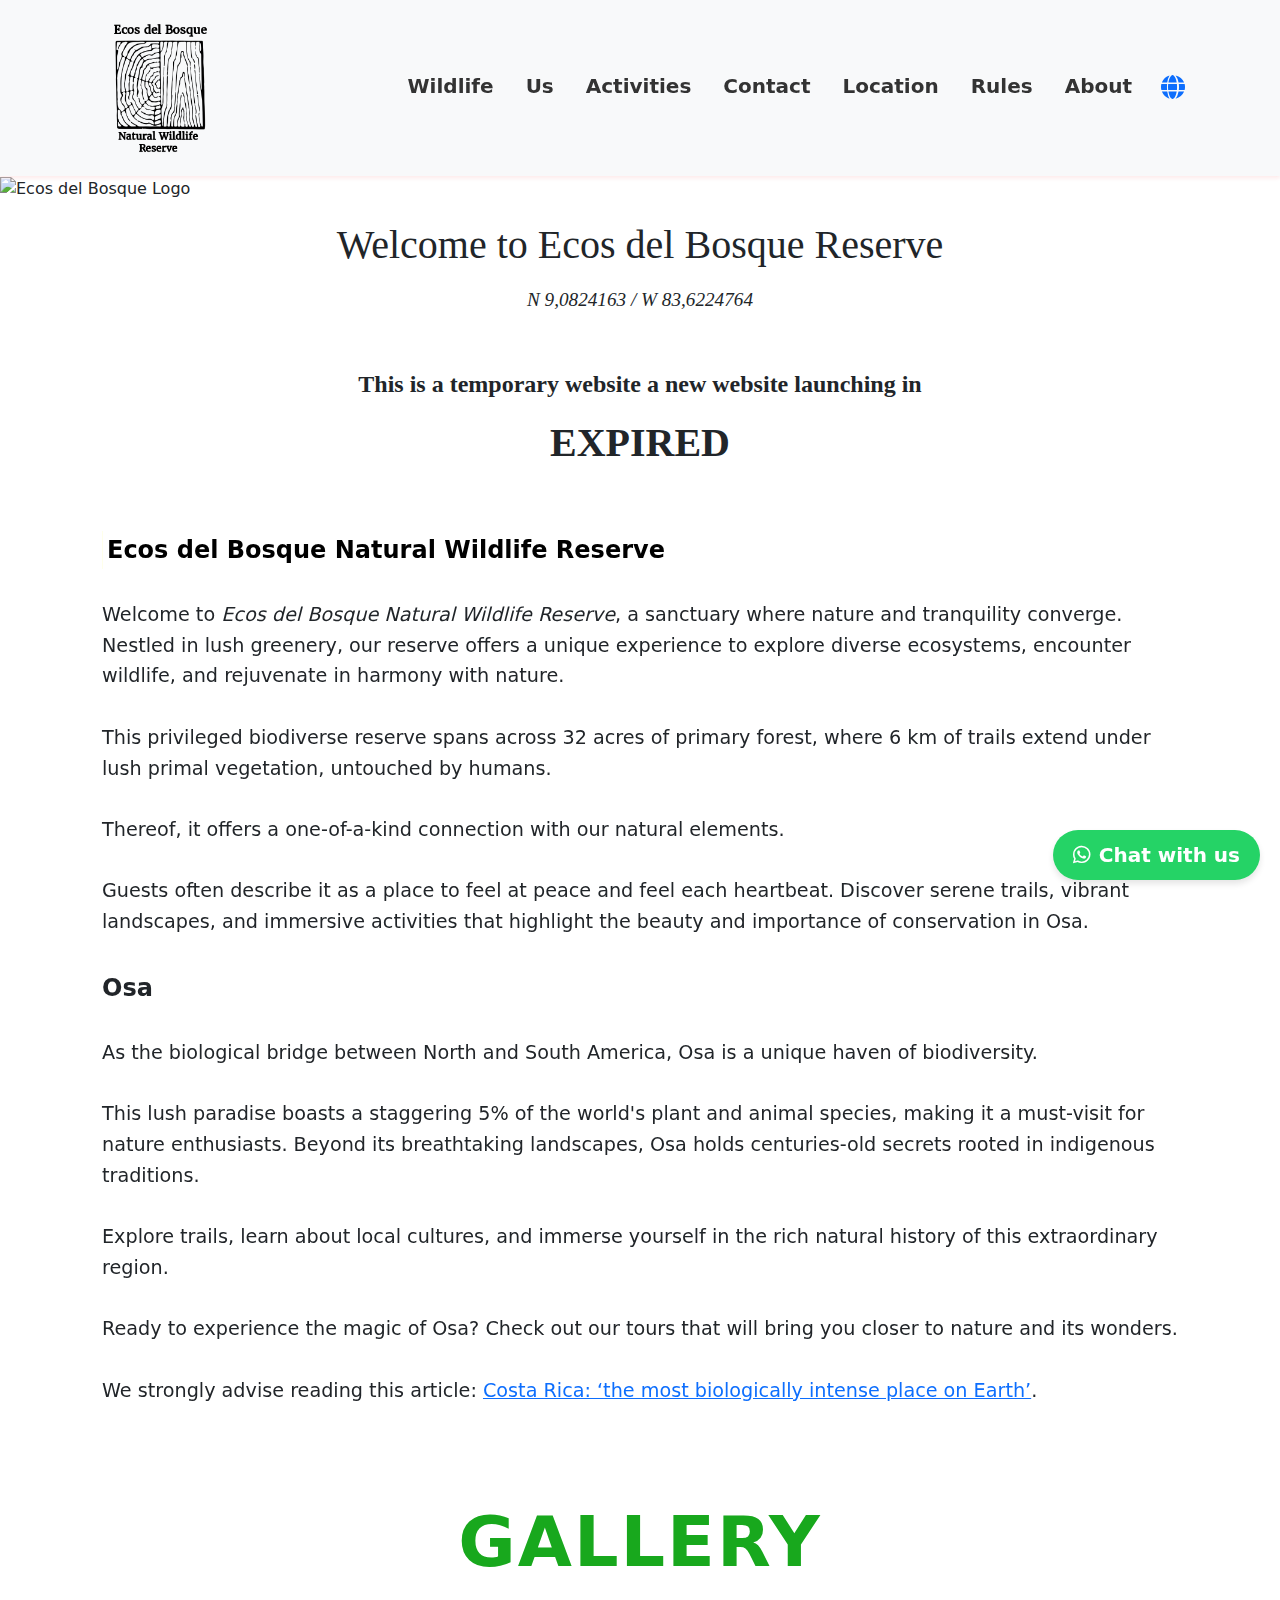
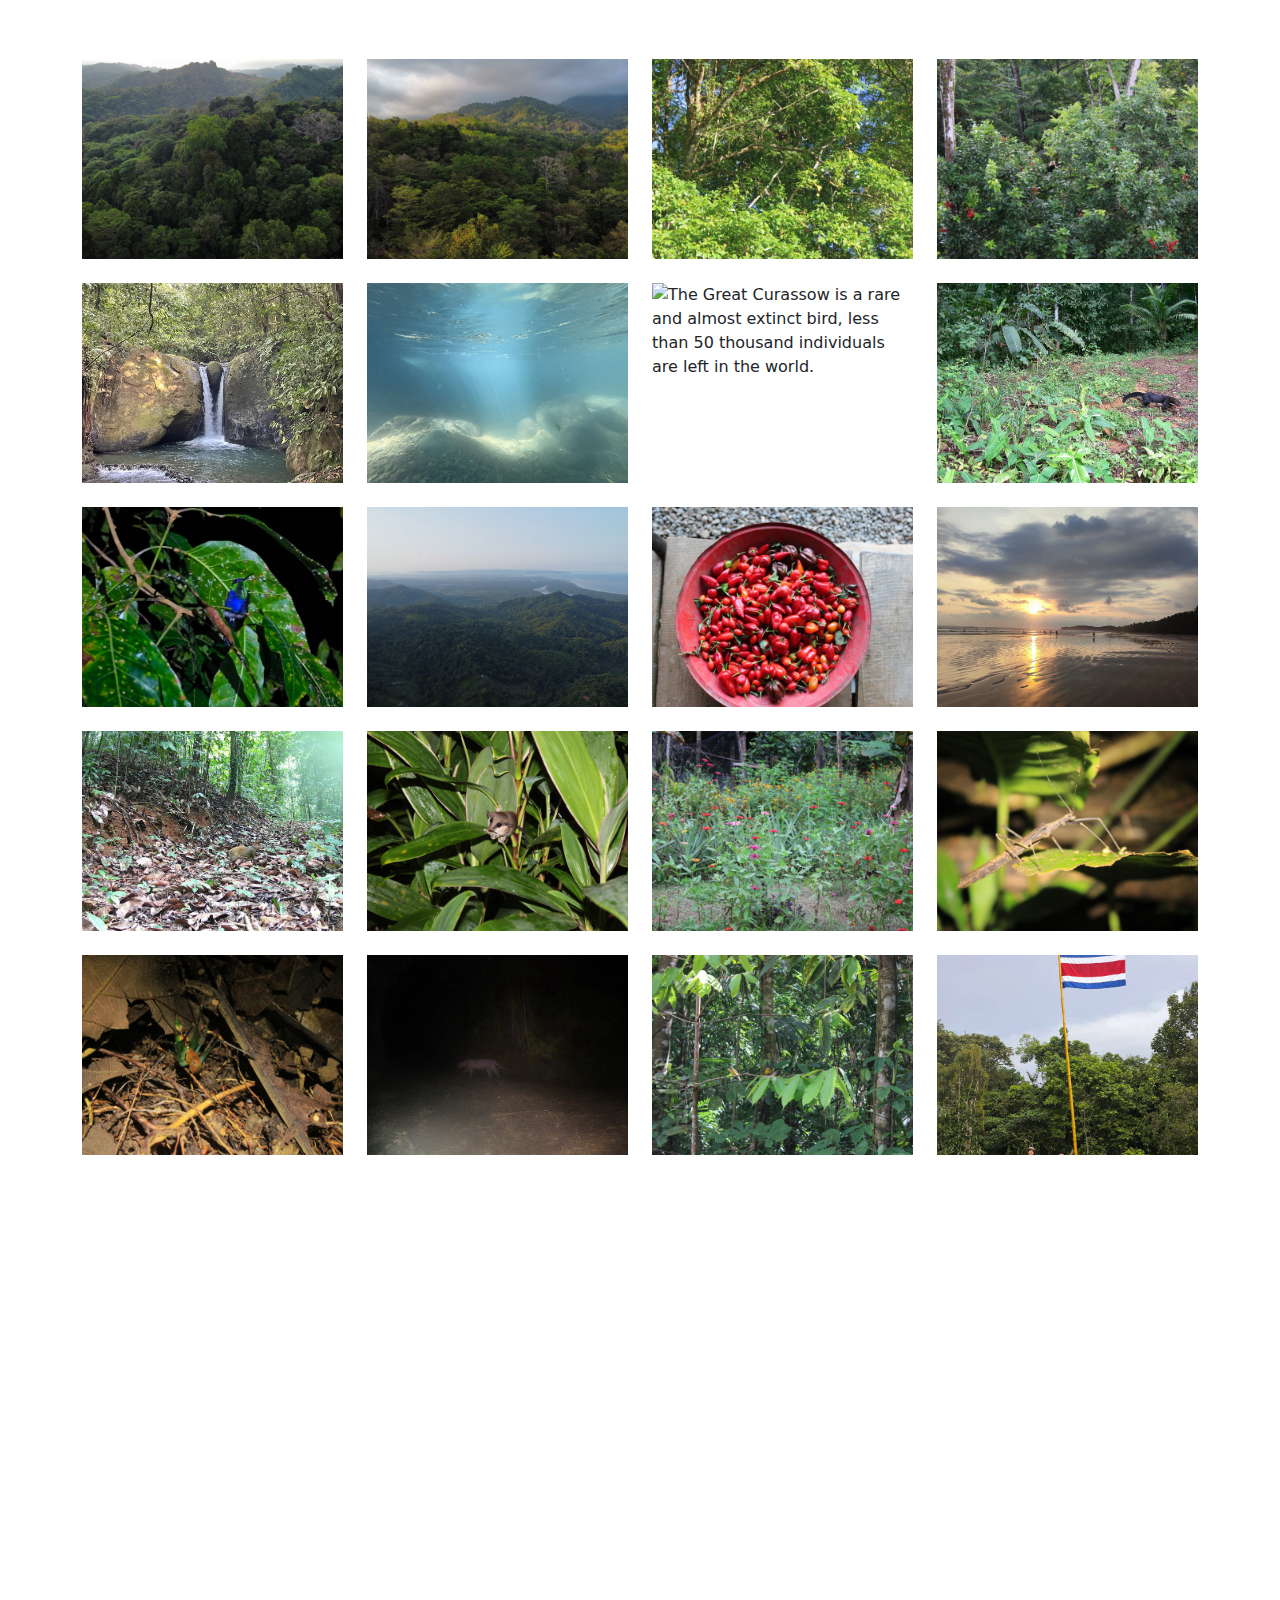
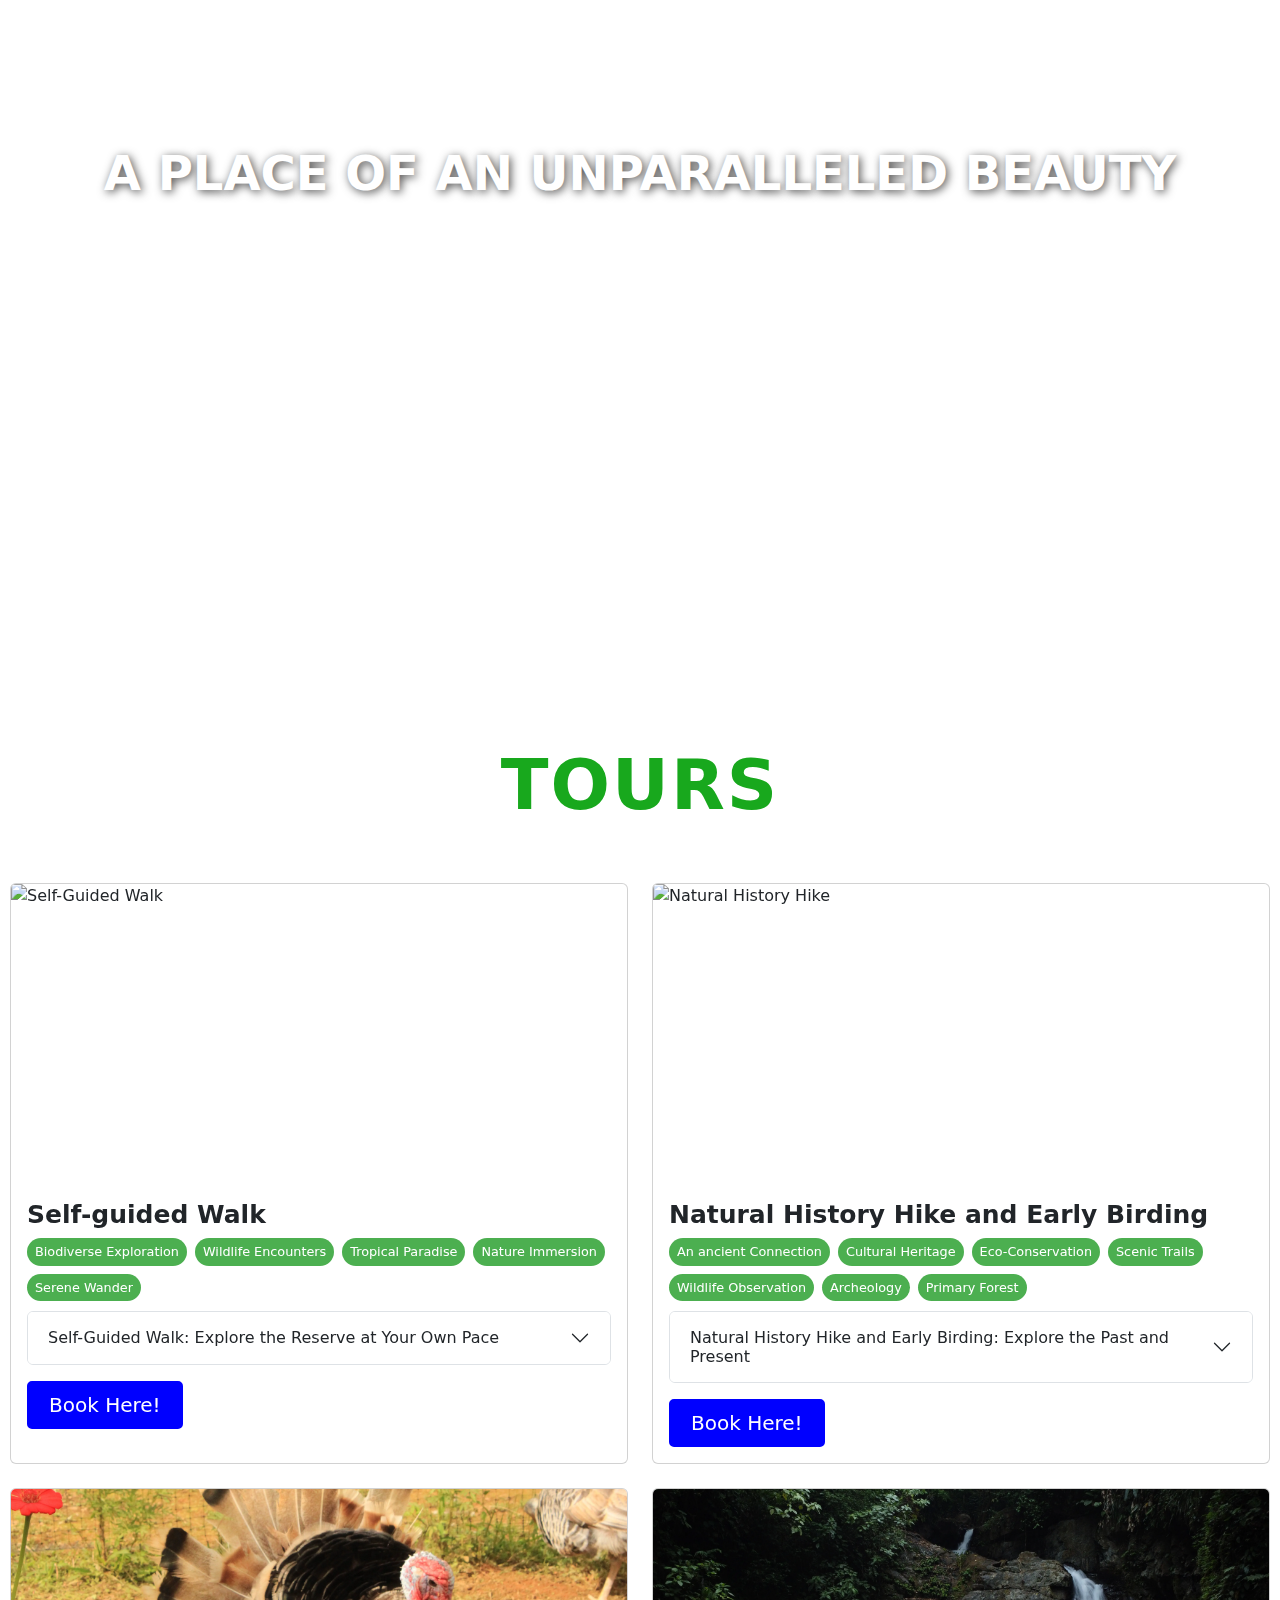
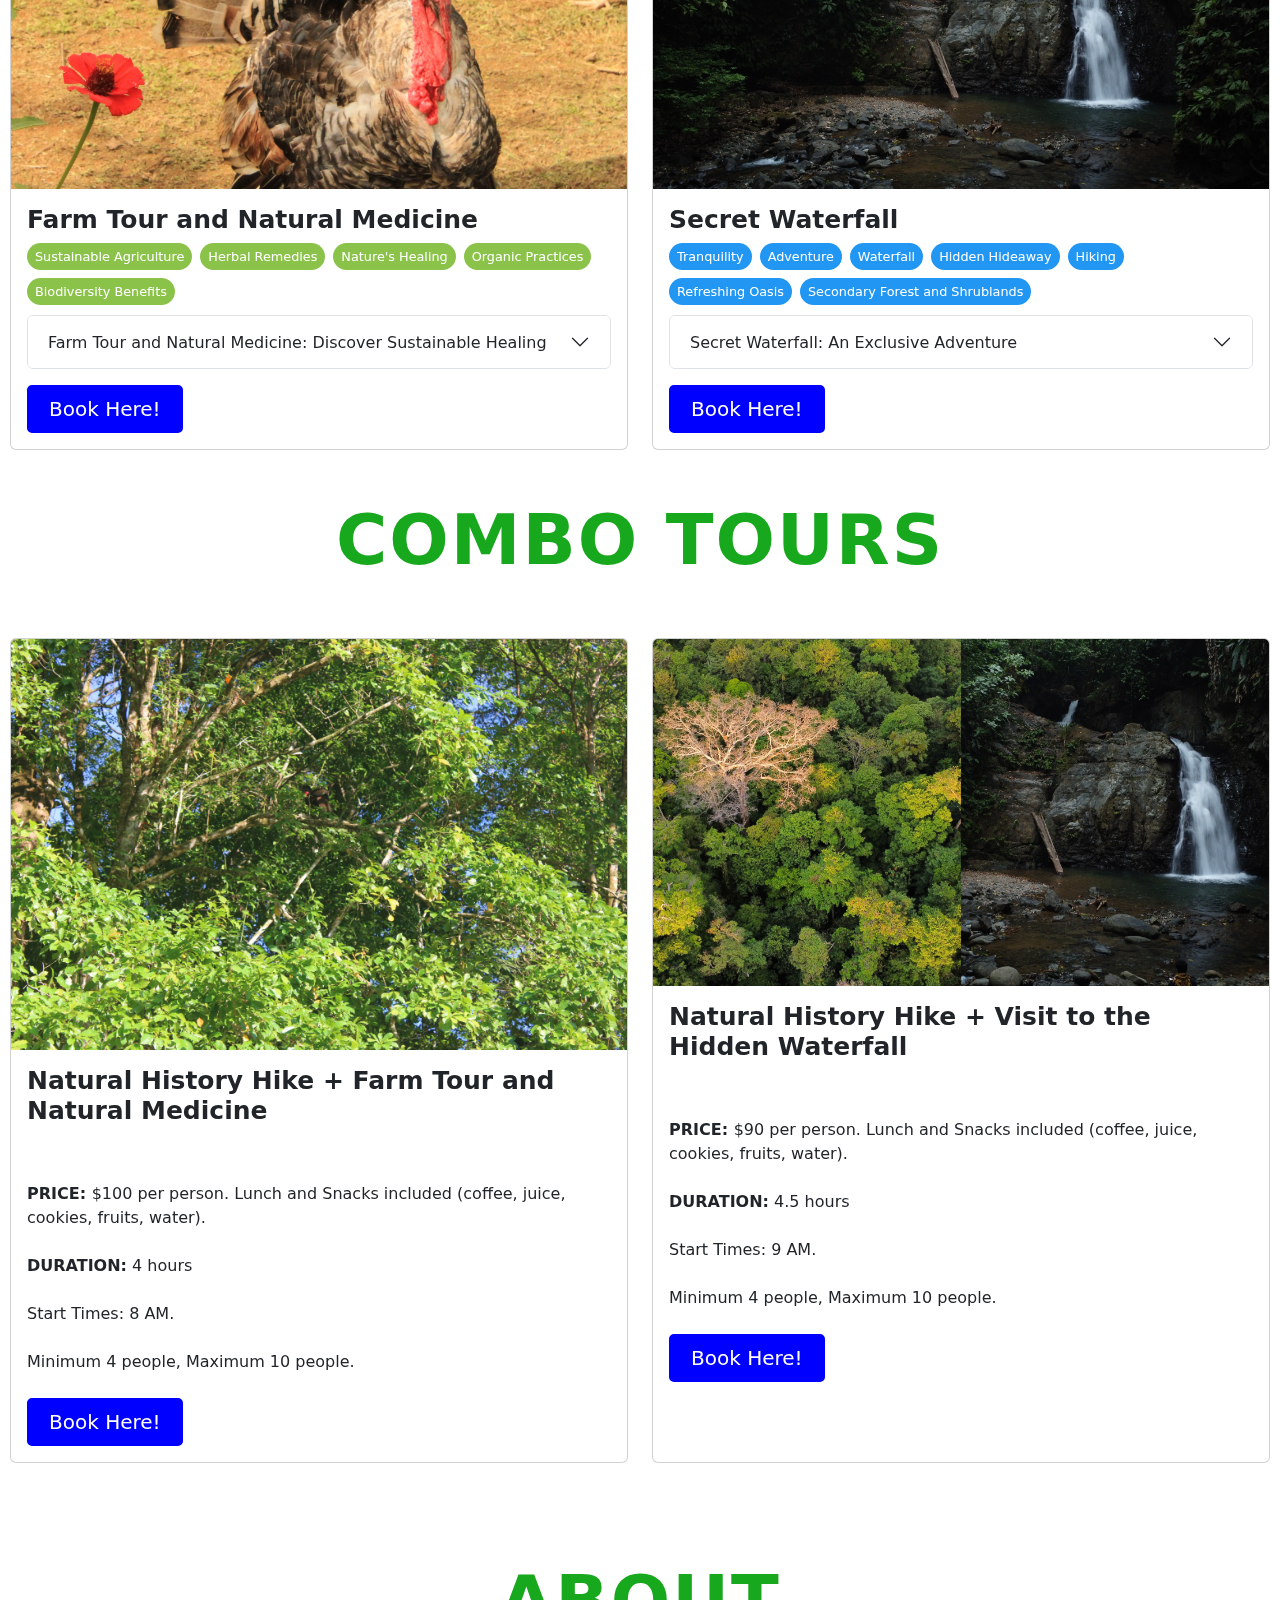
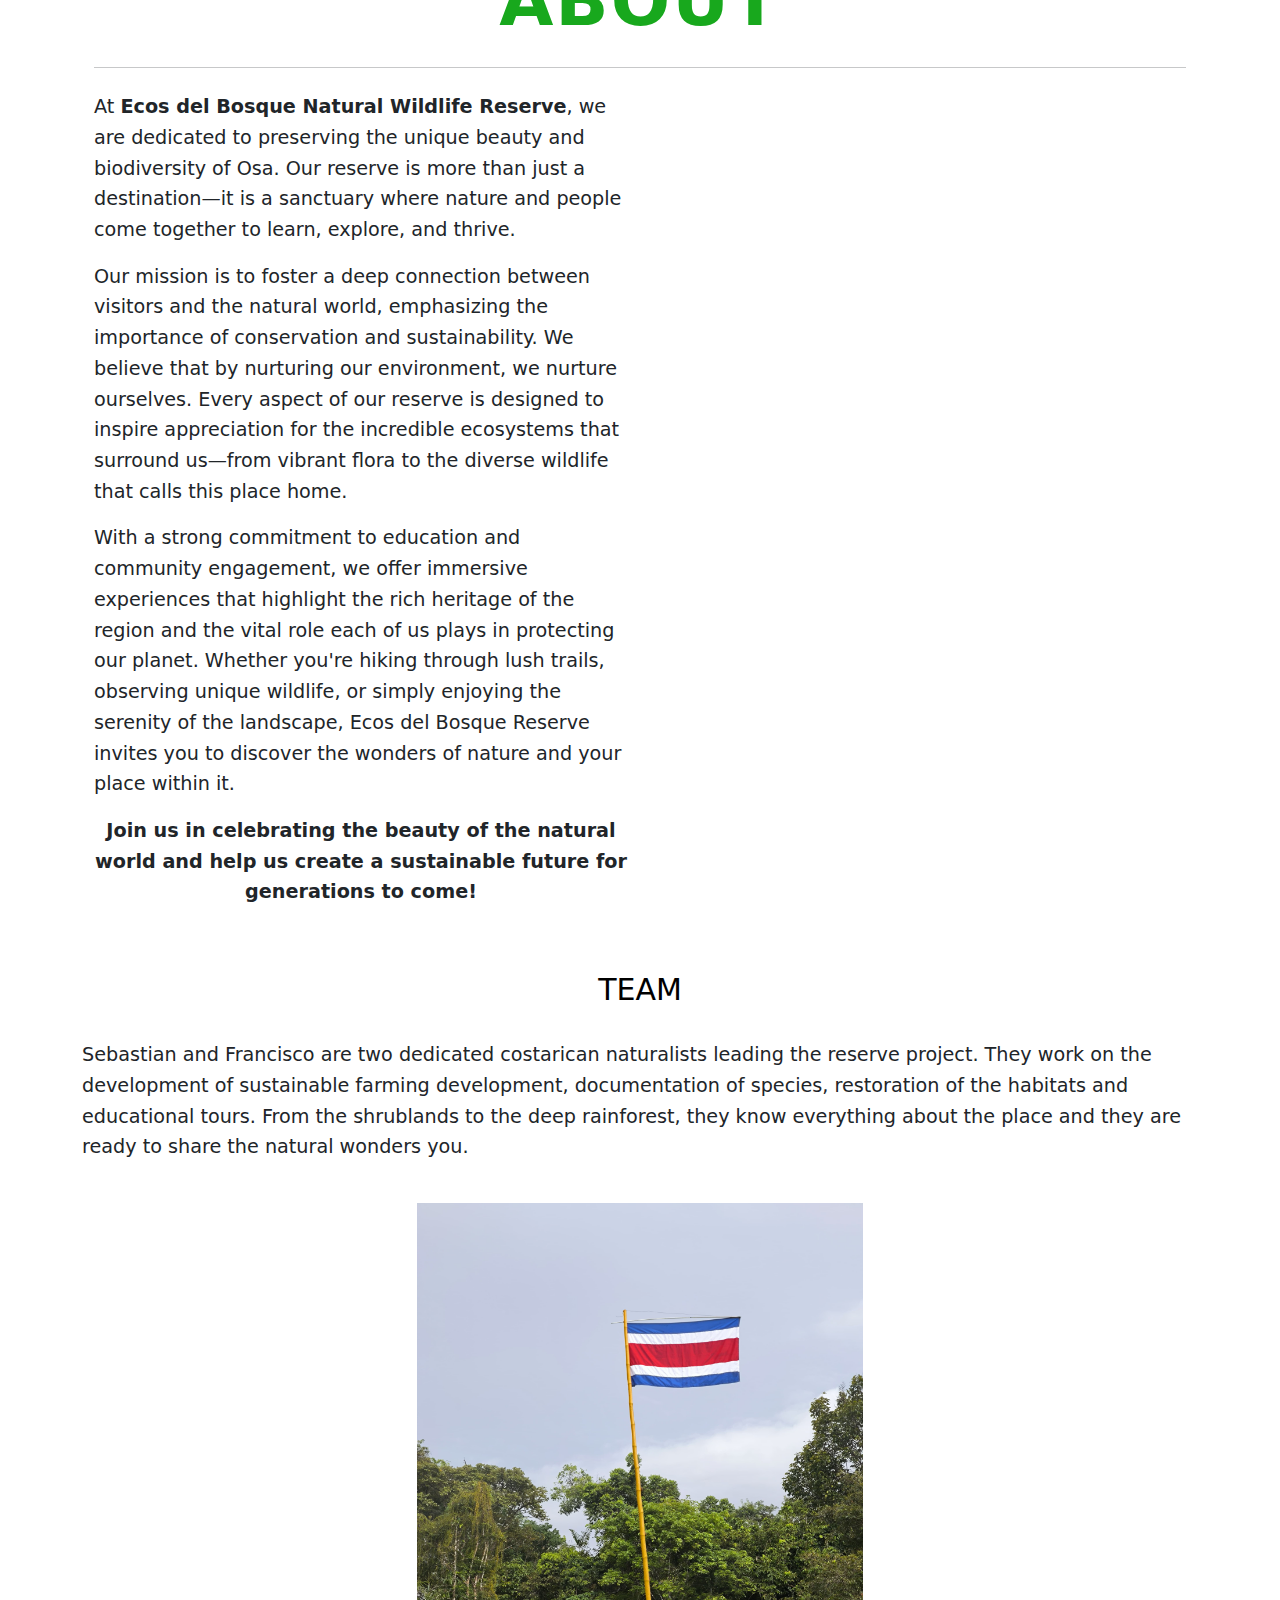
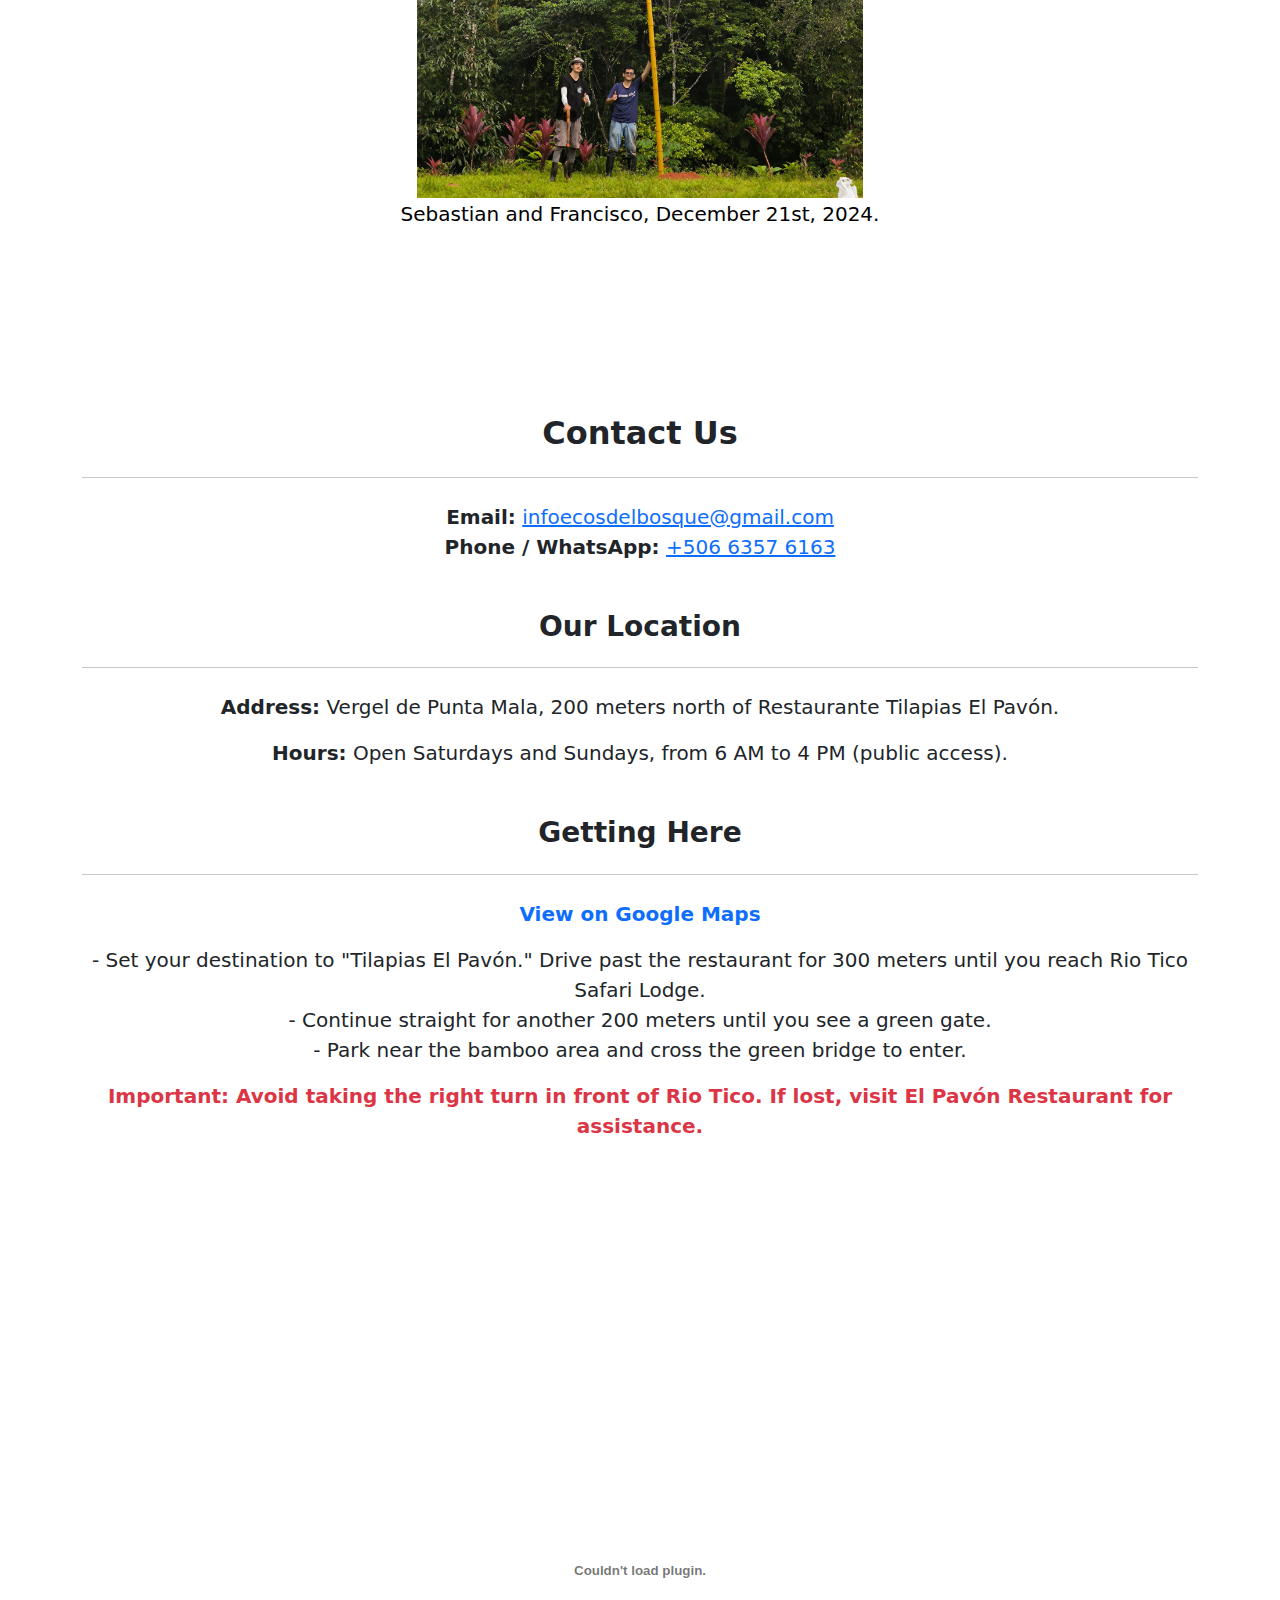
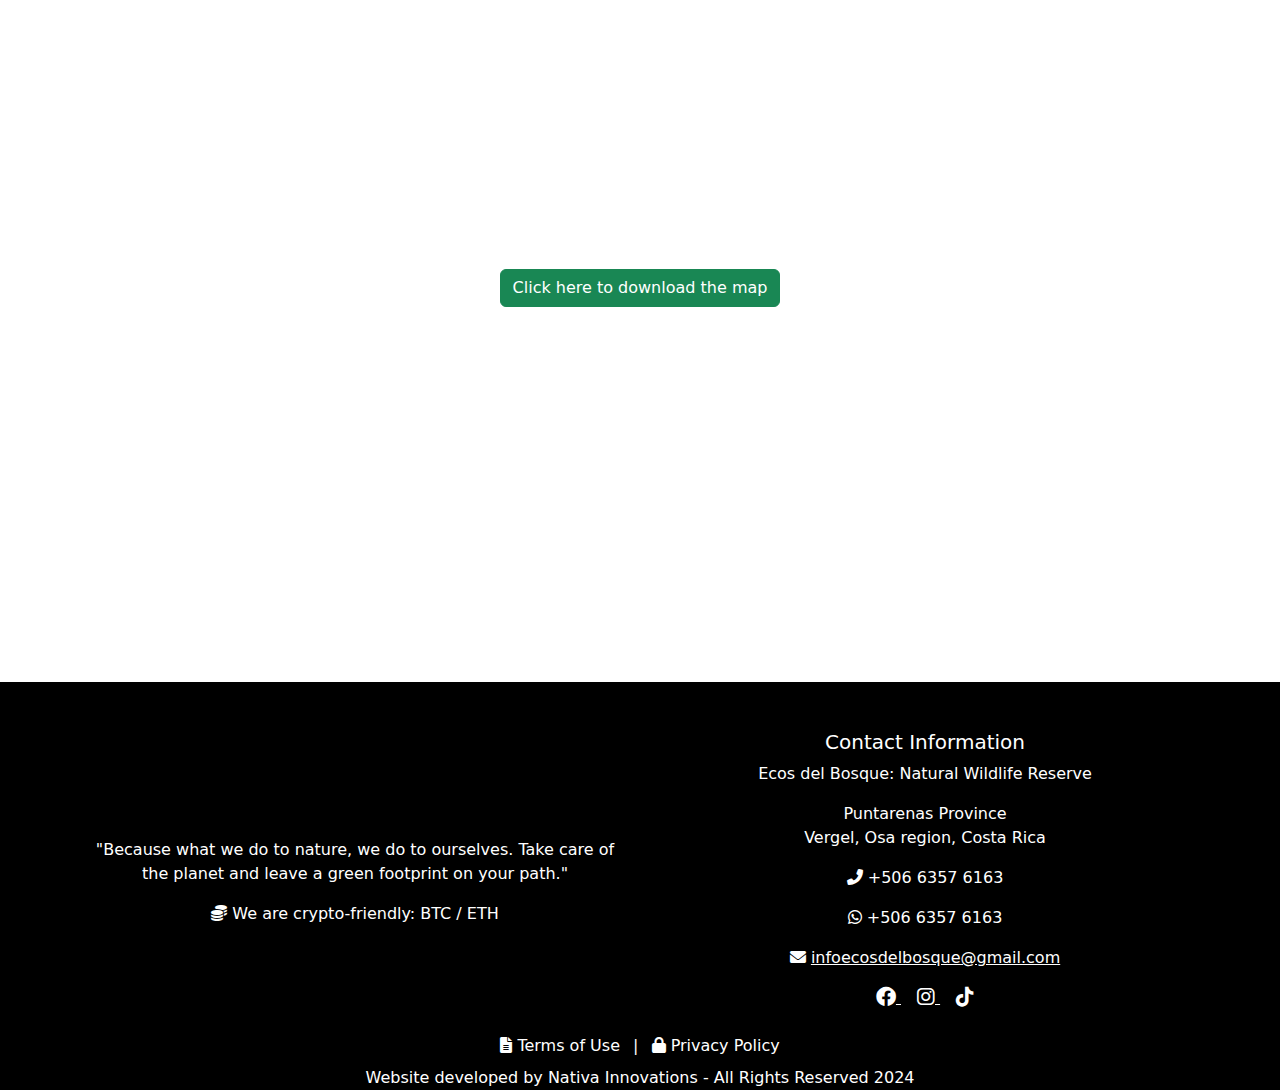
==== commit fea0e114: "Update index.html" ====
--- a/index.html
+++ b/index.html
@@ -1,9 +1,12 @@
 <!DOCTYPE html>
 <html lang="en">
 <head>
+
     <meta charset="UTF-8">
     <meta name="viewport" content="width=device-width, initial-scale=1.0">
     <title>Ecos del Bosque Reserve</title>
+    <meta name="description" content="Ecos del Bosque is a private wildlife reserve and eco-lodge Osa, dedicated to conservation, eco-tourism, and biodiversity protection. Explore lush trails, birdwatching tours, and sustainable adventures in a pristine natural paradise.">
+
        <!-- add icon link -->
        <link rel="icon" href=
        "./img/blackbg.webp"
@@ -149,10 +152,10 @@
         
           
             
-                Discover serene trails, vibrant landscapes, and immersive activities that highlight the beauty and importance of conservation in the Osa.
+                Discover serene trails, vibrant landscapes, and immersive activities that highlight the beauty and importance of conservation in Osa.
                 <br><br>
                 
-                <b style="font-size: 1.5rem;">The Osa</b>
+                <b style="font-size: 1.5rem;"> Osa</b>
                 <br><br>
                 As the biological bridge between North and South America, Osa is a unique haven of biodiversity.
                 <br><br>
@@ -715,7 +718,7 @@
                     <!-- About Content -->
                     <div class="col-md-6">
                       <p class="responsive-text text-justify">
-                        At <strong>Ecos del Bosque Natural Wildlife Reserve</strong>, we are dedicated to preserving the unique beauty and biodiversity of the Osa. Our reserve is more than just a destination—it is a sanctuary where nature and people come together to learn, explore, and thrive.
+                        At <strong>Ecos del Bosque Natural Wildlife Reserve</strong>, we are dedicated to preserving the unique beauty and biodiversity of Osa. Our reserve is more than just a destination—it is a sanctuary where nature and people come together to learn, explore, and thrive.
                       </p>
                       <p class="responsive-text text-justify">
                         Our mission is to foster a deep connection between visitors and the natural world, emphasizing the importance of conservation and sustainability. We believe that by nurturing our environment, we nurture ourselves. Every aspect of our reserve is designed to inspire appreciation for the incredible ecosystems that surround us—from vibrant flora to the diverse wildlife that calls this place home.
@@ -748,7 +751,7 @@
                     <br>
                     <p  class="responsive-text text-start"> Sebastian and Francisco are two dedicated costarican naturalists leading the reserve project. They work on the development of sustainable farming development, documentation of species, restoration of the habitats and educational tours. From the shrublands to the deep rainforest, they know everything about the place and they are ready to share the natural wonders you.</p>
                     <br>
-                    <img src="./img/us.jpeg" style="display: block; margin: auto; width: 40%;">
+                    <img src="./img/us.jpeg" style="display: block; margin: auto; width: 40%;" alt="Ecos del Bosque Logo">
                
             
             
